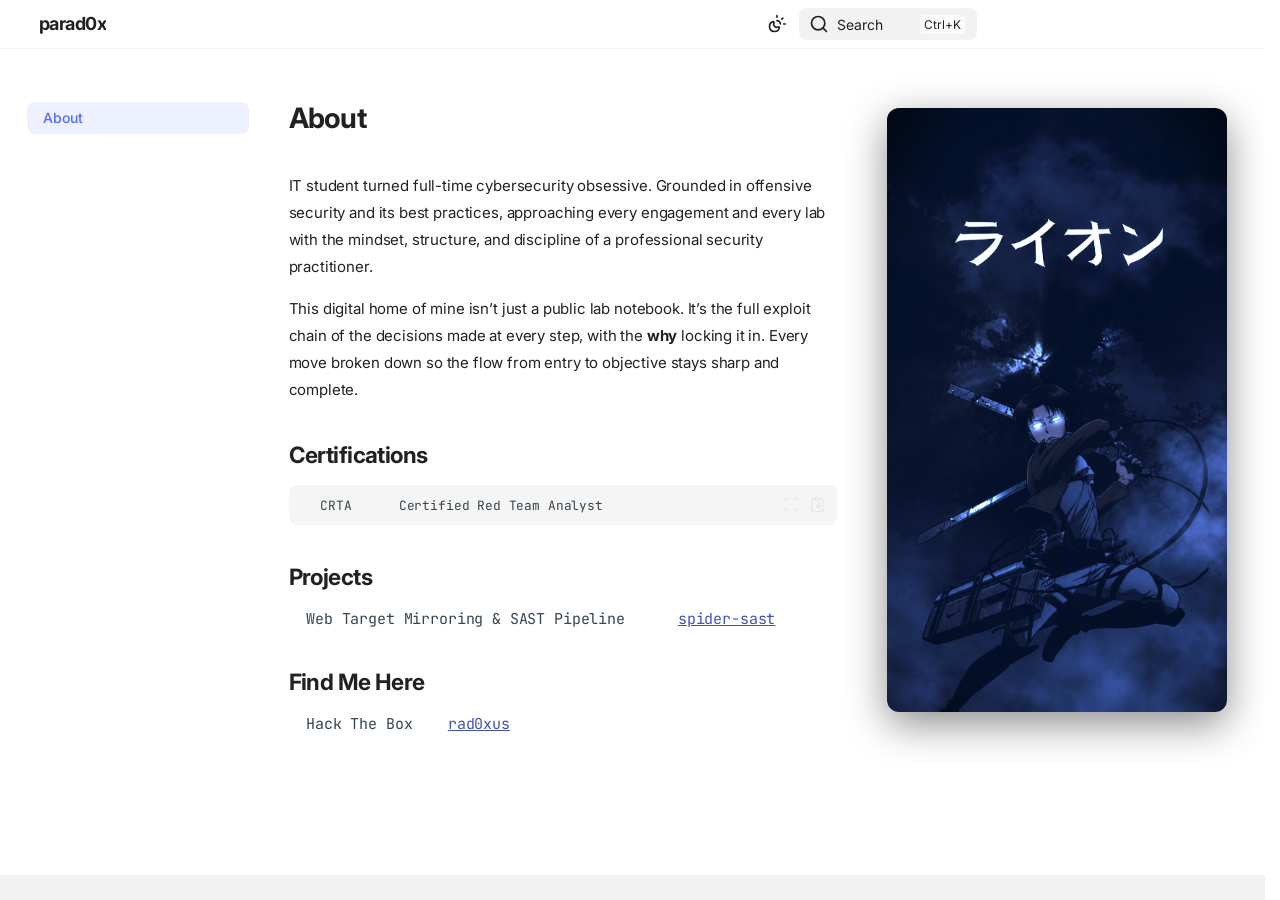
==== site/index.html @ 9a8c613f "publish site" ====
<!doctype html>
<html lang="en" class="no-js">
  <head>
    
      <meta charset="utf-8">
      <meta name="viewport" content="width=device-width,initial-scale=1">
      
      
      
        <link rel="canonical" href="https://www.example.com/">
      
      
      
      
        
      
      
      <link rel="icon" href="./images/favicon.png">
      <meta name="generator" content="zensical-0.0.56">
    
    
      
        <title>About - parad0x</title>
      
    
    
      
        
      
      <link rel="stylesheet" href="./assets/stylesheets/modern/main.20815dad.min.css">
      
        
          
        
        <link rel="stylesheet" href="./assets/stylesheets/modern/palette.dfe2e883.min.css">
      
      


    
    
      
    
    
      
        
        
        <link rel="preconnect" href="https://fonts.gstatic.com" crossorigin>
        <link rel="stylesheet" href="https://fonts.googleapis.com/css?family=Inter:300,300i,400,400i,500,500i,700,700i%7CJetBrains+Mono:400,400i,700,700i&amp;display=fallback">
        <style>:root{--md-text-font:"Inter";--md-code-font:"JetBrains Mono"}</style>
      
    
    
      <link rel="stylesheet" href="./stylesheets/extra.css">
    
    <script>__md_scope=new URL(".",location),__md_scope.pathname.endsWith("/")||(__md_scope=new URL(__md_scope.pathname+"/",location)),__md_hash=e=>[...e].reduce(((e,t)=>(e<<5)-e+t.charCodeAt(0)),0),__md_get=(e,t=localStorage,_=__md_scope)=>JSON.parse(t.getItem(_.pathname+"."+e)),__md_set=(e,t,_=localStorage,a=__md_scope)=>{try{_.setItem(a.pathname+"."+e,JSON.stringify(t))}catch(e){}},document.documentElement.setAttribute("data-platform",navigator.platform)</script>
    
      

    
    
  </head>
  
  
    
    
      
    
    
    
    
    <body dir="ltr" data-md-color-scheme="default" data-md-color-primary="indigo" data-md-color-accent="indigo">
  
    
    <input class="md-toggle" data-md-toggle="drawer" type="checkbox" id="__drawer" autocomplete="off">
    <input class="md-toggle" data-md-toggle="search" type="checkbox" id="__search" autocomplete="off">
    <label class="md-overlay" for="__drawer" aria-label="Navigation"></label>
    <div data-md-component="skip">
      
        
        <a href="#about" class="md-skip">
          Skip to content
        </a>
      
    </div>
    <div data-md-component="announce">
      
    </div>
    
    
      

  

<header class="md-header md-header--shadow" data-md-component="header">
  <nav class="md-header__inner md-grid" aria-label="Header">
    <a href="" title="parad0x" class="md-header__button md-logo" aria-label="parad0x" data-md-component="logo">
      
  
  <svg xmlns="http://www.w3.org/2000/svg" fill="none" stroke="currentColor" stroke-linecap="round" stroke-linejoin="round" stroke-width="2" class="lucide lucide-book-open" viewBox="0 0 24 24"><path d="M12 5v16M20.001 19A2 2 0 0 0 22 17V5a2 2 0 0 0-1.999-2L16 3.002A5 5 0 0 0 12 5a5 5 0 0 0-4-2H4a2 2 0 0 0-2 2v12a2 2 0 0 0 1.999 2H8a5 5 0 0 1 4 2 5 5 0 0 1 4-2z"/></svg>

    </a>
    <label class="md-header__button md-icon" for="__drawer" aria-label="Navigation">
      
      <svg xmlns="http://www.w3.org/2000/svg" fill="none" stroke="currentColor" stroke-linecap="round" stroke-linejoin="round" stroke-width="2" class="lucide lucide-menu" viewBox="0 0 24 24"><path d="M4 5h16M4 12h16M4 19h16"/></svg>
    </label>
    <div class="md-header__title" data-md-component="header-title">
      <div class="md-header__ellipsis">
        <div class="md-header__topic">
          <span class="md-ellipsis">
            parad0x
          </span>
        </div>
        <div class="md-header__topic" data-md-component="header-topic">
          <span class="md-ellipsis">
            
              About
            
          </span>
        </div>
      </div>
    </div>
    
      
        <form class="md-header__option" data-md-component="palette">
  
    
    
    
    <input class="md-option" data-md-color-media="(prefers-color-scheme)" data-md-color-scheme="default" data-md-color-primary="indigo" data-md-color-accent="indigo"  aria-label="Switch to light mode"  type="radio" name="__palette" id="__palette_0">
    
      <label class="md-header__button md-icon" title="Switch to light mode" for="__palette_1" hidden>
        <svg xmlns="http://www.w3.org/2000/svg" fill="none" stroke="currentColor" stroke-linecap="round" stroke-linejoin="round" stroke-width="2" class="lucide lucide-sun-moon" viewBox="0 0 24 24"><path d="M12 2v2M14.837 16.385a6 6 0 1 1-7.223-7.222c.624-.147.97.66.715 1.248a4 4 0 0 0 5.26 5.259c.589-.255 1.396.09 1.248.715M16 12a4 4 0 0 0-4-4M19 5l-1.256 1.256M20 12h2"/></svg>
      </label>
    
  
    
    
    
    <input class="md-option" data-md-color-media="(prefers-color-scheme: light)" data-md-color-scheme="default" data-md-color-primary="indigo" data-md-color-accent="indigo"  aria-label="Switch to dark mode"  type="radio" name="__palette" id="__palette_1">
    
      <label class="md-header__button md-icon" title="Switch to dark mode" for="__palette_2" hidden>
        <svg xmlns="http://www.w3.org/2000/svg" fill="none" stroke="currentColor" stroke-linecap="round" stroke-linejoin="round" stroke-width="2" class="lucide lucide-sun" viewBox="0 0 24 24"><circle cx="12" cy="12" r="4"/><path d="M12 2v2M12 20v2M4.93 4.93l1.41 1.41M17.66 17.66l1.41 1.41M2 12h2M20 12h2M6.34 17.66l-1.41 1.41M19.07 4.93l-1.41 1.41"/></svg>
      </label>
    
  
    
    
    
    <input class="md-option" data-md-color-media="(prefers-color-scheme: dark)" data-md-color-scheme="slate" data-md-color-primary="indigo" data-md-color-accent="indigo"  aria-label="Switch to system preference"  type="radio" name="__palette" id="__palette_2">
    
      <label class="md-header__button md-icon" title="Switch to system preference" for="__palette_0" hidden>
        <svg xmlns="http://www.w3.org/2000/svg" fill="none" stroke="currentColor" stroke-linecap="round" stroke-linejoin="round" stroke-width="2" class="lucide lucide-moon" viewBox="0 0 24 24"><path d="M20.985 12.486a9 9 0 1 1-9.473-9.472c.405-.022.617.46.402.803a6 6 0 0 0 8.268 8.268c.344-.215.825-.004.803.401"/></svg>
      </label>
    
  
</form>
      
    
    
      <script>var palette=__md_get("__palette");if(palette&&palette.color){if("(prefers-color-scheme)"===palette.color.media){var media=matchMedia("(prefers-color-scheme: light)"),input=document.querySelector(media.matches?"[data-md-color-media='(prefers-color-scheme: light)']":"[data-md-color-media='(prefers-color-scheme: dark)']");palette.color.media=input.getAttribute("data-md-color-media"),palette.color.scheme=input.getAttribute("data-md-color-scheme"),palette.color.primary=input.getAttribute("data-md-color-primary"),palette.color.accent=input.getAttribute("data-md-color-accent")}for(var[key,value]of Object.entries(palette.color))document.body.setAttribute("data-md-color-"+key,value)}</script>
    
    
    
      
      
        <label class="md-header__button md-icon" for="__search" aria-label="Search">
          
          <svg xmlns="http://www.w3.org/2000/svg" fill="none" stroke="currentColor" stroke-linecap="round" stroke-linejoin="round" stroke-width="2" class="lucide lucide-search" viewBox="0 0 24 24"><path d="m21 21-4.34-4.34"/><circle cx="11" cy="11" r="8"/></svg>
        </label>
        <div class="md-search" data-md-component="search" role="dialog" aria-label="Search">
  <button type="button" class="md-search__button">
    Search
  </button>
</div>
      
    
    <div class="md-header__source">
      
    </div>
  </nav>
  
</header>
    
    <div class="md-container" data-md-component="container">
      
      
        
          
        
      
      <main class="md-main" data-md-component="main">
        <div class="md-main__inner md-grid">
          
            
              
                
              
              <div class="md-sidebar md-sidebar--primary" data-md-component="sidebar" data-md-type="navigation" >
                <div class="md-sidebar__scrollwrap">
                  <div class="md-sidebar__inner">
                    



<nav class="md-nav md-nav--primary" aria-label="Navigation" data-md-level="0">
  <label class="md-nav__title" for="__drawer">
    <a href="" title="parad0x" class="md-nav__button md-logo" aria-label="parad0x" data-md-component="logo">
      
  
  <svg xmlns="http://www.w3.org/2000/svg" fill="none" stroke="currentColor" stroke-linecap="round" stroke-linejoin="round" stroke-width="2" class="lucide lucide-book-open" viewBox="0 0 24 24"><path d="M12 5v16M20.001 19A2 2 0 0 0 22 17V5a2 2 0 0 0-1.999-2L16 3.002A5 5 0 0 0 12 5a5 5 0 0 0-4-2H4a2 2 0 0 0-2 2v12a2 2 0 0 0 1.999 2H8a5 5 0 0 1 4 2 5 5 0 0 1 4-2z"/></svg>

    </a>
    parad0x
  </label>
  
  <ul class="md-nav__list" data-md-scrollfix>
    
      
      
  
  
    
  
  
  
    <li class="md-nav__item md-nav__item--active">
      
      
      
      
        
      
      
        <label class="md-nav__link md-nav__link--active" for="__toc">
          
  
  
  <span class="md-ellipsis">
    
  
  About

    
  </span>
  
  

          <span class="md-nav__icon md-icon"></span>
        </label>
      
      <a href="" class="md-nav__link md-nav__link--active">
        
  
  
  <span class="md-ellipsis">
    
  
  About

    
  </span>
  
  

      </a>
      
        


<nav class="md-nav md-nav--secondary" aria-label="On this page">
  
  
  
    
  
  
    <label class="md-nav__title" for="__toc">
      <span class="md-nav__icon md-icon"></span>
      On this page
    </label>
    <ul class="md-nav__list" data-md-component="toc" data-md-scrollfix>
      
        <li class="md-nav__item">
  <a href="#certifications" class="md-nav__link">
    <span class="md-ellipsis">
      <span class="md-typeset">
        Certifications
      </span>
    </span>
  </a>
  
</li>
      
        <li class="md-nav__item">
  <a href="#projects" class="md-nav__link">
    <span class="md-ellipsis">
      <span class="md-typeset">
        Projects
      </span>
    </span>
  </a>
  
</li>
      
        <li class="md-nav__item">
  <a href="#find-me-here" class="md-nav__link">
    <span class="md-ellipsis">
      <span class="md-typeset">
        Find Me Here
      </span>
    </span>
  </a>
  
</li>
      
    </ul>
  
</nav>
      
    </li>
  

    
  </ul>
</nav>
                  </div>
                </div>
              </div>
            
            
              
                
              
              <div class="md-sidebar md-sidebar--secondary" data-md-component="sidebar" data-md-type="toc" hidden>
                <div class="md-sidebar__scrollwrap">
                  
                    
                    
                    
                      
                    
                    
                      <input class="md-nav__toggle md-toggle" type="checkbox" id="__toc">
                      <div class="md-sidebar-button__wrapper">
                        <label class="md-sidebar-button" for="__toc"></label>
                      </div>
                    
                  
                  <div class="md-sidebar__inner">
                    


<nav class="md-nav md-nav--secondary" aria-label="On this page">
  
  
  
    
  
  
    <label class="md-nav__title" for="__toc">
      <span class="md-nav__icon md-icon"></span>
      On this page
    </label>
    <ul class="md-nav__list" data-md-component="toc" data-md-scrollfix>
      
        <li class="md-nav__item">
  <a href="#certifications" class="md-nav__link">
    <span class="md-ellipsis">
      <span class="md-typeset">
        Certifications
      </span>
    </span>
  </a>
  
</li>
      
        <li class="md-nav__item">
  <a href="#projects" class="md-nav__link">
    <span class="md-ellipsis">
      <span class="md-typeset">
        Projects
      </span>
    </span>
  </a>
  
</li>
      
        <li class="md-nav__item">
  <a href="#find-me-here" class="md-nav__link">
    <span class="md-ellipsis">
      <span class="md-typeset">
        Find Me Here
      </span>
    </span>
  </a>
  
</li>
      
    </ul>
  
</nav>
                  </div>
                </div>
              </div>
            
          
          
            <div class="md-content" data-md-component="content">
              
                

  



  


              
              <article class="md-content__inner md-typeset">
                
<div class="about-with-banner">
  <div class="about-content">
    <h1 id="about">About<a class="headerlink" href="#about" title="Permanent link">&para;</a></h1>
<p>IT student turned full-time cybersecurity obsessive. Grounded in offensive security and its best practices, approaching every engagement and every lab with the mindset, structure, and discipline of a professional security practitioner.</p>
<p>This digital home of mine isn’t just a public lab notebook. It’s the full exploit chain of the decisions made at every step, with the <strong>why</strong> locking it in. Every move broken down so the flow from entry to objective stays sharp and complete.</p>
<h2 id="certifications">Certifications<a class="headerlink" href="#certifications" title="Permanent link">&para;</a></h2>
<div class="language-text highlight"><pre><span></span><code><span id="__span-0-1"><a id="__codelineno-0-1" name="__codelineno-0-1" href="#__codelineno-0-1"></a>  CRTA      Certified Red Team Analyst
</span></code></pre></div>
<h2 id="projects">Projects<a class="headerlink" href="#projects" title="Permanent link">&para;</a></h2>
<pre>
  Web Target Mirroring & SAST Pipeline      <a href="https://github.com/rad0xus/spider-sast">spider-sast</a>
</pre>

<h2 id="find-me-here">Find Me Here<a class="headerlink" href="#find-me-here" title="Permanent link">&para;</a></h2>
<pre>
  Hack The Box    <a href="https://profile.hackthebox.com/profile/019c4d16-45f0-7037-998a-7e3aa35f78e6?utm_medium=copy_url">rad0xus</a>
</pre>
  </div>
  <div class="about-banner">
    <img src="./assets/raion.png" alt="ライオン" />
  </div>
</div>

              </article>
            </div>
          
          
  <script>var tabs=__md_get("__tabs");if(Array.isArray(tabs))e:for(var set of document.querySelectorAll(".tabbed-set")){var labels=set.querySelector(".tabbed-labels");for(var tab of tabs)for(var label of labels.getElementsByTagName("label"))if(label.innerText.trim()===tab){var input=document.getElementById(label.htmlFor);input.checked=!0;continue e}}</script>

<script>var target=document.getElementById(location.hash.slice(1));target&&target.name&&(target.checked=target.name.startsWith("__tabbed_"))</script>
        </div>
        
          <button type="button" class="md-top md-icon" data-md-component="top" hidden>
  
  <svg xmlns="http://www.w3.org/2000/svg" fill="none" stroke="currentColor" stroke-linecap="round" stroke-linejoin="round" stroke-width="2" class="lucide lucide-circle-arrow-up" viewBox="0 0 24 24"><circle cx="12" cy="12" r="10"/><path d="m16 12-4-4-4 4M12 16V8"/></svg>
  Back to top
</button>
        
      </main>
      
        <footer class="md-footer">
  
    
  
  <div class="md-footer-meta md-typeset">
    <div class="md-footer-meta__inner md-grid">
      <div class="md-copyright">
  
  
</div>
      
    </div>
  </div>
</footer>
      
    </div>
    <div class="md-dialog" data-md-component="dialog">
      <div class="md-dialog__inner md-typeset"></div>
    </div>
    
    
    
      
      
      <script id="__config" type="application/json">{"annotate":null,"base":".","features":["announce.dismiss","content.code.annotate","content.code.copy","content.code.select","content.footnote.tooltips","content.tabs.link","content.tooltips","navigation.footer","navigation.indexes","navigation.instant","navigation.instant.prefetch","navigation.path","navigation.sections","navigation.top","navigation.tracking","search.highlight"],"search":"./assets/javascripts/workers/search.7d14d953.min.js","tags":null,"translations":{"clipboard.copied":"Copied to clipboard","clipboard.copy":"Copy to clipboard","search.result.more.one":"1 more on this page","search.result.more.other":"# more on this page","search.result.none":"No matching documents","search.result.one":"1 matching document","search.result.other":"# matching documents","search.result.placeholder":"Type to start searching","search.result.term.missing":"Missing","select.version":"Select version"},"version":null}</script>
    
    
      <script src="./assets/javascripts/bundle.e886cdf1.min.js"></script>
      
    
  </body>
</html>
---- site/assets/stylesheets/modern/main.20815dad.min.css ----
@charset "UTF-8";html{-webkit-text-size-adjust:none;-moz-text-size-adjust:none;text-size-adjust:none;box-sizing:border-box}*,:after,:before{box-sizing:inherit}@media (prefers-reduced-motion){*,:after,:before{transition:none!important}}body{margin:0}a,button,input,label{-webkit-tap-highlight-color:transparent}a{color:inherit;text-decoration:none}hr{border:0;box-sizing:initial;display:block;height:.05rem;overflow:visible;padding:0}small{font-size:80%}sub,sup{line-height:1em}img{border-style:none}table{border-collapse:initial;border-spacing:0}td,th{font-weight:400;vertical-align:top}button{background:#0000;border:0;font-family:inherit;font-size:inherit;margin:0;padding:0}input{border:0;outline:none}:root{--md-primary-fg-color:#4051b5;--md-primary-fg-color--light:#5d6cc0;--md-primary-fg-color--dark:#303fa1;--md-primary-bg-color:#fff;--md-primary-bg-color--light:#ffffffb3;--md-accent-fg-color:#526cfe;--md-accent-fg-color--transparent:#526cfe1a;--md-accent-bg-color:#fff;--md-accent-bg-color--light:#ffffffb3}[data-md-color-scheme=default]{color-scheme:light}[data-md-color-scheme=default] img[src$="#gh-dark-mode-only"],[data-md-color-scheme=default] img[src$="#only-dark"]{display:none}:root,[data-md-color-scheme=default]{--md-hue:225deg;--md-default-fg-color:#000000de;--md-default-fg-color--light:#0000008c;--md-default-fg-color--lighter:#00000052;--md-default-fg-color--lightest:#0000000d;--md-default-bg-color:#fff;--md-default-bg-color--light:#ffffffb3;--md-default-bg-color--lighter:#ffffff4d;--md-default-bg-color--lightest:#ffffff1f;--md-code-fg-color:#36464e;--md-code-bg-color:#f5f5f5;--md-code-bg-color--light:#f5f5f5b3;--md-code-bg-color--lighter:#f5f5f54d;--md-code-hl-color:#4287ff;--md-code-hl-color--light:#4287ff1a;--md-code-hl-number-color:#d52a2a;--md-code-hl-special-color:#db1457;--md-code-hl-function-color:#a846b9;--md-code-hl-constant-color:#6e59d9;--md-code-hl-keyword-color:#3f6ec6;--md-code-hl-string-color:#1c7d4d;--md-code-hl-name-color:var(--md-code-fg-color);--md-code-hl-operator-color:var(--md-default-fg-color--light);--md-code-hl-punctuation-color:var(--md-default-fg-color--light);--md-code-hl-comment-color:var(--md-default-fg-color--light);--md-code-hl-generic-color:var(--md-default-fg-color--light);--md-code-hl-variable-color:var(--md-default-fg-color--light);--md-typeset-color:var(--md-default-fg-color);--md-typeset-a-color:var(--md-primary-fg-color);--md-typeset-del-color:#f5503d26;--md-typeset-ins-color:#0bd57026;--md-typeset-kbd-color:#fafafa;--md-typeset-kbd-accent-color:#fff;--md-typeset-kbd-border-color:#b8b8b8;--md-typeset-mark-color:#ffff0080;--md-typeset-table-color:#0000001f;--md-typeset-table-color--light:rgba(0,0,0,.035);--md-admonition-fg-color:var(--md-default-fg-color);--md-admonition-bg-color:var(--md-default-bg-color);--md-warning-fg-color:#000000de;--md-warning-bg-color:#ff9;--md-shadow-z1:0 0.2rem 0.5rem #0000000d,0 0 0.05rem #0000001a;--md-shadow-z2:0 0.2rem 0.5rem #0000001a,0 0 0.05rem #00000040;--md-shadow-z3:0 0.2rem 0.5rem #0003,0 0 0.05rem #00000059;--color-foreground:0 0 0;--color-background:255 255 255;--color-background-subtle:240 240 240;--color-backdrop:255 255 255}.md-icon svg{fill:currentcolor;display:block;height:1.2rem;width:1.2rem}.md-icon svg.lucide{fill:#0000;stroke:currentcolor}body{-webkit-font-smoothing:antialiased;-moz-osx-font-smoothing:grayscale;--md-text-font-family:var(--md-text-font,_),-apple-system,BlinkMacSystemFont,Helvetica,Arial,sans-serif;--md-code-font-family:var(--md-code-font,_),SFMono-Regular,Consolas,Menlo,monospace}aside,body,input{font-feature-settings:"kern","liga";color:var(--md-typeset-color);font-family:var(--md-text-font-family)}code,kbd,pre{font-feature-settings:"kern";font-family:var(--md-code-font-family)}:root{--md-typeset-table-sort-icon:url('data:image/svg+xml;charset=utf-8,<svg xmlns="http://www.w3.org/2000/svg" fill="none" stroke="currentColor" stroke-linecap="round" stroke-linejoin="round" stroke-width="2" class="lucide lucide-arrow-down-up" viewBox="0 0 24 24"><path d="m3 16 4 4 4-4m-4 4V4m14 4-4-4-4 4m4-4v16"/></svg>');--md-typeset-table-sort-icon--asc:url('data:image/svg+xml;charset=utf-8,<svg xmlns="http://www.w3.org/2000/svg" fill="none" stroke="currentColor" stroke-linecap="round" stroke-linejoin="round" stroke-width="2" class="lucide lucide-arrow-down-narrow-wide" viewBox="0 0 24 24"><path d="m3 16 4 4 4-4m-4 4V4m4 0h4m-4 4h7m-7 4h10"/></svg>');--md-typeset-table-sort-icon--desc:url('data:image/svg+xml;charset=utf-8,<svg xmlns="http://www.w3.org/2000/svg" fill="none" stroke="currentColor" stroke-linecap="round" stroke-linejoin="round" stroke-width="2" class="lucide lucide-arrow-up-narrow-wide" viewBox="0 0 24 24"><path d="m3 8 4-4 4 4M7 4v16m4-8h4m-4 4h7m-7 4h10"/></svg>');--md-typeset-preview-icon:url('data:image/svg+xml;charset=utf-8,<svg xmlns="http://www.w3.org/2000/svg" fill="none" stroke="currentColor" stroke-linecap="round" stroke-linejoin="round" stroke-width="2" class="lucide lucide-mouse-pointer-2" viewBox="0 0 24 24"><path d="M4.037 4.688a.495.495 0 0 1 .651-.651l16 6.5a.5.5 0 0 1-.063.947l-6.124 1.58a2 2 0 0 0-1.438 1.435l-1.579 6.126a.5.5 0 0 1-.947.063z"/></svg>')}.md-typeset{-webkit-print-color-adjust:exact;color-adjust:exact;font-size:.75rem;letter-spacing:-.01em;line-height:1.8;overflow-wrap:break-word}@media print{.md-typeset{font-size:.68rem}}.md-typeset blockquote,.md-typeset dl,.md-typeset figure,.md-typeset ol,.md-typeset pre,.md-typeset ul{margin-bottom:1em;margin-top:1em}.md-typeset h1{color:var(--md-default-fg-color);font-size:1.875em;line-height:1.3;margin:0 0 1.25em}.md-typeset h1,.md-typeset h2{font-weight:700;letter-spacing:-.025em}.md-typeset h2{font-size:1.5em;line-height:1.4;margin:1.6em 0 .64em}.md-typeset h3{font-size:1.25em;font-weight:700;letter-spacing:-.01em;line-height:1.5;margin:1.6em 0 .8em}.md-typeset h2+h3{margin-top:.8em}.md-typeset h4{font-weight:700;letter-spacing:-.01em;margin:1em 0}.md-typeset h5,.md-typeset h6{color:var(--md-default-fg-color--light);font-size:.8em;font-weight:700;letter-spacing:-.01em;margin:1.25em 0}.md-typeset h5{text-transform:uppercase}.md-typeset h5 code{text-transform:none}.md-typeset hr{border-bottom:.05rem solid var(--md-default-fg-color--lightest);display:flow-root;margin:1.5em 0}.md-typeset a{color:var(--md-typeset-a-color);text-decoration:underline;word-break:break-word}.md-typeset a,.md-typeset a:before{transition:color 125ms}.md-typeset a:focus,.md-typeset a:hover{color:var(--md-accent-fg-color)}.md-typeset a:focus code,.md-typeset a:hover code{background-color:var(--md-accent-fg-color--transparent);color:var(--md-accent-fg-color)}.md-typeset a code{color:var(--md-typeset-a-color)}.md-typeset a.focus-visible{outline-color:var(--md-accent-fg-color);outline-offset:.2rem}.md-typeset code,.md-typeset kbd,.md-typeset pre{color:var(--md-code-fg-color);direction:ltr;font-variant-ligatures:none;transition:background-color 125ms}@media print{.md-typeset code,.md-typeset kbd,.md-typeset pre{white-space:pre-wrap}}.md-typeset code{background-color:var(--md-code-bg-color);border-radius:.2rem;-webkit-box-decoration-break:clone;box-decoration-break:clone;font-size:.8533333333em;padding:.2em .4em;transition:color 125ms,background-color 125ms;word-break:break-word}.md-typeset code:not(.focus-visible){-webkit-tap-highlight-color:transparent;outline:none}.md-typeset pre{display:flow-root;line-height:1.5;position:relative}.md-typeset pre>code{border-radius:.4rem;-webkit-box-decoration-break:slice;box-decoration-break:slice;box-shadow:none;display:block;margin:0;outline-color:var(--md-accent-fg-color);overflow:auto;padding:.8203125em 1.25em;scrollbar-color:var(--md-default-fg-color--lighter) #0000;scrollbar-width:thin;touch-action:auto;word-break:normal}.md-typeset pre>code:hover{scrollbar-color:var(--md-accent-fg-color) #0000}.md-typeset pre>code::-webkit-scrollbar{height:.2rem;width:.2rem}.md-typeset pre>code::-webkit-scrollbar-thumb{background-color:var(--md-default-fg-color--lighter)}.md-typeset pre>code::-webkit-scrollbar-thumb:hover{background-color:var(--md-accent-fg-color)}.md-typeset kbd{background-color:var(--md-default-bg-color);border-radius:.2rem;box-shadow:0 0 0 .05rem var(--md-typeset-kbd-border-color),0 .15rem 0 var(--md-typeset-kbd-border-color);color:var(--md-default-fg-color);display:inline-block;font-size:.75em;padding:0 .6666666667em;vertical-align:text-top;word-break:break-word}.md-typeset mark{background-color:var(--md-typeset-mark-color);-webkit-box-decoration-break:clone;box-decoration-break:clone;color:inherit;word-break:break-word}.md-typeset abbr{border-bottom:.05rem dotted var(--md-default-fg-color--light);cursor:help;text-decoration:none}.md-typeset [data-preview]{position:relative}[dir=ltr] .md-typeset [data-preview]:after{margin-left:.125em}[dir=rtl] .md-typeset [data-preview]:after{margin-right:.125em}.md-typeset [data-preview]:after{background-color:currentcolor;content:"";display:inline-block;height:.8em;-webkit-mask-image:var(--md-typeset-preview-icon);mask-image:var(--md-typeset-preview-icon);-webkit-mask-repeat:no-repeat;mask-repeat:no-repeat;-webkit-mask-size:contain;mask-size:contain;transition:background-color 125ms;vertical-align:text-top;width:.8em}.md-typeset small{opacity:.75}[dir=ltr] .md-typeset sub,[dir=ltr] .md-typeset sup{margin-left:.078125em}[dir=rtl] .md-typeset sub,[dir=rtl] .md-typeset sup{margin-right:.078125em}[dir=ltr] .md-typeset blockquote{padding-left:.6rem}[dir=rtl] .md-typeset blockquote{padding-right:.6rem}[dir=ltr] .md-typeset blockquote{border-left:.2rem solid var(--md-default-fg-color--lighter)}[dir=rtl] .md-typeset blockquote{border-right:.2rem solid var(--md-default-fg-color--lighter)}.md-typeset blockquote{color:var(--md-default-fg-color--light);margin-left:0;margin-right:0}.md-typeset ul{list-style-type:disc}.md-typeset ul[type]{list-style-type:revert-layer}[dir=ltr] .md-typeset ol,[dir=ltr] .md-typeset ul{margin-left:.625em}[dir=rtl] .md-typeset ol,[dir=rtl] .md-typeset ul{margin-right:.625em}.md-typeset ol,.md-typeset ul{padding:0}.md-typeset ol:not([hidden]),.md-typeset ul:not([hidden]){display:flow-root}.md-typeset ol ol,.md-typeset ul ol{list-style-type:lower-alpha}.md-typeset ol ol ol,.md-typeset ul ol ol{list-style-type:lower-roman}.md-typeset ol ol ol ol,.md-typeset ul ol ol ol{list-style-type:upper-alpha}.md-typeset ol ol ol ol ol,.md-typeset ul ol ol ol ol{list-style-type:upper-roman}.md-typeset ol[type],.md-typeset ul[type]{list-style-type:revert-layer}[dir=ltr] .md-typeset ol li,[dir=ltr] .md-typeset ul li{margin-left:1.25em}[dir=rtl] .md-typeset ol li,[dir=rtl] .md-typeset ul li{margin-right:1.25em}.md-typeset ol li,.md-typeset ul li{margin-bottom:.5em}.md-typeset ol li blockquote,.md-typeset ol li p,.md-typeset ul li blockquote,.md-typeset ul li p{margin:.5em 0}.md-typeset ol li:last-child,.md-typeset ul li:last-child{margin-bottom:0}[dir=ltr] .md-typeset ol li ol,[dir=ltr] .md-typeset ol li ul,[dir=ltr] .md-typeset ul li ol,[dir=ltr] .md-typeset ul li ul{margin-left:.625em}[dir=rtl] .md-typeset ol li ol,[dir=rtl] .md-typeset ol li ul,[dir=rtl] .md-typeset ul li ol,[dir=rtl] .md-typeset ul li ul{margin-right:.625em}.md-typeset ol li ol,.md-typeset ol li ul,.md-typeset ul li ol,.md-typeset ul li ul{margin-bottom:.5em;margin-top:.5em}[dir=ltr] .md-typeset dd{margin-left:1.875em}[dir=rtl] .md-typeset dd{margin-right:1.875em}.md-typeset dd{margin-bottom:1.5em;margin-top:1em}.md-typeset img,.md-typeset svg,.md-typeset video{height:auto;max-width:100%}.md-typeset img[align=left]{margin:1em 1em 1em 0}.md-typeset img[align=right]{margin:1em 0 1em 1em}.md-typeset img[align]:only-child{margin-top:0}.md-typeset figure{display:flow-root;margin:1em auto;max-width:100%;text-align:center;width:fit-content}.md-typeset figure img{display:block;margin:0 auto}.md-typeset figcaption{font-style:italic;margin:1em auto;max-width:24rem}.md-typeset iframe{max-width:100%}.md-typeset table:not([class]){background-color:var(--md-default-bg-color);border:.05rem solid var(--md-typeset-table-color);border-radius:.1rem;display:inline-block;font-size:.64rem;max-width:100%;overflow:auto;touch-action:auto}@media print{.md-typeset table:not([class]){display:table}}.md-typeset table:not([class])+*{margin-top:1.5em}.md-typeset table:not([class]) td>:first-child,.md-typeset table:not([class]) th>:first-child{margin-top:0}.md-typeset table:not([class]) td>:last-child,.md-typeset table:not([class]) th>:last-child{margin-bottom:0}.md-typeset table:not([class]) td:not([align]),.md-typeset table:not([class]) th:not([align]){text-align:left}[dir=rtl] .md-typeset table:not([class]) td:not([align]),[dir=rtl] .md-typeset table:not([class]) th:not([align]){text-align:right}.md-typeset table:not([class]) th{font-weight:700;min-width:5rem;padding:.9375em 1.25em;vertical-align:top}.md-typeset table:not([class]) td{border-top:.05rem solid var(--md-typeset-table-color);padding:.9375em 1.25em;vertical-align:top}.md-typeset table:not([class]) tbody tr{transition:background-color 125ms}.md-typeset table:not([class]) tbody tr:hover{background-color:var(--md-typeset-table-color--light);box-shadow:0 .05rem 0 var(--md-default-bg-color) inset}.md-typeset table:not([class]) a{word-break:normal}.md-typeset table th[role=columnheader]{cursor:pointer}[dir=ltr] .md-typeset table th[role=columnheader]:after{margin-left:.5em}[dir=rtl] .md-typeset table th[role=columnheader]:after{margin-right:.5em}.md-typeset table th[role=columnheader]:after{content:"";display:inline-block;height:1.2em;-webkit-mask-image:var(--md-typeset-table-sort-icon);mask-image:var(--md-typeset-table-sort-icon);-webkit-mask-repeat:no-repeat;mask-repeat:no-repeat;-webkit-mask-size:contain;mask-size:contain;transition:background-color 125ms;vertical-align:text-bottom;width:1.2em}.md-typeset table th[role=columnheader]:hover:after{background-color:var(--md-default-fg-color--lighter)}.md-typeset table th[role=columnheader][aria-sort=ascending]:after{background-color:var(--md-default-fg-color--light);-webkit-mask-image:var(--md-typeset-table-sort-icon--asc);mask-image:var(--md-typeset-table-sort-icon--asc)}.md-typeset table th[role=columnheader][aria-sort=descending]:after{background-color:var(--md-default-fg-color--light);-webkit-mask-image:var(--md-typeset-table-sort-icon--desc);mask-image:var(--md-typeset-table-sort-icon--desc)}.md-typeset__scrollwrap{margin:1em -.8rem;overflow-x:auto;touch-action:auto}.md-typeset__table{display:inline-block;margin-bottom:.5em;padding:0 .8rem}@media print{.md-typeset__table{display:block}}html .md-typeset__table table{display:table;margin:0;overflow:hidden;width:100%}@media screen and (max-width:44.984375em){.md-content__inner>pre{margin:1em -.8rem}.md-content__inner>pre code{border-radius:0}}.md-banner{background-color:var(--md-accent-fg-color--transparent);color:var(--md-default-fg-color);overflow:auto}@media print{.md-banner{display:none}}.md-banner--warning{background-color:var(--md-warning-bg-color);color:var(--md-warning-fg-color)}.md-banner__inner{font-size:.7rem;margin:.6rem auto;padding:0 .8rem}[dir=ltr] .md-banner__button{float:right}[dir=rtl] .md-banner__button{float:left}.md-banner__button{color:inherit;cursor:pointer;transition:opacity .25s}.no-js .md-banner__button{display:none}.md-banner__button:hover{opacity:.7}html{scrollbar-gutter:stable;font-size:125%;height:100%;overflow-x:hidden}@media screen and (min-width:100em){html{font-size:137.5%}}@media screen and (min-width:125em){html{font-size:150%}}body{background-color:var(--md-default-bg-color);display:flex;flex-direction:column;font-size:.5rem;min-height:100%;position:relative;width:100%}@media print{body{display:block}}@media screen and (max-width:59.984375em){body[data-md-scrolllock]{position:fixed}}.md-grid{margin-left:auto;margin-right:auto;max-width:61rem}.md-container{display:flex;flex-direction:column;flex-grow:1}@media print{.md-container{display:block}}.md-main{flex-grow:1}.md-main__inner{display:flex;height:100%;margin-top:1.5rem}.md-ellipsis{overflow:hidden;text-overflow:ellipsis}.md-toggle{display:none}.md-option{height:0;opacity:0;position:absolute;width:0}.md-option:checked+label:not([hidden]){display:block}.md-option.focus-visible+label{outline-color:var(--md-accent-fg-color);outline-style:auto}.md-skip{background-color:var(--md-default-fg-color);border-radius:.1rem;color:var(--md-default-bg-color);font-size:.64rem;margin:.5rem;opacity:0;outline-color:var(--md-accent-fg-color);padding:.3rem .5rem;position:fixed;transform:translateY(.4rem);z-index:-1}.md-skip:focus{opacity:1;transform:translateY(0);transition:transform .25s cubic-bezier(.4,0,.2,1),opacity 175ms 75ms;z-index:10}@page{margin:25mm}:root{--md-clipboard-icon:url('data:image/svg+xml;charset=utf-8,<svg xmlns="http://www.w3.org/2000/svg" fill="none" stroke="currentColor" stroke-linecap="round" stroke-linejoin="round" stroke-width="2" class="lucide lucide-clipboard-copy" viewBox="0 0 24 24"><rect width="8" height="4" x="8" y="2" rx="1" ry="1"/><path d="M8 4H6a2 2 0 0 0-2 2v14a2 2 0 0 0 2 2h12a2 2 0 0 0 2-2v-2M16 4h2a2 2 0 0 1 2 2v4m1 4H11"/><path d="m15 10-4 4 4 4"/></svg>')}.md-clipboard{border-radius:.1rem;color:var(--md-default-fg-color--lightest);cursor:pointer;height:1.5em;outline-color:var(--md-accent-fg-color);outline-offset:.1rem;transition:color .25s;width:1.5em;z-index:1}@media print{.md-clipboard{display:none}}.md-clipboard:not(.focus-visible){-webkit-tap-highlight-color:transparent;outline:none}:hover>.md-clipboard{color:var(--md-default-fg-color--light)}.md-clipboard:focus,.md-clipboard:hover{color:var(--md-accent-fg-color)}.md-clipboard:after{background-color:currentcolor;content:"";display:block;height:1.125em;margin:0 auto;-webkit-mask-image:var(--md-clipboard-icon);mask-image:var(--md-clipboard-icon);-webkit-mask-position:center;mask-position:center;-webkit-mask-repeat:no-repeat;mask-repeat:no-repeat;-webkit-mask-size:contain;mask-size:contain;width:1.125em}.md-clipboard--inline{cursor:pointer}.md-clipboard--inline code{transition:color .25s,background-color .25s}.md-clipboard--inline:focus code,.md-clipboard--inline:hover code{background-color:var(--md-accent-fg-color--transparent);color:var(--md-accent-fg-color)}:root{--md-code-select-icon:url('data:image/svg+xml;charset=utf-8,<svg xmlns="http://www.w3.org/2000/svg" fill="none" stroke="currentColor" stroke-linecap="round" stroke-linejoin="round" stroke-width="2" class="lucide lucide-scan" viewBox="0 0 24 24"><path d="M3 7V5a2 2 0 0 1 2-2h2m10 0h2a2 2 0 0 1 2 2v2m0 10v2a2 2 0 0 1-2 2h-2M7 21H5a2 2 0 0 1-2-2v-2"/></svg>');--md-code-copy-icon:url('data:image/svg+xml;charset=utf-8,<svg xmlns="http://www.w3.org/2000/svg" fill="none" stroke="currentColor" stroke-linecap="round" stroke-linejoin="round" stroke-width="2" class="lucide lucide-clipboard-copy" viewBox="0 0 24 24"><rect width="8" height="4" x="8" y="2" rx="1" ry="1"/><path d="M8 4H6a2 2 0 0 0-2 2v14a2 2 0 0 0 2 2h12a2 2 0 0 0 2-2v-2M16 4h2a2 2 0 0 1 2 2v4m1 4H11"/><path d="m15 10-4 4 4 4"/></svg>')}.md-typeset .md-code__content{display:grid}.md-code__nav{background-color:var(--md-code-bg-color--lighter);border-radius:.1rem;display:flex;gap:.2rem;padding:.2rem;position:absolute;right:.25em;top:.25em;transition:background-color .25s;z-index:1}:hover>.md-code__nav{background-color:var(--md-code-bg-color--light)}.md-code__button{color:var(--md-default-fg-color--lightest);cursor:pointer;display:block;height:1.5em;outline-color:var(--md-accent-fg-color);outline-offset:.1rem;transition:color .25s;width:1.5em}:hover>*>.md-code__button{color:var(--md-default-fg-color--light)}.md-code__button.focus-visible,.md-code__button:hover{color:var(--md-accent-fg-color)}.md-code__button--active{color:var(--md-default-fg-color)!important}.md-code__button:after{background-color:currentcolor;content:"";display:block;height:1.125em;margin:0 auto;-webkit-mask-position:center;mask-position:center;-webkit-mask-repeat:no-repeat;mask-repeat:no-repeat;-webkit-mask-size:contain;mask-size:contain;width:1.125em}.md-code__button[data-md-type=select]:after{-webkit-mask-image:var(--md-code-select-icon);mask-image:var(--md-code-select-icon)}.md-code__button[data-md-type=copy]:after{-webkit-mask-image:var(--md-code-copy-icon);mask-image:var(--md-code-copy-icon)}@keyframes consent{0%{opacity:0;transform:translateY(100%)}to{opacity:1;transform:translateY(0)}}@keyframes overlay{0%{opacity:0}to{opacity:1}}.md-consent__overlay{animation:overlay .35s both;-webkit-backdrop-filter:blur(.2rem);backdrop-filter:blur(.2rem);background-color:var(--md-default-bg-color--light);height:100%;opacity:1;position:fixed;top:0;width:100%;z-index:5}.md-consent__inner{bottom:0;display:flex;justify-content:center;max-height:100%;padding:0;position:fixed;width:100%;z-index:5}.md-consent__form{animation:consent .5s cubic-bezier(.1,.7,.1,1) both;background-color:var(--md-default-bg-color);border:0;border-radius:.8rem;box-shadow:var(--md-shadow-z3);margin:.4rem;overflow:auto;padding-left:1.2rem;padding-right:1.2rem}.md-consent__settings{display:none;margin:1em 0}input:checked+.md-consent__settings{display:block}.md-consent__controls{line-height:1.2;margin-bottom:.8rem}.md-typeset .md-consent__controls .md-button{display:inline}@media screen and (max-width:44.984375em){.md-typeset .md-consent__controls .md-button{display:block;margin-top:.4rem;text-align:center;width:100%}}.md-consent label{cursor:pointer}.md-content{flex-grow:1;min-width:0}.md-content__inner{margin:0 .8rem 1.2rem;padding-top:.7rem}@media screen and (min-width:76.25em){[dir=ltr] .md-sidebar--primary:not([hidden])~.md-content>.md-content__inner{margin-left:1.2rem}[dir=ltr] .md-sidebar--secondary:not([hidden])~.md-content>.md-content__inner,[dir=rtl] .md-sidebar--primary:not([hidden])~.md-content>.md-content__inner{margin-right:1.2rem}[dir=rtl] .md-sidebar--secondary:not([hidden])~.md-content>.md-content__inner{margin-left:1.2rem}}.md-content__inner:before{content:"";display:block;height:.4rem}.md-content__inner>:last-child{margin-bottom:0}[dir=ltr] .md-content__button{float:right}[dir=rtl] .md-content__button{float:left}[dir=ltr] .md-content__button{margin-left:.4rem}[dir=rtl] .md-content__button{margin-right:.4rem}.md-content__button{background-color:var(--md-default-fg-color--lightest);border-radius:.4rem;display:flex;margin-top:.2rem;padding:.3rem}@media print{.md-content__button{display:none}}.md-typeset .md-content__button{color:var(--md-default-fg-color);transition:color .25s,background-color .25s}.md-typeset .md-content__button svg{opacity:.5;transition:opacity .25s}.md-typeset .md-content__button:focus,.md-typeset .md-content__button:hover{background-color:var(--md-accent-fg-color--transparent);color:var(--md-accent-fg-color)}.md-typeset .md-content__button:focus svg,.md-typeset .md-content__button:hover svg{opacity:1}.md-content__button svg{height:.9rem;width:.9rem}[dir=rtl] .md-content__button svg{transform:scaleX(-1)}.md-content__button svg.lucide{fill:#0000;stroke:currentcolor}[dir=ltr] .md-dialog{right:.8rem}[dir=rtl] .md-dialog{left:.8rem}.md-dialog{background-color:var(--md-accent-fg-color);border-radius:1.2rem;bottom:.8rem;box-shadow:var(--md-shadow-z3);min-width:11.1rem;opacity:0;padding:.4rem 1.2rem;pointer-events:none;position:fixed;transform:translateY(100%);transition:transform 0ms .4s,opacity .4s;z-index:4}@media print{.md-dialog{display:none}}.md-dialog--active{opacity:1;pointer-events:auto;transform:translateY(0);transition:transform .4s cubic-bezier(.075,.85,.175,1),opacity .4s}.md-dialog__inner{color:var(--md-default-bg-color);font-size:.7rem}.md-feedback{margin:2em 0 1em;text-align:center}.md-feedback fieldset{border:none;margin:0;padding:0}.md-feedback__title{font-weight:700;margin:1em auto}.md-feedback__inner{position:relative}.md-feedback__list{display:flex;flex-wrap:wrap;place-content:baseline center;position:relative}.md-feedback__list:hover .md-icon:not(:disabled){color:var(--md-default-fg-color--lighter)}:disabled .md-feedback__list{min-height:1.8rem}.md-feedback__icon{color:var(--md-default-fg-color--light);cursor:pointer;flex-shrink:0;margin:0 .1rem;transition:color 125ms}.md-feedback__icon:not(:disabled).md-icon:hover{color:var(--md-accent-fg-color)}.md-feedback__icon:disabled{color:var(--md-default-fg-color--lightest);pointer-events:none}.md-feedback__note{opacity:0;position:relative;transform:translateY(.4rem);transition:transform .4s cubic-bezier(.1,.7,.1,1),opacity .15s}.md-feedback__note>*{margin:0 auto;max-width:16rem}:disabled .md-feedback__note{opacity:1;transform:translateY(0)}@media print{.md-feedback{display:none}}.md-footer{background-color:var(--md-default-bg-color);border-top:.05rem solid var(--md-default-fg-color--lightest);color:var(--md-default-fg-color)}@media print{.md-footer{display:none}}.md-footer__inner{justify-content:space-between;overflow:auto;padding:.2rem}.md-footer__inner:not([hidden]){display:flex}.md-footer__link{align-items:end;display:flex;flex-grow:0.01;margin-bottom:.4rem;margin-top:1rem;max-width:100%;outline-color:var(--md-accent-fg-color);overflow:hidden;transition:opacity .25s}.md-footer__link:focus,.md-footer__link:hover{opacity:.7}[dir=rtl] .md-footer__link svg{transform:scaleX(-1)}@media screen and (max-width:44.984375em){.md-footer__link--prev{flex-shrink:0}.md-footer__link--prev .md-footer__title{display:none}}[dir=ltr] .md-footer__link--next{margin-left:auto}[dir=rtl] .md-footer__link--next{margin-right:auto}.md-footer__link--next{text-align:right}[dir=rtl] .md-footer__link--next{text-align:left}.md-footer__title{flex-grow:1;font-size:.8rem;margin-bottom:.7rem;max-width:calc(100% - 2.4rem);padding:0 1rem;white-space:nowrap}.md-footer__button{margin:.2rem;padding:.4rem}.md-footer__direction{font-size:.6rem;opacity:.7}.md-footer-meta{background-color:var(--md-default-fg-color--lightest)}.md-footer-meta__inner{display:flex;flex-wrap:wrap;justify-content:space-between;padding:.2rem}html .md-footer-meta.md-typeset a:not(:focus,:hover){color:var(--md-default-fg-color)}.md-copyright{color:var(--md-default-fg-color--light);font-size:.64rem;margin:auto .6rem;padding:.4rem 0;width:100%}@media screen and (min-width:45em){.md-copyright{width:auto}}.md-copyright__highlight{color:var(--md-default-fg-color)}.md-social{display:inline-flex;gap:.2rem;margin:0 .4rem;padding:.2rem 0 .6rem}@media screen and (min-width:45em){.md-social{padding:.6rem 0}}.md-social__link{display:inline-block;height:1.6rem;text-align:center;width:1.6rem}.md-social__link:before{line-height:1.9}.md-social__link svg{fill:currentcolor;max-height:.8rem;vertical-align:-25%}.md-social__link svg.lucide{fill:#0000;stroke:currentcolor}.md-typeset .md-button{background-color:var(--md-default-fg-color--lightest);border-radius:1.2rem;color:var(--md-default-fg-color--light);cursor:pointer;display:inline-block;font-size:.875em;font-weight:700;padding:.625em 2em;text-decoration:none;transition:color 125ms,background-color 125ms,opacity 125ms}.md-typeset .md-button.focus-visible{outline-offset:0}.md-typeset .md-button:focus,.md-typeset .md-button:hover{color:var(--md-default-fg-color--light);opacity:.8}.md-typeset .md-button--primary{background-color:var(--md-primary-fg-color);color:var(--md-primary-bg-color)}.md-typeset .md-button--primary:focus,.md-typeset .md-button--primary:hover{color:var(--md-primary-bg-color);opacity:.8}[dir=ltr] .md-typeset .md-input{border-top-left-radius:.1rem}[dir=ltr] .md-typeset .md-input,[dir=rtl] .md-typeset .md-input{border-top-right-radius:.1rem}[dir=rtl] .md-typeset .md-input{border-top-left-radius:.1rem}.md-typeset .md-input{border-bottom:.1rem solid var(--md-default-fg-color--lighter);box-shadow:var(--md-shadow-z1);font-size:.8rem;height:1.8rem;padding:0 .6rem;transition:border .25s,box-shadow .25s}.md-typeset .md-input:focus,.md-typeset .md-input:hover{border-bottom-color:var(--md-accent-fg-color);box-shadow:var(--md-shadow-z2)}.md-typeset .md-input--stretch{width:100%}.md-header{-webkit-backdrop-filter:blur(.4rem);backdrop-filter:blur(.4rem);background-color:var(--md-default-bg-color--light);color:var(--md-default-fg-color);display:block;left:0;position:sticky;right:0;top:0;z-index:4}@media print{.md-header{display:none}}.md-header[hidden]{transform:translateY(-100%);transition:transform .25s cubic-bezier(.8,0,.6,1)}.md-header--shadow{box-shadow:0 .05rem 0 var(--md-default-fg-color--lightest);transition:transform .25s cubic-bezier(.1,.7,.1,1)}.md-header__inner{align-items:center;display:flex;padding:0 .4rem}.md-header__button{color:currentcolor;cursor:pointer;margin:.2rem;outline-color:var(--md-accent-fg-color);padding:.4rem;position:relative;transition:opacity .25s;vertical-align:middle;z-index:1}.md-header__button:hover{opacity:.7}.md-header__button:not([hidden]){display:inline-block}.md-header__button:not(.focus-visible){-webkit-tap-highlight-color:transparent;outline:none}.md-header__button.md-logo{margin:.2rem;padding:.4rem}@media screen and (max-width:76.234375em){.md-header__button.md-logo{display:none}}.md-header__button.md-logo img,.md-header__button.md-logo svg{fill:currentcolor;display:block;height:1.2rem;width:auto}.md-header__button.md-logo img.lucide,.md-header__button.md-logo svg.lucide{fill:#0000;stroke:currentcolor}@media screen and (min-width:60em){.md-header__button[for=__search]{display:none}}.no-js .md-header__button[for=__search]{display:none}[dir=rtl] .md-header__button[for=__search] svg{transform:scaleX(-1)}@media screen and (min-width:76.25em){.md-header__button[for=__drawer]{display:none}}.md-header__topic{display:flex;max-width:100%;position:absolute;transition:transform .4s cubic-bezier(.1,.7,.1,1),opacity .15s;white-space:nowrap}.md-header__topic+.md-header__topic{opacity:0;pointer-events:none;transform:translateX(1.25rem);transition:transform .4s cubic-bezier(1,.7,.1,.1),opacity .15s;z-index:-1}[dir=rtl] .md-header__topic+.md-header__topic{transform:translateX(-1.25rem)}.md-header__topic:first-child{font-weight:700}.md-header__title{flex-grow:1;font-size:.9rem;height:2.4rem;letter-spacing:-.025em;line-height:2.4rem;margin-left:.4rem;margin-right:.4rem}.md-header__title--active .md-header__topic{opacity:0;pointer-events:none;transform:translateX(-1.25rem);transition:transform .4s cubic-bezier(1,.7,.1,.1),opacity .15s;z-index:-1}[dir=rtl] .md-header__title--active .md-header__topic{transform:translateX(1.25rem)}.md-header__title--active .md-header__topic+.md-header__topic{opacity:1;pointer-events:auto;transform:translateX(0);transition:transform .4s cubic-bezier(.1,.7,.1,1),opacity .15s;z-index:0}.md-header__title>.md-header__ellipsis{height:100%;position:relative;width:100%}.md-header__option{display:flex;flex-shrink:0;max-width:100%;white-space:nowrap}.md-header__option>input{bottom:0}.md-header__source{display:none}@media screen and (min-width:60em){[dir=ltr] .md-header__source{margin-left:1rem}[dir=rtl] .md-header__source{margin-right:1rem}.md-header__source{display:block;max-width:11.5rem;width:11.5rem}}@media screen and (min-width:76.25em){[dir=ltr] .md-header__source{margin-left:1.4rem}[dir=rtl] .md-header__source{margin-right:1.4rem}}.md-header .md-icon svg{height:1rem;width:1rem}:root{--md-nav-icon--next:url('data:image/svg+xml;charset=utf-8,<svg xmlns="http://www.w3.org/2000/svg" fill="none" stroke="currentColor" stroke-linecap="round" stroke-linejoin="round" stroke-width="2" class="lucide lucide-chevron-right" viewBox="0 0 24 24"><path d="m9 18 6-6-6-6"/></svg>')}.md-nav{font-size:.7rem;line-height:1.3;transition:max-height .25s cubic-bezier(.86,0,.07,1)}.md-nav .md-nav__title{display:none}.md-nav__list{display:flex;flex-direction:column;gap:.2rem;list-style:none;margin:0;padding:0}[dir=ltr] .md-nav__list .md-nav__list{margin-left:.6rem}[dir=rtl] .md-nav__list .md-nav__list{margin-right:.6rem}.md-nav__item--nested .md-nav__list:after,.md-nav__item--nested .md-nav__list:before{content:" ";display:block;height:0}.md-nav__link{align-items:flex-start;border-radius:.4rem;cursor:pointer;display:flex;gap:.6rem;margin-left:.2rem;margin-right:.2rem;padding:.35rem .8rem;transition:color .25s,background-color .25s}.md-nav__link .md-nav__link{margin:0}.md-nav__link--passed,.md-nav__link--passed code{color:var(--md-default-fg-color--light)}.md-nav__item .md-nav__link--active{font-weight:500}.md-nav--primary .md-nav__item .md-nav__link--active{background:var(--md-accent-fg-color--transparent);color:var(--md-accent-fg-color)}.md-nav__item .md-nav__link--active,.md-nav__item .md-nav__link--active code{color:var(--md-typeset-a-color)}.md-nav__item .md-nav__link--active code svg,.md-nav__item .md-nav__link--active svg{opacity:1}[dir=ltr] .md-nav__item--nested>.md-nav__link:not(.md-nav__container){padding-right:.35rem}[dir=rtl] .md-nav__item--nested>.md-nav__link:not(.md-nav__container){padding-left:.35rem}.md-nav__link .md-ellipsis{flex-grow:1;position:relative}.md-nav__link .md-ellipsis code{word-break:normal}.md-nav__link .md-typeset{font-size:.7rem;line-height:1.3}.md-nav__link svg{fill:currentcolor;flex-shrink:0;height:1.3em;opacity:.5;position:relative;width:1.3em}.md-nav__link svg.lucide{fill:#0000;stroke:currentcolor}.md-nav--primary .md-nav__link[for]:focus:not(.md-nav__link--active),.md-nav--primary .md-nav__link[for]:hover:not(.md-nav__link--active),.md-nav--primary .md-nav__link[href]:focus:not(.md-nav__link--active),.md-nav--primary .md-nav__link[href]:hover:not(.md-nav__link--active){background-color:var(--md-default-fg-color--lightest);color:var(--md-default-fg-color)}.md-nav--secondary .md-nav__link{margin-left:.2rem;margin-right:.2rem;overflow-wrap:normal;padding:.35rem .8rem}.md-nav--secondary .md-nav__link[for]:focus,.md-nav--secondary .md-nav__link[for]:hover,.md-nav--secondary .md-nav__link[href]:focus,.md-nav--secondary .md-nav__link[href]:hover{background-color:initial;color:var(--md-accent-fg-color)}.md-nav__link.focus-visible{outline-color:var(--md-accent-fg-color)}.md-nav--primary .md-nav__link[for=__toc],.md-nav--primary .md-nav__link[for=__toc]~.md-nav{display:none}.md-nav__icon{font-size:.9rem;height:.9rem;width:.9rem}[dir=rtl] .md-nav__icon:after{transform:rotate(180deg)}.md-nav__item--nested .md-nav__icon:after{background-color:currentcolor;content:"";display:block;height:100%;-webkit-mask-image:var(--md-nav-icon--next);mask-image:var(--md-nav-icon--next);-webkit-mask-position:center;mask-position:center;-webkit-mask-repeat:no-repeat;mask-repeat:no-repeat;-webkit-mask-size:contain;mask-size:contain;transition:transform .25s;width:100%}@media screen and (min-width:76.25em){.md-nav__item--nested.md-nav__item--section>.md-nav__link .md-nav__icon:after{display:none}}.md-nav__item--nested .md-nav__toggle:checked~.md-nav__link .md-nav__icon:after,.md-nav__item--nested .md-toggle--indeterminate~.md-nav__link .md-nav__icon:after{transform:rotate(90deg)}.md-nav__container{background:#0000;gap:.2rem;padding:0}.md-nav__container>:first-child{flex-grow:1;min-width:0}.md-nav__container>:nth-child(2){padding:.35rem}@media screen and (min-width:76.25em){.md-nav__item--section>.md-nav__container>:nth-child(2){display:none}}.md-nav__container__icon{flex-shrink:0}.md-nav__toggle~.md-nav{display:grid;grid-template-rows:minmax(.005rem,0fr);opacity:0;transition:grid-template-rows .25s cubic-bezier(.86,0,.07,1),opacity .25s,visibility 0ms .25s;visibility:collapse}.md-nav__toggle~.md-nav>.md-nav__list{overflow:hidden}.md-nav__toggle.md-toggle--indeterminate~.md-nav,.md-nav__toggle:checked~.md-nav{grid-template-rows:minmax(.4rem,1fr);opacity:1;transition:grid-template-rows .25s cubic-bezier(.86,0,.07,1),opacity .15s .1s,visibility 0ms;visibility:visible}.md-nav__toggle.md-toggle--indeterminate~.md-nav{transition:none}.md-nav--secondary{margin-bottom:.1rem;margin-top:.1rem}.md-nav--secondary .md-nav{margin-top:.2rem}.md-nav--secondary .md-nav__title{background:var(--md-default-bg-color);display:flex;font-weight:700;margin-left:.2rem;margin-right:.2rem;padding:.35rem .6rem;position:sticky;top:0;z-index:1}.md-nav--secondary .md-nav__title .md-nav__icon{display:none}.md-nav--secondary .md-nav__link{padding:.2rem .6rem}@media screen and (max-width:76.234375em){.md-nav--primary{margin-bottom:.4rem;margin-left:.2rem;margin-right:.2rem}.md-nav .md-nav__title[for=__drawer]{align-items:center;border-bottom:.05rem solid var(--md-default-fg-color-lightest);display:flex;font-size:.8rem;font-weight:700;gap:.4rem;padding:.8rem}.md-nav .md-nav__title[for=__drawer] .md-logo{height:1.6rem;width:1.6rem}.md-nav .md-nav__title[for=__drawer] .md-logo img,.md-nav .md-nav__title[for=__drawer] .md-logo svg{fill:currentcolor;display:block;height:100%;max-width:100%;object-fit:contain;width:auto}.md-nav .md-nav__title[for=__drawer] .md-logo img.lucide,.md-nav .md-nav__title[for=__drawer] .md-logo svg.lucide{fill:#0000;stroke:currentcolor}}.md-nav__source{border:.05rem solid var(--md-default-fg-color--lightest);border-radius:.4rem;margin:.2rem .2rem .6rem;transition:background-color .25s,border-color .25s}.md-nav__source:focus,.md-nav__source:hover{background-color:var(--md-default-fg-color--lightest);border-color:#0000}[dir=ltr] .md-nav--integrated>.md-nav__list>.md-nav__item--active .md-nav--secondary{margin-left:1.1rem}[dir=rtl] .md-nav--integrated>.md-nav__list>.md-nav__item--active .md-nav--secondary{margin-right:1.1rem}[dir=ltr] .md-nav--integrated>.md-nav__list>.md-nav__item--active .md-nav--secondary{border-left:.05rem solid var(--md-default-fg-color--lightest)}[dir=rtl] .md-nav--integrated>.md-nav__list>.md-nav__item--active .md-nav--secondary{border-right:.05rem solid var(--md-default-fg-color--lightest)}.md-nav--integrated>.md-nav__list>.md-nav__item--active .md-nav--secondary{display:block;margin-bottom:.5em;margin-top:.5em;opacity:1;visibility:visible}.md-nav--integrated>.md-nav__list>.md-nav__item--active .md-nav--secondary .md-nav__link{background:#0000}.md-nav--integrated>.md-nav__list>.md-nav__item--active .md-nav--secondary .md-nav__link--active{font-weight:500}.md-nav--integrated>.md-nav__list>.md-nav__item--active .md-nav--secondary .md-nav__link:focus,.md-nav--integrated>.md-nav__list>.md-nav__item--active .md-nav--secondary .md-nav__link:hover{color:var(--md-accent-fg-color)}.md-nav--integrated>.md-nav__list>.md-nav__item--active .md-nav--secondary>.md-nav__list{margin-left:0;overflow:visible;padding-bottom:0}.md-nav--integrated>.md-nav__list>.md-nav__item--active .md-nav--secondary>.md-nav__title{display:none}@media screen and (min-width:76.25em){.md-nav--primary{margin-bottom:.1rem;margin-top:.1rem}.md-nav__source{display:none}[dir=ltr] .md-nav__list .md-nav__item--section>.md-nav>.md-nav__list{margin-left:0}[dir=rtl] .md-nav__list .md-nav__item--section>.md-nav>.md-nav__list{margin-right:0}.md-nav__item--section>.md-nav__link--active,.md-nav__item--section>.md-nav__link>.md-nav__link--active{font-weight:700}.md-nav__item--section{margin-top:.4rem}.md-nav__item--section:first-child{margin-top:0}.md-nav__item--section:last-child{margin-bottom:0}.md-nav__item--section>.md-nav__link{font-weight:700}.md-nav__item--section>.md-nav__link:not(.md-nav__container){pointer-events:none}.md-nav__item--section>.md-nav{display:block;opacity:1;visibility:visible}.md-nav__item--section>.md-nav>.md-nav__list>.md-nav__item{padding:0}.md-nav--lifted{margin-top:0}.md-nav--lifted>.md-nav__list>.md-nav__item{display:none}.md-nav--lifted>.md-nav__list>.md-nav__item--active{display:block}.md-nav--lifted>.md-nav__list>.md-nav__item--active>.md-nav{margin-top:.1rem}.md-nav--lifted>.md-nav__list>.md-nav__item--active>.md-nav>.md-nav__list:before,.md-nav--lifted>.md-nav__list>.md-nav__item--active>.md-nav__link{display:none}.md-nav--lifted>.md-nav__list>.md-nav__item--active.md-nav__item--section{margin:0}.md-nav--lifted .md-nav[data-md-level="1"]{grid-template-rows:minmax(.4rem,1fr);opacity:1;visibility:visible}}:root{--md-path-icon:url('data:image/svg+xml;charset=utf-8,<svg xmlns="http://www.w3.org/2000/svg" fill="none" stroke="currentColor" stroke-linecap="round" stroke-linejoin="round" stroke-width="2" class="lucide lucide-chevron-right" viewBox="0 0 24 24"><path d="m9 18 6-6-6-6"/></svg>')}.md-path{font-size:.7rem;margin:.4rem .8rem 0;overflow:auto;padding-top:1.2rem}.md-path:not([hidden]){display:block}@media screen and (min-width:76.25em){.md-path{margin:.4rem 1.2rem 0}}.md-path__list{align-items:center;display:flex;gap:.2rem;list-style:none;margin:0;padding:0}.md-path__item:not(:first-child){align-items:center;display:inline-flex;gap:.2rem;white-space:nowrap}.md-path__item:not(:first-child):before{background-color:var(--md-default-fg-color--lighter);content:"";display:inline;height:.6rem;-webkit-mask-image:var(--md-path-icon);mask-image:var(--md-path-icon);width:.6rem}.md-path__link{align-items:center;color:var(--md-default-fg-color--light);display:flex;transition:color .25s}.md-path__link:focus,.md-path__link:hover{color:var(--md-accent-fg-color)}:root{--md-progress-value:0;--md-progress-delay:400ms}.md-progress{background:var(--md-primary-bg-color);height:.075rem;opacity:min(clamp(0,var(--md-progress-value),1),clamp(0,100 - var(--md-progress-value),1));position:fixed;top:0;transform:scaleX(calc(var(--md-progress-value)*1%));transform-origin:left;transition:transform .5s cubic-bezier(.19,1,.22,1),opacity .25s var(--md-progress-delay);width:100%;z-index:4}:root{--md-search-icon:url('data:image/svg+xml;charset=utf-8,<svg xmlns="http://www.w3.org/2000/svg" fill="none" stroke="currentColor" stroke-linecap="round" stroke-linejoin="round" stroke-width="2" class="lucide lucide-search" viewBox="0 0 24 24"><path d="m21 21-4.34-4.34"/><circle cx="11" cy="11" r="8"/></svg>')}.md-search{position:relative}@media screen and (min-width:45em){.md-search{padding:.2rem 0}}@media screen and (max-width:59.984375em){.md-search{display:none}}.no-js .md-search{display:none}[dir=ltr] .md-search__button{padding-left:1.9rem;padding-right:2.2rem}[dir=rtl] .md-search__button{padding-left:2.2rem;padding-right:1.9rem}[dir=ltr] .md-search__button{text-align:left}[dir=rtl] .md-search__button{text-align:right}.md-search__button{background:var(--md-default-bg-color);color:var(--md-default-fg-color);cursor:pointer;font-size:.7rem;position:relative}@media screen and (min-width:45em){.md-search__button{background-color:var(--md-default-fg-color--lightest);border-radius:.4rem;height:1.6rem;transition:background-color .4s,color .4s;width:8.9rem}.md-search__button:focus,.md-search__button:hover{background-color:var(--md-default-fg-color--lighter);color:var(--md-default-fg-color)}}[dir=ltr] .md-search__button:before{left:.5rem}[dir=rtl] .md-search__button:before{right:.5rem}.md-search__button:before{background-color:var(--md-default-fg-color);content:"";height:1rem;-webkit-mask-image:var(--md-search-icon);mask-image:var(--md-search-icon);-webkit-mask-position:center;mask-position:center;-webkit-mask-repeat:no-repeat;mask-repeat:no-repeat;-webkit-mask-size:contain;mask-size:contain;position:absolute;top:.3rem;width:1rem}[dir=ltr] .md-search__button:after{right:.6rem}[dir=rtl] .md-search__button:after{left:.6rem}.md-search__button:after{background:var(--md-default-bg-color--light);border-radius:.2rem;content:"Ctrl+K";display:block;font-size:.6rem;padding:.1rem .2rem;position:absolute;top:.35rem}[data-platform^=Mac] .md-search__button:after{content:"⌘K"}.md-select{position:relative;z-index:1}.md-select__inner{background-color:var(--md-default-bg-color);border-radius:.4rem;box-shadow:var(--md-shadow-z2);color:var(--md-default-fg-color);left:50%;margin-top:.2rem;max-height:0;opacity:0;position:absolute;top:calc(100% - .2rem);transform:translate3d(-50%,.3rem,0);transition:transform .25s 375ms,opacity .25s .25s,max-height 0ms .5s}@media screen and (max-width:59.984375em){.md-select__inner{left:100%;transform:translate3d(-100%,.3rem,0)}}.md-select:focus-within .md-select__inner,.md-select:hover .md-select__inner{max-height:min(75vh,28rem);opacity:1;transform:translate3d(-50%,0,0);transition:transform .25s cubic-bezier(.1,.7,.1,1),opacity .25s,max-height 0ms}@media screen and (max-width:59.984375em){.md-select:focus-within .md-select__inner,.md-select:hover .md-select__inner{transform:translate3d(-100%,0,0)}}.md-select__inner:after{border-bottom:.2rem solid #0000;border-bottom-color:var(--md-default-bg-color);border-left:.2rem solid #0000;border-right:.2rem solid #0000;border-top:0;content:"";filter:drop-shadow(0 -1px 0 var(--md-default-fg-color--lightest));height:0;left:50%;margin-left:-.2rem;margin-top:-.2rem;position:absolute;top:0;width:0}@media screen and (max-width:59.984375em){.md-select__inner:after{left:auto;right:1rem}}.md-select__list{border-radius:.1rem;font-size:.8rem;list-style-type:none;margin:0;max-height:inherit;overflow:auto;padding:0}.md-select__item{line-height:1.8rem}[dir=ltr] .md-select__link{padding-left:.6rem;padding-right:1.2rem}[dir=rtl] .md-select__link{padding-left:1.2rem;padding-right:.6rem}.md-select__link{cursor:pointer;display:block;outline:none;scroll-snap-align:start;transition:background-color .25s,color .25s;width:100%}.md-select__link:focus,.md-select__link:hover{color:var(--md-accent-fg-color)}.md-select__link:focus{background-color:var(--md-default-fg-color--lightest)}:root{--md-toc-icon:url('data:image/svg+xml;charset=utf-8,<svg xmlns="http://www.w3.org/2000/svg" fill="none" stroke="currentColor" stroke-linecap="round" stroke-linejoin="round" stroke-width="2" class="lucide lucide-text-align-start" viewBox="0 0 24 24"><path d="M21 5H3m12 7H3m14 7H3"/></svg>')}.md-sidebar{align-self:flex-start;flex-shrink:0;padding:1.1rem 0;position:sticky;top:2.4rem;width:12.1rem}@media print{.md-sidebar{display:none}}@media screen and (max-width:76.234375em){[dir=ltr] .md-sidebar--primary{left:-12.1rem}[dir=rtl] .md-sidebar--primary{right:-12.1rem}.md-sidebar--primary{-webkit-backdrop-filter:blur(.4rem);backdrop-filter:blur(.4rem);background-color:var(--md-default-bg-color--light);border-radius:.8rem;display:block;height:calc(100% - .8rem);position:fixed;top:.4rem;transform:translateX(0);transition:transform .2s cubic-bezier(.5,0,.5,0),box-shadow .2s;width:12.1rem;z-index:5}[data-md-toggle=drawer]:checked~.md-container .md-sidebar--primary{box-shadow:var(--md-shadow-z3);transform:translateX(12.5rem);transition:transform .25s cubic-bezier(.7,.7,.1,1),box-shadow .25s}[dir=rtl] [data-md-toggle=drawer]:checked~.md-container .md-sidebar--primary{transform:translateX(-12.5rem)}.md-sidebar--primary .md-sidebar__scrollwrap{bottom:0;left:0;margin:0;overscroll-behavior-y:contain;position:absolute;right:0;top:0}}@media screen and (min-width:76.25em){.md-sidebar{height:0}.no-js .md-sidebar{height:auto}.md-header--lifted~.md-container .md-sidebar{top:4.8rem}}.md-sidebar--secondary{order:2}@media screen and (max-width:59.984375em){.md-sidebar--secondary{bottom:1.6rem;padding:0;position:fixed;right:.8rem;top:auto;width:auto;z-index:2}.md-sidebar--secondary .md-nav--secondary{margin-top:0}.md-sidebar--secondary .md-nav__title{padding:.55rem .6rem .35rem}.md-sidebar--secondary .md-sidebar__scrollwrap{display:flex;flex-direction:column-reverse;overflow-y:visible;position:relative}.md-sidebar--secondary .md-sidebar__inner{background-color:var(--md-default-bg-color);border-radius:.4rem;bottom:2.7rem;box-shadow:var(--md-shadow-z2);max-height:50vh;opacity:0;overflow-y:auto;padding-bottom:.4rem;pointer-events:none;position:absolute;right:0;transform:translateY(.4rem);transition:transform 0ms .25s,opacity .25s;width:11.7rem}.md-sidebar--secondary [type=checkbox]:checked~.md-sidebar__inner{opacity:1;pointer-events:auto;transform:translateY(0);transition:transform .4s cubic-bezier(0,1,.35,1),opacity .25s,z-index 0ms}.md-sidebar--secondary .md-sidebar-button{-webkit-backdrop-filter:blur(.4rem);backdrop-filter:blur(.4rem);background-color:var(--md-default-bg-color--light);border-radius:1.6rem;box-shadow:var(--md-shadow-z2);color:var(--md-default-fg-color--light);cursor:pointer;display:inline-flex;font-size:.7rem;gap:.4rem;outline:none;padding:.5rem;transition:color 125ms,background-color 125ms,transform 125ms cubic-bezier(.4,0,.2,1),opacity 125ms}.md-sidebar--secondary .md-sidebar-button:after{background-color:currentcolor;content:"";display:block;height:.9rem;-webkit-mask-image:var(--md-toc-icon);mask-image:var(--md-toc-icon);-webkit-mask-position:center;mask-position:center;-webkit-mask-repeat:no-repeat;mask-repeat:no-repeat;-webkit-mask-size:contain;mask-size:contain;transition:transform .25s;width:.9rem}.md-sidebar--secondary .md-sidebar-button:focus,.md-sidebar--secondary .md-sidebar-button:hover{background-color:var(--md-accent-fg-color);color:var(--md-accent-bg-color)}.md-sidebar--secondary .md-sidebar-button__wrapper{text-align:right}}@media screen and (min-width:60em){.md-sidebar--secondary{height:0}.md-sidebar--secondary .md-sidebar-button{display:none}.no-js .md-sidebar--secondary{height:auto}.md-sidebar--secondary:not([hidden]){display:block}.md-sidebar--secondary .md-sidebar__scrollwrap{touch-action:pan-y}}.md-sidebar__scrollwrap{backface-visibility:hidden;overflow-y:auto;scrollbar-color:var(--md-default-fg-color--lighter) #0000}@media screen and (min-width:60em){.md-sidebar__scrollwrap{scrollbar-gutter:stable;scrollbar-width:thin}}.md-sidebar__scrollwrap::-webkit-scrollbar{height:.2rem;width:.2rem}.md-sidebar__scrollwrap:focus-within,.md-sidebar__scrollwrap:hover{scrollbar-color:var(--md-accent-fg-color) #0000}.md-sidebar__scrollwrap:focus-within::-webkit-scrollbar-thumb,.md-sidebar__scrollwrap:hover::-webkit-scrollbar-thumb{background-color:var(--md-default-fg-color--lighter)}.md-sidebar__scrollwrap:focus-within::-webkit-scrollbar-thumb:hover,.md-sidebar__scrollwrap:hover::-webkit-scrollbar-thumb:hover{background-color:var(--md-accent-fg-color)}@supports selector(::-webkit-scrollbar){.md-sidebar__scrollwrap{scrollbar-gutter:auto}[dir=ltr] .md-sidebar__inner{padding-right:calc(100% - 11.5rem)}[dir=rtl] .md-sidebar__inner{padding-left:calc(100% - 11.5rem)}@media screen and (max-width:76.234375em){[dir=ltr] .md-sidebar__inner{padding-right:0}[dir=rtl] .md-sidebar__inner{padding-left:0}}}@media screen and (max-width:76.234375em){.md-overlay{-webkit-backdrop-filter:blur(.2rem);backdrop-filter:blur(.2rem);background-color:var(--md-default-bg-color--light);height:0;opacity:0;position:fixed;top:0;transition:width 0ms .5s,height 0ms .5s,opacity .25s 125ms;width:0;z-index:5}[data-md-toggle=drawer]:checked~.md-overlay{height:100%;opacity:1;transition:width 0ms,height 0ms,opacity .25s;width:100%}}@keyframes facts{0%{height:0}to{height:.65rem}}@keyframes fact{0%{opacity:0;transform:translateY(100%)}50%{opacity:0}to{opacity:1;transform:translateY(0)}}:root{--md-source-forks-icon:url('data:image/svg+xml;charset=utf-8,<svg xmlns="http://www.w3.org/2000/svg" fill="none" stroke="currentColor" stroke-linecap="round" stroke-linejoin="round" stroke-width="2" class="lucide lucide-git-fork" viewBox="0 0 24 24"><circle cx="12" cy="18" r="3"/><circle cx="6" cy="6" r="3"/><circle cx="18" cy="6" r="3"/><path d="M18 9v2c0 .6-.4 1-1 1H7c-.6 0-1-.4-1-1V9m6 3v3"/></svg>');--md-source-repositories-icon:url('data:image/svg+xml;charset=utf-8,<svg xmlns="http://www.w3.org/2000/svg" fill="none" stroke="currentColor" stroke-linecap="round" stroke-linejoin="round" stroke-width="2" class="lucide lucide-book" viewBox="0 0 24 24"><path d="M4 19.5v-15A2.5 2.5 0 0 1 6.5 2H19a1 1 0 0 1 1 1v18a1 1 0 0 1-1 1H6.5a1 1 0 0 1 0-5H20"/></svg>');--md-source-stars-icon:url('data:image/svg+xml;charset=utf-8,<svg xmlns="http://www.w3.org/2000/svg" fill="none" stroke="currentColor" stroke-linecap="round" stroke-linejoin="round" stroke-width="2" class="lucide lucide-star" viewBox="0 0 24 24"><path d="M11.525 2.295a.53.53 0 0 1 .95 0l2.31 4.679a2.12 2.12 0 0 0 1.595 1.16l5.166.756a.53.53 0 0 1 .294.904l-3.736 3.638a2.12 2.12 0 0 0-.611 1.878l.882 5.14a.53.53 0 0 1-.771.56l-4.618-2.428a2.12 2.12 0 0 0-1.973 0L6.396 21.01a.53.53 0 0 1-.77-.56l.881-5.139a2.12 2.12 0 0 0-.611-1.879L2.16 9.795a.53.53 0 0 1 .294-.906l5.165-.755a2.12 2.12 0 0 0 1.597-1.16z"/></svg>');--md-source-version-icon:url('data:image/svg+xml;charset=utf-8,<svg xmlns="http://www.w3.org/2000/svg" fill="none" stroke="currentColor" stroke-linecap="round" stroke-linejoin="round" stroke-width="2" class="lucide lucide-tag" viewBox="0 0 24 24"><path d="M12.586 2.586A2 2 0 0 0 11.172 2H4a2 2 0 0 0-2 2v7.172a2 2 0 0 0 .586 1.414l8.704 8.704a2.426 2.426 0 0 0 3.42 0l6.58-6.58a2.426 2.426 0 0 0 0-3.42z"/><circle cx="7.5" cy="7.5" r=".5" fill="currentColor"/></svg>')}.md-source{backface-visibility:hidden;display:block;font-size:.55rem;line-height:1.2;outline-color:var(--md-accent-fg-color);transition:opacity .25s;white-space:nowrap}.md-source:hover{opacity:.7}.md-source__icon{display:inline-block;height:2.4rem;vertical-align:middle;width:2rem}[dir=ltr] .md-source__icon svg{margin-left:.6rem}[dir=rtl] .md-source__icon svg{margin-right:.6rem}.md-source__icon svg{margin-top:.6rem}.md-header .md-source__icon svg{height:1.2rem;width:1.2rem}[dir=ltr] .md-source__icon+.md-source__repository{padding-left:2rem}[dir=rtl] .md-source__icon+.md-source__repository{padding-right:2rem}[dir=ltr] .md-source__icon+.md-source__repository{margin-left:-2rem}[dir=rtl] .md-source__icon+.md-source__repository{margin-right:-2rem}[dir=ltr] .md-source__repository{margin-left:.6rem}[dir=rtl] .md-source__repository{margin-right:.6rem}.md-source__repository{display:inline-block;max-width:calc(100% - 1.2rem);overflow:hidden;text-overflow:ellipsis;vertical-align:middle}.md-source__facts{display:flex;font-size:.55rem;gap:.4rem;list-style-type:none;margin:.1rem 0 0;opacity:.75;overflow:hidden;padding:0;width:100%}.md-source__repository--active .md-source__facts{animation:facts 0ms ease-in}.md-source__fact{overflow:hidden;text-overflow:ellipsis}.md-source__repository--active .md-source__fact{animation:fact 0ms ease-out}[dir=ltr] .md-source__fact:before{margin-right:.1rem}[dir=rtl] .md-source__fact:before{margin-left:.1rem}.md-source__fact:before{background-color:currentcolor;content:"";display:inline-block;height:.6rem;-webkit-mask-position:center;mask-position:center;-webkit-mask-repeat:no-repeat;mask-repeat:no-repeat;-webkit-mask-size:contain;mask-size:contain;vertical-align:text-top;width:.6rem}.md-source__fact:nth-child(1n+2){flex-shrink:0}.md-source__fact--version:before{-webkit-mask-image:var(--md-source-version-icon);mask-image:var(--md-source-version-icon)}.md-source__fact--stars:before{-webkit-mask-image:var(--md-source-stars-icon);mask-image:var(--md-source-stars-icon)}.md-source__fact--forks:before{-webkit-mask-image:var(--md-source-forks-icon);mask-image:var(--md-source-forks-icon)}.md-source__fact--repositories:before{-webkit-mask-image:var(--md-source-repositories-icon);mask-image:var(--md-source-repositories-icon)}.md-source-file{margin:1em 0}[dir=ltr] .md-source-file__fact{margin-right:.6rem}[dir=rtl] .md-source-file__fact{margin-left:.6rem}.md-source-file__fact{align-items:center;color:var(--md-default-fg-color--light);display:inline-flex;font-size:.68rem;gap:.3rem}.md-source-file__fact .md-icon{flex-shrink:0;margin-bottom:.05rem}[dir=ltr] .md-source-file__fact .md-author{float:left}[dir=rtl] .md-source-file__fact .md-author{float:right}.md-source-file__fact .md-author{margin-right:.2rem}.md-source-file__fact svg{width:.9rem}:root{--md-status:url('data:image/svg+xml;charset=utf-8,<svg xmlns="http://www.w3.org/2000/svg" fill="none" stroke="currentColor" stroke-linecap="round" stroke-linejoin="round" stroke-width="2" class="lucide lucide-info" viewBox="0 0 24 24"><circle cx="12" cy="12" r="10"/><path d="M12 16v-4m0-4h.01"/></svg>');--md-status--new:url('data:image/svg+xml;charset=utf-8,<svg xmlns="http://www.w3.org/2000/svg" fill="none" stroke="currentColor" stroke-linecap="round" stroke-linejoin="round" stroke-width="2" class="lucide lucide-badge-alert" viewBox="0 0 24 24"><path d="M3.85 8.62a4 4 0 0 1 4.78-4.77 4 4 0 0 1 6.74 0 4 4 0 0 1 4.78 4.78 4 4 0 0 1 0 6.74 4 4 0 0 1-4.77 4.78 4 4 0 0 1-6.75 0 4 4 0 0 1-4.78-4.77 4 4 0 0 1 0-6.76M12 8v4m0 4h.01"/></svg>');--md-status--deprecated:url('data:image/svg+xml;charset=utf-8,<svg xmlns="http://www.w3.org/2000/svg" fill="none" stroke="currentColor" stroke-linecap="round" stroke-linejoin="round" stroke-width="2" class="lucide lucide-trash" viewBox="0 0 24 24"><path d="M19 6v14a2 2 0 0 1-2 2H7a2 2 0 0 1-2-2V6M3 6h18M8 6V4a2 2 0 0 1 2-2h4a2 2 0 0 1 2 2v2"/></svg>')}.md-status:after{background-color:var(--md-default-fg-color--light);content:"";display:inline-block;height:1.125em;-webkit-mask-image:var(--md-status);mask-image:var(--md-status);-webkit-mask-position:center;mask-position:center;-webkit-mask-repeat:no-repeat;mask-repeat:no-repeat;-webkit-mask-size:contain;mask-size:contain;vertical-align:text-bottom;width:1.125em}.md-status:hover:after{background-color:currentcolor}.md-status--new:after{-webkit-mask-image:var(--md-status--new);mask-image:var(--md-status--new)}.md-status--deprecated:after{-webkit-mask-image:var(--md-status--deprecated);mask-image:var(--md-status--deprecated)}.md-tabs{box-shadow:0 -.05rem 0 inset var(--md-default-fg-color--lightest);color:var(--md-default-fg-color);display:block;line-height:1.3;overflow:auto;width:100%;z-index:2}@media print{.md-tabs{display:none}}@media screen and (max-width:76.234375em){.md-tabs{display:none}}.md-header--lifted .md-tabs{box-shadow:none;margin-bottom:-.05rem}.md-tabs[hidden]{pointer-events:none}[dir=ltr] .md-tabs__list{margin-left:.4rem}[dir=rtl] .md-tabs__list{margin-right:.4rem}.md-tabs__list{contain:content;display:flex;list-style:none;margin:0;overflow:auto;padding:0;scrollbar-width:none;white-space:nowrap}.md-tabs__list::-webkit-scrollbar{display:none}.md-tabs__item{height:2.4rem;padding-left:.6rem;padding-right:.6rem}.md-tabs__item--active{border-bottom:.05rem solid var(--md-default-fg-color);font-weight:500;position:relative;transition:border-bottom .25s}.md-tabs[hidden] .md-tabs__item--active{border-bottom:.05rem solid #0000}.md-tabs__item--active .md-tabs__link{color:inherit;opacity:1}.md-tabs__link{backface-visibility:hidden;display:flex;font-size:.7rem;margin-top:.8rem;opacity:.7;outline-color:var(--md-accent-fg-color);outline-offset:.2rem;transition:transform .4s cubic-bezier(.1,.7,.1,1),opacity .25s}.md-tabs__link:focus,.md-tabs__link:hover{color:inherit;opacity:1}[dir=ltr] .md-tabs__link svg{margin-right:.4rem}[dir=rtl] .md-tabs__link svg{margin-left:.4rem}.md-tabs__link svg{fill:currentcolor;height:1.3em}.md-tabs__item:nth-child(2) .md-tabs__link{transition-delay:20ms}.md-tabs__item:nth-child(3) .md-tabs__link{transition-delay:40ms}.md-tabs__item:nth-child(4) .md-tabs__link{transition-delay:60ms}.md-tabs__item:nth-child(5) .md-tabs__link{transition-delay:80ms}.md-tabs__item:nth-child(6) .md-tabs__link{transition-delay:.1s}.md-tabs__item:nth-child(7) .md-tabs__link{transition-delay:.12s}.md-tabs__item:nth-child(8) .md-tabs__link{transition-delay:.14s}.md-tabs__item:nth-child(9) .md-tabs__link{transition-delay:.16s}.md-tabs__item:nth-child(10) .md-tabs__link{transition-delay:.18s}.md-tabs__item:nth-child(11) .md-tabs__link{transition-delay:.2s}.md-tabs__item:nth-child(12) .md-tabs__link{transition-delay:.22s}.md-tabs__item:nth-child(13) .md-tabs__link{transition-delay:.24s}.md-tabs__item:nth-child(14) .md-tabs__link{transition-delay:.26s}.md-tabs__item:nth-child(15) .md-tabs__link{transition-delay:.28s}.md-tabs__item:nth-child(16) .md-tabs__link{transition-delay:.3s}.md-tabs[hidden] .md-tabs__link{opacity:0;transform:translateY(50%);transition:transform 0ms .1s,opacity .1s}:root{--md-tag-icon:url('data:image/svg+xml;charset=utf-8,<svg xmlns="http://www.w3.org/2000/svg" viewBox="0 0 24 24"><path d="m5.41 21 .71-4h-4l.35-2h4l1.06-6h-4l.35-2h4l.71-4h2l-.71 4h6l.71-4h2l-.71 4h4l-.35 2h-4l-1.06 6h4l-.35 2h-4l-.71 4h-2l.71-4h-6l-.71 4zM9.53 9l-1.06 6h6l1.06-6z"/></svg>')}.md-typeset .md-tags:not([hidden]){display:flex;flex-wrap:wrap;gap:.5em;margin-bottom:1.2rem;margin-top:.8rem;padding-top:1.2rem}.md-typeset .md-tag{align-items:center;background:var(--md-default-fg-color--lightest);border-radius:.4rem;display:inline-flex;font-size:.64rem;font-size:min(.8em,.64rem);font-weight:700;gap:.5em;letter-spacing:normal;line-height:1.6;padding:.3125em .78125em}.md-typeset .md-tag[href]{-webkit-tap-highlight-color:transparent;color:inherit;outline:none;transition:color 125ms,background-color 125ms}.md-typeset .md-tag[href]:focus,.md-typeset .md-tag[href]:hover{background-color:var(--md-accent-fg-color);color:var(--md-accent-bg-color)}[id]>.md-typeset .md-tag{vertical-align:text-top}.md-typeset .md-tag-shadow{opacity:.5}.md-typeset .md-tag-icon:before{background-color:var(--md-default-fg-color--lighter);content:"";display:inline-block;height:1.2em;-webkit-mask-image:var(--md-tag-icon);mask-image:var(--md-tag-icon);-webkit-mask-position:center;mask-position:center;-webkit-mask-repeat:no-repeat;mask-repeat:no-repeat;-webkit-mask-size:contain;mask-size:contain;transition:background-color 125ms;vertical-align:text-bottom;width:1.2em}.md-typeset .md-tag-icon[href]:focus:before,.md-typeset .md-tag-icon[href]:hover:before{background-color:var(--md-accent-bg-color)}@keyframes pulse{0%{transform:scale(.95)}75%{transform:scale(1)}to{transform:scale(.95)}}:root{--md-annotation-bg-icon:url('data:image/svg+xml;charset=utf-8,<svg xmlns="http://www.w3.org/2000/svg" viewBox="0 0 24 24"><path d="M12 2A10 10 0 0 0 2 12a10 10 0 0 0 10 10 10 10 0 0 0 10-10A10 10 0 0 0 12 2"/></svg>');--md-annotation-icon:url('data:image/svg+xml;charset=utf-8,<svg xmlns="http://www.w3.org/2000/svg" viewBox="0 0 24 24"><path d="M17 13h-4v4h-2v-4H7v-2h4V7h2v4h4m-5-9A10 10 0 0 0 2 12a10 10 0 0 0 10 10 10 10 0 0 0 10-10A10 10 0 0 0 12 2"/></svg>')}.md-tooltip{backface-visibility:hidden;background-color:var(--md-default-bg-color);border-radius:.4rem;box-shadow:var(--md-shadow-z2);color:var(--md-default-fg-color);font-family:var(--md-text-font-family);left:clamp(var(--md-tooltip-0,0rem) + .8rem,var(--md-tooltip-x) - .1rem,100vw + var(--md-tooltip-0,0rem) + .8rem - var(--md-tooltip-width) - 2 * .8rem);max-width:calc(100vw - 1.6rem);opacity:0;position:absolute;top:calc(var(--md-tooltip-y) - .1rem);transform:translateY(-.4rem);transition:transform 0ms .25s,opacity .25s,z-index .25s;width:var(--md-tooltip-width);z-index:0}.md-tooltip--active{opacity:1;transform:translateY(0);transition:transform .25s cubic-bezier(.1,.7,.1,1),opacity .25s,z-index 0ms;z-index:2}.md-tooltip--inline{font-weight:400;-webkit-user-select:none;user-select:none;width:auto}.md-tooltip--inline:not(.md-tooltip--active){transform:translateY(.2rem) scale(.9)}.md-tooltip--inline .md-tooltip__inner{font-size:.55rem;padding:.2rem .4rem}[hidden]+.md-tooltip--inline{display:none}.focus-visible>.md-tooltip,.md-tooltip:target{outline:var(--md-accent-fg-color) auto}.md-tooltip__inner{font-size:.64rem;padding:.8rem}.md-tooltip__inner.md-typeset>:first-child{margin-top:0}.md-tooltip__inner.md-typeset>:last-child{margin-bottom:0}.md-annotation{font-style:normal;font-weight:400;outline:none;text-align:initial;vertical-align:text-bottom;white-space:normal}[dir=rtl] .md-annotation{direction:rtl}code .md-annotation{font-family:var(--md-code-font-family);font-size:inherit}.md-annotation:not([hidden]){display:inline-block;line-height:1.25}.md-annotation__index{border-radius:.01px;cursor:pointer;display:inline-block;margin-left:.4ch;margin-right:.4ch;outline:none;overflow:hidden;position:relative;-webkit-user-select:none;user-select:none;vertical-align:text-top;z-index:0}.md-annotation .md-annotation__index{transition:z-index .25s}@media screen{.md-annotation__index{width:2.2ch}[data-md-visible]>.md-annotation__index{animation:pulse 2s infinite}.md-annotation__index:before{background:var(--md-default-bg-color);-webkit-mask-image:var(--md-annotation-bg-icon);mask-image:var(--md-annotation-bg-icon)}.md-annotation__index:after,.md-annotation__index:before{content:"";height:2.2ch;-webkit-mask-position:center;mask-position:center;-webkit-mask-repeat:no-repeat;mask-repeat:no-repeat;-webkit-mask-size:contain;mask-size:contain;position:absolute;top:-.1ch;width:2.2ch;z-index:-1}.md-annotation__index:after{background-color:var(--md-default-fg-color--lighter);-webkit-mask-image:var(--md-annotation-icon);mask-image:var(--md-annotation-icon);transform:scale(1.0001);transition:background-color .25s,transform .25s}.md-tooltip--active+.md-annotation__index:after{transform:rotate(45deg)}.md-tooltip--active+.md-annotation__index:after,:hover>.md-annotation__index:after{background-color:var(--md-accent-fg-color)}}.md-tooltip--active+.md-annotation__index{animation-play-state:paused;transition-duration:0ms;z-index:2}.md-annotation__index [data-md-annotation-id]{display:inline-block}@media print{.md-annotation__index [data-md-annotation-id]{background:var(--md-default-fg-color--lighter);border-radius:2ch;color:var(--md-default-bg-color);font-weight:700;padding:0 .6ch;white-space:nowrap}.md-annotation__index [data-md-annotation-id]:after{content:attr(data-md-annotation-id)}}.md-typeset .md-annotation-list{counter-reset:annotation;list-style:none!important}.md-typeset .md-annotation-list li{position:relative}[dir=ltr] .md-typeset .md-annotation-list li:before{left:-2.125em}[dir=rtl] .md-typeset .md-annotation-list li:before{right:-2.125em}.md-typeset .md-annotation-list li:before{background:var(--md-default-fg-color--lighter);border-radius:2ch;color:var(--md-default-bg-color);content:counter(annotation);counter-increment:annotation;font-size:.8875em;font-weight:700;height:2ch;line-height:1.25;min-width:2ch;padding:0 .6ch;position:absolute;text-align:center;top:.25em}:root{--md-tooltip-width:20rem;--md-tooltip-tail:0.3rem}.md-tooltip2{backface-visibility:hidden;color:var(--md-default-fg-color);font-family:var(--md-text-font-family);opacity:0;pointer-events:none;position:absolute;top:calc(var(--md-tooltip-host-y) + var(--md-tooltip-y));transform:translateY(.4rem);transform-origin:calc(var(--md-tooltip-host-x) + var(--md-tooltip-x)) 0;transition:transform 0ms .25s,opacity .25s,z-index .25s;width:100%;z-index:0}.md-tooltip2:before{border-left:var(--md-tooltip-tail) solid #0000;border-right:var(--md-tooltip-tail) solid #0000;content:"";display:block;left:clamp(1.5 * .8rem,var(--md-tooltip-host-x) + var(--md-tooltip-x) - var(--md-tooltip-tail),100vw - 2 * var(--md-tooltip-tail) - 1.5 * .8rem);position:absolute;z-index:1}.md-tooltip2--top:before{border-top:var(--md-tooltip-tail) solid var(--md-default-bg-color);bottom:calc(var(--md-tooltip-tail)*-1 + .025rem);filter:drop-shadow(0 1px 0 var(--md-default-fg-color--lightest))}.md-tooltip2--bottom:before{border-bottom:var(--md-tooltip-tail) solid var(--md-default-bg-color);filter:drop-shadow(0 -1px 0 var(--md-default-fg-color--lightest));top:calc(var(--md-tooltip-tail)*-1 + .025rem)}.md-tooltip2[role=dialog]:after{content:"";display:block;height:.8rem;left:clamp(.8rem,var(--md-tooltip-host-x) - .8rem,100vw - var(--md-tooltip-width) - .8rem);pointer-events:auto;position:absolute;width:var(--md-tooltip-width);z-index:1}.md-tooltip2[role=dialog].md-tooltip2--top:after{top:100%}.md-tooltip2[role=dialog].md-tooltip2--bottom:after{bottom:100%}.md-tooltip2--active{opacity:1;transform:translateY(0);transition:transform .4s cubic-bezier(0,1,.35,1),opacity .25s,z-index 0ms;z-index:4}.md-tooltip2__inner{scrollbar-gutter:stable;background-color:var(--md-default-bg-color);border-radius:.4rem;box-shadow:var(--md-shadow-z2);left:clamp(.8rem,var(--md-tooltip-host-x) - .8rem,100vw - var(--md-tooltip-width) - .8rem);max-height:40vh;max-width:calc(100vw - 1.6rem);position:relative;scrollbar-width:thin}.md-tooltip2__inner::-webkit-scrollbar{height:.2rem;width:.2rem}.md-tooltip2__inner::-webkit-scrollbar-thumb{background-color:var(--md-default-fg-color--lighter)}.md-tooltip2__inner::-webkit-scrollbar-thumb:hover{background-color:var(--md-accent-fg-color)}[role=dialog]>.md-tooltip2__inner{font-size:.64rem;overflow:auto;padding:0 .8rem;pointer-events:auto;width:var(--md-tooltip-width)}[role=dialog]>.md-tooltip2__inner:after,[role=dialog]>.md-tooltip2__inner:before{content:"";display:block;height:.8rem;position:sticky;width:100%;z-index:10}[role=dialog]>.md-tooltip2__inner:before{background:linear-gradient(var(--md-default-bg-color),#0000 75%);top:0}[role=dialog]>.md-tooltip2__inner:after{background:linear-gradient(#0000,var(--md-default-bg-color) 75%);bottom:0}[role=tooltip]>.md-tooltip2__inner{font-size:.55rem;font-weight:400;left:clamp(.8rem,var(--md-tooltip-host-x) + var(--md-tooltip-x) - var(--md-tooltip-width)/2,100vw - var(--md-tooltip-width) - .8rem);max-width:min(100vw - 2 * .8rem,400px);padding:.2rem .4rem;-webkit-user-select:none;user-select:none;width:fit-content}.md-tooltip2__inner.md-typeset>:first-child{margin-top:0}.md-tooltip2__inner.md-typeset>:last-child{margin-bottom:0}[dir=ltr] .md-top{margin-left:50%}[dir=rtl] .md-top{margin-right:50%}.md-top{-webkit-backdrop-filter:blur(.4rem);backdrop-filter:blur(.4rem);background-color:var(--md-default-bg-color--light);border-radius:1.6rem;bottom:1.6rem;box-shadow:var(--md-shadow-z2);color:var(--md-default-fg-color--light);cursor:pointer;display:flex;font-size:.7rem;gap:.4rem;outline:none;padding:.5rem .9rem .5rem .7rem;position:fixed;top:auto!important;transform:translate(-50%);transition:color 125ms,background-color 125ms,transform 125ms cubic-bezier(.4,0,.2,1),opacity 125ms;z-index:2}@media print{.md-top{display:none}}[dir=rtl] .md-top{transform:translate(50%)}.md-top[hidden]{opacity:0;pointer-events:none;transform:translate(-50%,.2rem);transition-duration:0ms}[dir=rtl] .md-top[hidden]{transform:translate(50%,.2rem)}.md-top:focus,.md-top:hover{background-color:var(--md-accent-fg-color);color:var(--md-accent-bg-color)}.md-top svg{display:inline-block;height:.9rem;vertical-align:-.5em;width:.9rem}.md-top svg.lucide{fill:#0000;stroke:currentcolor}@keyframes hoverfix{0%{pointer-events:none}}:root{--md-version-icon:url('data:image/svg+xml;charset=utf-8,<svg xmlns="http://www.w3.org/2000/svg" viewBox="0 0 320 512">\3c !--! Font Awesome Free 7.3.1 by @fontawesome - https://fontawesome.com License - https://fontawesome.com/license/free (Icons: CC BY 4.0, Fonts: SIL OFL 1.1, Code: MIT License) Copyright 2026 Fonticons, Inc.--><path fill="currentColor" d="M140.3 376.8c12.6 10.2 31.1 9.5 42.8-2.2l128-128c9.2-9.2 11.9-22.9 6.9-34.9S301.4 192 288.5 192h-256c-12.9 0-24.6 7.8-29.6 19.8s-2.2 25.7 7 34.8l128 128z"/></svg>')}.md-version{flex-shrink:0;font-size:.8rem;height:2.4rem}[dir=ltr] .md-version__current{margin-left:1.4rem;margin-right:.4rem}[dir=rtl] .md-version__current{margin-left:.4rem;margin-right:1.4rem}.md-version__current{color:inherit;cursor:pointer;outline:none;position:relative;top:.05rem}[dir=ltr] .md-version__current:after{margin-left:.4rem}[dir=rtl] .md-version__current:after{margin-right:.4rem}.md-version__current:after{background-color:currentcolor;content:"";display:inline-block;height:.6rem;-webkit-mask-image:var(--md-version-icon);mask-image:var(--md-version-icon);-webkit-mask-position:center;mask-position:center;-webkit-mask-repeat:no-repeat;mask-repeat:no-repeat;-webkit-mask-size:contain;mask-size:contain;width:.4rem}.md-version__alias{margin-left:.3rem;opacity:.7}.md-version__list{background-color:var(--md-default-bg-color);border-radius:.1rem;box-shadow:var(--md-shadow-z2);color:var(--md-default-fg-color);list-style-type:none;margin:.2rem .8rem;max-height:0;opacity:0;overflow:auto;padding:0;position:absolute;scroll-snap-type:y mandatory;top:.15rem;transition:max-height 0ms .5s,opacity .25s .25s;z-index:3}.md-version:focus-within .md-version__list,.md-version:hover .md-version__list{max-height:10rem;opacity:1;transition:max-height 0ms,opacity .25s}@media (hover:none),(pointer:coarse){.md-version:hover .md-version__list{animation:hoverfix .25s forwards}.md-version:focus-within .md-version__list{animation:none}}.md-version__item{line-height:1.8rem}[dir=ltr] .md-version__link{padding-left:.6rem;padding-right:1.2rem}[dir=rtl] .md-version__link{padding-left:1.2rem;padding-right:.6rem}.md-version__link{cursor:pointer;display:block;outline:none;scroll-snap-align:start;transition:color .25s,background-color .25s;white-space:nowrap;width:100%}.md-version__link:focus,.md-version__link:hover{color:var(--md-accent-fg-color)}.md-version__link:focus{background-color:var(--md-default-fg-color--lightest)}.md-typeset .pyodide{background-color:var(--md-code-bg-color);border-radius:.4rem;font-family:var(--md-code-font-family);padding:.7em 1.0666666667em}.md-typeset .pyodide>pre{margin:0}.md-typeset .pyodide-editor{font-size:.8533333333em;margin-bottom:1em;margin-top:1em;width:100%}.md-typeset .pyodide-editor-bar{border-bottom:.05rem solid var(--md-default-fg-color--lightest);color:var(--md-default-fg-color--light);font:monospace;font-size:.75em;margin-bottom:.4rem;padding-bottom:.4rem;width:100%}.md-typeset .pyodide-bar-item{display:inline-block;width:50%}.md-typeset .pyodide-clickable{cursor:pointer;text-align:right}.md-typeset .pyodide-output{background:#0000;border-radius:0;padding:0;width:100%}.md-typeset .pyodide-output code{padding:0}.md-typeset .ace-zensical{background-color:initial;color:var(--md-code-fg-color)}.md-typeset .ace-zensical .ace_gutter{background-color:initial;color:var(--md-default-fg-color--light)}.md-typeset .ace-zensical .ace_gutter-cell{padding-left:0}.md-typeset .ace-zensical .ace_cursor{color:var(--md-code-fg-color)}.md-typeset .ace-zensical .ace_selection{background:var(--md-code-hl-color--light)}.md-typeset .ace-zensical .ace_active-line{background:var(--md-default-fg-color--lightest)}.md-typeset .ace-zensical .ace_comment{color:var(--md-code-hl-comment-color)}.md-typeset .ace-zensical .ace_string{color:var(--md-code-hl-string-color)}.md-typeset .ace-zensical .ace_keyword{color:var(--md-code-hl-keyword-color)}.md-typeset .ace-zensical .ace_identifier{color:var(--md-code-fg-color)}.md-typeset .ace-zensical .ace_variable{color:var(--md-code-hl-variable-color)}.md-typeset .ace-zensical .ace_function{color:var(--md-code-hl-function-color)}.md-typeset .ace-zensical .ace_constant,.md-typeset .ace-zensical .ace_support{color:var(--md-code-hl-constant-color)}.md-typeset .ace-zensical .ace_numeric{color:var(--md-code-hl-number-color)}.md-typeset .ace-zensical .ace_operator{color:var(--md-code-hl-operator-color)}.md-typeset .ace-zensical .ace_punctuation{color:var(--md-code-hl-punctuation-color)}:root{--ansi-red:#f55;--ansi-green:#50fa7b;--ansi-blue:#265285;--ansi-yellow:#ffb86c;--ansi-magenta:#bd93f9;--ansi-cyan:#8be9fd;--ansi-black:#282a36;--ansi-white:#f8f8f2}.-Color-Bold-Green,.-Color-BrightGreen,.-Color-Faint-Green,.-Color-Green{color:var(--ansi-green)}.-Color-Bold-Red,.-Color-BrightRed,.-Color-Faint-Red,.-Color-Red{color:var(--ansi-red)}.-Color-Bold-Yellow,.-Color-BrightYellow,.-Color-Faint-Yellow,.-Color-Yellow{color:var(--ansi-yellow)}.-Color-Blue,.-Color-Bold-Blue,.-Color-BrightBlue,.-Color-Faint-Blue{color:var(--ansi-blue)}.-Color-Bold-Magenta,.-Color-BrightMagenta,.-Color-Faint-Magenta,.-Color-Magenta{color:var(--ansi-magenta)}.-Color-Bold-Cyan,.-Color-BrightCyan,.-Color-Cyan,.-Color-Faint-Cyan{color:var(--ansi-cyan)}.-Color-Bold-White,.-Color-BrightWhite,.-Color-Faint-White,.-Color-White{color:var(--ansi-white)}.-Color-Black,.-Color-Bold-Black,.-Color-BrightBlack,.-Color-Faint-Black{color:var(--ansi-black)}.-Color-Faint{opacity:.5}.-Color-Bold{font-weight:700}.-Color-BGBlack,.-Color-Black-BGBlack,.-Color-Blue-BGBlack,.-Color-Bold-BGBlack,.-Color-Bold-Black-BGBlack,.-Color-Bold-Blue-BGBlack,.-Color-Bold-Cyan-BGBlack,.-Color-Bold-Green-BGBlack,.-Color-Bold-Magenta-BGBlack,.-Color-Bold-Red-BGBlack,.-Color-Bold-White-BGBlack,.-Color-Bold-Yellow-BGBlack,.-Color-BrightBGBlack,.-Color-BrightBlack-BGBlack,.-Color-BrightBlue-BGBlack,.-Color-BrightCyan-BGBlack,.-Color-BrightGreen-BGBlack,.-Color-BrightMagenta-BGBlack,.-Color-BrightRed-BGBlack,.-Color-BrightWhite-BGBlack,.-Color-BrightYellow-BGBlack,.-Color-Cyan-BGBlack,.-Color-Green-BGBlack,.-Color-Magenta-BGBlack,.-Color-Red-BGBlack,.-Color-White-BGBlack,.-Color-Yellow-BGBlack{background-color:var(--ansi-black)}.-Color-BGRed,.-Color-Black-BGRed,.-Color-Blue-BGRed,.-Color-Bold-BGRed,.-Color-Bold-Black-BGRed,.-Color-Bold-Blue-BGRed,.-Color-Bold-Cyan-BGRed,.-Color-Bold-Green-BGRed,.-Color-Bold-Magenta-BGRed,.-Color-Bold-Red-BGRed,.-Color-Bold-White-BGRed,.-Color-Bold-Yellow-BGRed,.-Color-BrightBGRed,.-Color-BrightBlack-BGRed,.-Color-BrightBlue-BGRed,.-Color-BrightCyan-BGRed,.-Color-BrightGreen-BGRed,.-Color-BrightMagenta-BGRed,.-Color-BrightRed-BGRed,.-Color-BrightWhite-BGRed,.-Color-BrightYellow-BGRed,.-Color-Cyan-BGRed,.-Color-Green-BGRed,.-Color-Magenta-BGRed,.-Color-Red-BGRed,.-Color-White-BGRed,.-Color-Yellow-BGRed{background-color:var(--ansi-red)}.-Color-BGGreen,.-Color-Black-BGGreen,.-Color-Blue-BGGreen,.-Color-Bold-BGGreen,.-Color-Bold-Black-BGGreen,.-Color-Bold-Blue-BGGreen,.-Color-Bold-Cyan-BGGreen,.-Color-Bold-Green-BGGreen,.-Color-Bold-Magenta-BGGreen,.-Color-Bold-Red-BGGreen,.-Color-Bold-White-BGGreen,.-Color-Bold-Yellow-BGGreen,.-Color-BrightBGGreen,.-Color-BrightBlack-BGGreen,.-Color-BrightBlue-BGGreen,.-Color-BrightCyan-BGGreen,.-Color-BrightGreen-BGGreen,.-Color-BrightMagenta-BGGreen,.-Color-BrightRed-BGGreen,.-Color-BrightWhite-BGGreen,.-Color-BrightYellow-BGGreen,.-Color-Cyan-BGGreen,.-Color-Green-BGGreen,.-Color-Magenta-BGGreen,.-Color-Red-BGGreen,.-Color-White-BGGreen,.-Color-Yellow-BGGreen{background-color:var(--ansi-green)}.-Color-BGYellow,.-Color-Black-BGYellow,.-Color-Blue-BGYellow,.-Color-Bold-BGYellow,.-Color-Bold-Black-BGYellow,.-Color-Bold-Blue-BGYellow,.-Color-Bold-Cyan-BGYellow,.-Color-Bold-Green-BGYellow,.-Color-Bold-Magenta-BGYellow,.-Color-Bold-Red-BGYellow,.-Color-Bold-White-BGYellow,.-Color-Bold-Yellow-BGYellow,.-Color-BrightBGYellow,.-Color-BrightBlack-BGYellow,.-Color-BrightBlue-BGYellow,.-Color-BrightCyan-BGYellow,.-Color-BrightGreen-BGYellow,.-Color-BrightMagenta-BGYellow,.-Color-BrightRed-BGYellow,.-Color-BrightWhite-BGYellow,.-Color-BrightYellow-BGYellow,.-Color-Cyan-BGYellow,.-Color-Green-BGYellow,.-Color-Magenta-BGYellow,.-Color-Red-BGYellow,.-Color-White-BGYellow,.-Color-Yellow-BGYellow{background-color:var(--ansi-yellow)}.-Color-BGBlue,.-Color-Black-BGBlue,.-Color-Blue-BGBlue,.-Color-Bold-BGBlue,.-Color-Bold-Black-BGBlue,.-Color-Bold-Blue-BGBlue,.-Color-Bold-Cyan-BGBlue,.-Color-Bold-Green-BGBlue,.-Color-Bold-Magenta-BGBlue,.-Color-Bold-Red-BGBlue,.-Color-Bold-White-BGBlue,.-Color-Bold-Yellow-BGBlue,.-Color-BrightBGBlue,.-Color-BrightBlack-BGBlue,.-Color-BrightBlue-BGBlue,.-Color-BrightCyan-BGBlue,.-Color-BrightGreen-BGBlue,.-Color-BrightMagenta-BGBlue,.-Color-BrightRed-BGBlue,.-Color-BrightWhite-BGBlue,.-Color-BrightYellow-BGBlue,.-Color-Cyan-BGBlue,.-Color-Green-BGBlue,.-Color-Magenta-BGBlue,.-Color-Red-BGBlue,.-Color-White-BGBlue,.-Color-Yellow-BGBlue{background-color:var(--ansi-blue)}.-Color-BGMagenta,.-Color-Black-BGMagenta,.-Color-Blue-BGMagenta,.-Color-Bold-BGMagenta,.-Color-Bold-Black-BGMagenta,.-Color-Bold-Blue-BGMagenta,.-Color-Bold-Cyan-BGMagenta,.-Color-Bold-Green-BGMagenta,.-Color-Bold-Magenta-BGMagenta,.-Color-Bold-Red-BGMagenta,.-Color-Bold-White-BGMagenta,.-Color-Bold-Yellow-BGMagenta,.-Color-BrightBGMagenta,.-Color-BrightBlack-BGMagenta,.-Color-BrightBlue-BGMagenta,.-Color-BrightCyan-BGMagenta,.-Color-BrightGreen-BGMagenta,.-Color-BrightMagenta-BGMagenta,.-Color-BrightRed-BGMagenta,.-Color-BrightWhite-BGMagenta,.-Color-BrightYellow-BGMagenta,.-Color-Cyan-BGMagenta,.-Color-Green-BGMagenta,.-Color-Magenta-BGMagenta,.-Color-Red-BGMagenta,.-Color-White-BGMagenta,.-Color-Yellow-BGMagenta{background-color:var(--ansi-magenta)}.-Color-BGCyan,.-Color-Black-BGCyan,.-Color-Blue-BGCyan,.-Color-Bold-BGCyan,.-Color-Bold-Black-BGCyan,.-Color-Bold-Blue-BGCyan,.-Color-Bold-Cyan-BGCyan,.-Color-Bold-Green-BGCyan,.-Color-Bold-Magenta-BGCyan,.-Color-Bold-Red-BGCyan,.-Color-Bold-White-BGCyan,.-Color-Bold-Yellow-BGCyan,.-Color-BrightBGCyan,.-Color-BrightBlack-BGCyan,.-Color-BrightBlue-BGCyan,.-Color-BrightCyan-BGCyan,.-Color-BrightGreen-BGCyan,.-Color-BrightMagenta-BGCyan,.-Color-BrightRed-BGCyan,.-Color-BrightWhite-BGCyan,.-Color-BrightYellow-BGCyan,.-Color-Cyan-BGCyan,.-Color-Green-BGCyan,.-Color-Magenta-BGCyan,.-Color-Red-BGCyan,.-Color-White-BGCyan,.-Color-Yellow-BGCyan{background-color:var(--ansi-cyan)}.-Color-BGWhite,.-Color-Black-BGWhite,.-Color-Blue-BGWhite,.-Color-Bold-BGWhite,.-Color-Bold-Black-BGWhite,.-Color-Bold-Blue-BGWhite,.-Color-Bold-Cyan-BGWhite,.-Color-Bold-Green-BGWhite,.-Color-Bold-Magenta-BGWhite,.-Color-Bold-Red-BGWhite,.-Color-Bold-White-BGWhite,.-Color-Bold-Yellow-BGWhite,.-Color-BrightBGWhite,.-Color-BrightBlack-BGWhite,.-Color-BrightBlue-BGWhite,.-Color-BrightCyan-BGWhite,.-Color-BrightGreen-BGWhite,.-Color-BrightMagenta-BGWhite,.-Color-BrightRed-BGWhite,.-Color-BrightWhite-BGWhite,.-Color-BrightYellow-BGWhite,.-Color-Cyan-BGWhite,.-Color-Green-BGWhite,.-Color-Magenta-BGWhite,.-Color-Red-BGWhite,.-Color-White-BGWhite,.-Color-Yellow-BGWhite{background-color:var(--ansi-white)}.-Color-Black,.-Color-Black-BGBlack,.-Color-Black-BGGreen,.-Color-Blue-BGBlue,.-Color-Bold-Black,.-Color-Bold-Black-BGBlack,.-Color-Bold-Blue-BGBlue,.-Color-Bold-Red-BGRed,.-Color-BrightBlack,.-Color-BrightBlack-BGBlack,.-Color-BrightBlue-BGBlue,.-Color-BrightRed-BGRed,.-Color-Red-BGRed{text-shadow:0 0 1px var(--ansi-white)}.-Color-Bold-Cyan-BGCyan,.-Color-Bold-Green-BGGreen,.-Color-Bold-Magenta-BGMagenta,.-Color-Bold-White,.-Color-Bold-Yellow-BGYellow,.-Color-BrightCyan-BGCyan,.-Color-BrightGreen-BGGreen,.-Color-BrightMagenta-BGMagenta,.-Color-BrightWhite,.-Color-BrightYellow-BGYellow,.-Color-Cyan-BGCyan,.-Color-Cyan-BGGreen,.-Color-Green-BGCyan,.-Color-Green-BGGreen,.-Color-Magenta-BGMagenta,.-Color-White,.-Color-White-BGWhite,.-Color-Yellow-BGYellow{text-shadow:0 0 1px var(--ansi-black)}html.glightbox-open{height:100%;overflow:initial}html .gslide .gslide-description,html .gslide .gslide-image img{background:var(--md-default-bg-color)}html .gslide .gslide-description{-webkit-user-select:text;user-select:text}html .gslide .gslide-title{color:var(--md-default-fg-color);font-size:.8rem;margin-bottom:.4rem;margin-top:0}html .gslide .gslide-desc{color:var(--md-default-fg-color--light);font-size:.7rem}:root{--md-admonition-icon--note:url('data:image/svg+xml;charset=utf-8,<svg xmlns="http://www.w3.org/2000/svg" fill="none" stroke="currentColor" stroke-linecap="round" stroke-linejoin="round" stroke-width="2" class="lucide lucide-paperclip" viewBox="0 0 24 24"><path d="m16 6-8.414 8.586a2 2 0 0 0 2.829 2.829l8.414-8.586a4 4 0 1 0-5.657-5.657l-8.379 8.551a6 6 0 1 0 8.485 8.485l8.379-8.551"/></svg>');--md-admonition-icon--abstract:url('data:image/svg+xml;charset=utf-8,<svg xmlns="http://www.w3.org/2000/svg" fill="none" stroke="currentColor" stroke-linecap="round" stroke-linejoin="round" stroke-width="2" class="lucide lucide-notebook-text" viewBox="0 0 24 24"><path d="M2 6h4m-4 4h4m-4 4h4m-4 4h4"/><rect width="16" height="20" x="4" y="2" rx="2"/><path d="M9.5 8h5m-5 4H16m-6.5 4H14"/></svg>');--md-admonition-icon--info:url('data:image/svg+xml;charset=utf-8,<svg xmlns="http://www.w3.org/2000/svg" fill="none" stroke="currentColor" stroke-linecap="round" stroke-linejoin="round" stroke-width="2" class="lucide lucide-info" viewBox="0 0 24 24"><circle cx="12" cy="12" r="10"/><path d="M12 16v-4m0-4h.01"/></svg>');--md-admonition-icon--tip:url('data:image/svg+xml;charset=utf-8,<svg xmlns="http://www.w3.org/2000/svg" fill="none" stroke="currentColor" stroke-linecap="round" stroke-linejoin="round" stroke-width="2" class="lucide lucide-flame" viewBox="0 0 24 24"><path d="M12 3q1 4 4 6.5t3 5.5a1 1 0 0 1-14 0 5 5 0 0 1 1-3 1 1 0 0 0 5 0c0-2-1.5-3-1.5-5q0-2 2.5-4"/></svg>');--md-admonition-icon--success:url('data:image/svg+xml;charset=utf-8,<svg xmlns="http://www.w3.org/2000/svg" fill="none" stroke="currentColor" stroke-linecap="round" stroke-linejoin="round" stroke-width="2" class="lucide lucide-check" viewBox="0 0 24 24"><path d="M20 6 9 17l-5-5"/></svg>');--md-admonition-icon--question:url('data:image/svg+xml;charset=utf-8,<svg xmlns="http://www.w3.org/2000/svg" fill="none" stroke="currentColor" stroke-linecap="round" stroke-linejoin="round" stroke-width="2" class="lucide lucide-circle-question-mark" viewBox="0 0 24 24"><circle cx="12" cy="12" r="10"/><path d="M9.09 9a3 3 0 0 1 5.83 1c0 2-3 3-3 3m.08 4h.01"/></svg>');--md-admonition-icon--warning:url('data:image/svg+xml;charset=utf-8,<svg xmlns="http://www.w3.org/2000/svg" fill="none" stroke="currentColor" stroke-linecap="round" stroke-linejoin="round" stroke-width="2" class="lucide lucide-triangle-alert" viewBox="0 0 24 24"><path d="m21.73 18-8-14a2 2 0 0 0-3.48 0l-8 14A2 2 0 0 0 4 21h16a2 2 0 0 0 1.73-3M12 9v4m0 4h.01"/></svg>');--md-admonition-icon--failure:url('data:image/svg+xml;charset=utf-8,<svg xmlns="http://www.w3.org/2000/svg" fill="none" stroke="currentColor" stroke-linecap="round" stroke-linejoin="round" stroke-width="2" class="lucide lucide-octagon-alert" viewBox="0 0 24 24"><path d="M12 16h.01M12 8v4m3.312-10a2 2 0 0 1 1.414.586l4.688 4.688A2 2 0 0 1 22 8.688v6.624a2 2 0 0 1-.586 1.414l-4.688 4.688a2 2 0 0 1-1.414.586H8.688a2 2 0 0 1-1.414-.586l-4.688-4.688A2 2 0 0 1 2 15.312V8.688a2 2 0 0 1 .586-1.414l4.688-4.688A2 2 0 0 1 8.688 2z"/></svg>');--md-admonition-icon--danger:url('data:image/svg+xml;charset=utf-8,<svg xmlns="http://www.w3.org/2000/svg" fill="none" stroke="currentColor" stroke-linecap="round" stroke-linejoin="round" stroke-width="2" class="lucide lucide-zap" viewBox="0 0 24 24"><path d="M15.914 4a1.5 1.5 0 0 0-2.474-1.561l-9 9A1.5 1.5 0 0 0 5.5 14h4.002a.5.5 0 0 1 .471.666L8.086 20a1.5 1.5 0 0 0 2.475 1.56l9-9A1.5 1.5 0 0 0 18.5 10h-3.997a.5.5 0 0 1-.472-.667z"/></svg>');--md-admonition-icon--bug:url('data:image/svg+xml;charset=utf-8,<svg xmlns="http://www.w3.org/2000/svg" fill="none" stroke="currentColor" stroke-linecap="round" stroke-linejoin="round" stroke-width="2" class="lucide lucide-bug" viewBox="0 0 24 24"><path d="M12 20v-9m2-4a4 4 0 0 1 4 4v3a6 6 0 0 1-12 0v-3a4 4 0 0 1 4-4zm.12-3.12L16 2"/><path d="M21 21a4 4 0 0 0-3.81-4M21 5a4 4 0 0 1-3.55 3.97M22 13h-4M3 21a4 4 0 0 1 3.81-4M3 5a4 4 0 0 0 3.55 3.97M6 13H2M8 2l1.88 1.88M9 7.13V6a3 3 0 1 1 6 0v1.13"/></svg>');--md-admonition-icon--example:url('data:image/svg+xml;charset=utf-8,<svg xmlns="http://www.w3.org/2000/svg" fill="none" stroke="currentColor" stroke-linecap="round" stroke-linejoin="round" stroke-width="2" class="lucide lucide-flask-conical" viewBox="0 0 24 24"><path d="M14 2v6a2 2 0 0 0 .245.96l5.51 10.08A2 2 0 0 1 18 22H6a2 2 0 0 1-1.755-2.96l5.51-10.08A2 2 0 0 0 10 8V2M6.453 15h11.094M8.5 2h7"/></svg>');--md-admonition-icon--quote:url('data:image/svg+xml;charset=utf-8,<svg xmlns="http://www.w3.org/2000/svg" fill="none" stroke="currentColor" stroke-linecap="round" stroke-linejoin="round" stroke-width="2" class="lucide lucide-message-square-quote" viewBox="0 0 24 24"><path d="M14 14a2 2 0 0 0 2-2V8h-2"/><path d="M22 17a2 2 0 0 1-2 2H6.828a2 2 0 0 0-1.414.586l-2.202 2.202A.71.71 0 0 1 2 21.286V5a2 2 0 0 1 2-2h16a2 2 0 0 1 2 2z"/><path d="M8 14a2 2 0 0 0 2-2V8H8"/></svg>')}.md-typeset .admonition,.md-typeset details{background-color:#448aff1a;border-radius:.4rem;color:var(--md-admonition-fg-color);display:flow-root;font-size:.64rem;margin:1.5625em 0;padding:0 .8rem;page-break-inside:avoid}.md-typeset .admonition>*,.md-typeset details>*{box-sizing:border-box}.md-typeset .admonition .admonition,.md-typeset .admonition details,.md-typeset details .admonition,.md-typeset details details{margin-bottom:1em;margin-top:1em}.md-typeset .admonition .md-typeset__scrollwrap,.md-typeset details .md-typeset__scrollwrap{margin:1em -.6rem}.md-typeset .admonition .md-typeset__table,.md-typeset details .md-typeset__table{padding:0 .6rem}.md-typeset .admonition>.tabbed-set:only-child,.md-typeset details>.tabbed-set:only-child{margin-top:0}html .md-typeset .admonition>:last-child,html .md-typeset details>:last-child{margin-bottom:.6rem}[dir=ltr] .md-typeset .admonition-title,[dir=ltr] .md-typeset summary{padding-left:1.6rem;padding-right:.8rem}[dir=rtl] .md-typeset .admonition-title,[dir=rtl] .md-typeset summary{padding-left:.8rem;padding-right:1.6rem}.md-typeset .admonition-title,.md-typeset summary{font-weight:700;margin-bottom:1em;margin-top:.6rem;position:relative}[dir=ltr] .md-typeset .admonition-title:before,[dir=ltr] .md-typeset summary:before{left:0}[dir=rtl] .md-typeset .admonition-title:before,[dir=rtl] .md-typeset summary:before{right:0}.md-typeset .admonition-title:before,.md-typeset summary:before{background-color:#448aff;content:"";height:1rem;-webkit-mask-image:var(--md-admonition-icon--note);mask-image:var(--md-admonition-icon--note);-webkit-mask-position:center;mask-position:center;-webkit-mask-repeat:no-repeat;mask-repeat:no-repeat;-webkit-mask-size:contain;mask-size:contain;position:absolute;top:.125em;width:1rem}.md-typeset .admonition.note,.md-typeset details.note{background-color:#448aff1a}.md-typeset .note>.admonition-title:before,.md-typeset .note>summary:before{background-color:#448aff;-webkit-mask-image:var(--md-admonition-icon--note);mask-image:var(--md-admonition-icon--note)}.md-typeset .note>.admonition-title:after,.md-typeset .note>summary:after{color:#448aff}.md-typeset .admonition.abstract,.md-typeset details.abstract{background-color:#00b0ff1a}.md-typeset .abstract>.admonition-title:before,.md-typeset .abstract>summary:before{background-color:#00b0ff;-webkit-mask-image:var(--md-admonition-icon--abstract);mask-image:var(--md-admonition-icon--abstract)}.md-typeset .abstract>.admonition-title:after,.md-typeset .abstract>summary:after{color:#00b0ff}.md-typeset .admonition.info,.md-typeset details.info{background-color:#00b8d41a}.md-typeset .info>.admonition-title:before,.md-typeset .info>summary:before{background-color:#00b8d4;-webkit-mask-image:var(--md-admonition-icon--info);mask-image:var(--md-admonition-icon--info)}.md-typeset .info>.admonition-title:after,.md-typeset .info>summary:after{color:#00b8d4}.md-typeset .admonition.tip,.md-typeset details.tip{background-color:#00bfa51a}.md-typeset .tip>.admonition-title:before,.md-typeset .tip>summary:before{background-color:#00bfa5;-webkit-mask-image:var(--md-admonition-icon--tip);mask-image:var(--md-admonition-icon--tip)}.md-typeset .tip>.admonition-title:after,.md-typeset .tip>summary:after{color:#00bfa5}.md-typeset .admonition.success,.md-typeset details.success{background-color:#00c8531a}.md-typeset .success>.admonition-title:before,.md-typeset .success>summary:before{background-color:#00c853;-webkit-mask-image:var(--md-admonition-icon--success);mask-image:var(--md-admonition-icon--success)}.md-typeset .success>.admonition-title:after,.md-typeset .success>summary:after{color:#00c853}.md-typeset .admonition.question,.md-typeset details.question{background-color:#64dd171a}.md-typeset .question>.admonition-title:before,.md-typeset .question>summary:before{background-color:#64dd17;-webkit-mask-image:var(--md-admonition-icon--question);mask-image:var(--md-admonition-icon--question)}.md-typeset .question>.admonition-title:after,.md-typeset .question>summary:after{color:#64dd17}.md-typeset .admonition.warning,.md-typeset details.warning{background-color:#ff91001a}.md-typeset .warning>.admonition-title:before,.md-typeset .warning>summary:before{background-color:#ff9100;-webkit-mask-image:var(--md-admonition-icon--warning);mask-image:var(--md-admonition-icon--warning)}.md-typeset .warning>.admonition-title:after,.md-typeset .warning>summary:after{color:#ff9100}.md-typeset .admonition.failure,.md-typeset details.failure{background-color:#ff52521a}.md-typeset .failure>.admonition-title:before,.md-typeset .failure>summary:before{background-color:#ff5252;-webkit-mask-image:var(--md-admonition-icon--failure);mask-image:var(--md-admonition-icon--failure)}.md-typeset .failure>.admonition-title:after,.md-typeset .failure>summary:after{color:#ff5252}.md-typeset .admonition.danger,.md-typeset details.danger{background-color:#ff17441a}.md-typeset .danger>.admonition-title:before,.md-typeset .danger>summary:before{background-color:#ff1744;-webkit-mask-image:var(--md-admonition-icon--danger);mask-image:var(--md-admonition-icon--danger)}.md-typeset .danger>.admonition-title:after,.md-typeset .danger>summary:after{color:#ff1744}.md-typeset .admonition.bug,.md-typeset details.bug{background-color:#f500571a}.md-typeset .bug>.admonition-title:before,.md-typeset .bug>summary:before{background-color:#f50057;-webkit-mask-image:var(--md-admonition-icon--bug);mask-image:var(--md-admonition-icon--bug)}.md-typeset .bug>.admonition-title:after,.md-typeset .bug>summary:after{color:#f50057}.md-typeset .admonition.example,.md-typeset details.example{background-color:#7c4dff1a}.md-typeset .example>.admonition-title:before,.md-typeset .example>summary:before{background-color:#7c4dff;-webkit-mask-image:var(--md-admonition-icon--example);mask-image:var(--md-admonition-icon--example)}.md-typeset .example>.admonition-title:after,.md-typeset .example>summary:after{color:#7c4dff}.md-typeset .admonition.quote,.md-typeset details.quote{background-color:#9e9e9e1a}.md-typeset .quote>.admonition-title:before,.md-typeset .quote>summary:before{background-color:#9e9e9e;-webkit-mask-image:var(--md-admonition-icon--quote);mask-image:var(--md-admonition-icon--quote)}.md-typeset .quote>.admonition-title:after,.md-typeset .quote>summary:after{color:#9e9e9e}:root{--md-footnotes-icon:url('data:image/svg+xml;charset=utf-8,<svg xmlns="http://www.w3.org/2000/svg" fill="none" stroke="currentColor" stroke-linecap="round" stroke-linejoin="round" stroke-width="2" class="lucide lucide-arrow-up-to-line" viewBox="0 0 24 24"><path d="M5 3h14m-1 10-6-6-6 6m6-6v14"/></svg>')}.md-typeset .footnote{color:var(--md-default-fg-color--light);font-size:.64rem}[dir=ltr] .md-typeset .footnote>ol{margin-left:0}[dir=rtl] .md-typeset .footnote>ol{margin-right:0}.md-typeset .footnote>ol>li{transition:color 125ms}.md-typeset .footnote>ol>li:target{color:var(--md-default-fg-color)}.md-typeset .footnote>ol>li:focus-within .footnote-backref{opacity:1;transform:translateY(0);transition:none}.md-typeset .footnote>ol>li:hover .footnote-backref,.md-typeset .footnote>ol>li:target .footnote-backref{opacity:1;transform:translateY(0)}.md-typeset .footnote>ol>li>:first-child{margin-top:0}.md-typeset .footnote-ref{font-size:.75em;font-weight:700;text-decoration:none}html .md-typeset .footnote-ref{outline-offset:.1rem}.md-typeset [id^="fnref:"]:target>.footnote-ref{outline:auto}.md-typeset .footnote-backref{color:var(--md-typeset-a-color);display:inline-block;font-size:0;opacity:0;transform:translateY(.25rem);transition:color .25s,transform .25s .25s,opacity 125ms .25s;vertical-align:text-bottom}@media print{.md-typeset .footnote-backref{color:var(--md-typeset-a-color);opacity:1;transform:translateY(0)}}[dir=rtl] .md-typeset .footnote-backref{transform:translateY(-.25rem)}.md-typeset .footnote-backref:hover{color:var(--md-accent-fg-color)}.md-typeset .footnote-backref:before{background-color:currentcolor;content:"";display:inline-block;height:.8rem;-webkit-mask-image:var(--md-footnotes-icon);mask-image:var(--md-footnotes-icon);-webkit-mask-position:center;mask-position:center;-webkit-mask-repeat:no-repeat;mask-repeat:no-repeat;-webkit-mask-size:contain;mask-size:contain;width:.8rem}[dir=rtl] .md-typeset .footnote-backref:before{transform:scaleX(-1)}[dir=ltr] .md-typeset .headerlink{margin-left:.5rem}[dir=rtl] .md-typeset .headerlink{margin-right:.5rem}.md-typeset .headerlink{color:var(--md-default-fg-color--lighter);display:inline-block;opacity:0;text-decoration:none;transition:color .25s,opacity 125ms}@media print{.md-typeset .headerlink{display:none}}.md-typeset .headerlink:focus,.md-typeset :hover>.headerlink,.md-typeset :target>.headerlink{opacity:1;transition:color .25s,opacity 125ms}.md-typeset .headerlink:focus,.md-typeset .headerlink:hover,.md-typeset :target>.headerlink{color:var(--md-accent-fg-color)}.md-typeset :target{--md-scroll-margin:3.6rem;--md-scroll-offset:0rem;scroll-margin-top:calc(var(--md-scroll-margin) - var(--md-scroll-offset))}@media screen and (min-width:76.25em){.md-header--lifted~.md-container .md-typeset :target{--md-scroll-margin:6rem}}.md-typeset h1:target{--md-scroll-offset:0.1rem}.md-typeset h3:target,.md-typeset h4:target{--md-scroll-offset:-0.1rem}:root{--md-admonition-icon--mkdocstrings:url('data:image/svg+xml;charset=utf-8,<svg xmlns="http://www.w3.org/2000/svg" fill="none" stroke="currentColor" stroke-linecap="round" stroke-linejoin="round" stroke-width="2" class="lucide lucide-unfold-vertical" viewBox="0 0 24 24"><path d="M12 22v-6m0-8V2M4 12H2m8 0H8m8 0h-2m8 0h-2m-5 7-3 3-3-3m6-14-3-3-3 3"/></svg>');--md-admonition-icon--mkdocstrings-open:url('data:image/svg+xml;charset=utf-8,<svg xmlns="http://www.w3.org/2000/svg" fill="none" stroke="currentColor" stroke-linecap="round" stroke-linejoin="round" stroke-width="2" class="lucide lucide-fold-vertical" viewBox="0 0 24 24"><path d="M12 22v-6m0-8V2M4 12H2m8 0H8m8 0h-2m8 0h-2m-5 7-3-3-3 3m6-14-3 3-3-3"/></svg>')}.doc-object-name{font-family:var(--md-code-font-family)}code.doc-symbol-heading{margin-right:.4rem;padding:0}[dir=ltr] .doc-labels{margin-left:.4rem}[dir=rtl] .doc-labels{margin-right:.4rem}.doc-label code{background:#0000;border:1px solid var(--md-default-fg-color--lightest);border-radius:.5rem;color:var(--md-default-fg-color--light);font-weight:400;padding-left:.3rem;padding-right:.3rem;vertical-align:text-bottom}.doc-contents td code{word-break:normal!important}.doc-md-description,.doc-md-description>p:first-child{display:inline}.md-typeset h5 .doc-object-name{text-transform:none}.doc .md-typeset__table,.doc .md-typeset__table table{display:table!important;width:100%}.doc .md-typeset__table tr{display:table-row}.doc-param-default,.doc-type_param-default{float:right}.doc-heading-parameter,.doc-heading-type_parameter{display:inline}.md-typeset .doc-heading-parameter{font-size:inherit}.doc-heading-parameter .headerlink,.doc-heading-type_parameter .headerlink{margin-left:0!important;margin-right:.2rem}.doc-section-title{font-weight:700}.doc-signature .autorefs{color:inherit;text-decoration-style:dotted}div.doc-contents:not(.first){border-left:.05rem solid var(--md-code-bg-color);margin-left:.4rem;padding-left:.8rem}:host,:root,[data-md-color-scheme=default]{--doc-symbol-parameter-fg-color:#829bd1;--doc-symbol-type_parameter-fg-color:#829bd1;--doc-symbol-attribute-fg-color:#953800;--doc-symbol-function-fg-color:#8250df;--doc-symbol-method-fg-color:#8250df;--doc-symbol-class-fg-color:#0550ae;--doc-symbol-type_alias-fg-color:#0550ae;--doc-symbol-module-fg-color:#5cad0f}[data-md-color-scheme=slate]{--doc-symbol-parameter-fg-color:#829bd1;--doc-symbol-type_parameter-fg-color:#829bd1;--doc-symbol-attribute-fg-color:#ffa657;--doc-symbol-function-fg-color:#d2a8ff;--doc-symbol-method-fg-color:#d2a8ff;--doc-symbol-class-fg-color:#79c0ff;--doc-symbol-type_alias-fg-color:#79c0ff;--doc-symbol-module-fg-color:#baff79}.md-ellipsis:has(.doc-symbol){font-family:var(--md-code-font-family);font-size:.95em}code.doc-symbol{background-color:initial;border-radius:.1rem;font-size:1em;font-weight:400}a code.doc-symbol-parameter,code.doc-symbol-parameter{color:var(--doc-symbol-parameter-fg-color)}.md-content code.doc-symbol-parameter:after{content:"param"}.md-sidebar code.doc-symbol-parameter:after{content:"p"}a code.doc-symbol-type_parameter,code.doc-symbol-type_parameter{color:var(--doc-symbol-type_parameter-fg-color)}.md-content code.doc-symbol-type_parameter:after{content:"type-param"}.md-sidebar code.doc-symbol-type_parameter:after{content:"t"}a code.doc-symbol-attribute,code.doc-symbol-attribute{color:var(--doc-symbol-attribute-fg-color)}.md-content code.doc-symbol-attribute:after{content:"attribute"}.md-sidebar code.doc-symbol-attribute:after{content:"a"}a code.doc-symbol-function,code.doc-symbol-function{color:var(--doc-symbol-function-fg-color)}.md-content code.doc-symbol-function:after{content:"function"}.md-sidebar code.doc-symbol-function:after{content:"f"}a code.doc-symbol-method,code.doc-symbol-method{color:var(--doc-symbol-method-fg-color)}.md-content code.doc-symbol-method:after{content:"method"}.md-sidebar code.doc-symbol-method:after{content:"m"}a code.doc-symbol-class,code.doc-symbol-class{color:var(--doc-symbol-class-fg-color)}.md-content code.doc-symbol-class:after{content:"class"}.md-sidebar code.doc-symbol-class:after{content:"c"}a code.doc-symbol-type_alias,code.doc-symbol-type_alias{color:var(--doc-symbol-type_alias-fg-color)}.md-content code.doc-symbol-type_alias:after{content:"type"}.md-sidebar code.doc-symbol-type_alias:after{content:"t"}a code.doc-symbol-module,code.doc-symbol-module{color:var(--doc-symbol-module-fg-color)}.md-content code.doc-symbol-module:after{content:"module"}.md-sidebar code.doc-symbol-module:after{content:"mod"}.md-typeset details.mkdocstrings-source{background:#0000;border:.05rem solid var(--md-code-bg-color)}.md-typeset details.mkdocstrings-source>summary:before{background-color:var(--md-default-fg-color--light);-webkit-mask-image:var(--md-admonition-icon--mkdocstrings);mask-image:var(--md-admonition-icon--mkdocstrings)}.md-typeset details.mkdocstrings-source[open]>summary:before{-webkit-mask-image:var(--md-admonition-icon--mkdocstrings-open);mask-image:var(--md-admonition-icon--mkdocstrings-open)}.md-typeset details.mkdocstrings-source>summary:after{background-color:var(--md-default-fg-color--light)}.md-typeset div.arithmatex{overflow:auto}@media screen and (max-width:44.984375em){.md-typeset div.arithmatex{margin:0 -.8rem}.md-typeset div.arithmatex>*{width:min-content}}.md-typeset div.arithmatex>*{margin-left:auto!important;margin-right:auto!important;padding:0 .8rem;touch-action:auto}.md-typeset div.arithmatex>* mjx-container{margin:0!important}.md-typeset div.arithmatex mjx-assistive-mml{height:0}.md-typeset del.critic{background-color:var(--md-typeset-del-color)}.md-typeset del.critic,.md-typeset ins.critic{-webkit-box-decoration-break:clone;box-decoration-break:clone}.md-typeset ins.critic{background-color:var(--md-typeset-ins-color)}.md-typeset .critic.comment{-webkit-box-decoration-break:clone;box-decoration-break:clone;color:var(--md-code-hl-comment-color)}.md-typeset .critic.comment:before{content:"/* "}.md-typeset .critic.comment:after{content:" */"}.md-typeset .critic.block{box-shadow:none;display:block;margin:1em 0;overflow:auto;padding-left:.8rem;padding-right:.8rem}.md-typeset .critic.block>:first-child{margin-top:.5em}.md-typeset .critic.block>:last-child{margin-bottom:.5em}:root{--md-details-icon:url('data:image/svg+xml;charset=utf-8,<svg xmlns="http://www.w3.org/2000/svg" fill="none" stroke="currentColor" stroke-linecap="round" stroke-linejoin="round" stroke-width="2" class="lucide lucide-chevron-right" viewBox="0 0 24 24"><path d="m9 18 6-6-6-6"/></svg>')}.md-typeset details{display:flow-root;overflow:visible;padding-top:0}.md-typeset details[open]>summary:after{transform:rotate(90deg)}.md-typeset details:not([open]){box-shadow:none;padding-bottom:0}.md-typeset details:not([open])>summary{border-radius:.1rem;margin-bottom:.6rem}[dir=ltr] .md-typeset summary{padding-right:1.6rem}[dir=rtl] .md-typeset summary{padding-left:1.6rem}[dir=ltr] .md-typeset summary{border-top-left-radius:.1rem}[dir=ltr] .md-typeset summary,[dir=rtl] .md-typeset summary{border-top-right-radius:.1rem}[dir=rtl] .md-typeset summary{border-top-left-radius:.1rem}.md-typeset summary{cursor:pointer;display:block;min-height:1rem;overflow:hidden}.md-typeset summary.focus-visible{outline-color:var(--md-accent-fg-color);outline-offset:.2rem}.md-typeset summary:not(.focus-visible){-webkit-tap-highlight-color:transparent;outline:none}[dir=ltr] .md-typeset summary:after{right:0}[dir=rtl] .md-typeset summary:after{left:0}.md-typeset summary:after{background-color:currentcolor;content:"";height:1rem;-webkit-mask-image:var(--md-details-icon);mask-image:var(--md-details-icon);-webkit-mask-position:center;mask-position:center;-webkit-mask-repeat:no-repeat;mask-repeat:no-repeat;-webkit-mask-size:contain;mask-size:contain;position:absolute;top:.125em;transform:rotate(0deg);transition:transform .25s;width:1rem}[dir=rtl] .md-typeset summary:after{transform:rotate(180deg)}.md-typeset summary::marker{display:none}.md-typeset summary::-webkit-details-marker{display:none}.md-typeset .emojione,.md-typeset .gemoji,.md-typeset .twemoji{--md-icon-size:1.125em;display:inline-flex;height:var(--md-icon-size);vertical-align:text-top}.md-typeset .emojione svg,.md-typeset .gemoji svg,.md-typeset .twemoji svg{fill:currentcolor;max-height:100%;width:var(--md-icon-size)}.md-typeset .emojione svg.lucide,.md-typeset .gemoji svg.lucide,.md-typeset .twemoji svg.lucide{fill:#0000;stroke:currentcolor}.md-typeset .lg,.md-typeset .xl,.md-typeset .xxl,.md-typeset .xxxl{vertical-align:text-bottom}.md-typeset .middle{vertical-align:middle}.md-typeset .lg{--md-icon-size:1.5em}.md-typeset .xl{--md-icon-size:2.25em}.md-typeset .xxl{--md-icon-size:3em}.md-typeset .xxxl{--md-icon-size:4em}.highlight .o,.highlight .ow{color:var(--md-code-hl-operator-color)}.highlight .p{color:var(--md-code-hl-punctuation-color)}.highlight .cpf,.highlight .l,.highlight .s,.highlight .s1,.highlight .s2,.highlight .sb,.highlight .sc,.highlight .si,.highlight .ss{color:var(--md-code-hl-string-color)}.highlight .cp,.highlight .se,.highlight .sh,.highlight .sr,.highlight .sx{color:var(--md-code-hl-special-color)}.highlight .il,.highlight .m,.highlight .mb,.highlight .mf,.highlight .mh,.highlight .mi,.highlight .mo{color:var(--md-code-hl-number-color)}.highlight .k,.highlight .kd,.highlight .kn,.highlight .kp,.highlight .kr,.highlight .kt{color:var(--md-code-hl-keyword-color)}.highlight .kc,.highlight .n{color:var(--md-code-hl-name-color)}.highlight .bp,.highlight .nb,.highlight .no{color:var(--md-code-hl-constant-color)}.highlight .nc,.highlight .ne,.highlight .nf,.highlight .nn{color:var(--md-code-hl-function-color)}.highlight .nd,.highlight .ni,.highlight .nl,.highlight .nt{color:var(--md-code-hl-keyword-color)}.highlight .c,.highlight .c1,.highlight .ch,.highlight .cm,.highlight .cs,.highlight .sd{color:var(--md-code-hl-comment-color)}.highlight .na,.highlight .nv,.highlight .vc,.highlight .vg,.highlight .vi{color:var(--md-code-hl-variable-color)}.highlight .ge,.highlight .gh,.highlight .go,.highlight .gp,.highlight .gr,.highlight .gs,.highlight .gt,.highlight .gu{color:var(--md-code-hl-generic-color)}.highlight .gd,.highlight .gi{border-radius:.1rem;margin:0 -.125em;padding:0 .125em}.highlight .gd{background-color:var(--md-typeset-del-color)}.highlight .gi{background-color:var(--md-typeset-ins-color)}.highlight .hll{background-color:var(--md-code-hl-color--light);box-shadow:2px 0 0 0 var(--md-code-hl-color) inset;display:block;margin:0 -1.1764705882em;padding:0 1.1764705882em}.highlight span.filename{background-color:var(--md-code-bg-color);border-bottom:.05rem solid var(--md-default-fg-color--lightest);border-top-left-radius:.4rem;border-top-right-radius:.4rem;display:flow-root;font-size:.85em;font-weight:700;margin-top:1em;padding:.6617647059em 1.1764705882em;position:relative}.highlight span.filename+pre{margin-top:0}.highlight span.filename+pre>code{border-top-left-radius:0;border-top-right-radius:0}.highlight [data-linenos]:before{background-color:var(--md-code-bg-color);box-shadow:-.05rem 0 var(--md-default-fg-color--lightest) inset;color:var(--md-default-fg-color--light);content:attr(data-linenos);float:left;left:-1.1764705882em;margin-left:-1.1764705882em;margin-right:1.1764705882em;padding-left:1.1764705882em;position:sticky;-webkit-user-select:none;user-select:none;z-index:3}.highlight code>span[id^=__span]>:last-child .md-annotation{margin-right:2.4rem}.highlight code[data-md-copying]{display:initial}.highlight code[data-md-copying] .hll{display:contents}.highlight code[data-md-copying] .md-annotation{display:none}.highlighttable{display:flow-root}.highlighttable tbody,.highlighttable td{display:block;padding:0}.highlighttable tr{display:flex}.highlighttable pre{margin:0}.highlighttable th.filename{flex-grow:1;padding:0;text-align:left}.highlighttable th.filename span.filename{margin-top:0}.highlighttable .linenos{background-color:var(--md-code-bg-color);border-bottom-left-radius:.4rem;font-size:.85em;padding:.8203125em 0 .8203125em 1.25em;-webkit-user-select:none;user-select:none}.highlighttable tr:first-child>.linenos{border-top-left-radius:.4rem}.highlighttable .linenodiv{box-shadow:-.05rem 0 var(--md-default-fg-color--lightest) inset}.highlighttable .linenodiv pre{color:var(--md-default-fg-color--light);text-align:right}.highlighttable .linenodiv span[class]{padding-right:.5882352941em}.highlighttable .code{flex:1;min-width:0}.linenodiv a{color:inherit;text-decoration:none}.md-typeset .highlighttable{direction:ltr;margin:1em 0}.md-typeset .highlighttable>tbody>tr>.code>div>pre>code{border-bottom-left-radius:0;border-top-left-radius:0}.md-typeset .highlighttable>tbody>tr:nth-child(2)>.code>div>pre>code{border-top-right-radius:0}.md-typeset .highlight+.result{border:.05rem solid var(--md-code-bg-color);border-bottom-left-radius:.4rem;border-bottom-right-radius:.4rem;border-top-width:.4rem;margin-top:-1.5em;overflow:visible;padding:0 1em}.md-typeset .highlight+.result:after{clear:both;content:"";display:block}@media screen and (max-width:44.984375em){.md-content__inner>.highlight{margin:1em -.8rem}.md-content__inner>.highlight>.filename,.md-content__inner>.highlight>.highlighttable>tbody>tr>.code>div>pre>code,.md-content__inner>.highlight>.highlighttable>tbody>tr>.filename span.filename,.md-content__inner>.highlight>.highlighttable>tbody>tr>.linenos,.md-content__inner>.highlight>pre>code{border-radius:0}.md-content__inner>.highlight+.result{border-left-width:0;border-radius:0;border-right-width:0;margin-left:-.8rem;margin-right:-.8rem}}.md-typeset .keys kbd:after,.md-typeset .keys kbd:before{-moz-osx-font-smoothing:initial;-webkit-font-smoothing:initial;color:inherit;margin:0;position:relative}.md-typeset .keys span{color:var(--md-default-fg-color--light);padding:0 .2em}.md-typeset .keys .key-alt:before,.md-typeset .keys .key-left-alt:before,.md-typeset .keys .key-right-alt:before{content:"⎇";padding-right:.4em}.md-typeset .keys .key-command:before,.md-typeset .keys .key-left-command:before,.md-typeset .keys .key-right-command:before{content:"⌘";padding-right:.4em}.md-typeset .keys .key-control:before,.md-typeset .keys .key-left-control:before,.md-typeset .keys .key-right-control:before{content:"⌃";padding-right:.4em}.md-typeset .keys .key-left-meta:before,.md-typeset .keys .key-meta:before,.md-typeset .keys .key-right-meta:before{content:"◆";padding-right:.4em}.md-typeset .keys .key-left-option:before,.md-typeset .keys .key-option:before,.md-typeset .keys .key-right-option:before{content:"⌥";padding-right:.4em}.md-typeset .keys .key-left-shift:before,.md-typeset .keys .key-right-shift:before,.md-typeset .keys .key-shift:before{content:"⇧";padding-right:.4em}.md-typeset .keys .key-left-super:before,.md-typeset .keys .key-right-super:before,.md-typeset .keys .key-super:before{content:"❖";padding-right:.4em}.md-typeset .keys .key-left-windows:before,.md-typeset .keys .key-right-windows:before,.md-typeset .keys .key-windows:before{content:"⊞";padding-right:.4em}.md-typeset .keys .key-arrow-down:before{content:"↓";padding-right:.4em}.md-typeset .keys .key-arrow-left:before{content:"←";padding-right:.4em}.md-typeset .keys .key-arrow-right:before{content:"→";padding-right:.4em}.md-typeset .keys .key-arrow-up:before{content:"↑";padding-right:.4em}.md-typeset .keys .key-backspace:before{content:"⌫";padding-right:.4em}.md-typeset .keys .key-backtab:before{content:"⇤";padding-right:.4em}.md-typeset .keys .key-caps-lock:before{content:"⇪";padding-right:.4em}.md-typeset .keys .key-clear:before{content:"⌧";padding-right:.4em}.md-typeset .keys .key-context-menu:before{content:"☰";padding-right:.4em}.md-typeset .keys .key-delete:before{content:"⌦";padding-right:.4em}.md-typeset .keys .key-eject:before{content:"⏏";padding-right:.4em}.md-typeset .keys .key-end:before{content:"⤓";padding-right:.4em}.md-typeset .keys .key-escape:before{content:"⎋";padding-right:.4em}.md-typeset .keys .key-home:before{content:"⤒";padding-right:.4em}.md-typeset .keys .key-insert:before{content:"⎀";padding-right:.4em}.md-typeset .keys .key-page-down:before{content:"⇟";padding-right:.4em}.md-typeset .keys .key-page-up:before{content:"⇞";padding-right:.4em}.md-typeset .keys .key-print-screen:before{content:"⎙";padding-right:.4em}.md-typeset .keys .key-tab:after{content:"⇥";padding-left:.4em}.md-typeset .keys .key-num-enter:after{content:"⌤";padding-left:.4em}.md-typeset .keys .key-enter:after{content:"⏎";padding-left:.4em}:root{--md-tabbed-icon--prev:url('data:image/svg+xml;charset=utf-8,<svg xmlns="http://www.w3.org/2000/svg" viewBox="0 0 24 24"><path d="M15.41 16.58 10.83 12l4.58-4.59L14 6l-6 6 6 6z"/></svg>');--md-tabbed-icon--next:url('data:image/svg+xml;charset=utf-8,<svg xmlns="http://www.w3.org/2000/svg" viewBox="0 0 24 24"><path d="M8.59 16.58 13.17 12 8.59 7.41 10 6l6 6-6 6z"/></svg>')}.md-typeset .tabbed-set{border-radius:.075rem;display:flex;flex-flow:column wrap;margin:1em 0;position:relative}.md-typeset .tabbed-set>input{height:0;opacity:0;position:absolute;width:0}.md-typeset .tabbed-set>input:target{--md-scroll-offset:0.625em}.md-typeset .tabbed-set>input.focus-visible~.tabbed-labels:before{background-color:var(--md-accent-fg-color)}.md-typeset .tabbed-labels{-ms-overflow-style:none;box-shadow:0 -.05rem var(--md-default-fg-color--lightest) inset;display:flex;max-width:100%;overflow:auto;scrollbar-width:none}@media print{.md-typeset .tabbed-labels{display:contents}}@media screen{.js .md-typeset .tabbed-labels{position:relative}.js .md-typeset .tabbed-labels:before{background:var(--md-default-fg-color);bottom:0;content:"";display:block;height:1.5px;left:0;position:absolute;transform:translateX(var(--md-indicator-x));transition:width 225ms,background-color .25s,transform .25s;transition-timing-function:cubic-bezier(.4,0,.2,1);width:var(--md-indicator-width)}}.md-typeset .tabbed-labels::-webkit-scrollbar{display:none}.md-typeset .tabbed-labels>label{border-bottom:.1rem solid #0000;border-radius:.1rem .1rem 0 0;color:var(--md-default-fg-color--light);cursor:pointer;flex-shrink:0;font-size:.7rem;font-weight:400;padding:.78125em 1.25em .625em;scroll-margin-inline-start:1rem;transition:background-color .25s,color .25s;white-space:nowrap;width:auto}@media print{.md-typeset .tabbed-labels>label:first-child{order:1}.md-typeset .tabbed-labels>label:nth-child(2){order:2}.md-typeset .tabbed-labels>label:nth-child(3){order:3}.md-typeset .tabbed-labels>label:nth-child(4){order:4}.md-typeset .tabbed-labels>label:nth-child(5){order:5}.md-typeset .tabbed-labels>label:nth-child(6){order:6}.md-typeset .tabbed-labels>label:nth-child(7){order:7}.md-typeset .tabbed-labels>label:nth-child(8){order:8}.md-typeset .tabbed-labels>label:nth-child(9){order:9}.md-typeset .tabbed-labels>label:nth-child(10){order:10}.md-typeset .tabbed-labels>label:nth-child(11){order:11}.md-typeset .tabbed-labels>label:nth-child(12){order:12}.md-typeset .tabbed-labels>label:nth-child(13){order:13}.md-typeset .tabbed-labels>label:nth-child(14){order:14}.md-typeset .tabbed-labels>label:nth-child(15){order:15}.md-typeset .tabbed-labels>label:nth-child(16){order:16}.md-typeset .tabbed-labels>label:nth-child(17){order:17}.md-typeset .tabbed-labels>label:nth-child(18){order:18}.md-typeset .tabbed-labels>label:nth-child(19){order:19}.md-typeset .tabbed-labels>label:nth-child(20){order:20}}.md-typeset .tabbed-labels>label:hover{color:var(--md-default-fg-color)}.md-typeset .tabbed-labels>label>[href]:first-child{color:inherit;text-decoration:none}.md-typeset .tabbed-labels--linked>label{padding:0}.md-typeset .tabbed-labels--linked>label>a{display:block;padding:.78125em 1.25em .625em}.md-typeset .tabbed-content{width:100%}@media print{.md-typeset .tabbed-content{display:contents}}.md-typeset .tabbed-block{display:none}@media print{.md-typeset .tabbed-block{display:block}.md-typeset .tabbed-block:first-child{order:1}.md-typeset .tabbed-block:nth-child(2){order:2}.md-typeset .tabbed-block:nth-child(3){order:3}.md-typeset .tabbed-block:nth-child(4){order:4}.md-typeset .tabbed-block:nth-child(5){order:5}.md-typeset .tabbed-block:nth-child(6){order:6}.md-typeset .tabbed-block:nth-child(7){order:7}.md-typeset .tabbed-block:nth-child(8){order:8}.md-typeset .tabbed-block:nth-child(9){order:9}.md-typeset .tabbed-block:nth-child(10){order:10}.md-typeset .tabbed-block:nth-child(11){order:11}.md-typeset .tabbed-block:nth-child(12){order:12}.md-typeset .tabbed-block:nth-child(13){order:13}.md-typeset .tabbed-block:nth-child(14){order:14}.md-typeset .tabbed-block:nth-child(15){order:15}.md-typeset .tabbed-block:nth-child(16){order:16}.md-typeset .tabbed-block:nth-child(17){order:17}.md-typeset .tabbed-block:nth-child(18){order:18}.md-typeset .tabbed-block:nth-child(19){order:19}.md-typeset .tabbed-block:nth-child(20){order:20}}.md-typeset .tabbed-block>.highlight:first-child>pre,.md-typeset .tabbed-block>pre:first-child{margin:0}.md-typeset .tabbed-block>.highlight:first-child>pre>code,.md-typeset .tabbed-block>pre:first-child>code{border-top-left-radius:0;border-top-right-radius:0}.md-typeset .tabbed-block>.highlight:first-child>.filename{border-top-left-radius:0;border-top-right-radius:0;margin:0}.md-typeset .tabbed-block>.highlight:first-child>.highlighttable{margin:0}.md-typeset .tabbed-block>.highlight:first-child>.highlighttable>tbody>tr>.filename span.filename,.md-typeset .tabbed-block>.highlight:first-child>.highlighttable>tbody>tr>.linenos{border-top-left-radius:0;border-top-right-radius:0;margin:0}.md-typeset .tabbed-block>.highlight:first-child>.highlighttable>tbody>tr>.code>div>pre>code{border-top-left-radius:0;border-top-right-radius:0}.md-typeset .tabbed-block>.highlight:first-child+.result{margin-top:-.125em}.md-typeset .tabbed-block>.tabbed-set{margin:0}.md-typeset .tabbed-button{align-self:center;-webkit-backdrop-filter:blur(.4rem);backdrop-filter:blur(.4rem);background-color:var(--md-default-bg-color--light);border-radius:100%;box-shadow:var(--md-shadow-z2);color:var(--md-default-fg-color--light);cursor:pointer;display:block;height:.9rem;margin-top:.4rem;pointer-events:auto;transition:transform 125ms;width:.9rem}.md-typeset .tabbed-button:hover{transform:scale(1.125)}.md-typeset .tabbed-button:after{background-color:currentcolor;content:"";display:block;height:100%;-webkit-mask-image:var(--md-tabbed-icon--prev);mask-image:var(--md-tabbed-icon--prev);-webkit-mask-position:center;mask-position:center;-webkit-mask-repeat:no-repeat;mask-repeat:no-repeat;-webkit-mask-size:contain;mask-size:contain;transition:background-color .25s,transform .25s;width:100%}.md-typeset .tabbed-control{display:flex;height:1.9rem;justify-content:start;pointer-events:none;position:absolute;transition:opacity 125ms;width:1.2rem}[dir=rtl] .md-typeset .tabbed-control{transform:rotate(180deg)}.md-typeset .tabbed-control[hidden]{opacity:0}.md-typeset .tabbed-control--next{justify-content:end;right:0}.md-typeset .tabbed-control--next .tabbed-button:after{-webkit-mask-image:var(--md-tabbed-icon--next);mask-image:var(--md-tabbed-icon--next)}@media screen and (max-width:44.984375em){[dir=ltr] .md-content__inner>.tabbed-set .tabbed-labels{padding-left:.8rem}[dir=rtl] .md-content__inner>.tabbed-set .tabbed-labels{padding-right:.8rem}.md-content__inner>.tabbed-set .tabbed-labels{margin:0 -.8rem;max-width:100vw;scroll-padding-inline-start:.8rem}[dir=ltr] .md-content__inner>.tabbed-set .tabbed-labels:after{padding-right:.8rem}[dir=rtl] .md-content__inner>.tabbed-set .tabbed-labels:after{padding-left:.8rem}.md-content__inner>.tabbed-set .tabbed-labels:after{content:""}[dir=ltr] .md-content__inner>.tabbed-set .tabbed-labels~.tabbed-control--prev{padding-left:.8rem}[dir=rtl] .md-content__inner>.tabbed-set .tabbed-labels~.tabbed-control--prev{padding-right:.8rem}[dir=ltr] .md-content__inner>.tabbed-set .tabbed-labels~.tabbed-control--prev{margin-left:-.8rem}[dir=rtl] .md-content__inner>.tabbed-set .tabbed-labels~.tabbed-control--prev{margin-right:-.8rem}.md-content__inner>.tabbed-set .tabbed-labels~.tabbed-control--prev{width:2rem}[dir=ltr] .md-content__inner>.tabbed-set .tabbed-labels~.tabbed-control--next{padding-right:.8rem}[dir=rtl] .md-content__inner>.tabbed-set .tabbed-labels~.tabbed-control--next{padding-left:.8rem}[dir=ltr] .md-content__inner>.tabbed-set .tabbed-labels~.tabbed-control--next{margin-right:-.8rem}[dir=rtl] .md-content__inner>.tabbed-set .tabbed-labels~.tabbed-control--next{margin-left:-.8rem}.md-content__inner>.tabbed-set .tabbed-labels~.tabbed-control--next{width:2rem}}@media screen{.md-typeset .tabbed-set>input:first-child:checked~.tabbed-labels>:first-child,.md-typeset .tabbed-set>input:nth-child(10):checked~.tabbed-labels>:nth-child(10),.md-typeset .tabbed-set>input:nth-child(11):checked~.tabbed-labels>:nth-child(11),.md-typeset .tabbed-set>input:nth-child(12):checked~.tabbed-labels>:nth-child(12),.md-typeset .tabbed-set>input:nth-child(13):checked~.tabbed-labels>:nth-child(13),.md-typeset .tabbed-set>input:nth-child(14):checked~.tabbed-labels>:nth-child(14),.md-typeset .tabbed-set>input:nth-child(15):checked~.tabbed-labels>:nth-child(15),.md-typeset .tabbed-set>input:nth-child(16):checked~.tabbed-labels>:nth-child(16),.md-typeset .tabbed-set>input:nth-child(17):checked~.tabbed-labels>:nth-child(17),.md-typeset .tabbed-set>input:nth-child(18):checked~.tabbed-labels>:nth-child(18),.md-typeset .tabbed-set>input:nth-child(19):checked~.tabbed-labels>:nth-child(19),.md-typeset .tabbed-set>input:nth-child(2):checked~.tabbed-labels>:nth-child(2),.md-typeset .tabbed-set>input:nth-child(20):checked~.tabbed-labels>:nth-child(20),.md-typeset .tabbed-set>input:nth-child(3):checked~.tabbed-labels>:nth-child(3),.md-typeset .tabbed-set>input:nth-child(4):checked~.tabbed-labels>:nth-child(4),.md-typeset .tabbed-set>input:nth-child(5):checked~.tabbed-labels>:nth-child(5),.md-typeset .tabbed-set>input:nth-child(6):checked~.tabbed-labels>:nth-child(6),.md-typeset .tabbed-set>input:nth-child(7):checked~.tabbed-labels>:nth-child(7),.md-typeset .tabbed-set>input:nth-child(8):checked~.tabbed-labels>:nth-child(8),.md-typeset .tabbed-set>input:nth-child(9):checked~.tabbed-labels>:nth-child(9){color:var(--md-default-fg-color);font-weight:500}.md-typeset .no-js .tabbed-set>input:first-child:checked~.tabbed-labels>:first-child,.md-typeset .no-js .tabbed-set>input:nth-child(10):checked~.tabbed-labels>:nth-child(10),.md-typeset .no-js .tabbed-set>input:nth-child(11):checked~.tabbed-labels>:nth-child(11),.md-typeset .no-js .tabbed-set>input:nth-child(12):checked~.tabbed-labels>:nth-child(12),.md-typeset .no-js .tabbed-set>input:nth-child(13):checked~.tabbed-labels>:nth-child(13),.md-typeset .no-js .tabbed-set>input:nth-child(14):checked~.tabbed-labels>:nth-child(14),.md-typeset .no-js .tabbed-set>input:nth-child(15):checked~.tabbed-labels>:nth-child(15),.md-typeset .no-js .tabbed-set>input:nth-child(16):checked~.tabbed-labels>:nth-child(16),.md-typeset .no-js .tabbed-set>input:nth-child(17):checked~.tabbed-labels>:nth-child(17),.md-typeset .no-js .tabbed-set>input:nth-child(18):checked~.tabbed-labels>:nth-child(18),.md-typeset .no-js .tabbed-set>input:nth-child(19):checked~.tabbed-labels>:nth-child(19),.md-typeset .no-js .tabbed-set>input:nth-child(2):checked~.tabbed-labels>:nth-child(2),.md-typeset .no-js .tabbed-set>input:nth-child(20):checked~.tabbed-labels>:nth-child(20),.md-typeset .no-js .tabbed-set>input:nth-child(3):checked~.tabbed-labels>:nth-child(3),.md-typeset .no-js .tabbed-set>input:nth-child(4):checked~.tabbed-labels>:nth-child(4),.md-typeset .no-js .tabbed-set>input:nth-child(5):checked~.tabbed-labels>:nth-child(5),.md-typeset .no-js .tabbed-set>input:nth-child(6):checked~.tabbed-labels>:nth-child(6),.md-typeset .no-js .tabbed-set>input:nth-child(7):checked~.tabbed-labels>:nth-child(7),.md-typeset .no-js .tabbed-set>input:nth-child(8):checked~.tabbed-labels>:nth-child(8),.md-typeset .no-js .tabbed-set>input:nth-child(9):checked~.tabbed-labels>:nth-child(9),.md-typeset [role=dialog] .tabbed-set>input:first-child:checked~.tabbed-labels>:first-child,.md-typeset [role=dialog] .tabbed-set>input:nth-child(10):checked~.tabbed-labels>:nth-child(10),.md-typeset [role=dialog] .tabbed-set>input:nth-child(11):checked~.tabbed-labels>:nth-child(11),.md-typeset [role=dialog] .tabbed-set>input:nth-child(12):checked~.tabbed-labels>:nth-child(12),.md-typeset [role=dialog] .tabbed-set>input:nth-child(13):checked~.tabbed-labels>:nth-child(13),.md-typeset [role=dialog] .tabbed-set>input:nth-child(14):checked~.tabbed-labels>:nth-child(14),.md-typeset [role=dialog] .tabbed-set>input:nth-child(15):checked~.tabbed-labels>:nth-child(15),.md-typeset [role=dialog] .tabbed-set>input:nth-child(16):checked~.tabbed-labels>:nth-child(16),.md-typeset [role=dialog] .tabbed-set>input:nth-child(17):checked~.tabbed-labels>:nth-child(17),.md-typeset [role=dialog] .tabbed-set>input:nth-child(18):checked~.tabbed-labels>:nth-child(18),.md-typeset [role=dialog] .tabbed-set>input:nth-child(19):checked~.tabbed-labels>:nth-child(19),.md-typeset [role=dialog] .tabbed-set>input:nth-child(2):checked~.tabbed-labels>:nth-child(2),.md-typeset [role=dialog] .tabbed-set>input:nth-child(20):checked~.tabbed-labels>:nth-child(20),.md-typeset [role=dialog] .tabbed-set>input:nth-child(3):checked~.tabbed-labels>:nth-child(3),.md-typeset [role=dialog] .tabbed-set>input:nth-child(4):checked~.tabbed-labels>:nth-child(4),.md-typeset [role=dialog] .tabbed-set>input:nth-child(5):checked~.tabbed-labels>:nth-child(5),.md-typeset [role=dialog] .tabbed-set>input:nth-child(6):checked~.tabbed-labels>:nth-child(6),.md-typeset [role=dialog] .tabbed-set>input:nth-child(7):checked~.tabbed-labels>:nth-child(7),.md-typeset [role=dialog] .tabbed-set>input:nth-child(8):checked~.tabbed-labels>:nth-child(8),.md-typeset [role=dialog] .tabbed-set>input:nth-child(9):checked~.tabbed-labels>:nth-child(9),.no-js .md-typeset .tabbed-set>input:first-child:checked~.tabbed-labels>:first-child,.no-js .md-typeset .tabbed-set>input:nth-child(10):checked~.tabbed-labels>:nth-child(10),.no-js .md-typeset .tabbed-set>input:nth-child(11):checked~.tabbed-labels>:nth-child(11),.no-js .md-typeset .tabbed-set>input:nth-child(12):checked~.tabbed-labels>:nth-child(12),.no-js .md-typeset .tabbed-set>input:nth-child(13):checked~.tabbed-labels>:nth-child(13),.no-js .md-typeset .tabbed-set>input:nth-child(14):checked~.tabbed-labels>:nth-child(14),.no-js .md-typeset .tabbed-set>input:nth-child(15):checked~.tabbed-labels>:nth-child(15),.no-js .md-typeset .tabbed-set>input:nth-child(16):checked~.tabbed-labels>:nth-child(16),.no-js .md-typeset .tabbed-set>input:nth-child(17):checked~.tabbed-labels>:nth-child(17),.no-js .md-typeset .tabbed-set>input:nth-child(18):checked~.tabbed-labels>:nth-child(18),.no-js .md-typeset .tabbed-set>input:nth-child(19):checked~.tabbed-labels>:nth-child(19),.no-js .md-typeset .tabbed-set>input:nth-child(2):checked~.tabbed-labels>:nth-child(2),.no-js .md-typeset .tabbed-set>input:nth-child(20):checked~.tabbed-labels>:nth-child(20),.no-js .md-typeset .tabbed-set>input:nth-child(3):checked~.tabbed-labels>:nth-child(3),.no-js .md-typeset .tabbed-set>input:nth-child(4):checked~.tabbed-labels>:nth-child(4),.no-js .md-typeset .tabbed-set>input:nth-child(5):checked~.tabbed-labels>:nth-child(5),.no-js .md-typeset .tabbed-set>input:nth-child(6):checked~.tabbed-labels>:nth-child(6),.no-js .md-typeset .tabbed-set>input:nth-child(7):checked~.tabbed-labels>:nth-child(7),.no-js .md-typeset .tabbed-set>input:nth-child(8):checked~.tabbed-labels>:nth-child(8),.no-js .md-typeset .tabbed-set>input:nth-child(9):checked~.tabbed-labels>:nth-child(9),[role=dialog] .md-typeset .tabbed-set>input:first-child:checked~.tabbed-labels>:first-child,[role=dialog] .md-typeset .tabbed-set>input:nth-child(10):checked~.tabbed-labels>:nth-child(10),[role=dialog] .md-typeset .tabbed-set>input:nth-child(11):checked~.tabbed-labels>:nth-child(11),[role=dialog] .md-typeset .tabbed-set>input:nth-child(12):checked~.tabbed-labels>:nth-child(12),[role=dialog] .md-typeset .tabbed-set>input:nth-child(13):checked~.tabbed-labels>:nth-child(13),[role=dialog] .md-typeset .tabbed-set>input:nth-child(14):checked~.tabbed-labels>:nth-child(14),[role=dialog] .md-typeset .tabbed-set>input:nth-child(15):checked~.tabbed-labels>:nth-child(15),[role=dialog] .md-typeset .tabbed-set>input:nth-child(16):checked~.tabbed-labels>:nth-child(16),[role=dialog] .md-typeset .tabbed-set>input:nth-child(17):checked~.tabbed-labels>:nth-child(17),[role=dialog] .md-typeset .tabbed-set>input:nth-child(18):checked~.tabbed-labels>:nth-child(18),[role=dialog] .md-typeset .tabbed-set>input:nth-child(19):checked~.tabbed-labels>:nth-child(19),[role=dialog] .md-typeset .tabbed-set>input:nth-child(2):checked~.tabbed-labels>:nth-child(2),[role=dialog] .md-typeset .tabbed-set>input:nth-child(20):checked~.tabbed-labels>:nth-child(20),[role=dialog] .md-typeset .tabbed-set>input:nth-child(3):checked~.tabbed-labels>:nth-child(3),[role=dialog] .md-typeset .tabbed-set>input:nth-child(4):checked~.tabbed-labels>:nth-child(4),[role=dialog] .md-typeset .tabbed-set>input:nth-child(5):checked~.tabbed-labels>:nth-child(5),[role=dialog] .md-typeset .tabbed-set>input:nth-child(6):checked~.tabbed-labels>:nth-child(6),[role=dialog] .md-typeset .tabbed-set>input:nth-child(7):checked~.tabbed-labels>:nth-child(7),[role=dialog] .md-typeset .tabbed-set>input:nth-child(8):checked~.tabbed-labels>:nth-child(8),[role=dialog] .md-typeset .tabbed-set>input:nth-child(9):checked~.tabbed-labels>:nth-child(9){border-color:var(--md-default-fg-color)}}.md-typeset .tabbed-set>input:first-child.focus-visible~.tabbed-labels>:first-child,.md-typeset .tabbed-set>input:nth-child(10).focus-visible~.tabbed-labels>:nth-child(10),.md-typeset .tabbed-set>input:nth-child(11).focus-visible~.tabbed-labels>:nth-child(11),.md-typeset .tabbed-set>input:nth-child(12).focus-visible~.tabbed-labels>:nth-child(12),.md-typeset .tabbed-set>input:nth-child(13).focus-visible~.tabbed-labels>:nth-child(13),.md-typeset .tabbed-set>input:nth-child(14).focus-visible~.tabbed-labels>:nth-child(14),.md-typeset .tabbed-set>input:nth-child(15).focus-visible~.tabbed-labels>:nth-child(15),.md-typeset .tabbed-set>input:nth-child(16).focus-visible~.tabbed-labels>:nth-child(16),.md-typeset .tabbed-set>input:nth-child(17).focus-visible~.tabbed-labels>:nth-child(17),.md-typeset .tabbed-set>input:nth-child(18).focus-visible~.tabbed-labels>:nth-child(18),.md-typeset .tabbed-set>input:nth-child(19).focus-visible~.tabbed-labels>:nth-child(19),.md-typeset .tabbed-set>input:nth-child(2).focus-visible~.tabbed-labels>:nth-child(2),.md-typeset .tabbed-set>input:nth-child(20).focus-visible~.tabbed-labels>:nth-child(20),.md-typeset .tabbed-set>input:nth-child(3).focus-visible~.tabbed-labels>:nth-child(3),.md-typeset .tabbed-set>input:nth-child(4).focus-visible~.tabbed-labels>:nth-child(4),.md-typeset .tabbed-set>input:nth-child(5).focus-visible~.tabbed-labels>:nth-child(5),.md-typeset .tabbed-set>input:nth-child(6).focus-visible~.tabbed-labels>:nth-child(6),.md-typeset .tabbed-set>input:nth-child(7).focus-visible~.tabbed-labels>:nth-child(7),.md-typeset .tabbed-set>input:nth-child(8).focus-visible~.tabbed-labels>:nth-child(8),.md-typeset .tabbed-set>input:nth-child(9).focus-visible~.tabbed-labels>:nth-child(9){color:var(--md-accent-fg-color)}.md-typeset .tabbed-set>input:first-child:checked~.tabbed-content>:first-child,.md-typeset .tabbed-set>input:nth-child(10):checked~.tabbed-content>:nth-child(10),.md-typeset .tabbed-set>input:nth-child(11):checked~.tabbed-content>:nth-child(11),.md-typeset .tabbed-set>input:nth-child(12):checked~.tabbed-content>:nth-child(12),.md-typeset .tabbed-set>input:nth-child(13):checked~.tabbed-content>:nth-child(13),.md-typeset .tabbed-set>input:nth-child(14):checked~.tabbed-content>:nth-child(14),.md-typeset .tabbed-set>input:nth-child(15):checked~.tabbed-content>:nth-child(15),.md-typeset .tabbed-set>input:nth-child(16):checked~.tabbed-content>:nth-child(16),.md-typeset .tabbed-set>input:nth-child(17):checked~.tabbed-content>:nth-child(17),.md-typeset .tabbed-set>input:nth-child(18):checked~.tabbed-content>:nth-child(18),.md-typeset .tabbed-set>input:nth-child(19):checked~.tabbed-content>:nth-child(19),.md-typeset .tabbed-set>input:nth-child(2):checked~.tabbed-content>:nth-child(2),.md-typeset .tabbed-set>input:nth-child(20):checked~.tabbed-content>:nth-child(20),.md-typeset .tabbed-set>input:nth-child(3):checked~.tabbed-content>:nth-child(3),.md-typeset .tabbed-set>input:nth-child(4):checked~.tabbed-content>:nth-child(4),.md-typeset .tabbed-set>input:nth-child(5):checked~.tabbed-content>:nth-child(5),.md-typeset .tabbed-set>input:nth-child(6):checked~.tabbed-content>:nth-child(6),.md-typeset .tabbed-set>input:nth-child(7):checked~.tabbed-content>:nth-child(7),.md-typeset .tabbed-set>input:nth-child(8):checked~.tabbed-content>:nth-child(8),.md-typeset .tabbed-set>input:nth-child(9):checked~.tabbed-content>:nth-child(9){display:block}:root{--md-tasklist-icon:url('data:image/svg+xml;charset=utf-8,<svg xmlns="http://www.w3.org/2000/svg" fill="none" stroke="currentColor" stroke-linecap="round" stroke-linejoin="round" stroke-width="2" class="lucide lucide-circle" viewBox="0 0 24 24"><circle cx="12" cy="12" r="10"/></svg>');--md-tasklist-icon--checked:url('data:image/svg+xml;charset=utf-8,<svg xmlns="http://www.w3.org/2000/svg" fill="none" stroke="currentColor" stroke-linecap="round" stroke-linejoin="round" stroke-width="2" class="lucide lucide-circle-check-big" viewBox="0 0 24 24"><path d="M21.801 10A10 10 0 1 1 17 3.335"/><path d="m9 11 3 3L22 4"/></svg>')}.md-typeset .task-list-item{list-style-type:none;position:relative}[dir=ltr] .md-typeset .task-list-item [type=checkbox]{left:-2em}[dir=rtl] .md-typeset .task-list-item [type=checkbox]{right:-2em}.md-typeset .task-list-item [type=checkbox]{position:absolute;top:.45em}.md-typeset .task-list-control [type=checkbox]{opacity:0;z-index:-1}[dir=ltr] .md-typeset .task-list-indicator:before{left:-1.5em}[dir=rtl] .md-typeset .task-list-indicator:before{right:-1.5em}.md-typeset .task-list-indicator:before{background-color:var(--md-default-fg-color--lighter);content:"";height:1.25em;-webkit-mask-image:var(--md-tasklist-icon);mask-image:var(--md-tasklist-icon);-webkit-mask-position:center;mask-position:center;-webkit-mask-repeat:no-repeat;mask-repeat:no-repeat;-webkit-mask-size:contain;mask-size:contain;position:absolute;top:.25em;width:1.25em}.md-typeset [type=checkbox]:checked+.task-list-indicator:before{background-color:#00e676;-webkit-mask-image:var(--md-tasklist-icon--checked);mask-image:var(--md-tasklist-icon--checked)}@media print{.giscus,[id=__comments]{display:none}}:root>*{--md-mermaid-font-family:var(--md-text-font-family),sans-serif;--md-mermaid-edge-color:var(--md-code-fg-color);--md-mermaid-node-bg-color:var(--md-accent-fg-color--transparent);--md-mermaid-node-fg-color:var(--md-accent-fg-color);--md-mermaid-label-bg-color:var(--md-default-bg-color);--md-mermaid-label-fg-color:var(--md-code-fg-color);--md-mermaid-sequence-actor-bg-color:var(--md-mermaid-label-bg-color);--md-mermaid-sequence-actor-fg-color:var(--md-mermaid-label-fg-color);--md-mermaid-sequence-actor-border-color:var(--md-mermaid-node-fg-color);--md-mermaid-sequence-actor-line-color:var(--md-default-fg-color--lighter);--md-mermaid-sequence-actorman-bg-color:var(--md-mermaid-label-bg-color);--md-mermaid-sequence-actorman-line-color:var(--md-mermaid-node-fg-color);--md-mermaid-sequence-box-bg-color:var(--md-mermaid-node-bg-color);--md-mermaid-sequence-box-fg-color:var(--md-mermaid-edge-color);--md-mermaid-sequence-label-bg-color:var(--md-mermaid-node-bg-color);--md-mermaid-sequence-label-fg-color:var(--md-mermaid-node-fg-color);--md-mermaid-sequence-loop-bg-color:var(--md-mermaid-node-bg-color);--md-mermaid-sequence-loop-fg-color:var(--md-mermaid-edge-color);--md-mermaid-sequence-loop-border-color:var(--md-mermaid-node-fg-color);--md-mermaid-sequence-message-fg-color:var(--md-mermaid-edge-color);--md-mermaid-sequence-message-line-color:var(--md-mermaid-edge-color);--md-mermaid-sequence-note-bg-color:var(--md-mermaid-label-bg-color);--md-mermaid-sequence-note-fg-color:var(--md-mermaid-edge-color);--md-mermaid-sequence-note-border-color:var(--md-mermaid-label-fg-color);--md-mermaid-sequence-number-bg-color:var(--md-mermaid-node-fg-color);--md-mermaid-sequence-number-fg-color:var(--md-accent-bg-color)}.mermaid{line-height:normal;margin:1em 0}.md-typeset .grid{grid-gap:.4rem;display:grid;grid-template-columns:repeat(auto-fit,minmax(min(100%,16rem),1fr));margin:1em 0}.md-typeset .grid.cards>ol,.md-typeset .grid.cards>ul{display:contents}.md-typeset .grid.cards>ol>li,.md-typeset .grid.cards>ul>li,.md-typeset .grid>.card{border:.05rem solid var(--md-default-fg-color--lightest);border-radius:.4rem;display:block;margin:0;padding:.8rem;transition:background-color .25s,border .25s,box-shadow .25s}.md-typeset .grid.cards>ol>li:focus-within,.md-typeset .grid.cards>ol>li:hover,.md-typeset .grid.cards>ul>li:focus-within,.md-typeset .grid.cards>ul>li:hover,.md-typeset .grid>.card:focus-within,.md-typeset .grid>.card:hover{border-color:#0000;box-shadow:var(--md-shadow-z2)}.md-typeset .grid.cards>ol>li>hr,.md-typeset .grid.cards>ul>li>hr,.md-typeset .grid>.card>hr{margin-bottom:1em;margin-top:1em}.md-typeset .grid.cards>ol>li>:first-child,.md-typeset .grid.cards>ul>li>:first-child,.md-typeset .grid>.card>:first-child{margin-top:0}.md-typeset .grid.cards>ol>li>:last-child,.md-typeset .grid.cards>ul>li>:last-child,.md-typeset .grid>.card>:last-child{margin-bottom:0}.md-typeset .grid>*,.md-typeset .grid>.admonition,.md-typeset .grid>.highlight>*,.md-typeset .grid>.highlighttable,.md-typeset .grid>.md-typeset details,.md-typeset .grid>details,.md-typeset .grid>pre{margin-bottom:0;margin-top:0}.md-typeset .grid>.highlight>pre:only-child,.md-typeset .grid>.highlight>pre>code,.md-typeset .grid>.highlighttable,.md-typeset .grid>.highlighttable>tbody,.md-typeset .grid>.highlighttable>tbody>tr,.md-typeset .grid>.highlighttable>tbody>tr>.code,.md-typeset .grid>.highlighttable>tbody>tr>.code>.highlight,.md-typeset .grid>.highlighttable>tbody>tr>.code>.highlight>pre,.md-typeset .grid>.highlighttable>tbody>tr>.code>.highlight>pre>code{height:100%}.md-typeset .grid>.tabbed-set{margin-bottom:0;margin-top:0}@media screen and (min-width:45em){[dir=ltr] .md-typeset .inline{float:left}[dir=rtl] .md-typeset .inline{float:right}[dir=ltr] .md-typeset .inline{margin-right:.8rem}[dir=rtl] .md-typeset .inline{margin-left:.8rem}.md-typeset .inline{margin-bottom:.8rem;margin-top:0;width:11.7rem}[dir=ltr] .md-typeset .inline.end{float:right}[dir=rtl] .md-typeset .inline.end{float:left}[dir=ltr] .md-typeset .inline.end{margin-left:.8rem;margin-right:0}[dir=rtl] .md-typeset .inline.end{margin-left:0;margin-right:.8rem}}
---- site/assets/stylesheets/modern/palette.dfe2e883.min.css ----
@media screen{[data-md-color-scheme=slate]{--md-default-fg-color:hsla(var(--md-hue),15%,90%,0.82);--md-default-fg-color--light:hsla(var(--md-hue),15%,90%,0.56);--md-default-fg-color--lighter:hsla(var(--md-hue),15%,90%,0.32);--md-default-fg-color--lightest:hsla(var(--md-hue),15%,90%,0.12);--md-default-bg-color:hsla(var(--md-hue),15%,5%,1);--md-default-bg-color--light:hsla(var(--md-hue),15%,5%,0.54);--md-default-bg-color--lighter:hsla(var(--md-hue),15%,5%,0.26);--md-default-bg-color--lightest:hsla(var(--md-hue),15%,5%,0.07);--md-code-fg-color:hsla(var(--md-hue),20%,80%,1);--md-code-bg-color:hsla(var(--md-hue),20%,10%,1);--md-code-bg-color--light:hsla(var(--md-hue),20%,10%,0.9);--md-code-bg-color--lighter:hsla(var(--md-hue),20%,10%,0.54);--md-code-hl-color:#2977ff;--md-code-hl-color--light:#2977ff1a;--md-code-hl-number-color:#e6695b;--md-code-hl-special-color:#f06090;--md-code-hl-function-color:#c973d9;--md-code-hl-constant-color:#9383e2;--md-code-hl-keyword-color:#6791e0;--md-code-hl-string-color:#2fb170;--md-code-hl-name-color:var(--md-code-fg-color);--md-code-hl-operator-color:var(--md-default-fg-color--light);--md-code-hl-punctuation-color:var(--md-default-fg-color--light);--md-code-hl-comment-color:var(--md-default-fg-color--light);--md-code-hl-generic-color:var(--md-default-fg-color--light);--md-code-hl-variable-color:var(--md-default-fg-color--light);--md-typeset-color:var(--md-default-fg-color);--md-typeset-a-color:var(--md-primary-fg-color);--md-typeset-kbd-color:hsla(var(--md-hue),15%,90%,0.12);--md-typeset-kbd-accent-color:hsla(var(--md-hue),15%,90%,0.2);--md-typeset-kbd-border-color:hsla(var(--md-hue),15%,14%,1);--md-typeset-mark-color:#4287ff4d;--md-typeset-table-color:hsla(var(--md-hue),15%,95%,0.12);--md-typeset-table-color--light:hsla(var(--md-hue),15%,95%,0.035);--md-admonition-fg-color:var(--md-default-fg-color);--md-admonition-bg-color:var(--md-default-bg-color);--md-footer-bg-color:hsla(var(--md-hue),15%,10%,0.87);--md-footer-bg-color--dark:hsla(var(--md-hue),15%,8%,1);--md-shadow-z1:0 0.2rem 0.5rem #0000000d,0 0 0.05rem #ffffff1a;--md-shadow-z2:0 0.2rem 0.5rem #00000040,0 0 0.05rem #ffffff59;--md-shadow-z3:0 0.5rem 2rem #0006,0 0 0.05rem #00000059;color-scheme:dark}[data-md-color-scheme=slate] .md-header__title,[data-md-color-scheme=slate] h1,[data-md-color-scheme=slate] h2,[data-md-color-scheme=slate] h3,[data-md-color-scheme=slate] h4,[data-md-color-scheme=slate] h5,[data-md-color-scheme=slate] h6{color:hsla(var(--md-hue),0%,100%,1)}[data-md-color-scheme=slate] img[src$="#gh-light-mode-only"],[data-md-color-scheme=slate] img[src$="#only-light"]{display:none}[data-md-color-scheme=slate]{--color-foreground:255 255 255;--color-background:22 23 26;--color-background-subtle:33 34 38;--color-backdrop:11 12 15}[data-md-color-scheme=slate][data-md-color-primary=pink]{--md-typeset-a-color:#ed5487}[data-md-color-scheme=slate][data-md-color-primary=purple]{--md-typeset-a-color:#c46fd3}[data-md-color-scheme=slate][data-md-color-primary=deep-purple]{--md-typeset-a-color:#a47bea}[data-md-color-scheme=slate][data-md-color-primary=indigo]{--md-typeset-a-color:#5488e8}[data-md-color-scheme=slate][data-md-color-primary=teal]{--md-typeset-a-color:#00ccb8}[data-md-color-scheme=slate][data-md-color-primary=green]{--md-typeset-a-color:#71c174}[data-md-color-scheme=slate][data-md-color-primary=deep-orange]{--md-typeset-a-color:#ff764d}[data-md-color-scheme=slate][data-md-color-primary=brown]{--md-typeset-a-color:#c1775c}[data-md-color-scheme=slate][data-md-color-primary=black],[data-md-color-scheme=slate][data-md-color-primary=blue-grey],[data-md-color-scheme=slate][data-md-color-primary=grey],[data-md-color-scheme=slate][data-md-color-primary=white]{--md-typeset-a-color:#5e8bde}[data-md-color-switching] *,[data-md-color-switching] :after,[data-md-color-switching] :before{transition-duration:0ms!important}}[data-md-color-accent=red]{--md-accent-fg-color:#ff1947;--md-accent-fg-color--transparent:#ff19471a;--md-accent-bg-color:#fff;--md-accent-bg-color--light:#ffffffb3}[data-md-color-accent=pink]{--md-accent-fg-color:#f50056;--md-accent-fg-color--transparent:#f500561a;--md-accent-bg-color:#fff;--md-accent-bg-color--light:#ffffffb3}[data-md-color-accent=purple]{--md-accent-fg-color:#df41fb;--md-accent-fg-color--transparent:#df41fb1a;--md-accent-bg-color:#fff;--md-accent-bg-color--light:#ffffffb3}[data-md-color-accent=deep-purple]{--md-accent-fg-color:#7c4dff;--md-accent-fg-color--transparent:#7c4dff1a;--md-accent-bg-color:#fff;--md-accent-bg-color--light:#ffffffb3}[data-md-color-accent=indigo]{--md-accent-fg-color:#526cfe;--md-accent-fg-color--transparent:#526cfe1a;--md-accent-bg-color:#fff;--md-accent-bg-color--light:#ffffffb3}[data-md-color-accent=blue]{--md-accent-fg-color:#4287ff;--md-accent-fg-color--transparent:#4287ff1a;--md-accent-bg-color:#fff;--md-accent-bg-color--light:#ffffffb3}[data-md-color-accent=light-blue]{--md-accent-fg-color:#0091eb;--md-accent-fg-color--transparent:#0091eb1a;--md-accent-bg-color:#fff;--md-accent-bg-color--light:#ffffffb3}[data-md-color-accent=cyan]{--md-accent-fg-color:#00bad6;--md-accent-fg-color--transparent:#00bad61a;--md-accent-bg-color:#fff;--md-accent-bg-color--light:#ffffffb3}[data-md-color-accent=teal]{--md-accent-fg-color:#00bda4;--md-accent-fg-color--transparent:#00bda41a;--md-accent-bg-color:#fff;--md-accent-bg-color--light:#ffffffb3}[data-md-color-accent=green]{--md-accent-fg-color:#00c753;--md-accent-fg-color--transparent:#00c7531a;--md-accent-bg-color:#fff;--md-accent-bg-color--light:#ffffffb3}[data-md-color-accent=light-green]{--md-accent-fg-color:#63de17;--md-accent-fg-color--transparent:#63de171a;--md-accent-bg-color:#fff;--md-accent-bg-color--light:#ffffffb3}[data-md-color-accent=lime]{--md-accent-fg-color:#b0eb00;--md-accent-fg-color--transparent:#b0eb001a;--md-accent-bg-color:#000000de;--md-accent-bg-color--light:#0000008a}[data-md-color-accent=yellow]{--md-accent-fg-color:#ffd500;--md-accent-fg-color--transparent:#ffd5001a;--md-accent-bg-color:#000000de;--md-accent-bg-color--light:#0000008a}[data-md-color-accent=amber]{--md-accent-fg-color:#fa0;--md-accent-fg-color--transparent:#ffaa001a;--md-accent-bg-color:#000000de;--md-accent-bg-color--light:#0000008a}[data-md-color-accent=orange]{--md-accent-fg-color:#ff9100;--md-accent-fg-color--transparent:#ff91001a;--md-accent-bg-color:#000000de;--md-accent-bg-color--light:#0000008a}[data-md-color-accent=deep-orange]{--md-accent-fg-color:#ff6e42;--md-accent-fg-color--transparent:#ff6e421a;--md-accent-bg-color:#fff;--md-accent-bg-color--light:#ffffffb3}[data-md-color-primary=red]{--md-primary-fg-color:#ef5552;--md-primary-fg-color--light:#e57171;--md-primary-fg-color--dark:#e53734;--md-primary-bg-color:#fff;--md-primary-bg-color--light:#ffffffb3}[data-md-color-primary=pink]{--md-primary-fg-color:#e92063;--md-primary-fg-color--light:#ec417a;--md-primary-fg-color--dark:#c3185d;--md-primary-bg-color:#fff;--md-primary-bg-color--light:#ffffffb3}[data-md-color-primary=purple]{--md-primary-fg-color:#ab47bd;--md-primary-fg-color--light:#bb69c9;--md-primary-fg-color--dark:#8c24a8;--md-primary-bg-color:#fff;--md-primary-bg-color--light:#ffffffb3}[data-md-color-primary=deep-purple]{--md-primary-fg-color:#7e56c2;--md-primary-fg-color--light:#9574cd;--md-primary-fg-color--dark:#673ab6;--md-primary-bg-color:#fff;--md-primary-bg-color--light:#ffffffb3}[data-md-color-primary=indigo]{--md-primary-fg-color:#4051b5;--md-primary-fg-color--light:#5d6cc0;--md-primary-fg-color--dark:#303fa1;--md-primary-bg-color:#fff;--md-primary-bg-color--light:#ffffffb3}[data-md-color-primary=blue]{--md-primary-fg-color:#2094f3;--md-primary-fg-color--light:#42a5f5;--md-primary-fg-color--dark:#1975d2;--md-primary-bg-color:#fff;--md-primary-bg-color--light:#ffffffb3}[data-md-color-primary=light-blue]{--md-primary-fg-color:#02a6f2;--md-primary-fg-color--light:#28b5f6;--md-primary-fg-color--dark:#0287cf;--md-primary-bg-color:#fff;--md-primary-bg-color--light:#ffffffb3}[data-md-color-primary=cyan]{--md-primary-fg-color:#00bdd6;--md-primary-fg-color--light:#25c5da;--md-primary-fg-color--dark:#0097a8;--md-primary-bg-color:#fff;--md-primary-bg-color--light:#ffffffb3}[data-md-color-primary=teal]{--md-primary-fg-color:#009485;--md-primary-fg-color--light:#26a699;--md-primary-fg-color--dark:#007a6c;--md-primary-bg-color:#fff;--md-primary-bg-color--light:#ffffffb3}[data-md-color-primary=green]{--md-primary-fg-color:#4cae4f;--md-primary-fg-color--light:#68bb6c;--md-primary-fg-color--dark:#398e3d;--md-primary-bg-color:#fff;--md-primary-bg-color--light:#ffffffb3}[data-md-color-primary=light-green]{--md-primary-fg-color:#8bc34b;--md-primary-fg-color--light:#9ccc66;--md-primary-fg-color--dark:#689f38;--md-primary-bg-color:#fff;--md-primary-bg-color--light:#ffffffb3}[data-md-color-primary=lime]{--md-primary-fg-color:#cbdc38;--md-primary-fg-color--light:#d3e156;--md-primary-fg-color--dark:#b0b52c;--md-primary-bg-color:#000000de;--md-primary-bg-color--light:#0000008a}[data-md-color-primary=yellow]{--md-primary-fg-color:#ffec3d;--md-primary-fg-color--light:#ffee57;--md-primary-fg-color--dark:#fbc02d;--md-primary-bg-color:#000000de;--md-primary-bg-color--light:#0000008a}[data-md-color-primary=amber]{--md-primary-fg-color:#ffc105;--md-primary-fg-color--light:#ffc929;--md-primary-fg-color--dark:#ffa200;--md-primary-bg-color:#000000de;--md-primary-bg-color--light:#0000008a}[data-md-color-primary=orange]{--md-primary-fg-color:#ffa724;--md-primary-fg-color--light:#ffa724;--md-primary-fg-color--dark:#fa8900;--md-primary-bg-color:#000000de;--md-primary-bg-color--light:#0000008a}[data-md-color-primary=deep-orange]{--md-primary-fg-color:#ff6e42;--md-primary-fg-color--light:#ff8a66;--md-primary-fg-color--dark:#f4511f;--md-primary-bg-color:#fff;--md-primary-bg-color--light:#ffffffb3}[data-md-color-primary=brown]{--md-primary-fg-color:#795649;--md-primary-fg-color--light:#8d6e62;--md-primary-fg-color--dark:#5d4037;--md-primary-bg-color:#fff;--md-primary-bg-color--light:#ffffffb3}[data-md-color-primary=grey]{--md-primary-fg-color:#757575;--md-primary-fg-color--light:#9e9e9e;--md-primary-fg-color--dark:#616161;--md-primary-bg-color:#fff;--md-primary-bg-color--light:#ffffffb3;--md-typeset-a-color:#4051b5}[data-md-color-primary=blue-grey]{--md-primary-fg-color:#546d78;--md-primary-fg-color--light:#607c8a;--md-primary-fg-color--dark:#455a63;--md-primary-bg-color:#fff;--md-primary-bg-color--light:#ffffffb3;--md-typeset-a-color:#4051b5}[data-md-color-primary=light-green]:not([data-md-color-scheme=slate]){--md-typeset-a-color:#72ad2e}[data-md-color-primary=lime]:not([data-md-color-scheme=slate]){--md-typeset-a-color:#8b990a}[data-md-color-primary=yellow]:not([data-md-color-scheme=slate]){--md-typeset-a-color:#b8a500}[data-md-color-primary=amber]:not([data-md-color-scheme=slate]){--md-typeset-a-color:#d19d00}[data-md-color-primary=orange]:not([data-md-color-scheme=slate]){--md-typeset-a-color:#e68a00}
---- site/stylesheets/extra.css ----
/* Only affects the page that uses the about.html template */
.about-with-banner {
  display: grid;
  grid-template-columns: 1fr 340px;   /* text | banner */
  gap: 2.5rem;
  align-items: start;
}


.about-banner img {
  width: 100%;
  height: auto;
  border-radius: 12px;
  box-shadow: 0 12px 40px rgba(0, 0, 0, 0.45);
  position: sticky;
  top: 5.5rem;          /* stays visible while scrolling */
}

.md-header__button.md-logo {
  display: none !important;
}

/* Mobile: stack them */
@media (max-width: 960px) {
  .about-with-banner {
    grid-template-columns: 1fr;
  }
  .about-banner {
    order: -1;           /* banner on top on mobile */
    max-width: 320px;
    margin: 0 auto 2rem;
  }
}
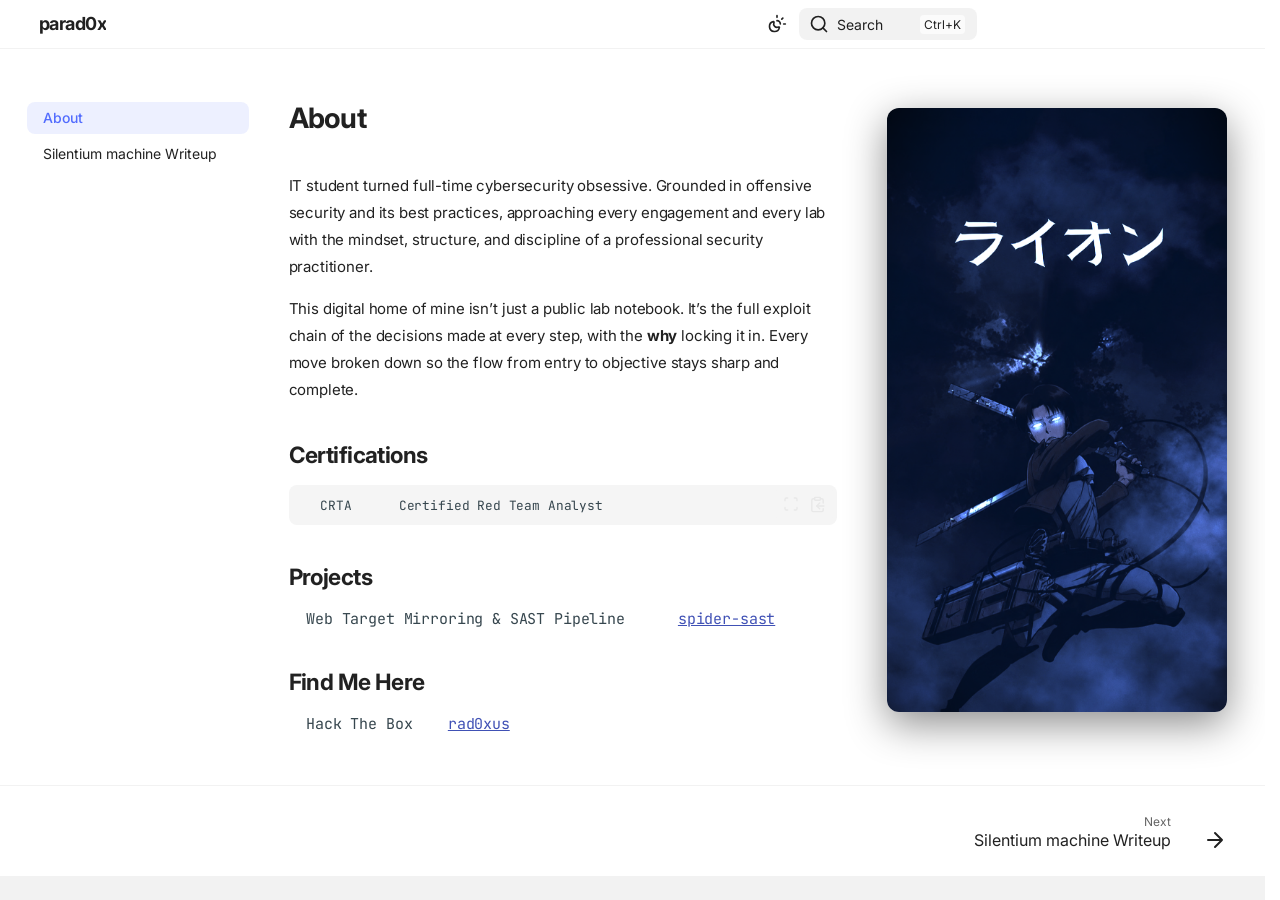
==== commit 65145944: "Silentium Writeup" ====
--- a/site/index.html
+++ b/site/index.html
@@ -12,12 +12,14 @@
       
       
       
+        <link rel="next" href="./silentium/">
+      
       
         
       
       
       <link rel="icon" href="./images/favicon.png">
-      <meta name="generator" content="zensical-0.0.56">
+      <meta name="generator" content="zensical-0.0.57">
     
     
       
@@ -28,12 +30,12 @@
       
         
       
-      <link rel="stylesheet" href="./assets/stylesheets/modern/main.20815dad.min.css">
-      
-        
-          
-        
-        <link rel="stylesheet" href="./assets/stylesheets/modern/palette.dfe2e883.min.css">
+      <link rel="stylesheet" href="./assets/stylesheets/modern/main.5da3a30f.min.css">
+      
+        
+          
+        
+        <link rel="stylesheet" href="./assets/stylesheets/modern/palette.812a03bb.min.css">
       
       
 
@@ -323,6 +325,32 @@
   
 
     
+      
+      
+  
+  
+  
+  
+    <li class="md-nav__item">
+      <a href="./silentium/" class="md-nav__link">
+        
+  
+  
+  <span class="md-ellipsis">
+    
+  
+  Silentium machine Writeup
+
+    
+  </span>
+  
+  
+
+      </a>
+    </li>
+  
+
+    
   </ul>
 </nav>
                   </div>
@@ -464,6 +492,30 @@
         <footer class="md-footer">
   
     
+      
+        
+      
+      <nav class="md-footer__inner md-grid" aria-label="Footer" >
+        
+        
+          
+          <a href="./silentium/" class="md-footer__link md-footer__link--next" aria-label="Next: Silentium machine Writeup">
+            <div class="md-footer__title">
+              <span class="md-footer__direction">
+                Next
+              </span>
+              <div class="md-ellipsis">
+                Silentium machine Writeup
+              </div>
+            </div>
+            <div class="md-footer__button md-icon">
+              
+              <svg xmlns="http://www.w3.org/2000/svg" fill="none" stroke="currentColor" stroke-linecap="round" stroke-linejoin="round" stroke-width="2" class="lucide lucide-arrow-right" viewBox="0 0 24 24"><path d="M5 12h14M12 5l7 7-7 7"/></svg>
+            </div>
+          </a>
+        
+      </nav>
+    
   
   <div class="md-footer-meta md-typeset">
     <div class="md-footer-meta__inner md-grid">
@@ -488,7 +540,7 @@
       <script id="__config" type="application/json">{"annotate":null,"base":".","features":["announce.dismiss","content.code.annotate","content.code.copy","content.code.select","content.footnote.tooltips","content.tabs.link","content.tooltips","navigation.footer","navigation.indexes","navigation.instant","navigation.instant.prefetch","navigation.path","navigation.sections","navigation.top","navigation.tracking","search.highlight"],"search":"./assets/javascripts/workers/search.7d14d953.min.js","tags":null,"translations":{"clipboard.copied":"Copied to clipboard","clipboard.copy":"Copy to clipboard","search.result.more.one":"1 more on this page","search.result.more.other":"# more on this page","search.result.none":"No matching documents","search.result.one":"1 matching document","search.result.other":"# matching documents","search.result.placeholder":"Type to start searching","search.result.term.missing":"Missing","select.version":"Select version"},"version":null}</script>
     
     
-      <script src="./assets/javascripts/bundle.e886cdf1.min.js"></script>
+      <script src="./assets/javascripts/bundle.49251538.min.js"></script>
       
     
   </body>
--- a/site/assets/stylesheets/modern/main.5da3a30f.min.css
+++ b/site/assets/stylesheets/modern/main.5da3a30f.min.css
@@ -0,0 +1 @@
+@charset "UTF-8";html{box-sizing:border-box;-webkit-text-size-adjust:none;-moz-text-size-adjust:none;text-size-adjust:none}*,:after,:before{box-sizing:inherit}@media (prefers-reduced-motion){*,:after,:before{transition:none!important}}body{margin:0}a,button,input,label{-webkit-tap-highlight-color:transparent}a{color:inherit;text-decoration:none}hr{box-sizing:initial;display:block;height:.05rem;padding:0;overflow:visible;border:0}small{font-size:80%}sub,sup{line-height:1em}img{border-style:none}table{border-spacing:0;border-collapse:initial}td,th{font-weight:400;vertical-align:top}button{padding:0;margin:0;font-family:inherit;font-size:inherit;background:#0000;border:0}input{border:0;outline:none}:root{--md-primary-fg-color:#4051b5;--md-primary-fg-color--light:#5d6cc0;--md-primary-fg-color--dark:#303fa1;--md-primary-bg-color:#fff;--md-primary-bg-color--light:#ffffffb3;--md-accent-fg-color:#526cfe;--md-accent-fg-color--transparent:#526cfe1a;--md-accent-bg-color:#fff;--md-accent-bg-color--light:#ffffffb3}[data-md-color-scheme=default]{color-scheme:light}[data-md-color-scheme=default] img[src$="#gh-dark-mode-only"],[data-md-color-scheme=default] img[src$="#only-dark"]{display:none}:root,[data-md-color-scheme=default]{--md-hue:225deg;--md-default-fg-color:#000000de;--md-default-fg-color--light:#0000008c;--md-default-fg-color--lighter:#00000052;--md-default-fg-color--lightest:#0000000d;--md-default-bg-color:#fff;--md-default-bg-color--light:#ffffffb3;--md-default-bg-color--lighter:#ffffff4d;--md-default-bg-color--lightest:#ffffff1f;--md-code-fg-color:#36464e;--md-code-bg-color:#f5f5f5;--md-code-bg-color--light:#f5f5f5b3;--md-code-bg-color--lighter:#f5f5f54d;--md-code-hl-color:#4287ff;--md-code-hl-color--light:#4287ff1a;--md-code-hl-number-color:#d52a2a;--md-code-hl-special-color:#db1457;--md-code-hl-function-color:#a846b9;--md-code-hl-constant-color:#6e59d9;--md-code-hl-keyword-color:#3f6ec6;--md-code-hl-string-color:#1c7d4d;--md-code-hl-name-color:var(--md-code-fg-color);--md-code-hl-operator-color:var(--md-default-fg-color--light);--md-code-hl-punctuation-color:var(--md-default-fg-color--light);--md-code-hl-comment-color:var(--md-default-fg-color--light);--md-code-hl-generic-color:var(--md-default-fg-color--light);--md-code-hl-variable-color:var(--md-default-fg-color--light);--md-typeset-color:var(--md-default-fg-color);--md-typeset-a-color:var(--md-primary-fg-color);--md-typeset-del-color:#f5503d26;--md-typeset-ins-color:#0bd57026;--md-typeset-kbd-color:#fafafa;--md-typeset-kbd-accent-color:#fff;--md-typeset-kbd-border-color:#b8b8b8;--md-typeset-mark-color:#ffff0080;--md-typeset-table-color:#0000001f;--md-typeset-table-color--light:#00000009;--md-admonition-fg-color:var(--md-default-fg-color);--md-admonition-bg-color:var(--md-default-bg-color);--md-warning-fg-color:#000000de;--md-warning-bg-color:#ff9;--md-shadow-z1:0 0.2rem 0.5rem #0000000d, 0 0 0.05rem #0000001a;--md-shadow-z2:0 0.2rem 0.5rem #0000001a, 0 0 0.05rem #00000040;--md-shadow-z3:0 0.2rem 0.5rem #0003, 0 0 0.05rem #00000059;--color-foreground:0 0 0;--color-background:255 255 255;--color-background-subtle:240 240 240;--color-backdrop:255 255 255}.md-icon svg{display:block;width:1.2rem;height:1.2rem;fill:currentcolor}.md-icon svg.lucide{fill:#0000;stroke:currentcolor}body{-webkit-font-smoothing:antialiased;-moz-osx-font-smoothing:grayscale;--md-text-font-family:var(--md-text-font, _), -apple-system, BlinkMacSystemFont, Helvetica, Arial, sans-serif;--md-code-font-family:var(--md-code-font, _), SFMono-Regular, Consolas, Menlo, monospace}aside,body,input{font-family:var(--md-text-font-family);font-feature-settings:"kern","liga";color:var(--md-typeset-color)}code,kbd,pre{font-family:var(--md-code-font-family);font-feature-settings:"kern"}:root{--md-typeset-table-sort-icon:url('data:image/svg+xml;charset=utf-8,<svg xmlns="http://www.w3.org/2000/svg" fill="none" stroke="currentColor" stroke-linecap="round" stroke-linejoin="round" stroke-width="2" class="lucide lucide-arrow-down-up" viewBox="0 0 24 24"><path d="m3 16 4 4 4-4m-4 4V4m14 4-4-4-4 4m4-4v16"/></svg>');--md-typeset-table-sort-icon--asc:url('data:image/svg+xml;charset=utf-8,<svg xmlns="http://www.w3.org/2000/svg" fill="none" stroke="currentColor" stroke-linecap="round" stroke-linejoin="round" stroke-width="2" class="lucide lucide-arrow-down-narrow-wide" viewBox="0 0 24 24"><path d="m3 16 4 4 4-4m-4 4V4m4 0h4m-4 4h7m-7 4h10"/></svg>');--md-typeset-table-sort-icon--desc:url('data:image/svg+xml;charset=utf-8,<svg xmlns="http://www.w3.org/2000/svg" fill="none" stroke="currentColor" stroke-linecap="round" stroke-linejoin="round" stroke-width="2" class="lucide lucide-arrow-up-narrow-wide" viewBox="0 0 24 24"><path d="m3 8 4-4 4 4M7 4v16m4-8h4m-4 4h7m-7 4h10"/></svg>');--md-typeset-preview-icon:url('data:image/svg+xml;charset=utf-8,<svg xmlns="http://www.w3.org/2000/svg" fill="none" stroke="currentColor" stroke-linecap="round" stroke-linejoin="round" stroke-width="2" class="lucide lucide-mouse-pointer-2" viewBox="0 0 24 24"><path d="M4.037 4.688a.495.495 0 0 1 .651-.651l16 6.5a.5.5 0 0 1-.063.947l-6.124 1.58a2 2 0 0 0-1.438 1.435l-1.579 6.126a.5.5 0 0 1-.947.063z"/></svg>')}.md-typeset{font-size:.75rem;line-height:1.8;letter-spacing:-.01em;overflow-wrap:break-word;-webkit-print-color-adjust:exact;color-adjust:exact}@media print{.md-typeset{font-size:.68rem}}.md-typeset blockquote,.md-typeset dl,.md-typeset figure,.md-typeset ol,.md-typeset pre,.md-typeset ul{margin-top:1em;margin-bottom:1em}.md-typeset h1{margin:0 0 1.25em;font-size:1.875em;line-height:1.3;color:var(--md-default-fg-color)}.md-typeset h1,.md-typeset h2{font-weight:700;letter-spacing:-.025em}.md-typeset h2{margin:1.6em 0 .64em;font-size:1.5em;line-height:1.4}.md-typeset h3{margin:1.6em 0 .8em;font-size:1.25em;font-weight:700;line-height:1.5;letter-spacing:-.01em}.md-typeset h2+h3{margin-top:.8em}.md-typeset h4{margin:1em 0;font-weight:700;letter-spacing:-.01em}.md-typeset h5,.md-typeset h6{margin:1.25em 0;font-size:.8em;font-weight:700;color:var(--md-default-fg-color--light);letter-spacing:-.01em}.md-typeset h5{text-transform:uppercase}.md-typeset h5 code{text-transform:none}.md-typeset hr{display:flow-root;margin:1.5em 0;border-bottom:.05rem solid var(--md-default-fg-color--lightest)}.md-typeset a{color:var(--md-typeset-a-color);text-decoration:underline;word-break:break-word}.md-typeset a,.md-typeset a:before{transition:color 125ms}.md-typeset a:focus,.md-typeset a:hover{color:var(--md-accent-fg-color)}.md-typeset a:focus code,.md-typeset a:hover code{color:var(--md-accent-fg-color);background-color:var(--md-accent-fg-color--transparent)}.md-typeset a code{color:var(--md-typeset-a-color)}.md-typeset a.focus-visible{outline-color:var(--md-accent-fg-color);outline-offset:.2rem}.md-typeset code,.md-typeset kbd,.md-typeset pre{font-variant-ligatures:none;color:var(--md-code-fg-color);direction:ltr;transition:background-color 125ms}@media print{.md-typeset code,.md-typeset kbd,.md-typeset pre{white-space:pre-wrap}}.md-typeset code{padding:.2em .4em;font-size:.8533333333em;word-break:break-word;background-color:var(--md-code-bg-color);border-radius:.2rem;-webkit-box-decoration-break:clone;box-decoration-break:clone;transition:color 125ms,background-color 125ms}.md-typeset code:not(.focus-visible){outline:none;-webkit-tap-highlight-color:transparent}.md-typeset pre{position:relative;display:flow-root;line-height:1.5}.md-typeset pre>code{display:block;padding:.8203125em 1.25em;margin:0;overflow:auto;word-break:normal;touch-action:auto;scrollbar-color:var(--md-default-fg-color--lighter) #0000;scrollbar-width:thin;border-radius:.4rem;outline-color:var(--md-accent-fg-color);box-shadow:none;-webkit-box-decoration-break:slice;box-decoration-break:slice}.md-typeset pre>code:hover{scrollbar-color:var(--md-accent-fg-color) #0000}.md-typeset pre>code::-webkit-scrollbar{width:.2rem;height:.2rem}.md-typeset pre>code::-webkit-scrollbar-thumb{background-color:var(--md-default-fg-color--lighter)}.md-typeset pre>code::-webkit-scrollbar-thumb:hover{background-color:var(--md-accent-fg-color)}.md-typeset kbd{display:inline-block;padding:0 .6666666667em;font-size:.75em;color:var(--md-default-fg-color);word-break:break-word;vertical-align:text-top;border-radius:.2rem;background-color:var(--md-default-bg-color);box-shadow:0 0 0 .05rem var(--md-typeset-kbd-border-color),0 .15rem 0 var(--md-typeset-kbd-border-color)}.md-typeset mark{color:inherit;word-break:break-word;background-color:var(--md-typeset-mark-color);-webkit-box-decoration-break:clone;box-decoration-break:clone}.md-typeset abbr{text-decoration:none;cursor:help;border-bottom:.05rem dotted var(--md-default-fg-color--light)}.md-typeset [data-preview]{position:relative}[dir=ltr] .md-typeset [data-preview]:after{margin-left:.125em}[dir=rtl] .md-typeset [data-preview]:after{margin-right:.125em}.md-typeset [data-preview]:after{display:inline-block;width:.8em;height:.8em;vertical-align:text-top;content:"";background-color:currentcolor;-webkit-mask-image:var(--md-typeset-preview-icon);mask-image:var(--md-typeset-preview-icon);-webkit-mask-repeat:no-repeat;mask-repeat:no-repeat;-webkit-mask-size:contain;mask-size:contain;transition:background-color 125ms}.md-typeset small{opacity:.75}[dir=ltr] .md-typeset sub,[dir=ltr] .md-typeset sup{margin-left:.078125em}[dir=rtl] .md-typeset sub,[dir=rtl] .md-typeset sup{margin-right:.078125em}[dir=ltr] .md-typeset blockquote{padding-left:.6rem}[dir=rtl] .md-typeset blockquote{padding-right:.6rem}[dir=ltr] .md-typeset blockquote{border-left:.2rem solid var(--md-default-fg-color--lighter)}[dir=rtl] .md-typeset blockquote{border-right:.2rem solid var(--md-default-fg-color--lighter)}.md-typeset blockquote{margin-left:0;margin-right:0;color:var(--md-default-fg-color--light)}.md-typeset ul{list-style-type:disc}.md-typeset ul[type]{list-style-type:revert-layer}[dir=ltr] .md-typeset ol,[dir=ltr] .md-typeset ul{margin-left:.625em}[dir=rtl] .md-typeset ol,[dir=rtl] .md-typeset ul{margin-right:.625em}.md-typeset ol,.md-typeset ul{padding:0}.md-typeset ol:not([hidden]),.md-typeset ul:not([hidden]){display:flow-root}.md-typeset ol ol,.md-typeset ul ol{list-style-type:lower-alpha}.md-typeset ol ol ol,.md-typeset ul ol ol{list-style-type:lower-roman}.md-typeset ol ol ol ol,.md-typeset ul ol ol ol{list-style-type:upper-alpha}.md-typeset ol ol ol ol ol,.md-typeset ul ol ol ol ol{list-style-type:upper-roman}.md-typeset ol[type],.md-typeset ul[type]{list-style-type:revert-layer}[dir=ltr] .md-typeset ol li,[dir=ltr] .md-typeset ul li{margin-left:1.25em}[dir=rtl] .md-typeset ol li,[dir=rtl] .md-typeset ul li{margin-right:1.25em}.md-typeset ol li,.md-typeset ul li{margin-bottom:.5em}.md-typeset ol li blockquote,.md-typeset ol li p,.md-typeset ul li blockquote,.md-typeset ul li p{margin:.5em 0}.md-typeset ol li:last-child,.md-typeset ul li:last-child{margin-bottom:0}[dir=ltr] .md-typeset ol li ol,[dir=ltr] .md-typeset ol li ul,[dir=ltr] .md-typeset ul li ol,[dir=ltr] .md-typeset ul li ul{margin-left:.625em}[dir=rtl] .md-typeset ol li ol,[dir=rtl] .md-typeset ol li ul,[dir=rtl] .md-typeset ul li ol,[dir=rtl] .md-typeset ul li ul{margin-right:.625em}.md-typeset ol li ol,.md-typeset ol li ul,.md-typeset ul li ol,.md-typeset ul li ul{margin-top:.5em;margin-bottom:.5em}[dir=ltr] .md-typeset dd{margin-left:1.875em}[dir=rtl] .md-typeset dd{margin-right:1.875em}.md-typeset dd{margin-top:1em;margin-bottom:1.5em}.md-typeset img,.md-typeset svg,.md-typeset video{max-width:100%;height:auto}.md-typeset img[align=left]{margin:1em 1em 1em 0}.md-typeset img[align=right]{margin:1em 0 1em 1em}.md-typeset img[align]:only-child{margin-top:0}.md-typeset figure{display:flow-root;width:fit-content;max-width:100%;margin:1em auto;text-align:center}.md-typeset figure img{display:block;margin:0 auto}.md-typeset figcaption{max-width:24rem;margin:1em auto;font-style:italic}.md-typeset iframe{max-width:100%}.md-typeset table:not([class]){display:inline-block;max-width:100%;overflow:auto;font-size:.64rem;touch-action:auto;background-color:var(--md-default-bg-color);border:.05rem solid var(--md-typeset-table-color);border-radius:.1rem}@media print{.md-typeset table:not([class]){display:table}}.md-typeset table:not([class])+*{margin-top:1.5em}.md-typeset table:not([class]) td>:first-child,.md-typeset table:not([class]) th>:first-child{margin-top:0}.md-typeset table:not([class]) td>:last-child,.md-typeset table:not([class]) th>:last-child{margin-bottom:0}.md-typeset table:not([class]) td:not([align]),.md-typeset table:not([class]) th:not([align]){text-align:left}[dir=rtl] .md-typeset table:not([class]) td:not([align]),[dir=rtl] .md-typeset table:not([class]) th:not([align]){text-align:right}.md-typeset table:not([class]) th{min-width:5rem;padding:.9375em 1.25em;font-weight:700;vertical-align:top}.md-typeset table:not([class]) td{padding:.9375em 1.25em;vertical-align:top;border-top:.05rem solid var(--md-typeset-table-color)}.md-typeset table:not([class]) tbody tr{transition:background-color 125ms}.md-typeset table:not([class]) tbody tr:hover{background-color:var(--md-typeset-table-color--light);box-shadow:0 .05rem 0 var(--md-default-bg-color) inset}.md-typeset table:not([class]) a{word-break:normal}.md-typeset table th[role=columnheader]{cursor:pointer}[dir=ltr] .md-typeset table th[role=columnheader]:after{margin-left:.5em}[dir=rtl] .md-typeset table th[role=columnheader]:after{margin-right:.5em}.md-typeset table th[role=columnheader]:after{display:inline-block;width:1.2em;height:1.2em;vertical-align:text-bottom;content:"";-webkit-mask-image:var(--md-typeset-table-sort-icon);mask-image:var(--md-typeset-table-sort-icon);-webkit-mask-repeat:no-repeat;mask-repeat:no-repeat;-webkit-mask-size:contain;mask-size:contain;transition:background-color 125ms}.md-typeset table th[role=columnheader]:hover:after{background-color:var(--md-default-fg-color--lighter)}.md-typeset table th[role=columnheader][aria-sort=ascending]:after{background-color:var(--md-default-fg-color--light);-webkit-mask-image:var(--md-typeset-table-sort-icon--asc);mask-image:var(--md-typeset-table-sort-icon--asc)}.md-typeset table th[role=columnheader][aria-sort=descending]:after{background-color:var(--md-default-fg-color--light);-webkit-mask-image:var(--md-typeset-table-sort-icon--desc);mask-image:var(--md-typeset-table-sort-icon--desc)}.md-typeset__scrollwrap{margin:1em -.8rem;overflow-x:auto;touch-action:auto}.md-typeset__table{display:inline-block;padding:0 .8rem;margin-bottom:.5em}@media print{.md-typeset__table{display:block}}html .md-typeset__table table{display:table;width:100%;margin:0;overflow:hidden}@media screen and (max-width:44.984375em){.md-content__inner>pre{margin:1em -.8rem}.md-content__inner>pre code{border-radius:0}}.md-banner{overflow:auto;color:var(--md-default-fg-color);background-color:var(--md-accent-fg-color--transparent)}@media print{.md-banner{display:none}}.md-banner--warning{color:var(--md-warning-fg-color);background-color:var(--md-warning-bg-color)}.md-banner__inner{padding:0 .8rem;margin:.6rem auto;font-size:.7rem}[dir=ltr] .md-banner__button{float:right}[dir=rtl] .md-banner__button{float:left}.md-banner__button{color:inherit;cursor:pointer;transition:opacity .25s}.no-js .md-banner__button{display:none}.md-banner__button:hover{opacity:.7}html{height:100%;overflow-x:hidden;font-size:125%;scrollbar-gutter:stable}@media screen and (min-width:100em){html{font-size:137.5%}}@media screen and (min-width:125em){html{font-size:150%}}body{position:relative;display:flex;flex-direction:column;width:100%;min-height:100%;font-size:.5rem;background-color:var(--md-default-bg-color)}@media print{body{display:block}}@media screen and (max-width:59.984375em){body[data-md-scrolllock]{position:fixed}}.md-grid{max-width:61rem;margin-left:auto;margin-right:auto}.md-container{display:flex;flex-grow:1;flex-direction:column}@media print{.md-container{display:block}}.md-main{flex-grow:1}.md-main__inner{display:flex;height:100%;margin-top:1.5rem}.md-ellipsis{overflow:hidden;text-overflow:ellipsis}.md-toggle{display:none}.md-option{position:absolute;width:0;height:0;opacity:0}.md-option:checked+label:not([hidden]){display:block}.md-option.focus-visible+label{outline-style:auto;outline-color:var(--md-accent-fg-color)}.md-skip{position:fixed;z-index:-1;padding:.3rem .5rem;margin:.5rem;font-size:.64rem;color:var(--md-default-bg-color);background-color:var(--md-default-fg-color);border-radius:.1rem;outline-color:var(--md-accent-fg-color);opacity:0;transform:translateY(.4rem)}.md-skip:focus{z-index:10;opacity:1;transition:transform .25s cubic-bezier(.4,0,.2,1),opacity 175ms 75ms;transform:translateY(0)}@page{margin:25mm}:root{--md-clipboard-icon:url('data:image/svg+xml;charset=utf-8,<svg xmlns="http://www.w3.org/2000/svg" fill="none" stroke="currentColor" stroke-linecap="round" stroke-linejoin="round" stroke-width="2" class="lucide lucide-clipboard-copy" viewBox="0 0 24 24"><rect width="8" height="4" x="8" y="2" rx="1" ry="1"/><path d="M8 4H6a2 2 0 0 0-2 2v14a2 2 0 0 0 2 2h12a2 2 0 0 0 2-2v-2M16 4h2a2 2 0 0 1 2 2v4m1 4H11"/><path d="m15 10-4 4 4 4"/></svg>')}.md-clipboard{z-index:1;width:1.5em;height:1.5em;color:var(--md-default-fg-color--lightest);cursor:pointer;border-radius:.1rem;outline-color:var(--md-accent-fg-color);outline-offset:.1rem;transition:color .25s}@media print{.md-clipboard{display:none}}.md-clipboard:not(.focus-visible){outline:none;-webkit-tap-highlight-color:transparent}:hover>.md-clipboard{color:var(--md-default-fg-color--light)}.md-clipboard:focus,.md-clipboard:hover{color:var(--md-accent-fg-color)}.md-clipboard:after{display:block;width:1.125em;height:1.125em;margin:0 auto;content:"";background-color:currentcolor;-webkit-mask-image:var(--md-clipboard-icon);mask-image:var(--md-clipboard-icon);-webkit-mask-repeat:no-repeat;mask-repeat:no-repeat;-webkit-mask-position:center;mask-position:center;-webkit-mask-size:contain;mask-size:contain}.md-clipboard--inline{cursor:pointer}.md-clipboard--inline code{transition:color .25s,background-color .25s}.md-clipboard--inline:focus code,.md-clipboard--inline:hover code{color:var(--md-accent-fg-color);background-color:var(--md-accent-fg-color--transparent)}:root{--md-code-select-icon:url('data:image/svg+xml;charset=utf-8,<svg xmlns="http://www.w3.org/2000/svg" fill="none" stroke="currentColor" stroke-linecap="round" stroke-linejoin="round" stroke-width="2" class="lucide lucide-scan" viewBox="0 0 24 24"><path d="M3 7V5a2 2 0 0 1 2-2h2m10 0h2a2 2 0 0 1 2 2v2m0 10v2a2 2 0 0 1-2 2h-2M7 21H5a2 2 0 0 1-2-2v-2"/></svg>');--md-code-copy-icon:url('data:image/svg+xml;charset=utf-8,<svg xmlns="http://www.w3.org/2000/svg" fill="none" stroke="currentColor" stroke-linecap="round" stroke-linejoin="round" stroke-width="2" class="lucide lucide-clipboard-copy" viewBox="0 0 24 24"><rect width="8" height="4" x="8" y="2" rx="1" ry="1"/><path d="M8 4H6a2 2 0 0 0-2 2v14a2 2 0 0 0 2 2h12a2 2 0 0 0 2-2v-2M16 4h2a2 2 0 0 1 2 2v4m1 4H11"/><path d="m15 10-4 4 4 4"/></svg>')}.md-typeset .md-code__content{display:grid}.md-code__nav{position:absolute;top:.25em;right:.25em;z-index:1;display:flex;gap:.2rem;padding:.2rem;background-color:var(--md-code-bg-color--lighter);border-radius:.1rem;transition:background-color .25s}:hover>.md-code__nav{background-color:var(--md-code-bg-color--light)}.md-code__button{display:block;width:1.5em;height:1.5em;color:var(--md-default-fg-color--lightest);cursor:pointer;outline-color:var(--md-accent-fg-color);outline-offset:.1rem;transition:color .25s}:hover>*>.md-code__button{color:var(--md-default-fg-color--light)}.md-code__button.focus-visible,.md-code__button:hover{color:var(--md-accent-fg-color)}.md-code__button--active{color:var(--md-default-fg-color)!important}.md-code__button:after{display:block;width:1.125em;height:1.125em;margin:0 auto;content:"";background-color:currentcolor;-webkit-mask-repeat:no-repeat;mask-repeat:no-repeat;-webkit-mask-position:center;mask-position:center;-webkit-mask-size:contain;mask-size:contain}.md-code__button[data-md-type=select]:after{-webkit-mask-image:var(--md-code-select-icon);mask-image:var(--md-code-select-icon)}.md-code__button[data-md-type=copy]:after{-webkit-mask-image:var(--md-code-copy-icon);mask-image:var(--md-code-copy-icon)}@keyframes consent{0%{opacity:0;transform:translateY(100%)}to{opacity:1;transform:translateY(0)}}@keyframes overlay{0%{opacity:0}to{opacity:1}}.md-consent__overlay{position:fixed;top:0;z-index:5;width:100%;height:100%;background-color:var(--md-default-bg-color--light);-webkit-backdrop-filter:blur(.2rem);backdrop-filter:blur(.2rem);opacity:1;animation:overlay .35s both}.md-consent__inner{position:fixed;bottom:0;z-index:5;display:flex;justify-content:center;width:100%;max-height:100%;padding:0}.md-consent__form{padding-left:1.2rem;padding-right:1.2rem;margin:.4rem;overflow:auto;background-color:var(--md-default-bg-color);border:0;border-radius:.8rem;box-shadow:var(--md-shadow-z3);animation:consent .5s cubic-bezier(.1,.7,.1,1) both}.md-consent__settings{display:none;margin:1em 0}input:checked+.md-consent__settings{display:block}.md-consent__controls{margin-bottom:.8rem;line-height:1.2}.md-typeset .md-consent__controls .md-button{display:inline}@media screen and (max-width:44.984375em){.md-typeset .md-consent__controls .md-button{display:block;width:100%;margin-top:.4rem;text-align:center}}.md-consent label{cursor:pointer}.md-content{flex-grow:1;min-width:0}.md-content__inner{padding-top:.7rem;margin:0 .8rem 1.2rem}@media screen and (min-width:76.25em){[dir=ltr] .md-sidebar--primary:not([hidden])~.md-content>.md-content__inner{margin-left:1.2rem}[dir=ltr] .md-sidebar--secondary:not([hidden])~.md-content>.md-content__inner,[dir=rtl] .md-sidebar--primary:not([hidden])~.md-content>.md-content__inner{margin-right:1.2rem}[dir=rtl] .md-sidebar--secondary:not([hidden])~.md-content>.md-content__inner{margin-left:1.2rem}}.md-content__inner:before{display:block;height:.4rem;content:""}.md-content__inner>:last-child{margin-bottom:0}[dir=ltr] .md-content__button{float:right}[dir=rtl] .md-content__button{float:left}[dir=ltr] .md-content__button{margin-left:.4rem}[dir=rtl] .md-content__button{margin-right:.4rem}.md-content__button{display:flex;padding:.3rem;margin-top:.2rem;background-color:var(--md-default-fg-color--lightest);border-radius:.4rem}@media print{.md-content__button{display:none}}.md-typeset .md-content__button{color:var(--md-default-fg-color);transition:color .25s,background-color .25s}.md-typeset .md-content__button svg{opacity:.5;transition:opacity .25s}.md-typeset .md-content__button:focus,.md-typeset .md-content__button:hover{color:var(--md-accent-fg-color);background-color:var(--md-accent-fg-color--transparent)}.md-typeset .md-content__button:focus svg,.md-typeset .md-content__button:hover svg{opacity:1}.md-content__button svg{width:.9rem;height:.9rem}[dir=rtl] .md-content__button svg{transform:scaleX(-1)}.md-content__button svg.lucide{fill:#0000;stroke:currentcolor}[dir=ltr] .md-dialog{right:.8rem}[dir=rtl] .md-dialog{left:.8rem}.md-dialog{position:fixed;bottom:.8rem;z-index:4;min-width:11.1rem;padding:.4rem 1.2rem;pointer-events:none;background-color:var(--md-accent-fg-color);border-radius:1.2rem;box-shadow:var(--md-shadow-z3);opacity:0;transition:transform 0s .4s,opacity .4s;transform:translateY(100%)}@media print{.md-dialog{display:none}}.md-dialog--active{pointer-events:auto;opacity:1;transition:transform .4s cubic-bezier(.075,.85,.175,1),opacity .4s;transform:translateY(0)}.md-dialog__inner{font-size:.7rem;color:var(--md-default-bg-color)}.md-feedback{margin:2em 0 1em;text-align:center}.md-feedback fieldset{padding:0;margin:0;border:none}.md-feedback__title{margin:1em auto;font-weight:700}.md-feedback__inner{position:relative}.md-feedback__list{position:relative;display:flex;flex-wrap:wrap;place-content:baseline center}.md-feedback__list:hover .md-icon:not(:disabled){color:var(--md-default-fg-color--lighter)}:disabled .md-feedback__list{min-height:1.8rem}.md-feedback__icon{flex-shrink:0;margin:0 .1rem;color:var(--md-default-fg-color--light);cursor:pointer;transition:color 125ms}.md-feedback__icon:not(:disabled).md-icon:hover{color:var(--md-accent-fg-color)}.md-feedback__icon:disabled{color:var(--md-default-fg-color--lightest);pointer-events:none}.md-feedback__note{position:relative;opacity:0;transition:transform .4s cubic-bezier(.1,.7,.1,1),opacity .15s;transform:translateY(.4rem)}.md-feedback__note>*{max-width:16rem;margin:0 auto}:disabled .md-feedback__note{opacity:1;transform:translateY(0)}@media print{.md-feedback{display:none}}.md-footer{color:var(--md-default-fg-color);background-color:var(--md-default-bg-color);border-top:.05rem solid var(--md-default-fg-color--lightest)}@media print{.md-footer{display:none}}.md-footer__inner{justify-content:space-between;padding:.2rem;overflow:auto}.md-footer__inner:not([hidden]){display:flex}.md-footer__link{display:flex;flex-grow:0.01;align-items:end;max-width:100%;margin-top:1rem;margin-bottom:.4rem;overflow:hidden;outline-color:var(--md-accent-fg-color);transition:opacity .25s}.md-footer__link:focus,.md-footer__link:hover{opacity:.7}[dir=rtl] .md-footer__link svg{transform:scaleX(-1)}@media screen and (max-width:44.984375em){.md-footer__link--prev{flex-shrink:0}.md-footer__link--prev .md-footer__title{display:none}}[dir=ltr] .md-footer__link--next{margin-left:auto}[dir=rtl] .md-footer__link--next{margin-right:auto}.md-footer__link--next{text-align:right}[dir=rtl] .md-footer__link--next{text-align:left}.md-footer__title{flex-grow:1;max-width:calc(100% - 2.4rem);padding:0 1rem;margin-bottom:.7rem;font-size:.8rem;white-space:nowrap}.md-footer__button{padding:.4rem;margin:.2rem}.md-footer__direction{font-size:.6rem;opacity:.7}.md-footer-meta{background-color:var(--md-default-fg-color--lightest)}.md-footer-meta__inner{display:flex;flex-wrap:wrap;justify-content:space-between;padding:.2rem}html .md-footer-meta.md-typeset a:not(:focus,:hover){color:var(--md-default-fg-color)}.md-copyright{width:100%;padding:.4rem 0;margin:auto .6rem;font-size:.64rem;color:var(--md-default-fg-color--light)}@media screen and (min-width:45em){.md-copyright{width:auto}}.md-copyright__highlight{color:var(--md-default-fg-color)}.md-social{display:inline-flex;gap:.2rem;padding:.2rem 0 .6rem;margin:0 .4rem}@media screen and (min-width:45em){.md-social{padding:.6rem 0}}.md-social__link{display:inline-block;width:1.6rem;height:1.6rem;text-align:center}.md-social__link:before{line-height:1.9}.md-social__link svg{max-height:.8rem;vertical-align:-25%;fill:currentcolor}.md-social__link svg.lucide{fill:#0000;stroke:currentcolor}.md-typeset .md-button{display:inline-block;padding:.625em 2em;font-size:.875em;font-weight:700;color:var(--md-default-fg-color--light);text-decoration:none;cursor:pointer;background-color:var(--md-default-fg-color--lightest);border-radius:1.2rem;transition:color 125ms,background-color 125ms,opacity 125ms}.md-typeset .md-button.focus-visible{outline-offset:0}.md-typeset .md-button:focus,.md-typeset .md-button:hover{color:var(--md-default-fg-color--light);opacity:.8}.md-typeset .md-button--primary{color:var(--md-primary-bg-color);background-color:var(--md-primary-fg-color)}.md-typeset .md-button--primary:focus,.md-typeset .md-button--primary:hover{color:var(--md-primary-bg-color);opacity:.8}[dir=ltr] .md-typeset .md-input{border-top-left-radius:.1rem}[dir=ltr] .md-typeset .md-input,[dir=rtl] .md-typeset .md-input{border-top-right-radius:.1rem}[dir=rtl] .md-typeset .md-input{border-top-left-radius:.1rem}.md-typeset .md-input{height:1.8rem;padding:0 .6rem;font-size:.8rem;border-bottom:.1rem solid var(--md-default-fg-color--lighter);box-shadow:var(--md-shadow-z1);transition:border .25s,box-shadow .25s}.md-typeset .md-input:focus,.md-typeset .md-input:hover{border-bottom-color:var(--md-accent-fg-color);box-shadow:var(--md-shadow-z2)}.md-typeset .md-input--stretch{width:100%}.md-header{position:sticky;left:0;right:0;top:0;z-index:4;display:block;color:var(--md-default-fg-color);background-color:var(--md-default-bg-color--light);-webkit-backdrop-filter:blur(.4rem);backdrop-filter:blur(.4rem)}@media print{.md-header{display:none}}.md-header[hidden]{transition:transform .25s cubic-bezier(.8,0,.6,1);transform:translateY(-100%)}.md-header--shadow{box-shadow:0 .05rem 0 var(--md-default-fg-color--lightest);transition:transform .25s cubic-bezier(.1,.7,.1,1)}.md-header__inner{display:flex;align-items:center;padding:0 .4rem}.md-header__button{position:relative;z-index:1;padding:.4rem;margin:.2rem;color:currentcolor;vertical-align:middle;cursor:pointer;outline-color:var(--md-accent-fg-color);transition:opacity .25s}.md-header__button:hover{opacity:.7}.md-header__button:not([hidden]){display:inline-block}.md-header__button:not(.focus-visible){outline:none;-webkit-tap-highlight-color:transparent}.md-header__button.md-logo{padding:.4rem;margin:.2rem}@media screen and (max-width:76.234375em){.md-header__button.md-logo{display:none}}.md-header__button.md-logo img,.md-header__button.md-logo svg{display:block;width:auto;height:1.2rem;fill:currentcolor}.md-header__button.md-logo img.lucide,.md-header__button.md-logo svg.lucide{fill:#0000;stroke:currentcolor}@media screen and (min-width:60em){.md-header__button[for=__search]{display:none}}.no-js .md-header__button[for=__search]{display:none}[dir=rtl] .md-header__button[for=__search] svg{transform:scaleX(-1)}@media screen and (min-width:76.25em){.md-header__button[for=__drawer]{display:none}}.md-header__topic{position:absolute;display:flex;max-width:100%;white-space:nowrap;transition:transform .4s cubic-bezier(.1,.7,.1,1),opacity .15s}.md-header__topic+.md-header__topic{z-index:-1;pointer-events:none;opacity:0;transition:transform .4s cubic-bezier(1,.7,.1,.1),opacity .15s;transform:translateX(1.25rem)}[dir=rtl] .md-header__topic+.md-header__topic{transform:translateX(-1.25rem)}.md-header__topic:first-child{font-weight:700}.md-header__title{flex-grow:1;height:2.4rem;margin-left:.4rem;margin-right:.4rem;font-size:.9rem;line-height:2.4rem;letter-spacing:-.025em}.md-header__title--active .md-header__topic{z-index:-1;pointer-events:none;opacity:0;transition:transform .4s cubic-bezier(1,.7,.1,.1),opacity .15s;transform:translateX(-1.25rem)}[dir=rtl] .md-header__title--active .md-header__topic{transform:translateX(1.25rem)}.md-header__title--active .md-header__topic+.md-header__topic{z-index:0;pointer-events:auto;opacity:1;transition:transform .4s cubic-bezier(.1,.7,.1,1),opacity .15s;transform:translateX(0)}.md-header__title>.md-header__ellipsis{position:relative;width:100%;height:100%}.md-header__option{display:flex;flex-shrink:0;max-width:100%;white-space:nowrap}.md-header__option>input{bottom:0}.md-header__source{display:none}@media screen and (min-width:60em){[dir=ltr] .md-header__source{margin-left:1rem}[dir=rtl] .md-header__source{margin-right:1rem}.md-header__source{display:block;width:11.5rem;max-width:11.5rem}}@media screen and (min-width:76.25em){[dir=ltr] .md-header__source{margin-left:1.4rem}[dir=rtl] .md-header__source{margin-right:1.4rem}}.md-header .md-icon svg{width:1rem;height:1rem}:root{--md-nav-icon--next:url('data:image/svg+xml;charset=utf-8,<svg xmlns="http://www.w3.org/2000/svg" fill="none" stroke="currentColor" stroke-linecap="round" stroke-linejoin="round" stroke-width="2" class="lucide lucide-chevron-right" viewBox="0 0 24 24"><path d="m9 18 6-6-6-6"/></svg>')}.md-nav{font-size:.7rem;line-height:1.3;transition:max-height .25s cubic-bezier(.86,0,.07,1)}.md-nav .md-nav__title{display:none}.md-nav__list{display:flex;flex-direction:column;gap:.2rem;padding:0;margin:0;list-style:none}[dir=ltr] .md-nav__list .md-nav__list{margin-left:.6rem}[dir=rtl] .md-nav__list .md-nav__list{margin-right:.6rem}.md-nav__item--nested .md-nav__list:after,.md-nav__item--nested .md-nav__list:before{display:block;height:0;content:" "}.md-nav__link{display:flex;gap:.6rem;align-items:flex-start;padding:.35rem .8rem;margin-left:.2rem;margin-right:.2rem;cursor:pointer;border-radius:.4rem;transition:color .25s,background-color .25s}.md-nav__link .md-nav__link{margin:0}.md-nav__link--passed,.md-nav__link--passed code{color:var(--md-default-fg-color--light)}.md-nav__item .md-nav__link--active{font-weight:500}.md-nav--primary .md-nav__item .md-nav__link--active{color:var(--md-accent-fg-color);background:var(--md-accent-fg-color--transparent)}.md-nav__item .md-nav__link--active,.md-nav__item .md-nav__link--active code{color:var(--md-typeset-a-color)}.md-nav__item .md-nav__link--active code svg,.md-nav__item .md-nav__link--active svg{opacity:1}[dir=ltr] .md-nav__item--nested>.md-nav__link:not(.md-nav__container){padding-right:.35rem}[dir=rtl] .md-nav__item--nested>.md-nav__link:not(.md-nav__container){padding-left:.35rem}.md-nav__link .md-ellipsis{position:relative;flex-grow:1}.md-nav__link .md-ellipsis code{word-break:normal}.md-nav__link .md-typeset{font-size:.7rem;line-height:1.3}.md-nav__link svg{position:relative;flex-shrink:0;width:1.3em;height:1.3em;opacity:.5;fill:currentcolor}.md-nav__link svg.lucide{fill:#0000;stroke:currentcolor}.md-nav--primary .md-nav__link[for]:focus:not(.md-nav__link--active),.md-nav--primary .md-nav__link[for]:hover:not(.md-nav__link--active),.md-nav--primary .md-nav__link[href]:focus:not(.md-nav__link--active),.md-nav--primary .md-nav__link[href]:hover:not(.md-nav__link--active){color:var(--md-default-fg-color);background-color:var(--md-default-fg-color--lightest)}.md-nav--secondary .md-nav__link{padding:.35rem .8rem;margin-left:.2rem;margin-right:.2rem;overflow-wrap:normal}.md-nav--secondary .md-nav__link[for]:focus,.md-nav--secondary .md-nav__link[for]:hover,.md-nav--secondary .md-nav__link[href]:focus,.md-nav--secondary .md-nav__link[href]:hover{color:var(--md-accent-fg-color);background-color:initial}.md-nav__link.focus-visible{outline-color:var(--md-accent-fg-color)}.md-nav--primary .md-nav__link[for=__toc],.md-nav--primary .md-nav__link[for=__toc]~.md-nav{display:none}.md-nav__icon{width:.9rem;height:.9rem;font-size:.9rem}[dir=rtl] .md-nav__icon:after{transform:rotate(180deg)}.md-nav__item--nested .md-nav__icon:after{display:block;width:100%;height:100%;content:"";background-color:currentcolor;-webkit-mask-image:var(--md-nav-icon--next);mask-image:var(--md-nav-icon--next);-webkit-mask-repeat:no-repeat;mask-repeat:no-repeat;-webkit-mask-position:center;mask-position:center;-webkit-mask-size:contain;mask-size:contain;transition:transform .25s}@media screen and (min-width:76.25em){.md-nav__item--nested.md-nav__item--section>.md-nav__link .md-nav__icon:after{display:none}}.md-nav__item--nested .md-nav__toggle:checked~.md-nav__link .md-nav__icon:after,.md-nav__item--nested .md-toggle--indeterminate~.md-nav__link .md-nav__icon:after{transform:rotate(90deg)}.md-nav__container{gap:.2rem;padding:0;background:#0000}.md-nav__container>:first-child{flex-grow:1;min-width:0}.md-nav__container>:nth-child(2){padding:.35rem}@media screen and (min-width:76.25em){.md-nav__item--section>.md-nav__container>:nth-child(2){display:none}}.md-nav__container__icon{flex-shrink:0}.md-nav__toggle~.md-nav{display:grid;grid-template-rows:minmax(.005rem,0fr);visibility:collapse;opacity:0;transition:grid-template-rows .25s cubic-bezier(.86,0,.07,1),opacity .25s,visibility 0s .25s}.md-nav__toggle~.md-nav>.md-nav__list{overflow:hidden}.md-nav__toggle.md-toggle--indeterminate~.md-nav,.md-nav__toggle:checked~.md-nav{grid-template-rows:minmax(.4rem,1fr);visibility:visible;opacity:1;transition:grid-template-rows .25s cubic-bezier(.86,0,.07,1),opacity .15s .1s,visibility 0s}.md-nav__toggle.md-toggle--indeterminate~.md-nav{transition:none}.md-nav--secondary{margin-top:.1rem;margin-bottom:.1rem}.md-nav--secondary .md-nav{margin-top:.2rem}.md-nav--secondary .md-nav__title{position:sticky;top:0;z-index:1;display:flex;padding:.35rem .6rem;margin-left:.2rem;margin-right:.2rem;font-weight:700;background:var(--md-default-bg-color)}.md-nav--secondary .md-nav__title .md-nav__icon{display:none}.md-nav--secondary .md-nav__link{padding:.2rem .6rem}@media screen and (max-width:76.234375em){.md-nav--primary{margin-left:.2rem;margin-right:.2rem;margin-bottom:.4rem}.md-nav .md-nav__title[for=__drawer]{display:flex;gap:.4rem;align-items:center;padding:.8rem;font-size:.8rem;font-weight:700;border-bottom:.05rem solid var(--md-default-fg-color-lightest)}.md-nav .md-nav__title[for=__drawer] .md-logo{width:1.6rem;height:1.6rem}.md-nav .md-nav__title[for=__drawer] .md-logo img,.md-nav .md-nav__title[for=__drawer] .md-logo svg{display:block;width:auto;max-width:100%;height:100%;object-fit:contain;fill:currentcolor}.md-nav .md-nav__title[for=__drawer] .md-logo img.lucide,.md-nav .md-nav__title[for=__drawer] .md-logo svg.lucide{fill:#0000;stroke:currentcolor}}.md-nav__source{border-radius:.4rem;border:.05rem solid var(--md-default-fg-color--lightest);margin:.2rem .2rem .6rem;transition:background-color .25s,border-color .25s}.md-nav__source:focus,.md-nav__source:hover{background-color:var(--md-default-fg-color--lightest);border-color:#0000}[dir=ltr] .md-nav--integrated>.md-nav__list>.md-nav__item--active .md-nav--secondary{margin-left:1.1rem}[dir=rtl] .md-nav--integrated>.md-nav__list>.md-nav__item--active .md-nav--secondary{margin-right:1.1rem}[dir=ltr] .md-nav--integrated>.md-nav__list>.md-nav__item--active .md-nav--secondary{border-left:.05rem solid var(--md-default-fg-color--lightest)}[dir=rtl] .md-nav--integrated>.md-nav__list>.md-nav__item--active .md-nav--secondary{border-right:.05rem solid var(--md-default-fg-color--lightest)}.md-nav--integrated>.md-nav__list>.md-nav__item--active .md-nav--secondary{display:block;margin-top:.5em;margin-bottom:.5em;visibility:visible;opacity:1}.md-nav--integrated>.md-nav__list>.md-nav__item--active .md-nav--secondary .md-nav__link{background:#0000}.md-nav--integrated>.md-nav__list>.md-nav__item--active .md-nav--secondary .md-nav__link--active{font-weight:500}.md-nav--integrated>.md-nav__list>.md-nav__item--active .md-nav--secondary .md-nav__link:focus,.md-nav--integrated>.md-nav__list>.md-nav__item--active .md-nav--secondary .md-nav__link:hover{color:var(--md-accent-fg-color)}.md-nav--integrated>.md-nav__list>.md-nav__item--active .md-nav--secondary>.md-nav__list{padding-bottom:0;margin-left:0;overflow:visible}.md-nav--integrated>.md-nav__list>.md-nav__item--active .md-nav--secondary>.md-nav__title{display:none}@media screen and (min-width:76.25em){.md-nav--primary{margin-top:.1rem;margin-bottom:.1rem}.md-nav__source{display:none}[dir=ltr] .md-nav__list .md-nav__item--section>.md-nav>.md-nav__list{margin-left:0}[dir=rtl] .md-nav__list .md-nav__item--section>.md-nav>.md-nav__list{margin-right:0}.md-nav__item--section>.md-nav__link--active,.md-nav__item--section>.md-nav__link>.md-nav__link--active{font-weight:700}.md-nav__item--section{margin-top:.4rem}.md-nav__item--section:first-child{margin-top:0}.md-nav__item--section:last-child{margin-bottom:0}.md-nav__item--section>.md-nav__link{font-weight:700}.md-nav__item--section>.md-nav__link:not(.md-nav__container){pointer-events:none}.md-nav__item--section>.md-nav{display:block;visibility:visible;opacity:1}.md-nav__item--section>.md-nav>.md-nav__list>.md-nav__item{padding:0}.md-nav--lifted{margin-top:0}.md-nav--lifted>.md-nav__list>.md-nav__item{display:none}.md-nav--lifted>.md-nav__list>.md-nav__item--active{display:block}.md-nav--lifted>.md-nav__list>.md-nav__item--active>.md-nav{margin-top:.1rem}.md-nav--lifted>.md-nav__list>.md-nav__item--active>.md-nav>.md-nav__list:before,.md-nav--lifted>.md-nav__list>.md-nav__item--active>.md-nav__link{display:none}.md-nav--lifted>.md-nav__list>.md-nav__item--active.md-nav__item--section{margin:0}.md-nav--lifted .md-nav[data-md-level="1"]{grid-template-rows:minmax(.4rem,1fr);visibility:visible;opacity:1}}:root{--md-path-icon:url('data:image/svg+xml;charset=utf-8,<svg xmlns="http://www.w3.org/2000/svg" fill="none" stroke="currentColor" stroke-linecap="round" stroke-linejoin="round" stroke-width="2" class="lucide lucide-chevron-right" viewBox="0 0 24 24"><path d="m9 18 6-6-6-6"/></svg>')}.md-path{padding-top:1.2rem;margin:.4rem .8rem 0;overflow:auto;font-size:.7rem}.md-path:not([hidden]){display:block}@media screen and (min-width:76.25em){.md-path{margin:.4rem 1.2rem 0}}.md-path__list{display:flex;gap:.2rem;align-items:center;padding:0;margin:0;list-style:none}.md-path__item:not(:first-child){display:inline-flex;gap:.2rem;align-items:center;white-space:nowrap}.md-path__item:not(:first-child):before{display:inline;width:.6rem;height:.6rem;content:"";background-color:var(--md-default-fg-color--lighter);-webkit-mask-image:var(--md-path-icon);mask-image:var(--md-path-icon)}.md-path__link{display:flex;align-items:center;color:var(--md-default-fg-color--light);transition:color .25s}.md-path__link:focus,.md-path__link:hover{color:var(--md-accent-fg-color)}:root{--md-progress-value:0;--md-progress-delay:400ms}.md-progress{position:fixed;top:0;z-index:4;width:100%;height:.075rem;background:var(--md-primary-bg-color);opacity:min(clamp(0,var(--md-progress-value),1),clamp(0,100 - var(--md-progress-value),1));transition:transform .5s cubic-bezier(.19,1,.22,1),opacity .25s var(--md-progress-delay);transform:scaleX(calc(var(--md-progress-value)*1%));transform-origin:left}:root{--md-search-icon:url('data:image/svg+xml;charset=utf-8,<svg xmlns="http://www.w3.org/2000/svg" fill="none" stroke="currentColor" stroke-linecap="round" stroke-linejoin="round" stroke-width="2" class="lucide lucide-search" viewBox="0 0 24 24"><path d="m21 21-4.34-4.34"/><circle cx="11" cy="11" r="8"/></svg>')}.md-search{position:relative}@media screen and (min-width:45em){.md-search{padding:.2rem 0}}@media screen and (max-width:59.984375em){.md-search{display:none}}.no-js .md-search{display:none}[dir=ltr] .md-search__button{padding-left:1.9rem;padding-right:2.2rem}[dir=rtl] .md-search__button{padding-right:1.9rem;padding-left:2.2rem}[dir=ltr] .md-search__button{text-align:left}[dir=rtl] .md-search__button{text-align:right}.md-search__button{position:relative;color:var(--md-default-fg-color);background:var(--md-default-bg-color);font-size:.7rem;cursor:pointer}@media screen and (min-width:45em){.md-search__button{width:8.9rem;height:1.6rem;background-color:var(--md-default-fg-color--lightest);border-radius:.4rem;transition:background-color .4s,color .4s}.md-search__button:focus,.md-search__button:hover{color:var(--md-default-fg-color);background-color:var(--md-default-fg-color--lighter)}}[dir=ltr] .md-search__button:before{left:.5rem}[dir=rtl] .md-search__button:before{right:.5rem}.md-search__button:before{position:absolute;top:.3rem;width:1rem;height:1rem;content:"";background-color:var(--md-default-fg-color);-webkit-mask-image:var(--md-search-icon);mask-image:var(--md-search-icon);-webkit-mask-repeat:no-repeat;mask-repeat:no-repeat;-webkit-mask-position:center;mask-position:center;-webkit-mask-size:contain;mask-size:contain}[dir=ltr] .md-search__button:after{right:.6rem}[dir=rtl] .md-search__button:after{left:.6rem}.md-search__button:after{position:absolute;top:.35rem;display:block;padding:.1rem .2rem;font-size:.6rem;content:"Ctrl+K";background:var(--md-default-bg-color--light);border-radius:.2rem}[data-platform^=Mac] .md-search__button:after{content:"⌘K"}.md-select{position:relative;z-index:1}.md-select__inner{position:absolute;top:calc(100% - .2rem);left:50%;max-height:0;margin-top:.2rem;color:var(--md-default-fg-color);background-color:var(--md-default-bg-color);border-radius:.4rem;box-shadow:var(--md-shadow-z2);opacity:0;transition:transform .25s 375ms,opacity .25s .25s,max-height 0s .5s;transform:translate3d(-50%,.3rem,0)}@media screen and (max-width:59.984375em){.md-select__inner{left:100%;transform:translate3d(-100%,.3rem,0)}}.md-select:focus-within .md-select__inner,.md-select:hover .md-select__inner{max-height:min(75vh,28rem);opacity:1;transition:transform .25s cubic-bezier(.1,.7,.1,1),opacity .25s,max-height 0s;transform:translate3d(-50%,0,0)}@media screen and (max-width:59.984375em){.md-select:focus-within .md-select__inner,.md-select:hover .md-select__inner{transform:translate3d(-100%,0,0)}}.md-select__inner:after{position:absolute;top:0;left:50%;width:0;height:0;margin-top:-.2rem;margin-left:-.2rem;content:"";filter:drop-shadow(0 -1px 0 var(--md-default-fg-color--lightest));border:.2rem solid #0000;border-top:0;border-bottom-color:var(--md-default-bg-color)}@media screen and (max-width:59.984375em){.md-select__inner:after{left:auto;right:1rem}}.md-select__list{max-height:inherit;padding:0;margin:0;overflow:auto;font-size:.8rem;list-style-type:none;border-radius:.1rem}.md-select__item{line-height:1.8rem}[dir=ltr] .md-select__link{padding-left:.6rem;padding-right:1.2rem}[dir=rtl] .md-select__link{padding-right:.6rem;padding-left:1.2rem}.md-select__link{display:block;width:100%;cursor:pointer;scroll-snap-align:start;outline:none;transition:background-color .25s,color .25s}.md-select__link:focus,.md-select__link:hover{color:var(--md-accent-fg-color)}.md-select__link:focus{background-color:var(--md-default-fg-color--lightest)}:root{--md-toc-icon:url('data:image/svg+xml;charset=utf-8,<svg xmlns="http://www.w3.org/2000/svg" fill="none" stroke="currentColor" stroke-linecap="round" stroke-linejoin="round" stroke-width="2" class="lucide lucide-text-align-start" viewBox="0 0 24 24"><path d="M21 5H3m12 7H3m14 7H3"/></svg>')}.md-sidebar{position:sticky;top:2.4rem;flex-shrink:0;align-self:flex-start;width:12.1rem;padding:1.1rem 0}@media print{.md-sidebar{display:none}}@media screen and (max-width:76.234375em){[dir=ltr] .md-sidebar--primary{left:-12.1rem}[dir=rtl] .md-sidebar--primary{right:-12.1rem}.md-sidebar--primary{position:fixed;top:.4rem;z-index:5;display:block;width:12.1rem;height:calc(100% - .8rem);background-color:var(--md-default-bg-color--light);-webkit-backdrop-filter:blur(.4rem);backdrop-filter:blur(.4rem);border-radius:.8rem;transition:transform .2s cubic-bezier(.5,0,.5,0),box-shadow .2s;transform:translateX(0)}[data-md-toggle=drawer]:checked~.md-container .md-sidebar--primary{box-shadow:var(--md-shadow-z3);transition:transform .25s cubic-bezier(.7,.7,.1,1),box-shadow .25s;transform:translateX(12.5rem)}[dir=rtl] [data-md-toggle=drawer]:checked~.md-container .md-sidebar--primary{transform:translateX(-12.5rem)}.md-sidebar--primary .md-sidebar__scrollwrap{position:absolute;top:0;right:0;bottom:0;left:0;margin:0;overscroll-behavior-y:contain}}@media screen and (min-width:76.25em){.md-sidebar{height:0}.no-js .md-sidebar{height:auto}.md-header--lifted~.md-container .md-sidebar{top:4.8rem}}.md-sidebar--secondary{order:2}@media screen and (max-width:59.984375em){.md-sidebar--secondary{position:fixed;top:auto;width:auto;right:.8rem;bottom:1.6rem;z-index:2;padding:0}.md-sidebar--secondary .md-nav--secondary{margin-top:0}.md-sidebar--secondary .md-nav__title{padding:.55rem .6rem .35rem}.md-sidebar--secondary .md-sidebar__scrollwrap{position:relative;display:flex;flex-direction:column-reverse;overflow-y:visible}.md-sidebar--secondary .md-sidebar__inner{position:absolute;right:0;bottom:2.7rem;width:11.7rem;pointer-events:none;opacity:0;max-height:50vh;transition:transform 0s .25s,opacity .25s;transform:translateY(.4rem);overflow-y:auto;background-color:var(--md-default-bg-color);box-shadow:var(--md-shadow-z2);border-radius:.4rem;padding-bottom:.4rem}.md-sidebar--secondary [type=checkbox]:checked~.md-sidebar__inner{pointer-events:auto;opacity:1;transition:transform .4s cubic-bezier(0,1,.35,1),opacity .25s,z-index 0s;transform:translateY(0)}.md-sidebar--secondary .md-sidebar-button{display:inline-flex;gap:.4rem;padding:.5rem;font-size:.7rem;color:var(--md-default-fg-color--light);cursor:pointer;background-color:var(--md-default-bg-color--light);-webkit-backdrop-filter:blur(.4rem);backdrop-filter:blur(.4rem);border-radius:1.6rem;outline:none;box-shadow:var(--md-shadow-z2);transition:color 125ms,background-color 125ms,transform 125ms cubic-bezier(.4,0,.2,1),opacity 125ms}.md-sidebar--secondary .md-sidebar-button:after{display:block;width:.9rem;height:.9rem;content:"";background-color:currentcolor;-webkit-mask-image:var(--md-toc-icon);mask-image:var(--md-toc-icon);-webkit-mask-repeat:no-repeat;mask-repeat:no-repeat;-webkit-mask-position:center;mask-position:center;-webkit-mask-size:contain;mask-size:contain;transition:transform .25s}.md-sidebar--secondary .md-sidebar-button:focus,.md-sidebar--secondary .md-sidebar-button:hover{color:var(--md-accent-bg-color);background-color:var(--md-accent-fg-color)}.md-sidebar--secondary .md-sidebar-button__wrapper{text-align:right}}@media screen and (min-width:60em){.md-sidebar--secondary{height:0}.md-sidebar--secondary .md-sidebar-button{display:none}.no-js .md-sidebar--secondary{height:auto}.md-sidebar--secondary:not([hidden]){display:block}.md-sidebar--secondary .md-sidebar__scrollwrap{touch-action:pan-y}}.md-sidebar__scrollwrap{overflow-y:auto;scrollbar-color:var(--md-default-fg-color--lighter) #0000;backface-visibility:hidden}@media screen and (min-width:60em){.md-sidebar__scrollwrap{scrollbar-gutter:stable;scrollbar-width:thin}}.md-sidebar__scrollwrap::-webkit-scrollbar{width:.2rem;height:.2rem}.md-sidebar__scrollwrap:focus-within,.md-sidebar__scrollwrap:hover{scrollbar-color:var(--md-accent-fg-color) #0000}.md-sidebar__scrollwrap:focus-within::-webkit-scrollbar-thumb,.md-sidebar__scrollwrap:hover::-webkit-scrollbar-thumb{background-color:var(--md-default-fg-color--lighter)}.md-sidebar__scrollwrap:focus-within::-webkit-scrollbar-thumb:hover,.md-sidebar__scrollwrap:hover::-webkit-scrollbar-thumb:hover{background-color:var(--md-accent-fg-color)}@supports selector(::-webkit-scrollbar){.md-sidebar__scrollwrap{scrollbar-gutter:auto}[dir=ltr] .md-sidebar__inner{padding-right:calc(100% - 11.5rem)}[dir=rtl] .md-sidebar__inner{padding-left:calc(100% - 11.5rem)}@media screen and (max-width:76.234375em){[dir=ltr] .md-sidebar__inner{padding-right:0}[dir=rtl] .md-sidebar__inner{padding-left:0}}}@media screen and (max-width:76.234375em){.md-overlay{position:fixed;top:0;z-index:5;width:0;height:0;background-color:var(--md-default-bg-color--light);-webkit-backdrop-filter:blur(.2rem);backdrop-filter:blur(.2rem);opacity:0;transition:width 0s .5s,height 0s .5s,opacity .25s 125ms}[data-md-toggle=drawer]:checked~.md-overlay{width:100%;height:100%;opacity:1;transition:width 0s,height 0s,opacity .25s}}@keyframes facts{0%{height:0}to{height:.65rem}}@keyframes fact{0%{opacity:0;transform:translateY(100%)}50%{opacity:0}to{opacity:1;transform:translateY(0)}}:root{--md-source-forks-icon:url('data:image/svg+xml;charset=utf-8,<svg xmlns="http://www.w3.org/2000/svg" fill="none" stroke="currentColor" stroke-linecap="round" stroke-linejoin="round" stroke-width="2" class="lucide lucide-git-fork" viewBox="0 0 24 24"><circle cx="12" cy="18" r="3"/><circle cx="6" cy="6" r="3"/><circle cx="18" cy="6" r="3"/><path d="M18 9v2c0 .6-.4 1-1 1H7c-.6 0-1-.4-1-1V9m6 3v3"/></svg>');--md-source-repositories-icon:url('data:image/svg+xml;charset=utf-8,<svg xmlns="http://www.w3.org/2000/svg" fill="none" stroke="currentColor" stroke-linecap="round" stroke-linejoin="round" stroke-width="2" class="lucide lucide-book" viewBox="0 0 24 24"><path d="M4 19.5v-15A2.5 2.5 0 0 1 6.5 2H19a1 1 0 0 1 1 1v18a1 1 0 0 1-1 1H6.5a1 1 0 0 1 0-5H20"/></svg>');--md-source-stars-icon:url('data:image/svg+xml;charset=utf-8,<svg xmlns="http://www.w3.org/2000/svg" fill="none" stroke="currentColor" stroke-linecap="round" stroke-linejoin="round" stroke-width="2" class="lucide lucide-star" viewBox="0 0 24 24"><path d="M11.525 2.295a.53.53 0 0 1 .95 0l2.31 4.679a2.12 2.12 0 0 0 1.595 1.16l5.166.756a.53.53 0 0 1 .294.904l-3.736 3.638a2.12 2.12 0 0 0-.611 1.878l.882 5.14a.53.53 0 0 1-.771.56l-4.618-2.428a2.12 2.12 0 0 0-1.973 0L6.396 21.01a.53.53 0 0 1-.77-.56l.881-5.139a2.12 2.12 0 0 0-.611-1.879L2.16 9.795a.53.53 0 0 1 .294-.906l5.165-.755a2.12 2.12 0 0 0 1.597-1.16z"/></svg>');--md-source-version-icon:url('data:image/svg+xml;charset=utf-8,<svg xmlns="http://www.w3.org/2000/svg" fill="none" stroke="currentColor" stroke-linecap="round" stroke-linejoin="round" stroke-width="2" class="lucide lucide-tag" viewBox="0 0 24 24"><path d="M12.586 2.586A2 2 0 0 0 11.172 2H4a2 2 0 0 0-2 2v7.172a2 2 0 0 0 .586 1.414l8.704 8.704a2.426 2.426 0 0 0 3.42 0l6.58-6.58a2.426 2.426 0 0 0 0-3.42z"/><circle cx="7.5" cy="7.5" r=".5" fill="currentColor"/></svg>')}.md-source{display:block;font-size:.55rem;line-height:1.2;white-space:nowrap;outline-color:var(--md-accent-fg-color);backface-visibility:hidden;transition:opacity .25s}.md-source:hover{opacity:.7}.md-source__icon{display:inline-block;width:2rem;height:2.4rem;vertical-align:middle}[dir=ltr] .md-source__icon svg{margin-left:.6rem}[dir=rtl] .md-source__icon svg{margin-right:.6rem}.md-source__icon svg{margin-top:.6rem}.md-header .md-source__icon svg{height:1.2rem;width:1.2rem}[dir=ltr] .md-source__icon+.md-source__repository{padding-left:2rem}[dir=rtl] .md-source__icon+.md-source__repository{padding-right:2rem}[dir=ltr] .md-source__icon+.md-source__repository{margin-left:-2rem}[dir=rtl] .md-source__icon+.md-source__repository{margin-right:-2rem}[dir=ltr] .md-source__repository{margin-left:.6rem}[dir=rtl] .md-source__repository{margin-right:.6rem}.md-source__repository{display:inline-block;max-width:calc(100% - 1.2rem);overflow:hidden;text-overflow:ellipsis;vertical-align:middle}.md-source__facts{display:flex;gap:.4rem;width:100%;padding:0;margin:.1rem 0 0;overflow:hidden;font-size:.55rem;list-style-type:none;opacity:.75}.md-source__repository--active .md-source__facts{animation:facts 0s ease-in}.md-source__fact{overflow:hidden;text-overflow:ellipsis}.md-source__repository--active .md-source__fact{animation:fact 0s ease-out}[dir=ltr] .md-source__fact:before{margin-right:.1rem}[dir=rtl] .md-source__fact:before{margin-left:.1rem}.md-source__fact:before{display:inline-block;width:.6rem;height:.6rem;vertical-align:text-top;content:"";background-color:currentcolor;-webkit-mask-repeat:no-repeat;mask-repeat:no-repeat;-webkit-mask-position:center;mask-position:center;-webkit-mask-size:contain;mask-size:contain}.md-source__fact:nth-child(1n+2){flex-shrink:0}.md-source__fact--version:before{-webkit-mask-image:var(--md-source-version-icon);mask-image:var(--md-source-version-icon)}.md-source__fact--stars:before{-webkit-mask-image:var(--md-source-stars-icon);mask-image:var(--md-source-stars-icon)}.md-source__fact--forks:before{-webkit-mask-image:var(--md-source-forks-icon);mask-image:var(--md-source-forks-icon)}.md-source__fact--repositories:before{-webkit-mask-image:var(--md-source-repositories-icon);mask-image:var(--md-source-repositories-icon)}.md-source-file{margin:1em 0}[dir=ltr] .md-source-file__fact{margin-right:.6rem}[dir=rtl] .md-source-file__fact{margin-left:.6rem}.md-source-file__fact{display:inline-flex;gap:.3rem;align-items:center;font-size:.68rem;color:var(--md-default-fg-color--light)}.md-source-file__fact .md-icon{flex-shrink:0;margin-bottom:.05rem}[dir=ltr] .md-source-file__fact .md-author{float:left}[dir=rtl] .md-source-file__fact .md-author{float:right}.md-source-file__fact .md-author{margin-right:.2rem}.md-source-file__fact svg{width:.9rem}:root{--md-status:url('data:image/svg+xml;charset=utf-8,<svg xmlns="http://www.w3.org/2000/svg" fill="none" stroke="currentColor" stroke-linecap="round" stroke-linejoin="round" stroke-width="2" class="lucide lucide-info" viewBox="0 0 24 24"><circle cx="12" cy="12" r="10"/><path d="M12 16v-4m0-4h.01"/></svg>');--md-status--new:url('data:image/svg+xml;charset=utf-8,<svg xmlns="http://www.w3.org/2000/svg" fill="none" stroke="currentColor" stroke-linecap="round" stroke-linejoin="round" stroke-width="2" class="lucide lucide-badge-alert" viewBox="0 0 24 24"><path d="M3.85 8.62a4 4 0 0 1 4.78-4.77 4 4 0 0 1 6.74 0 4 4 0 0 1 4.78 4.78 4 4 0 0 1 0 6.74 4 4 0 0 1-4.77 4.78 4 4 0 0 1-6.75 0 4 4 0 0 1-4.78-4.77 4 4 0 0 1 0-6.76M12 8v4m0 4h.01"/></svg>');--md-status--deprecated:url('data:image/svg+xml;charset=utf-8,<svg xmlns="http://www.w3.org/2000/svg" fill="none" stroke="currentColor" stroke-linecap="round" stroke-linejoin="round" stroke-width="2" class="lucide lucide-trash" viewBox="0 0 24 24"><path d="M19 6v14a2 2 0 0 1-2 2H7a2 2 0 0 1-2-2V6M3 6h18M8 6V4a2 2 0 0 1 2-2h4a2 2 0 0 1 2 2v2"/></svg>')}.md-status:after{display:inline-block;width:1.125em;height:1.125em;vertical-align:text-bottom;content:"";background-color:var(--md-default-fg-color--light);-webkit-mask-image:var(--md-status);mask-image:var(--md-status);-webkit-mask-repeat:no-repeat;mask-repeat:no-repeat;-webkit-mask-position:center;mask-position:center;-webkit-mask-size:contain;mask-size:contain}.md-status:hover:after{background-color:currentcolor}.md-status--new:after{-webkit-mask-image:var(--md-status--new);mask-image:var(--md-status--new)}.md-status--deprecated:after{-webkit-mask-image:var(--md-status--deprecated);mask-image:var(--md-status--deprecated)}.md-tabs{z-index:2;display:block;width:100%;overflow:auto;line-height:1.3;color:var(--md-default-fg-color);box-shadow:0 -.05rem 0 inset var(--md-default-fg-color--lightest)}@media print{.md-tabs{display:none}}@media screen and (max-width:76.234375em){.md-tabs{display:none}}.md-header--lifted .md-tabs{margin-bottom:-.05rem;box-shadow:none}.md-tabs[hidden]{pointer-events:none}[dir=ltr] .md-tabs__list{margin-left:.4rem}[dir=rtl] .md-tabs__list{margin-right:.4rem}.md-tabs__list{display:flex;padding:0;margin:0;overflow:auto;white-space:nowrap;list-style:none;contain:content;scrollbar-width:none}.md-tabs__list::-webkit-scrollbar{display:none}.md-tabs__item{height:2.4rem;padding-left:.6rem;padding-right:.6rem}.md-tabs__item--active{position:relative;font-weight:500;border-bottom:.05rem solid var(--md-default-fg-color);transition:border-bottom .25s}.md-tabs[hidden] .md-tabs__item--active{border-bottom:.05rem solid #0000}.md-tabs__item--active .md-tabs__link{color:inherit;opacity:1}.md-tabs__link{display:flex;margin-top:.8rem;font-size:.7rem;outline-color:var(--md-accent-fg-color);outline-offset:.2rem;backface-visibility:hidden;opacity:.7;transition:transform .4s cubic-bezier(.1,.7,.1,1),opacity .25s}.md-tabs__link:focus,.md-tabs__link:hover{color:inherit;opacity:1}[dir=ltr] .md-tabs__link svg{margin-right:.4rem}[dir=rtl] .md-tabs__link svg{margin-left:.4rem}.md-tabs__link svg{height:1.3em;fill:currentcolor}.md-tabs__item:nth-child(2) .md-tabs__link{transition-delay:20ms}.md-tabs__item:nth-child(3) .md-tabs__link{transition-delay:40ms}.md-tabs__item:nth-child(4) .md-tabs__link{transition-delay:60ms}.md-tabs__item:nth-child(5) .md-tabs__link{transition-delay:80ms}.md-tabs__item:nth-child(6) .md-tabs__link{transition-delay:.1s}.md-tabs__item:nth-child(7) .md-tabs__link{transition-delay:.12s}.md-tabs__item:nth-child(8) .md-tabs__link{transition-delay:.14s}.md-tabs__item:nth-child(9) .md-tabs__link{transition-delay:.16s}.md-tabs__item:nth-child(10) .md-tabs__link{transition-delay:.18s}.md-tabs__item:nth-child(11) .md-tabs__link{transition-delay:.2s}.md-tabs__item:nth-child(12) .md-tabs__link{transition-delay:.22s}.md-tabs__item:nth-child(13) .md-tabs__link{transition-delay:.24s}.md-tabs__item:nth-child(14) .md-tabs__link{transition-delay:.26s}.md-tabs__item:nth-child(15) .md-tabs__link{transition-delay:.28s}.md-tabs__item:nth-child(16) .md-tabs__link{transition-delay:.3s}.md-tabs[hidden] .md-tabs__link{opacity:0;transition:transform 0s .1s,opacity .1s;transform:translateY(50%)}:root{--md-tag-icon:url('data:image/svg+xml;charset=utf-8,<svg xmlns="http://www.w3.org/2000/svg" viewBox="0 0 24 24"><path d="m5.41 21 .71-4h-4l.35-2h4l1.06-6h-4l.35-2h4l.71-4h2l-.71 4h6l.71-4h2l-.71 4h4l-.35 2h-4l-1.06 6h4l-.35 2h-4l-.71 4h-2l.71-4h-6l-.71 4zM9.53 9l-1.06 6h6l1.06-6z"/></svg>')}.md-typeset .md-tags:not([hidden]){display:flex;flex-wrap:wrap;gap:.5em;margin-top:.8rem;margin-bottom:1.2rem;padding-top:1.2rem}.md-typeset .md-tag{display:inline-flex;gap:.5em;align-items:center;padding:.3125em .78125em;font-size:.64rem;font-size:min(.8em,.64rem);font-weight:700;line-height:1.6;letter-spacing:normal;background:var(--md-default-fg-color--lightest);border-radius:.4rem}.md-typeset .md-tag[href]{color:inherit;outline:none;-webkit-tap-highlight-color:transparent;transition:color 125ms,background-color 125ms}.md-typeset .md-tag[href]:focus,.md-typeset .md-tag[href]:hover{color:var(--md-accent-bg-color);background-color:var(--md-accent-fg-color)}[id]>.md-typeset .md-tag{vertical-align:text-top}.md-typeset .md-tag-shadow{opacity:.5}.md-typeset .md-tag-icon:before{display:inline-block;width:1.2em;height:1.2em;vertical-align:text-bottom;content:"";background-color:var(--md-default-fg-color--lighter);-webkit-mask-image:var(--md-tag-icon);mask-image:var(--md-tag-icon);-webkit-mask-repeat:no-repeat;mask-repeat:no-repeat;-webkit-mask-position:center;mask-position:center;-webkit-mask-size:contain;mask-size:contain;transition:background-color 125ms}.md-typeset .md-tag-icon[href]:focus:before,.md-typeset .md-tag-icon[href]:hover:before{background-color:var(--md-accent-bg-color)}@keyframes pulse{0%{transform:scale(.95)}75%{transform:scale(1)}to{transform:scale(.95)}}:root{--md-annotation-bg-icon:url('data:image/svg+xml;charset=utf-8,<svg xmlns="http://www.w3.org/2000/svg" viewBox="0 0 24 24"><path d="M12 2A10 10 0 0 0 2 12a10 10 0 0 0 10 10 10 10 0 0 0 10-10A10 10 0 0 0 12 2"/></svg>');--md-annotation-icon:url('data:image/svg+xml;charset=utf-8,<svg xmlns="http://www.w3.org/2000/svg" viewBox="0 0 24 24"><path d="M17 13h-4v4h-2v-4H7v-2h4V7h2v4h4m-5-9A10 10 0 0 0 2 12a10 10 0 0 0 10 10 10 10 0 0 0 10-10A10 10 0 0 0 12 2"/></svg>')}.md-tooltip{position:absolute;top:calc(var(--md-tooltip-y) - .1rem);left:clamp(var(--md-tooltip-0,0rem) + .8rem,var(--md-tooltip-x) - .1rem,100vw + var(--md-tooltip-0,0rem) + .8rem - var(--md-tooltip-width) - 2 * .8rem);z-index:0;width:var(--md-tooltip-width);max-width:calc(100vw - 1.6rem);font-family:var(--md-text-font-family);color:var(--md-default-fg-color);background-color:var(--md-default-bg-color);border-radius:.4rem;box-shadow:var(--md-shadow-z2);opacity:0;transition:transform 0s .25s,opacity .25s,z-index .25s;transform:translateY(-.4rem);backface-visibility:hidden}.md-tooltip--active{z-index:2;opacity:1;transition:transform .25s cubic-bezier(.1,.7,.1,1),opacity .25s,z-index 0s;transform:translateY(0)}.md-tooltip--inline{width:auto;font-weight:400;-webkit-user-select:none;user-select:none}.md-tooltip--inline:not(.md-tooltip--active){transform:translateY(.2rem) scale(.9)}.md-tooltip--inline .md-tooltip__inner{padding:.2rem .4rem;font-size:.55rem}[hidden]+.md-tooltip--inline{display:none}.focus-visible>.md-tooltip,.md-tooltip:target{outline:var(--md-accent-fg-color) auto}.md-tooltip__inner{padding:.8rem;font-size:.64rem}.md-tooltip__inner.md-typeset>:first-child{margin-top:0}.md-tooltip__inner.md-typeset>:last-child{margin-bottom:0}.md-annotation{font-style:normal;font-weight:400;text-align:initial;white-space:normal;vertical-align:text-bottom;outline:none}[dir=rtl] .md-annotation{direction:rtl}code .md-annotation{font-family:var(--md-code-font-family);font-size:inherit}.md-annotation:not([hidden]){display:inline-block;line-height:1.25}.md-annotation__index{position:relative;z-index:0;display:inline-block;margin-left:.4ch;margin-right:.4ch;vertical-align:text-top;cursor:pointer;-webkit-user-select:none;user-select:none;outline:none;overflow:hidden;border-radius:.01px}.md-annotation .md-annotation__index{transition:z-index .25s}@media screen{.md-annotation__index{width:2.2ch}[data-md-visible]>.md-annotation__index{animation:pulse 2s infinite}.md-annotation__index:before{background:var(--md-default-bg-color);-webkit-mask-image:var(--md-annotation-bg-icon);mask-image:var(--md-annotation-bg-icon)}.md-annotation__index:after,.md-annotation__index:before{position:absolute;top:-.1ch;z-index:-1;width:2.2ch;height:2.2ch;content:"";-webkit-mask-repeat:no-repeat;mask-repeat:no-repeat;-webkit-mask-position:center;mask-position:center;-webkit-mask-size:contain;mask-size:contain}.md-annotation__index:after{background-color:var(--md-default-fg-color--lighter);-webkit-mask-image:var(--md-annotation-icon);mask-image:var(--md-annotation-icon);transition:background-color .25s,transform .25s;transform:scale(1.0001)}.md-tooltip--active+.md-annotation__index:after{transform:rotate(45deg)}.md-tooltip--active+.md-annotation__index:after,:hover>.md-annotation__index:after{background-color:var(--md-accent-fg-color)}}.md-tooltip--active+.md-annotation__index{z-index:2;transition-duration:0s;animation-play-state:paused}.md-annotation__index [data-md-annotation-id]{display:inline-block}@media print{.md-annotation__index [data-md-annotation-id]{padding:0 .6ch;font-weight:700;color:var(--md-default-bg-color);white-space:nowrap;background:var(--md-default-fg-color--lighter);border-radius:2ch}.md-annotation__index [data-md-annotation-id]:after{content:attr(data-md-annotation-id)}}.md-typeset .md-annotation-list{list-style:none!important;counter-reset:annotation}.md-typeset .md-annotation-list li{position:relative}[dir=ltr] .md-typeset .md-annotation-list li:before{left:-2.125em}[dir=rtl] .md-typeset .md-annotation-list li:before{right:-2.125em}.md-typeset .md-annotation-list li:before{position:absolute;top:.25em;min-width:2ch;height:2ch;padding:0 .6ch;font-size:.8875em;font-weight:700;line-height:1.25;color:var(--md-default-bg-color);text-align:center;content:counter(annotation);counter-increment:annotation;background:var(--md-default-fg-color--lighter);border-radius:2ch}:root{--md-tooltip-width:20rem;--md-tooltip-tail:0.3rem}.md-tooltip2{position:absolute;top:calc(var(--md-tooltip-host-y) + var(--md-tooltip-y));z-index:0;width:100%;font-family:var(--md-text-font-family);color:var(--md-default-fg-color);pointer-events:none;opacity:0;transition:transform 0s .25s,opacity .25s,z-index .25s;transform:translateY(.4rem);transform-origin:calc(var(--md-tooltip-host-x) + var(--md-tooltip-x)) 0;backface-visibility:hidden}.md-tooltip2:before{position:absolute;left:clamp(1.5 * .8rem,var(--md-tooltip-host-x) + var(--md-tooltip-x) - var(--md-tooltip-tail),100vw - 2 * var(--md-tooltip-tail) - 1.5 * .8rem);z-index:1;display:block;content:"";border-left:var(--md-tooltip-tail) solid #0000;border-right:var(--md-tooltip-tail) solid #0000}.md-tooltip2--top:before{bottom:calc(var(--md-tooltip-tail)*-1 + .025rem);filter:drop-shadow(0 1px 0 var(--md-default-fg-color--lightest));border-top:var(--md-tooltip-tail) solid var(--md-default-bg-color)}.md-tooltip2--bottom:before{top:calc(var(--md-tooltip-tail)*-1 + .025rem);filter:drop-shadow(0 -1px 0 var(--md-default-fg-color--lightest));border-bottom:var(--md-tooltip-tail) solid var(--md-default-bg-color)}.md-tooltip2[role=dialog]:after{position:absolute;left:clamp(.8rem,var(--md-tooltip-host-x) - .8rem,100vw - var(--md-tooltip-width) - .8rem);z-index:1;display:block;width:var(--md-tooltip-width);height:.8rem;content:"";pointer-events:auto}.md-tooltip2[role=dialog].md-tooltip2--top:after{top:100%}.md-tooltip2[role=dialog].md-tooltip2--bottom:after{bottom:100%}.md-tooltip2--active{z-index:4;opacity:1;transition:transform .4s cubic-bezier(0,1,.35,1),opacity .25s,z-index 0s;transform:translateY(0)}.md-tooltip2__inner{position:relative;left:clamp(.8rem,var(--md-tooltip-host-x) - .8rem,100vw - var(--md-tooltip-width) - .8rem);max-width:calc(100vw - 1.6rem);max-height:40vh;scrollbar-gutter:stable;scrollbar-width:thin;background-color:var(--md-default-bg-color);border-radius:.4rem;box-shadow:var(--md-shadow-z2)}.md-tooltip2__inner::-webkit-scrollbar{width:.2rem;height:.2rem}.md-tooltip2__inner::-webkit-scrollbar-thumb{background-color:var(--md-default-fg-color--lighter)}.md-tooltip2__inner::-webkit-scrollbar-thumb:hover{background-color:var(--md-accent-fg-color)}[role=dialog]>.md-tooltip2__inner{width:var(--md-tooltip-width);padding:0 .8rem;overflow:auto;font-size:.64rem;pointer-events:auto}[role=dialog]>.md-tooltip2__inner:after,[role=dialog]>.md-tooltip2__inner:before{position:sticky;z-index:10;display:block;width:100%;height:.8rem;content:""}[role=dialog]>.md-tooltip2__inner:before{top:0;background:linear-gradient(var(--md-default-bg-color),#0000 75%)}[role=dialog]>.md-tooltip2__inner:after{bottom:0;background:linear-gradient(#0000,var(--md-default-bg-color) 75%)}[role=tooltip]>.md-tooltip2__inner{left:clamp(.8rem,var(--md-tooltip-host-x) + var(--md-tooltip-x) - var(--md-tooltip-width)/2,100vw - var(--md-tooltip-width) - .8rem);width:fit-content;max-width:min(100vw - 2 * .8rem,400px);padding:.2rem .4rem;font-size:.55rem;font-weight:400;-webkit-user-select:none;user-select:none}.md-tooltip2__inner.md-typeset>:first-child{margin-top:0}.md-tooltip2__inner.md-typeset>:last-child{margin-bottom:0}[dir=ltr] .md-top{margin-left:50%}[dir=rtl] .md-top{margin-right:50%}.md-top{position:fixed;top:auto!important;bottom:1.6rem;z-index:2;display:flex;gap:.4rem;padding:.5rem .9rem .5rem .7rem;font-size:.7rem;color:var(--md-default-fg-color--light);cursor:pointer;background-color:var(--md-default-bg-color--light);-webkit-backdrop-filter:blur(.4rem);backdrop-filter:blur(.4rem);border-radius:1.6rem;outline:none;box-shadow:var(--md-shadow-z2);transition:color 125ms,background-color 125ms,transform 125ms cubic-bezier(.4,0,.2,1),opacity 125ms;transform:translate(-50%)}@media print{.md-top{display:none}}[dir=rtl] .md-top{transform:translate(50%)}.md-top[hidden]{pointer-events:none;opacity:0;transition-duration:0s;transform:translate(-50%,.2rem)}[dir=rtl] .md-top[hidden]{transform:translate(50%,.2rem)}.md-top:focus,.md-top:hover{color:var(--md-accent-bg-color);background-color:var(--md-accent-fg-color)}.md-top svg{display:inline-block;width:.9rem;height:.9rem;vertical-align:-.5em}.md-top svg.lucide{fill:#0000;stroke:currentcolor}@keyframes hoverfix{0%{pointer-events:none}}:root{--md-version-icon:url('data:image/svg+xml;charset=utf-8,<svg xmlns="http://www.w3.org/2000/svg" viewBox="0 0 320 512">\3c !--! Font Awesome Free 7.3.1 by @fontawesome - https://fontawesome.com License - https://fontawesome.com/license/free (Icons: CC BY 4.0, Fonts: SIL OFL 1.1, Code: MIT License) Copyright 2026 Fonticons, Inc.--><path fill="currentColor" d="M140.3 376.8c12.6 10.2 31.1 9.5 42.8-2.2l128-128c9.2-9.2 11.9-22.9 6.9-34.9S301.4 192 288.5 192h-256c-12.9 0-24.6 7.8-29.6 19.8s-2.2 25.7 7 34.8l128 128z"/></svg>')}.md-version{flex-shrink:0;height:2.4rem;font-size:.8rem}[dir=ltr] .md-version__current{margin-left:1.4rem;margin-right:.4rem}[dir=rtl] .md-version__current{margin-right:1.4rem;margin-left:.4rem}.md-version__current{position:relative;top:.05rem;color:inherit;cursor:pointer;outline:none}[dir=ltr] .md-version__current:after{margin-left:.4rem}[dir=rtl] .md-version__current:after{margin-right:.4rem}.md-version__current:after{display:inline-block;width:.4rem;height:.6rem;content:"";background-color:currentcolor;-webkit-mask-image:var(--md-version-icon);mask-image:var(--md-version-icon);-webkit-mask-repeat:no-repeat;mask-repeat:no-repeat;-webkit-mask-position:center;mask-position:center;-webkit-mask-size:contain;mask-size:contain}.md-version__alias{margin-left:.3rem;opacity:.7}.md-version__list{position:absolute;top:.15rem;z-index:3;max-height:0;padding:0;margin:.2rem .8rem;overflow:auto;color:var(--md-default-fg-color);list-style-type:none;scroll-snap-type:y mandatory;background-color:var(--md-default-bg-color);border-radius:.1rem;box-shadow:var(--md-shadow-z2);opacity:0;transition:max-height 0s .5s,opacity .25s .25s}.md-version:focus-within .md-version__list,.md-version:hover .md-version__list{max-height:10rem;opacity:1;transition:max-height 0s,opacity .25s}@media (hover:none),(pointer:coarse){.md-version:hover .md-version__list{animation:hoverfix .25s forwards}.md-version:focus-within .md-version__list{animation:none}}.md-version__item{line-height:1.8rem}[dir=ltr] .md-version__link{padding-left:.6rem;padding-right:1.2rem}[dir=rtl] .md-version__link{padding-right:.6rem;padding-left:1.2rem}.md-version__link{display:block;width:100%;white-space:nowrap;cursor:pointer;scroll-snap-align:start;outline:none;transition:color .25s,background-color .25s}.md-version__link:focus,.md-version__link:hover{color:var(--md-accent-fg-color)}.md-version__link:focus{background-color:var(--md-default-fg-color--lightest)}.md-typeset .pyodide{padding:.7em 1.0666666667em;border-radius:.4rem;background-color:var(--md-code-bg-color);font-family:var(--md-code-font-family)}.md-typeset .pyodide>pre{margin:0}.md-typeset .pyodide-editor{width:100%;margin-top:1em;margin-bottom:1em;font-size:.8533333333em}.md-typeset .pyodide-editor-bar{width:100%;font:monospace;font-size:.75em;color:var(--md-default-fg-color--light);margin-bottom:.4rem;border-bottom:.05rem solid var(--md-default-fg-color--lightest);padding-bottom:.4rem}.md-typeset .pyodide-bar-item{display:inline-block;width:50%}.md-typeset .pyodide-clickable{cursor:pointer;text-align:right}.md-typeset .pyodide-output{width:100%;padding:0;background:#0000;border-radius:0}.md-typeset .pyodide-output code{padding:0}.md-typeset .ace-zensical{background-color:initial;color:var(--md-code-fg-color)}.md-typeset .ace-zensical .ace_gutter{background-color:initial;color:var(--md-default-fg-color--light)}.md-typeset .ace-zensical .ace_gutter-cell{padding-left:0}.md-typeset .ace-zensical .ace_cursor{color:var(--md-code-fg-color)}.md-typeset .ace-zensical .ace_selection{background:var(--md-code-hl-color--light)}.md-typeset .ace-zensical .ace_active-line{background:var(--md-default-fg-color--lightest)}.md-typeset .ace-zensical .ace_comment{color:var(--md-code-hl-comment-color)}.md-typeset .ace-zensical .ace_string{color:var(--md-code-hl-string-color)}.md-typeset .ace-zensical .ace_keyword{color:var(--md-code-hl-keyword-color)}.md-typeset .ace-zensical .ace_identifier{color:var(--md-code-fg-color)}.md-typeset .ace-zensical .ace_variable{color:var(--md-code-hl-variable-color)}.md-typeset .ace-zensical .ace_function{color:var(--md-code-hl-function-color)}.md-typeset .ace-zensical .ace_constant,.md-typeset .ace-zensical .ace_support{color:var(--md-code-hl-constant-color)}.md-typeset .ace-zensical .ace_numeric{color:var(--md-code-hl-number-color)}.md-typeset .ace-zensical .ace_operator{color:var(--md-code-hl-operator-color)}.md-typeset .ace-zensical .ace_punctuation{color:var(--md-code-hl-punctuation-color)}:root{--ansi-red:#f55;--ansi-green:#50fa7b;--ansi-blue:#265285;--ansi-yellow:#ffb86c;--ansi-magenta:#bd93f9;--ansi-cyan:#8be9fd;--ansi-black:#282a36;--ansi-white:#f8f8f2}.-Color-Bold-Green,.-Color-BrightGreen,.-Color-Faint-Green,.-Color-Green{color:var(--ansi-green)}.-Color-Bold-Red,.-Color-BrightRed,.-Color-Faint-Red,.-Color-Red{color:var(--ansi-red)}.-Color-Bold-Yellow,.-Color-BrightYellow,.-Color-Faint-Yellow,.-Color-Yellow{color:var(--ansi-yellow)}.-Color-Blue,.-Color-Bold-Blue,.-Color-BrightBlue,.-Color-Faint-Blue{color:var(--ansi-blue)}.-Color-Bold-Magenta,.-Color-BrightMagenta,.-Color-Faint-Magenta,.-Color-Magenta{color:var(--ansi-magenta)}.-Color-Bold-Cyan,.-Color-BrightCyan,.-Color-Cyan,.-Color-Faint-Cyan{color:var(--ansi-cyan)}.-Color-Bold-White,.-Color-BrightWhite,.-Color-Faint-White,.-Color-White{color:var(--ansi-white)}.-Color-Black,.-Color-Bold-Black,.-Color-BrightBlack,.-Color-Faint-Black{color:var(--ansi-black)}.-Color-Faint{opacity:.5}.-Color-Bold{font-weight:700}.-Color-BGBlack,.-Color-Black-BGBlack,.-Color-Blue-BGBlack,.-Color-Bold-BGBlack,.-Color-Bold-Black-BGBlack,.-Color-Bold-Blue-BGBlack,.-Color-Bold-Cyan-BGBlack,.-Color-Bold-Green-BGBlack,.-Color-Bold-Magenta-BGBlack,.-Color-Bold-Red-BGBlack,.-Color-Bold-White-BGBlack,.-Color-Bold-Yellow-BGBlack,.-Color-BrightBGBlack,.-Color-BrightBlack-BGBlack,.-Color-BrightBlue-BGBlack,.-Color-BrightCyan-BGBlack,.-Color-BrightGreen-BGBlack,.-Color-BrightMagenta-BGBlack,.-Color-BrightRed-BGBlack,.-Color-BrightWhite-BGBlack,.-Color-BrightYellow-BGBlack,.-Color-Cyan-BGBlack,.-Color-Green-BGBlack,.-Color-Magenta-BGBlack,.-Color-Red-BGBlack,.-Color-White-BGBlack,.-Color-Yellow-BGBlack{background-color:var(--ansi-black)}.-Color-BGRed,.-Color-Black-BGRed,.-Color-Blue-BGRed,.-Color-Bold-BGRed,.-Color-Bold-Black-BGRed,.-Color-Bold-Blue-BGRed,.-Color-Bold-Cyan-BGRed,.-Color-Bold-Green-BGRed,.-Color-Bold-Magenta-BGRed,.-Color-Bold-Red-BGRed,.-Color-Bold-White-BGRed,.-Color-Bold-Yellow-BGRed,.-Color-BrightBGRed,.-Color-BrightBlack-BGRed,.-Color-BrightBlue-BGRed,.-Color-BrightCyan-BGRed,.-Color-BrightGreen-BGRed,.-Color-BrightMagenta-BGRed,.-Color-BrightRed-BGRed,.-Color-BrightWhite-BGRed,.-Color-BrightYellow-BGRed,.-Color-Cyan-BGRed,.-Color-Green-BGRed,.-Color-Magenta-BGRed,.-Color-Red-BGRed,.-Color-White-BGRed,.-Color-Yellow-BGRed{background-color:var(--ansi-red)}.-Color-BGGreen,.-Color-Black-BGGreen,.-Color-Blue-BGGreen,.-Color-Bold-BGGreen,.-Color-Bold-Black-BGGreen,.-Color-Bold-Blue-BGGreen,.-Color-Bold-Cyan-BGGreen,.-Color-Bold-Green-BGGreen,.-Color-Bold-Magenta-BGGreen,.-Color-Bold-Red-BGGreen,.-Color-Bold-White-BGGreen,.-Color-Bold-Yellow-BGGreen,.-Color-BrightBGGreen,.-Color-BrightBlack-BGGreen,.-Color-BrightBlue-BGGreen,.-Color-BrightCyan-BGGreen,.-Color-BrightGreen-BGGreen,.-Color-BrightMagenta-BGGreen,.-Color-BrightRed-BGGreen,.-Color-BrightWhite-BGGreen,.-Color-BrightYellow-BGGreen,.-Color-Cyan-BGGreen,.-Color-Green-BGGreen,.-Color-Magenta-BGGreen,.-Color-Red-BGGreen,.-Color-White-BGGreen,.-Color-Yellow-BGGreen{background-color:var(--ansi-green)}.-Color-BGYellow,.-Color-Black-BGYellow,.-Color-Blue-BGYellow,.-Color-Bold-BGYellow,.-Color-Bold-Black-BGYellow,.-Color-Bold-Blue-BGYellow,.-Color-Bold-Cyan-BGYellow,.-Color-Bold-Green-BGYellow,.-Color-Bold-Magenta-BGYellow,.-Color-Bold-Red-BGYellow,.-Color-Bold-White-BGYellow,.-Color-Bold-Yellow-BGYellow,.-Color-BrightBGYellow,.-Color-BrightBlack-BGYellow,.-Color-BrightBlue-BGYellow,.-Color-BrightCyan-BGYellow,.-Color-BrightGreen-BGYellow,.-Color-BrightMagenta-BGYellow,.-Color-BrightRed-BGYellow,.-Color-BrightWhite-BGYellow,.-Color-BrightYellow-BGYellow,.-Color-Cyan-BGYellow,.-Color-Green-BGYellow,.-Color-Magenta-BGYellow,.-Color-Red-BGYellow,.-Color-White-BGYellow,.-Color-Yellow-BGYellow{background-color:var(--ansi-yellow)}.-Color-BGBlue,.-Color-Black-BGBlue,.-Color-Blue-BGBlue,.-Color-Bold-BGBlue,.-Color-Bold-Black-BGBlue,.-Color-Bold-Blue-BGBlue,.-Color-Bold-Cyan-BGBlue,.-Color-Bold-Green-BGBlue,.-Color-Bold-Magenta-BGBlue,.-Color-Bold-Red-BGBlue,.-Color-Bold-White-BGBlue,.-Color-Bold-Yellow-BGBlue,.-Color-BrightBGBlue,.-Color-BrightBlack-BGBlue,.-Color-BrightBlue-BGBlue,.-Color-BrightCyan-BGBlue,.-Color-BrightGreen-BGBlue,.-Color-BrightMagenta-BGBlue,.-Color-BrightRed-BGBlue,.-Color-BrightWhite-BGBlue,.-Color-BrightYellow-BGBlue,.-Color-Cyan-BGBlue,.-Color-Green-BGBlue,.-Color-Magenta-BGBlue,.-Color-Red-BGBlue,.-Color-White-BGBlue,.-Color-Yellow-BGBlue{background-color:var(--ansi-blue)}.-Color-BGMagenta,.-Color-Black-BGMagenta,.-Color-Blue-BGMagenta,.-Color-Bold-BGMagenta,.-Color-Bold-Black-BGMagenta,.-Color-Bold-Blue-BGMagenta,.-Color-Bold-Cyan-BGMagenta,.-Color-Bold-Green-BGMagenta,.-Color-Bold-Magenta-BGMagenta,.-Color-Bold-Red-BGMagenta,.-Color-Bold-White-BGMagenta,.-Color-Bold-Yellow-BGMagenta,.-Color-BrightBGMagenta,.-Color-BrightBlack-BGMagenta,.-Color-BrightBlue-BGMagenta,.-Color-BrightCyan-BGMagenta,.-Color-BrightGreen-BGMagenta,.-Color-BrightMagenta-BGMagenta,.-Color-BrightRed-BGMagenta,.-Color-BrightWhite-BGMagenta,.-Color-BrightYellow-BGMagenta,.-Color-Cyan-BGMagenta,.-Color-Green-BGMagenta,.-Color-Magenta-BGMagenta,.-Color-Red-BGMagenta,.-Color-White-BGMagenta,.-Color-Yellow-BGMagenta{background-color:var(--ansi-magenta)}.-Color-BGCyan,.-Color-Black-BGCyan,.-Color-Blue-BGCyan,.-Color-Bold-BGCyan,.-Color-Bold-Black-BGCyan,.-Color-Bold-Blue-BGCyan,.-Color-Bold-Cyan-BGCyan,.-Color-Bold-Green-BGCyan,.-Color-Bold-Magenta-BGCyan,.-Color-Bold-Red-BGCyan,.-Color-Bold-White-BGCyan,.-Color-Bold-Yellow-BGCyan,.-Color-BrightBGCyan,.-Color-BrightBlack-BGCyan,.-Color-BrightBlue-BGCyan,.-Color-BrightCyan-BGCyan,.-Color-BrightGreen-BGCyan,.-Color-BrightMagenta-BGCyan,.-Color-BrightRed-BGCyan,.-Color-BrightWhite-BGCyan,.-Color-BrightYellow-BGCyan,.-Color-Cyan-BGCyan,.-Color-Green-BGCyan,.-Color-Magenta-BGCyan,.-Color-Red-BGCyan,.-Color-White-BGCyan,.-Color-Yellow-BGCyan{background-color:var(--ansi-cyan)}.-Color-BGWhite,.-Color-Black-BGWhite,.-Color-Blue-BGWhite,.-Color-Bold-BGWhite,.-Color-Bold-Black-BGWhite,.-Color-Bold-Blue-BGWhite,.-Color-Bold-Cyan-BGWhite,.-Color-Bold-Green-BGWhite,.-Color-Bold-Magenta-BGWhite,.-Color-Bold-Red-BGWhite,.-Color-Bold-White-BGWhite,.-Color-Bold-Yellow-BGWhite,.-Color-BrightBGWhite,.-Color-BrightBlack-BGWhite,.-Color-BrightBlue-BGWhite,.-Color-BrightCyan-BGWhite,.-Color-BrightGreen-BGWhite,.-Color-BrightMagenta-BGWhite,.-Color-BrightRed-BGWhite,.-Color-BrightWhite-BGWhite,.-Color-BrightYellow-BGWhite,.-Color-Cyan-BGWhite,.-Color-Green-BGWhite,.-Color-Magenta-BGWhite,.-Color-Red-BGWhite,.-Color-White-BGWhite,.-Color-Yellow-BGWhite{background-color:var(--ansi-white)}.-Color-Black,.-Color-Black-BGBlack,.-Color-Black-BGGreen,.-Color-Blue-BGBlue,.-Color-Bold-Black,.-Color-Bold-Black-BGBlack,.-Color-Bold-Blue-BGBlue,.-Color-Bold-Red-BGRed,.-Color-BrightBlack,.-Color-BrightBlack-BGBlack,.-Color-BrightBlue-BGBlue,.-Color-BrightRed-BGRed,.-Color-Red-BGRed{text-shadow:0 0 1px var(--ansi-white)}.-Color-Bold-Cyan-BGCyan,.-Color-Bold-Green-BGGreen,.-Color-Bold-Magenta-BGMagenta,.-Color-Bold-White,.-Color-Bold-Yellow-BGYellow,.-Color-BrightCyan-BGCyan,.-Color-BrightGreen-BGGreen,.-Color-BrightMagenta-BGMagenta,.-Color-BrightWhite,.-Color-BrightYellow-BGYellow,.-Color-Cyan-BGCyan,.-Color-Cyan-BGGreen,.-Color-Green-BGCyan,.-Color-Green-BGGreen,.-Color-Magenta-BGMagenta,.-Color-White,.-Color-White-BGWhite,.-Color-Yellow-BGYellow{text-shadow:0 0 1px var(--ansi-black)}html.glightbox-open{height:100%;overflow:initial}html .gslide .gslide-description,html .gslide .gslide-image img{background:var(--md-default-bg-color)}html .gslide .gslide-description{-webkit-user-select:text;user-select:text}html .gslide .gslide-title{margin-top:0;margin-bottom:.4rem;color:var(--md-default-fg-color);font-size:.8rem}html .gslide .gslide-desc{color:var(--md-default-fg-color--light);font-size:.7rem}:root{--md-admonition-icon--note:url('data:image/svg+xml;charset=utf-8,<svg xmlns="http://www.w3.org/2000/svg" fill="none" stroke="currentColor" stroke-linecap="round" stroke-linejoin="round" stroke-width="2" class="lucide lucide-paperclip" viewBox="0 0 24 24"><path d="m16 6-8.414 8.586a2 2 0 0 0 2.829 2.829l8.414-8.586a4 4 0 1 0-5.657-5.657l-8.379 8.551a6 6 0 1 0 8.485 8.485l8.379-8.551"/></svg>');--md-admonition-icon--abstract:url('data:image/svg+xml;charset=utf-8,<svg xmlns="http://www.w3.org/2000/svg" fill="none" stroke="currentColor" stroke-linecap="round" stroke-linejoin="round" stroke-width="2" class="lucide lucide-notebook-text" viewBox="0 0 24 24"><path d="M2 6h4m-4 4h4m-4 4h4m-4 4h4"/><rect width="16" height="20" x="4" y="2" rx="2"/><path d="M9.5 8h5m-5 4H16m-6.5 4H14"/></svg>');--md-admonition-icon--info:url('data:image/svg+xml;charset=utf-8,<svg xmlns="http://www.w3.org/2000/svg" fill="none" stroke="currentColor" stroke-linecap="round" stroke-linejoin="round" stroke-width="2" class="lucide lucide-info" viewBox="0 0 24 24"><circle cx="12" cy="12" r="10"/><path d="M12 16v-4m0-4h.01"/></svg>');--md-admonition-icon--tip:url('data:image/svg+xml;charset=utf-8,<svg xmlns="http://www.w3.org/2000/svg" fill="none" stroke="currentColor" stroke-linecap="round" stroke-linejoin="round" stroke-width="2" class="lucide lucide-flame" viewBox="0 0 24 24"><path d="M12 3q1 4 4 6.5t3 5.5a1 1 0 0 1-14 0 5 5 0 0 1 1-3 1 1 0 0 0 5 0c0-2-1.5-3-1.5-5q0-2 2.5-4"/></svg>');--md-admonition-icon--success:url('data:image/svg+xml;charset=utf-8,<svg xmlns="http://www.w3.org/2000/svg" fill="none" stroke="currentColor" stroke-linecap="round" stroke-linejoin="round" stroke-width="2" class="lucide lucide-check" viewBox="0 0 24 24"><path d="M20 6 9 17l-5-5"/></svg>');--md-admonition-icon--question:url('data:image/svg+xml;charset=utf-8,<svg xmlns="http://www.w3.org/2000/svg" fill="none" stroke="currentColor" stroke-linecap="round" stroke-linejoin="round" stroke-width="2" class="lucide lucide-circle-question-mark" viewBox="0 0 24 24"><circle cx="12" cy="12" r="10"/><path d="M9.09 9a3 3 0 0 1 5.83 1c0 2-3 3-3 3m.08 4h.01"/></svg>');--md-admonition-icon--warning:url('data:image/svg+xml;charset=utf-8,<svg xmlns="http://www.w3.org/2000/svg" fill="none" stroke="currentColor" stroke-linecap="round" stroke-linejoin="round" stroke-width="2" class="lucide lucide-triangle-alert" viewBox="0 0 24 24"><path d="m21.73 18-8-14a2 2 0 0 0-3.48 0l-8 14A2 2 0 0 0 4 21h16a2 2 0 0 0 1.73-3M12 9v4m0 4h.01"/></svg>');--md-admonition-icon--failure:url('data:image/svg+xml;charset=utf-8,<svg xmlns="http://www.w3.org/2000/svg" fill="none" stroke="currentColor" stroke-linecap="round" stroke-linejoin="round" stroke-width="2" class="lucide lucide-octagon-alert" viewBox="0 0 24 24"><path d="M12 16h.01M12 8v4m3.312-10a2 2 0 0 1 1.414.586l4.688 4.688A2 2 0 0 1 22 8.688v6.624a2 2 0 0 1-.586 1.414l-4.688 4.688a2 2 0 0 1-1.414.586H8.688a2 2 0 0 1-1.414-.586l-4.688-4.688A2 2 0 0 1 2 15.312V8.688a2 2 0 0 1 .586-1.414l4.688-4.688A2 2 0 0 1 8.688 2z"/></svg>');--md-admonition-icon--danger:url('data:image/svg+xml;charset=utf-8,<svg xmlns="http://www.w3.org/2000/svg" fill="none" stroke="currentColor" stroke-linecap="round" stroke-linejoin="round" stroke-width="2" class="lucide lucide-zap" viewBox="0 0 24 24"><path d="M15.914 4a1.5 1.5 0 0 0-2.474-1.561l-9 9A1.5 1.5 0 0 0 5.5 14h4.002a.5.5 0 0 1 .471.666L8.086 20a1.5 1.5 0 0 0 2.475 1.56l9-9A1.5 1.5 0 0 0 18.5 10h-3.997a.5.5 0 0 1-.472-.667z"/></svg>');--md-admonition-icon--bug:url('data:image/svg+xml;charset=utf-8,<svg xmlns="http://www.w3.org/2000/svg" fill="none" stroke="currentColor" stroke-linecap="round" stroke-linejoin="round" stroke-width="2" class="lucide lucide-bug" viewBox="0 0 24 24"><path d="M12 20v-9m2-4a4 4 0 0 1 4 4v3a6 6 0 0 1-12 0v-3a4 4 0 0 1 4-4zm.12-3.12L16 2"/><path d="M21 21a4 4 0 0 0-3.81-4M21 5a4 4 0 0 1-3.55 3.97M22 13h-4M3 21a4 4 0 0 1 3.81-4M3 5a4 4 0 0 0 3.55 3.97M6 13H2M8 2l1.88 1.88M9 7.13V6a3 3 0 1 1 6 0v1.13"/></svg>');--md-admonition-icon--example:url('data:image/svg+xml;charset=utf-8,<svg xmlns="http://www.w3.org/2000/svg" fill="none" stroke="currentColor" stroke-linecap="round" stroke-linejoin="round" stroke-width="2" class="lucide lucide-flask-conical" viewBox="0 0 24 24"><path d="M14 2v6a2 2 0 0 0 .245.96l5.51 10.08A2 2 0 0 1 18 22H6a2 2 0 0 1-1.755-2.96l5.51-10.08A2 2 0 0 0 10 8V2M6.453 15h11.094M8.5 2h7"/></svg>');--md-admonition-icon--quote:url('data:image/svg+xml;charset=utf-8,<svg xmlns="http://www.w3.org/2000/svg" fill="none" stroke="currentColor" stroke-linecap="round" stroke-linejoin="round" stroke-width="2" class="lucide lucide-message-square-quote" viewBox="0 0 24 24"><path d="M14 14a2 2 0 0 0 2-2V8h-2"/><path d="M22 17a2 2 0 0 1-2 2H6.828a2 2 0 0 0-1.414.586l-2.202 2.202A.71.71 0 0 1 2 21.286V5a2 2 0 0 1 2-2h16a2 2 0 0 1 2 2z"/><path d="M8 14a2 2 0 0 0 2-2V8H8"/></svg>')}.md-typeset .admonition,.md-typeset details{display:flow-root;padding:0 .8rem;margin:1.5625em 0;font-size:.64rem;color:var(--md-admonition-fg-color);background-color:#448aff1a;border-radius:.4rem;page-break-inside:avoid}.md-typeset .admonition>*,.md-typeset details>*{box-sizing:border-box}.md-typeset .admonition .admonition,.md-typeset .admonition details,.md-typeset details .admonition,.md-typeset details details{margin-top:1em;margin-bottom:1em}.md-typeset .admonition .md-typeset__scrollwrap,.md-typeset details .md-typeset__scrollwrap{margin:1em -.6rem}.md-typeset .admonition .md-typeset__table,.md-typeset details .md-typeset__table{padding:0 .6rem}.md-typeset .admonition>.tabbed-set:only-child,.md-typeset details>.tabbed-set:only-child{margin-top:0}html .md-typeset .admonition>:last-child,html .md-typeset details>:last-child{margin-bottom:.6rem}[dir=ltr] .md-typeset .admonition-title,[dir=ltr] .md-typeset summary{padding-left:1.6rem;padding-right:.8rem}[dir=rtl] .md-typeset .admonition-title,[dir=rtl] .md-typeset summary{padding-right:1.6rem;padding-left:.8rem}.md-typeset .admonition-title,.md-typeset summary{position:relative;margin-top:.6rem;margin-bottom:1em;font-weight:700}[dir=ltr] .md-typeset .admonition-title:before,[dir=ltr] .md-typeset summary:before{left:0}[dir=rtl] .md-typeset .admonition-title:before,[dir=rtl] .md-typeset summary:before{right:0}.md-typeset .admonition-title:before,.md-typeset summary:before{position:absolute;top:.125em;width:1rem;height:1rem;content:"";background-color:#448aff;-webkit-mask-image:var(--md-admonition-icon--note);mask-image:var(--md-admonition-icon--note);-webkit-mask-repeat:no-repeat;mask-repeat:no-repeat;-webkit-mask-position:center;mask-position:center;-webkit-mask-size:contain;mask-size:contain}.md-typeset .admonition.note,.md-typeset details.note{background-color:#448aff1a}.md-typeset .note>.admonition-title:before,.md-typeset .note>summary:before{background-color:#448aff;-webkit-mask-image:var(--md-admonition-icon--note);mask-image:var(--md-admonition-icon--note)}.md-typeset .note>.admonition-title:after,.md-typeset .note>summary:after{color:#448aff}.md-typeset .admonition.abstract,.md-typeset details.abstract{background-color:#00b0ff1a}.md-typeset .abstract>.admonition-title:before,.md-typeset .abstract>summary:before{background-color:#00b0ff;-webkit-mask-image:var(--md-admonition-icon--abstract);mask-image:var(--md-admonition-icon--abstract)}.md-typeset .abstract>.admonition-title:after,.md-typeset .abstract>summary:after{color:#00b0ff}.md-typeset .admonition.info,.md-typeset details.info{background-color:#00b8d41a}.md-typeset .info>.admonition-title:before,.md-typeset .info>summary:before{background-color:#00b8d4;-webkit-mask-image:var(--md-admonition-icon--info);mask-image:var(--md-admonition-icon--info)}.md-typeset .info>.admonition-title:after,.md-typeset .info>summary:after{color:#00b8d4}.md-typeset .admonition.tip,.md-typeset details.tip{background-color:#00bfa51a}.md-typeset .tip>.admonition-title:before,.md-typeset .tip>summary:before{background-color:#00bfa5;-webkit-mask-image:var(--md-admonition-icon--tip);mask-image:var(--md-admonition-icon--tip)}.md-typeset .tip>.admonition-title:after,.md-typeset .tip>summary:after{color:#00bfa5}.md-typeset .admonition.success,.md-typeset details.success{background-color:#00c8531a}.md-typeset .success>.admonition-title:before,.md-typeset .success>summary:before{background-color:#00c853;-webkit-mask-image:var(--md-admonition-icon--success);mask-image:var(--md-admonition-icon--success)}.md-typeset .success>.admonition-title:after,.md-typeset .success>summary:after{color:#00c853}.md-typeset .admonition.question,.md-typeset details.question{background-color:#64dd171a}.md-typeset .question>.admonition-title:before,.md-typeset .question>summary:before{background-color:#64dd17;-webkit-mask-image:var(--md-admonition-icon--question);mask-image:var(--md-admonition-icon--question)}.md-typeset .question>.admonition-title:after,.md-typeset .question>summary:after{color:#64dd17}.md-typeset .admonition.warning,.md-typeset details.warning{background-color:#ff91001a}.md-typeset .warning>.admonition-title:before,.md-typeset .warning>summary:before{background-color:#ff9100;-webkit-mask-image:var(--md-admonition-icon--warning);mask-image:var(--md-admonition-icon--warning)}.md-typeset .warning>.admonition-title:after,.md-typeset .warning>summary:after{color:#ff9100}.md-typeset .admonition.failure,.md-typeset details.failure{background-color:#ff52521a}.md-typeset .failure>.admonition-title:before,.md-typeset .failure>summary:before{background-color:#ff5252;-webkit-mask-image:var(--md-admonition-icon--failure);mask-image:var(--md-admonition-icon--failure)}.md-typeset .failure>.admonition-title:after,.md-typeset .failure>summary:after{color:#ff5252}.md-typeset .admonition.danger,.md-typeset details.danger{background-color:#ff17441a}.md-typeset .danger>.admonition-title:before,.md-typeset .danger>summary:before{background-color:#ff1744;-webkit-mask-image:var(--md-admonition-icon--danger);mask-image:var(--md-admonition-icon--danger)}.md-typeset .danger>.admonition-title:after,.md-typeset .danger>summary:after{color:#ff1744}.md-typeset .admonition.bug,.md-typeset details.bug{background-color:#f500571a}.md-typeset .bug>.admonition-title:before,.md-typeset .bug>summary:before{background-color:#f50057;-webkit-mask-image:var(--md-admonition-icon--bug);mask-image:var(--md-admonition-icon--bug)}.md-typeset .bug>.admonition-title:after,.md-typeset .bug>summary:after{color:#f50057}.md-typeset .admonition.example,.md-typeset details.example{background-color:#7c4dff1a}.md-typeset .example>.admonition-title:before,.md-typeset .example>summary:before{background-color:#7c4dff;-webkit-mask-image:var(--md-admonition-icon--example);mask-image:var(--md-admonition-icon--example)}.md-typeset .example>.admonition-title:after,.md-typeset .example>summary:after{color:#7c4dff}.md-typeset .admonition.quote,.md-typeset details.quote{background-color:#9e9e9e1a}.md-typeset .quote>.admonition-title:before,.md-typeset .quote>summary:before{background-color:#9e9e9e;-webkit-mask-image:var(--md-admonition-icon--quote);mask-image:var(--md-admonition-icon--quote)}.md-typeset .quote>.admonition-title:after,.md-typeset .quote>summary:after{color:#9e9e9e}:root{--md-footnotes-icon:url('data:image/svg+xml;charset=utf-8,<svg xmlns="http://www.w3.org/2000/svg" fill="none" stroke="currentColor" stroke-linecap="round" stroke-linejoin="round" stroke-width="2" class="lucide lucide-arrow-up-to-line" viewBox="0 0 24 24"><path d="M5 3h14m-1 10-6-6-6 6m6-6v14"/></svg>')}.md-typeset .footnote{font-size:.64rem;color:var(--md-default-fg-color--light)}[dir=ltr] .md-typeset .footnote>ol{margin-left:0}[dir=rtl] .md-typeset .footnote>ol{margin-right:0}.md-typeset .footnote>ol>li{transition:color 125ms}.md-typeset .footnote>ol>li:target{color:var(--md-default-fg-color)}.md-typeset .footnote>ol>li:focus-within .footnote-backref{opacity:1;transition:none;transform:translateY(0)}.md-typeset .footnote>ol>li:hover .footnote-backref,.md-typeset .footnote>ol>li:target .footnote-backref{opacity:1;transform:translateY(0)}.md-typeset .footnote>ol>li>:first-child{margin-top:0}.md-typeset .footnote-ref{font-size:.75em;font-weight:700;text-decoration:none}html .md-typeset .footnote-ref{outline-offset:.1rem}.md-typeset [id^="fnref:"]:target>.footnote-ref{outline:auto}.md-typeset .footnote-backref{display:inline-block;font-size:0;color:var(--md-typeset-a-color);vertical-align:text-bottom;opacity:0;transition:color .25s,transform .25s .25s,opacity 125ms .25s;transform:translateY(.25rem)}@media print{.md-typeset .footnote-backref{color:var(--md-typeset-a-color);opacity:1;transform:translateY(0)}}[dir=rtl] .md-typeset .footnote-backref{transform:translateY(-.25rem)}.md-typeset .footnote-backref:hover{color:var(--md-accent-fg-color)}.md-typeset .footnote-backref:before{display:inline-block;width:.8rem;height:.8rem;content:"";background-color:currentcolor;-webkit-mask-image:var(--md-footnotes-icon);mask-image:var(--md-footnotes-icon);-webkit-mask-repeat:no-repeat;mask-repeat:no-repeat;-webkit-mask-position:center;mask-position:center;-webkit-mask-size:contain;mask-size:contain}[dir=rtl] .md-typeset .footnote-backref:before{transform:scaleX(-1)}[dir=ltr] .md-typeset .headerlink{margin-left:.5rem}[dir=rtl] .md-typeset .headerlink{margin-right:.5rem}.md-typeset .headerlink{display:inline-block;color:var(--md-default-fg-color--lighter);text-decoration:none;opacity:0;transition:color .25s,opacity 125ms}@media print{.md-typeset .headerlink{display:none}}.md-typeset .headerlink:focus,.md-typeset :hover>.headerlink,.md-typeset :target>.headerlink{opacity:1;transition:color .25s,opacity 125ms}.md-typeset .headerlink:focus,.md-typeset .headerlink:hover,.md-typeset :target>.headerlink{color:var(--md-accent-fg-color)}.md-typeset :target{--md-scroll-margin:3.6rem;--md-scroll-offset:0rem;scroll-margin-top:calc(var(--md-scroll-margin) - var(--md-scroll-offset))}@media screen and (min-width:76.25em){.md-header--lifted~.md-container .md-typeset :target{--md-scroll-margin:6rem}}.md-typeset h1:target{--md-scroll-offset:0.1rem}.md-typeset h3:target,.md-typeset h4:target{--md-scroll-offset:-0.1rem}:root{--md-admonition-icon--mkdocstrings:url('data:image/svg+xml;charset=utf-8,<svg xmlns="http://www.w3.org/2000/svg" fill="none" stroke="currentColor" stroke-linecap="round" stroke-linejoin="round" stroke-width="2" class="lucide lucide-unfold-vertical" viewBox="0 0 24 24"><path d="M12 22v-6m0-8V2M4 12H2m8 0H8m8 0h-2m8 0h-2m-5 7-3 3-3-3m6-14-3-3-3 3"/></svg>');--md-admonition-icon--mkdocstrings-open:url('data:image/svg+xml;charset=utf-8,<svg xmlns="http://www.w3.org/2000/svg" fill="none" stroke="currentColor" stroke-linecap="round" stroke-linejoin="round" stroke-width="2" class="lucide lucide-fold-vertical" viewBox="0 0 24 24"><path d="M12 22v-6m0-8V2M4 12H2m8 0H8m8 0h-2m8 0h-2m-5 7-3-3-3 3m6-14-3 3-3-3"/></svg>')}.doc-object-name{font-family:var(--md-code-font-family)}code.doc-symbol-heading{padding:0;margin-right:.4rem}[dir=ltr] .doc-labels{margin-left:.4rem}[dir=rtl] .doc-labels{margin-right:.4rem}.doc-label code{background:#0000;font-weight:400;padding-left:.3rem;padding-right:.3rem;border-radius:.5rem;vertical-align:text-bottom;border:1px solid var(--md-default-fg-color--lightest);color:var(--md-default-fg-color--light)}.doc-contents td code{word-break:normal!important}.doc-md-description,.doc-md-description>p:first-child{display:inline}.md-typeset h5 .doc-object-name{text-transform:none}.doc .md-typeset__table,.doc .md-typeset__table table{display:table!important;width:100%}.doc .md-typeset__table tr{display:table-row}.doc-param-default,.doc-type_param-default{float:right}.doc-heading-parameter,.doc-heading-type_parameter{display:inline}.md-typeset .doc-heading-parameter{font-size:inherit}.doc-heading-parameter .headerlink,.doc-heading-type_parameter .headerlink{margin-left:0!important;margin-right:.2rem}.doc-section-title{font-weight:700}.doc-signature .autorefs{color:inherit;text-decoration-style:dotted}div.doc-contents:not(.first){padding-left:.8rem;margin-left:.4rem;border-left:.05rem solid var(--md-code-bg-color)}:host,:root,[data-md-color-scheme=default]{--doc-symbol-parameter-fg-color:#829bd1;--doc-symbol-type_parameter-fg-color:#829bd1;--doc-symbol-attribute-fg-color:#953800;--doc-symbol-function-fg-color:#8250df;--doc-symbol-method-fg-color:#8250df;--doc-symbol-class-fg-color:#0550ae;--doc-symbol-type_alias-fg-color:#0550ae;--doc-symbol-module-fg-color:#5cad0f}[data-md-color-scheme=slate]{--doc-symbol-parameter-fg-color:#829bd1;--doc-symbol-type_parameter-fg-color:#829bd1;--doc-symbol-attribute-fg-color:#ffa657;--doc-symbol-function-fg-color:#d2a8ff;--doc-symbol-method-fg-color:#d2a8ff;--doc-symbol-class-fg-color:#79c0ff;--doc-symbol-type_alias-fg-color:#79c0ff;--doc-symbol-module-fg-color:#baff79}.md-ellipsis:has(.doc-symbol){font-family:var(--md-code-font-family);font-size:.95em}code.doc-symbol{border-radius:.1rem;font-size:1em;font-weight:400;background-color:initial}a code.doc-symbol-parameter,code.doc-symbol-parameter{color:var(--doc-symbol-parameter-fg-color)}.md-content code.doc-symbol-parameter:after{content:"param"}.md-sidebar code.doc-symbol-parameter:after{content:"p"}a code.doc-symbol-type_parameter,code.doc-symbol-type_parameter{color:var(--doc-symbol-type_parameter-fg-color)}.md-content code.doc-symbol-type_parameter:after{content:"type-param"}.md-sidebar code.doc-symbol-type_parameter:after{content:"t"}a code.doc-symbol-attribute,code.doc-symbol-attribute{color:var(--doc-symbol-attribute-fg-color)}.md-content code.doc-symbol-attribute:after{content:"attribute"}.md-sidebar code.doc-symbol-attribute:after{content:"a"}a code.doc-symbol-function,code.doc-symbol-function{color:var(--doc-symbol-function-fg-color)}.md-content code.doc-symbol-function:after{content:"function"}.md-sidebar code.doc-symbol-function:after{content:"f"}a code.doc-symbol-method,code.doc-symbol-method{color:var(--doc-symbol-method-fg-color)}.md-content code.doc-symbol-method:after{content:"method"}.md-sidebar code.doc-symbol-method:after{content:"m"}a code.doc-symbol-class,code.doc-symbol-class{color:var(--doc-symbol-class-fg-color)}.md-content code.doc-symbol-class:after{content:"class"}.md-sidebar code.doc-symbol-class:after{content:"c"}a code.doc-symbol-type_alias,code.doc-symbol-type_alias{color:var(--doc-symbol-type_alias-fg-color)}.md-content code.doc-symbol-type_alias:after{content:"type"}.md-sidebar code.doc-symbol-type_alias:after{content:"t"}a code.doc-symbol-module,code.doc-symbol-module{color:var(--doc-symbol-module-fg-color)}.md-content code.doc-symbol-module:after{content:"module"}.md-sidebar code.doc-symbol-module:after{content:"mod"}.md-typeset details.mkdocstrings-source{background:#0000;border:.05rem solid var(--md-code-bg-color)}.md-typeset details.mkdocstrings-source>summary:before{background-color:var(--md-default-fg-color--light);-webkit-mask-image:var(--md-admonition-icon--mkdocstrings);mask-image:var(--md-admonition-icon--mkdocstrings)}.md-typeset details.mkdocstrings-source[open]>summary:before{-webkit-mask-image:var(--md-admonition-icon--mkdocstrings-open);mask-image:var(--md-admonition-icon--mkdocstrings-open)}.md-typeset details.mkdocstrings-source>summary:after{background-color:var(--md-default-fg-color--light)}.md-typeset div.arithmatex{overflow:auto}@media screen and (max-width:44.984375em){.md-typeset div.arithmatex{margin:0 -.8rem}.md-typeset div.arithmatex>*{width:min-content}}.md-typeset div.arithmatex>*{padding:0 .8rem;margin-left:auto!important;margin-right:auto!important;touch-action:auto}.md-typeset div.arithmatex>* mjx-container{margin:0!important}.md-typeset div.arithmatex mjx-assistive-mml{height:0}.md-typeset del.critic{background-color:var(--md-typeset-del-color)}.md-typeset del.critic,.md-typeset ins.critic{-webkit-box-decoration-break:clone;box-decoration-break:clone}.md-typeset ins.critic{background-color:var(--md-typeset-ins-color)}.md-typeset .critic.comment{color:var(--md-code-hl-comment-color);-webkit-box-decoration-break:clone;box-decoration-break:clone}.md-typeset .critic.comment:before{content:"/* "}.md-typeset .critic.comment:after{content:" */"}.md-typeset .critic.block{display:block;padding-left:.8rem;padding-right:.8rem;margin:1em 0;overflow:auto;box-shadow:none}.md-typeset .critic.block>:first-child{margin-top:.5em}.md-typeset .critic.block>:last-child{margin-bottom:.5em}:root{--md-details-icon:url('data:image/svg+xml;charset=utf-8,<svg xmlns="http://www.w3.org/2000/svg" fill="none" stroke="currentColor" stroke-linecap="round" stroke-linejoin="round" stroke-width="2" class="lucide lucide-chevron-right" viewBox="0 0 24 24"><path d="m9 18 6-6-6-6"/></svg>')}.md-typeset details{display:flow-root;padding-top:0;overflow:visible}.md-typeset details[open]>summary:after{transform:rotate(90deg)}.md-typeset details:not([open]){padding-bottom:0;box-shadow:none}.md-typeset details:not([open])>summary{margin-bottom:.6rem;border-radius:.1rem}[dir=ltr] .md-typeset summary{padding-right:1.6rem}[dir=rtl] .md-typeset summary{padding-left:1.6rem}[dir=ltr] .md-typeset summary{border-top-left-radius:.1rem}[dir=ltr] .md-typeset summary,[dir=rtl] .md-typeset summary{border-top-right-radius:.1rem}[dir=rtl] .md-typeset summary{border-top-left-radius:.1rem}.md-typeset summary{display:block;min-height:1rem;overflow:hidden;cursor:pointer}.md-typeset summary.focus-visible{outline-color:var(--md-accent-fg-color);outline-offset:.2rem}.md-typeset summary:not(.focus-visible){outline:none;-webkit-tap-highlight-color:transparent}[dir=ltr] .md-typeset summary:after{right:0}[dir=rtl] .md-typeset summary:after{left:0}.md-typeset summary:after{position:absolute;top:.125em;width:1rem;height:1rem;content:"";background-color:currentcolor;-webkit-mask-image:var(--md-details-icon);mask-image:var(--md-details-icon);-webkit-mask-repeat:no-repeat;mask-repeat:no-repeat;-webkit-mask-position:center;mask-position:center;-webkit-mask-size:contain;mask-size:contain;transition:transform .25s;transform:rotate(0deg)}[dir=rtl] .md-typeset summary:after{transform:rotate(180deg)}.md-typeset summary::marker{display:none}.md-typeset summary::-webkit-details-marker{display:none}.md-typeset .emojione,.md-typeset .gemoji,.md-typeset .twemoji{--md-icon-size:1.125em;display:inline-flex;height:var(--md-icon-size);vertical-align:text-top}.md-typeset .emojione svg,.md-typeset .gemoji svg,.md-typeset .twemoji svg{width:var(--md-icon-size);max-height:100%;fill:currentcolor}.md-typeset .emojione svg.lucide,.md-typeset .gemoji svg.lucide,.md-typeset .twemoji svg.lucide{fill:#0000;stroke:currentcolor}.md-typeset .lg,.md-typeset .xl,.md-typeset .xxl,.md-typeset .xxxl{vertical-align:text-bottom}.md-typeset .middle{vertical-align:middle}.md-typeset .lg{--md-icon-size:1.5em}.md-typeset .xl{--md-icon-size:2.25em}.md-typeset .xxl{--md-icon-size:3em}.md-typeset .xxxl{--md-icon-size:4em}.highlight .o,.highlight .ow{color:var(--md-code-hl-operator-color)}.highlight .p{color:var(--md-code-hl-punctuation-color)}.highlight .cpf,.highlight .l,.highlight .s,.highlight .s1,.highlight .s2,.highlight .sb,.highlight .sc,.highlight .si,.highlight .ss{color:var(--md-code-hl-string-color)}.highlight .cp,.highlight .se,.highlight .sh,.highlight .sr,.highlight .sx{color:var(--md-code-hl-special-color)}.highlight .il,.highlight .m,.highlight .mb,.highlight .mf,.highlight .mh,.highlight .mi,.highlight .mo{color:var(--md-code-hl-number-color)}.highlight .k,.highlight .kd,.highlight .kn,.highlight .kp,.highlight .kr,.highlight .kt{color:var(--md-code-hl-keyword-color)}.highlight .kc,.highlight .n{color:var(--md-code-hl-name-color)}.highlight .bp,.highlight .nb,.highlight .no{color:var(--md-code-hl-constant-color)}.highlight .nc,.highlight .ne,.highlight .nf,.highlight .nn{color:var(--md-code-hl-function-color)}.highlight .nd,.highlight .ni,.highlight .nl,.highlight .nt{color:var(--md-code-hl-keyword-color)}.highlight .c,.highlight .c1,.highlight .ch,.highlight .cm,.highlight .cs,.highlight .sd{color:var(--md-code-hl-comment-color)}.highlight .na,.highlight .nv,.highlight .vc,.highlight .vg,.highlight .vi{color:var(--md-code-hl-variable-color)}.highlight .ge,.highlight .gh,.highlight .go,.highlight .gp,.highlight .gr,.highlight .gs,.highlight .gt,.highlight .gu{color:var(--md-code-hl-generic-color)}.highlight .gd,.highlight .gi{padding:0 .125em;margin:0 -.125em;border-radius:.1rem}.highlight .gd{background-color:var(--md-typeset-del-color)}.highlight .gi{background-color:var(--md-typeset-ins-color)}.highlight .hll{display:block;padding:0 1.1764705882em;margin:0 -1.1764705882em;background-color:var(--md-code-hl-color--light);box-shadow:2px 0 0 0 var(--md-code-hl-color) inset}.highlight span.filename{position:relative;display:flow-root;padding:.6617647059em 1.1764705882em;margin-top:1em;font-size:.85em;font-weight:700;background-color:var(--md-code-bg-color);border-bottom:.05rem solid var(--md-default-fg-color--lightest);border-top-left-radius:.4rem;border-top-right-radius:.4rem}.highlight span.filename+pre{margin-top:0}.highlight span.filename+pre>code{border-top-left-radius:0;border-top-right-radius:0}.highlight [data-linenos]:before{position:sticky;left:-1.1764705882em;z-index:3;float:left;padding-left:1.1764705882em;margin-right:1.1764705882em;margin-left:-1.1764705882em;color:var(--md-default-fg-color--light);content:attr(data-linenos);-webkit-user-select:none;user-select:none;background-color:var(--md-code-bg-color);box-shadow:-.05rem 0 var(--md-default-fg-color--lightest) inset}.highlight code>span[id^=__span]>:last-child .md-annotation{margin-right:2.4rem}.highlight code[data-md-copying]{display:initial}.highlight code[data-md-copying] .hll{display:contents}.highlight code[data-md-copying] .md-annotation{display:none}.highlighttable{display:flow-root}.highlighttable tbody,.highlighttable td{display:block;padding:0}.highlighttable tr{display:flex}.highlighttable pre{margin:0}.highlighttable th.filename{flex-grow:1;padding:0;text-align:left}.highlighttable th.filename span.filename{margin-top:0}.highlighttable .linenos{padding:.8203125em 0 .8203125em 1.25em;font-size:.85em;-webkit-user-select:none;user-select:none;background-color:var(--md-code-bg-color);border-bottom-left-radius:.4rem}.highlighttable tr:first-child>.linenos{border-top-left-radius:.4rem}.highlighttable .linenodiv{box-shadow:-.05rem 0 var(--md-default-fg-color--lightest) inset}.highlighttable .linenodiv pre{color:var(--md-default-fg-color--light);text-align:right}.highlighttable .linenodiv span[class]{padding-right:.5882352941em}.highlighttable .code{flex:1;min-width:0}.linenodiv a{color:inherit;text-decoration:none}.md-typeset .highlighttable{margin:1em 0;direction:ltr}.md-typeset .highlighttable>tbody>tr>.code>div>pre>code{border-top-left-radius:0;border-bottom-left-radius:0}.md-typeset .highlighttable>tbody>tr:nth-child(2)>.code>div>pre>code{border-top-right-radius:0}.md-typeset .highlight+.result{padding:0 1em;margin-top:-1.5em;overflow:visible;border:.05rem solid var(--md-code-bg-color);border-top-width:.4rem;border-bottom-right-radius:.4rem;border-bottom-left-radius:.4rem}.md-typeset .highlight+.result:after{display:block;clear:both;content:""}@media screen and (max-width:44.984375em){.md-content__inner>.highlight{margin:1em -.8rem}.md-content__inner>.highlight>.filename,.md-content__inner>.highlight>.highlighttable>tbody>tr>.code>div>pre>code,.md-content__inner>.highlight>.highlighttable>tbody>tr>.filename span.filename,.md-content__inner>.highlight>.highlighttable>tbody>tr>.linenos,.md-content__inner>.highlight>pre>code{border-radius:0}.md-content__inner>.highlight+.result{margin-left:-.8rem;margin-right:-.8rem;border-left-width:0;border-right-width:0;border-radius:0}}.md-typeset .keys kbd:after,.md-typeset .keys kbd:before{position:relative;margin:0;color:inherit;-moz-osx-font-smoothing:initial;-webkit-font-smoothing:initial}.md-typeset .keys span{padding:0 .2em;color:var(--md-default-fg-color--light)}.md-typeset .keys .key-alt:before,.md-typeset .keys .key-left-alt:before,.md-typeset .keys .key-right-alt:before{padding-right:.4em;content:"⎇"}.md-typeset .keys .key-command:before,.md-typeset .keys .key-left-command:before,.md-typeset .keys .key-right-command:before{padding-right:.4em;content:"⌘"}.md-typeset .keys .key-control:before,.md-typeset .keys .key-left-control:before,.md-typeset .keys .key-right-control:before{padding-right:.4em;content:"⌃"}.md-typeset .keys .key-left-meta:before,.md-typeset .keys .key-meta:before,.md-typeset .keys .key-right-meta:before{padding-right:.4em;content:"◆"}.md-typeset .keys .key-left-option:before,.md-typeset .keys .key-option:before,.md-typeset .keys .key-right-option:before{padding-right:.4em;content:"⌥"}.md-typeset .keys .key-left-shift:before,.md-typeset .keys .key-right-shift:before,.md-typeset .keys .key-shift:before{padding-right:.4em;content:"⇧"}.md-typeset .keys .key-left-super:before,.md-typeset .keys .key-right-super:before,.md-typeset .keys .key-super:before{padding-right:.4em;content:"❖"}.md-typeset .keys .key-left-windows:before,.md-typeset .keys .key-right-windows:before,.md-typeset .keys .key-windows:before{padding-right:.4em;content:"⊞"}.md-typeset .keys .key-arrow-down:before{padding-right:.4em;content:"↓"}.md-typeset .keys .key-arrow-left:before{padding-right:.4em;content:"←"}.md-typeset .keys .key-arrow-right:before{padding-right:.4em;content:"→"}.md-typeset .keys .key-arrow-up:before{padding-right:.4em;content:"↑"}.md-typeset .keys .key-backspace:before{padding-right:.4em;content:"⌫"}.md-typeset .keys .key-backtab:before{padding-right:.4em;content:"⇤"}.md-typeset .keys .key-caps-lock:before{padding-right:.4em;content:"⇪"}.md-typeset .keys .key-clear:before{padding-right:.4em;content:"⌧"}.md-typeset .keys .key-context-menu:before{padding-right:.4em;content:"☰"}.md-typeset .keys .key-delete:before{padding-right:.4em;content:"⌦"}.md-typeset .keys .key-eject:before{padding-right:.4em;content:"⏏"}.md-typeset .keys .key-end:before{padding-right:.4em;content:"⤓"}.md-typeset .keys .key-escape:before{padding-right:.4em;content:"⎋"}.md-typeset .keys .key-home:before{padding-right:.4em;content:"⤒"}.md-typeset .keys .key-insert:before{padding-right:.4em;content:"⎀"}.md-typeset .keys .key-page-down:before{padding-right:.4em;content:"⇟"}.md-typeset .keys .key-page-up:before{padding-right:.4em;content:"⇞"}.md-typeset .keys .key-print-screen:before{padding-right:.4em;content:"⎙"}.md-typeset .keys .key-tab:after{padding-left:.4em;content:"⇥"}.md-typeset .keys .key-num-enter:after{padding-left:.4em;content:"⌤"}.md-typeset .keys .key-enter:after{padding-left:.4em;content:"⏎"}:root{--md-tabbed-icon--prev:url('data:image/svg+xml;charset=utf-8,<svg xmlns="http://www.w3.org/2000/svg" viewBox="0 0 24 24"><path d="M15.41 16.58 10.83 12l4.58-4.59L14 6l-6 6 6 6z"/></svg>');--md-tabbed-icon--next:url('data:image/svg+xml;charset=utf-8,<svg xmlns="http://www.w3.org/2000/svg" viewBox="0 0 24 24"><path d="M8.59 16.58 13.17 12 8.59 7.41 10 6l6 6-6 6z"/></svg>')}.md-typeset .tabbed-set{position:relative;display:flex;flex-flow:column wrap;margin:1em 0;border-radius:.075rem}.md-typeset .tabbed-set>input{position:absolute;width:0;height:0;opacity:0}.md-typeset .tabbed-set>input:target{--md-scroll-offset:0.625em}.md-typeset .tabbed-set>input.focus-visible~.tabbed-labels:before{background-color:var(--md-accent-fg-color)}.md-typeset .tabbed-labels{display:flex;max-width:100%;overflow:auto;scrollbar-width:none;box-shadow:0 -.05rem var(--md-default-fg-color--lightest) inset;-ms-overflow-style:none}@media print{.md-typeset .tabbed-labels{display:contents}}@media screen{.js .md-typeset .tabbed-labels{position:relative}.js .md-typeset .tabbed-labels:before{position:absolute;bottom:0;left:0;display:block;width:var(--md-indicator-width);height:1.5px;content:"";background:var(--md-default-fg-color);transition:width 225ms,background-color .25s,transform .25s;transition-timing-function:cubic-bezier(.4,0,.2,1);transform:translateX(var(--md-indicator-x))}}.md-typeset .tabbed-labels::-webkit-scrollbar{display:none}.md-typeset .tabbed-labels>label{flex-shrink:0;width:auto;padding:.78125em 1.25em .625em;font-size:.7rem;font-weight:400;color:var(--md-default-fg-color--light);white-space:nowrap;cursor:pointer;scroll-margin-inline-start:1rem;border-bottom:.1rem solid #0000;border-radius:.1rem .1rem 0 0;transition:background-color .25s,color .25s}@media print{.md-typeset .tabbed-labels>label:first-child{order:1}.md-typeset .tabbed-labels>label:nth-child(2){order:2}.md-typeset .tabbed-labels>label:nth-child(3){order:3}.md-typeset .tabbed-labels>label:nth-child(4){order:4}.md-typeset .tabbed-labels>label:nth-child(5){order:5}.md-typeset .tabbed-labels>label:nth-child(6){order:6}.md-typeset .tabbed-labels>label:nth-child(7){order:7}.md-typeset .tabbed-labels>label:nth-child(8){order:8}.md-typeset .tabbed-labels>label:nth-child(9){order:9}.md-typeset .tabbed-labels>label:nth-child(10){order:10}.md-typeset .tabbed-labels>label:nth-child(11){order:11}.md-typeset .tabbed-labels>label:nth-child(12){order:12}.md-typeset .tabbed-labels>label:nth-child(13){order:13}.md-typeset .tabbed-labels>label:nth-child(14){order:14}.md-typeset .tabbed-labels>label:nth-child(15){order:15}.md-typeset .tabbed-labels>label:nth-child(16){order:16}.md-typeset .tabbed-labels>label:nth-child(17){order:17}.md-typeset .tabbed-labels>label:nth-child(18){order:18}.md-typeset .tabbed-labels>label:nth-child(19){order:19}.md-typeset .tabbed-labels>label:nth-child(20){order:20}}.md-typeset .tabbed-labels>label:hover{color:var(--md-default-fg-color)}.md-typeset .tabbed-labels>label>[href]:first-child{color:inherit;text-decoration:none}.md-typeset .tabbed-labels--linked>label{padding:0}.md-typeset .tabbed-labels--linked>label>a{display:block;padding:.78125em 1.25em .625em}.md-typeset .tabbed-content{width:100%}@media print{.md-typeset .tabbed-content{display:contents}}.md-typeset .tabbed-block{display:none}@media print{.md-typeset .tabbed-block{display:block}.md-typeset .tabbed-block:first-child{order:1}.md-typeset .tabbed-block:nth-child(2){order:2}.md-typeset .tabbed-block:nth-child(3){order:3}.md-typeset .tabbed-block:nth-child(4){order:4}.md-typeset .tabbed-block:nth-child(5){order:5}.md-typeset .tabbed-block:nth-child(6){order:6}.md-typeset .tabbed-block:nth-child(7){order:7}.md-typeset .tabbed-block:nth-child(8){order:8}.md-typeset .tabbed-block:nth-child(9){order:9}.md-typeset .tabbed-block:nth-child(10){order:10}.md-typeset .tabbed-block:nth-child(11){order:11}.md-typeset .tabbed-block:nth-child(12){order:12}.md-typeset .tabbed-block:nth-child(13){order:13}.md-typeset .tabbed-block:nth-child(14){order:14}.md-typeset .tabbed-block:nth-child(15){order:15}.md-typeset .tabbed-block:nth-child(16){order:16}.md-typeset .tabbed-block:nth-child(17){order:17}.md-typeset .tabbed-block:nth-child(18){order:18}.md-typeset .tabbed-block:nth-child(19){order:19}.md-typeset .tabbed-block:nth-child(20){order:20}}.md-typeset .tabbed-block>.highlight:first-child>pre,.md-typeset .tabbed-block>pre:first-child{margin:0}.md-typeset .tabbed-block>.highlight:first-child>pre>code,.md-typeset .tabbed-block>pre:first-child>code{border-top-left-radius:0;border-top-right-radius:0}.md-typeset .tabbed-block>.highlight:first-child>.filename{margin:0;border-top-left-radius:0;border-top-right-radius:0}.md-typeset .tabbed-block>.highlight:first-child>.highlighttable{margin:0}.md-typeset .tabbed-block>.highlight:first-child>.highlighttable>tbody>tr>.filename span.filename,.md-typeset .tabbed-block>.highlight:first-child>.highlighttable>tbody>tr>.linenos{margin:0;border-top-left-radius:0;border-top-right-radius:0}.md-typeset .tabbed-block>.highlight:first-child>.highlighttable>tbody>tr>.code>div>pre>code{border-top-left-radius:0;border-top-right-radius:0}.md-typeset .tabbed-block>.highlight:first-child+.result{margin-top:-.125em}.md-typeset .tabbed-block>.tabbed-set{margin:0}.md-typeset .tabbed-button{display:block;align-self:center;width:.9rem;height:.9rem;margin-top:.4rem;color:var(--md-default-fg-color--light);background-color:var(--md-default-bg-color--light);-webkit-backdrop-filter:blur(.4rem);backdrop-filter:blur(.4rem);box-shadow:var(--md-shadow-z2);pointer-events:auto;cursor:pointer;border-radius:100%;transition:transform 125ms}.md-typeset .tabbed-button:hover{transform:scale(1.125)}.md-typeset .tabbed-button:after{display:block;width:100%;height:100%;content:"";background-color:currentcolor;-webkit-mask-image:var(--md-tabbed-icon--prev);mask-image:var(--md-tabbed-icon--prev);-webkit-mask-repeat:no-repeat;mask-repeat:no-repeat;-webkit-mask-position:center;mask-position:center;-webkit-mask-size:contain;mask-size:contain;transition:background-color .25s,transform .25s}.md-typeset .tabbed-control{position:absolute;display:flex;justify-content:start;width:1.2rem;height:1.9rem;pointer-events:none;transition:opacity 125ms}[dir=rtl] .md-typeset .tabbed-control{transform:rotate(180deg)}.md-typeset .tabbed-control[hidden]{opacity:0}.md-typeset .tabbed-control--next{right:0;justify-content:end}.md-typeset .tabbed-control--next .tabbed-button:after{-webkit-mask-image:var(--md-tabbed-icon--next);mask-image:var(--md-tabbed-icon--next)}@media screen and (max-width:44.984375em){[dir=ltr] .md-content__inner>.tabbed-set .tabbed-labels{padding-left:.8rem}[dir=rtl] .md-content__inner>.tabbed-set .tabbed-labels{padding-right:.8rem}.md-content__inner>.tabbed-set .tabbed-labels{max-width:100vw;margin:0 -.8rem;scroll-padding-inline-start:.8rem}[dir=ltr] .md-content__inner>.tabbed-set .tabbed-labels:after{padding-right:.8rem}[dir=rtl] .md-content__inner>.tabbed-set .tabbed-labels:after{padding-left:.8rem}.md-content__inner>.tabbed-set .tabbed-labels:after{content:""}[dir=ltr] .md-content__inner>.tabbed-set .tabbed-labels~.tabbed-control--prev{padding-left:.8rem}[dir=rtl] .md-content__inner>.tabbed-set .tabbed-labels~.tabbed-control--prev{padding-right:.8rem}[dir=ltr] .md-content__inner>.tabbed-set .tabbed-labels~.tabbed-control--prev{margin-left:-.8rem}[dir=rtl] .md-content__inner>.tabbed-set .tabbed-labels~.tabbed-control--prev{margin-right:-.8rem}.md-content__inner>.tabbed-set .tabbed-labels~.tabbed-control--prev{width:2rem}[dir=ltr] .md-content__inner>.tabbed-set .tabbed-labels~.tabbed-control--next{padding-right:.8rem}[dir=rtl] .md-content__inner>.tabbed-set .tabbed-labels~.tabbed-control--next{padding-left:.8rem}[dir=ltr] .md-content__inner>.tabbed-set .tabbed-labels~.tabbed-control--next{margin-right:-.8rem}[dir=rtl] .md-content__inner>.tabbed-set .tabbed-labels~.tabbed-control--next{margin-left:-.8rem}.md-content__inner>.tabbed-set .tabbed-labels~.tabbed-control--next{width:2rem}}@media screen{.md-typeset .tabbed-set>input:first-child:checked~.tabbed-labels>:first-child,.md-typeset .tabbed-set>input:nth-child(10):checked~.tabbed-labels>:nth-child(10),.md-typeset .tabbed-set>input:nth-child(11):checked~.tabbed-labels>:nth-child(11),.md-typeset .tabbed-set>input:nth-child(12):checked~.tabbed-labels>:nth-child(12),.md-typeset .tabbed-set>input:nth-child(13):checked~.tabbed-labels>:nth-child(13),.md-typeset .tabbed-set>input:nth-child(14):checked~.tabbed-labels>:nth-child(14),.md-typeset .tabbed-set>input:nth-child(15):checked~.tabbed-labels>:nth-child(15),.md-typeset .tabbed-set>input:nth-child(16):checked~.tabbed-labels>:nth-child(16),.md-typeset .tabbed-set>input:nth-child(17):checked~.tabbed-labels>:nth-child(17),.md-typeset .tabbed-set>input:nth-child(18):checked~.tabbed-labels>:nth-child(18),.md-typeset .tabbed-set>input:nth-child(19):checked~.tabbed-labels>:nth-child(19),.md-typeset .tabbed-set>input:nth-child(2):checked~.tabbed-labels>:nth-child(2),.md-typeset .tabbed-set>input:nth-child(20):checked~.tabbed-labels>:nth-child(20),.md-typeset .tabbed-set>input:nth-child(3):checked~.tabbed-labels>:nth-child(3),.md-typeset .tabbed-set>input:nth-child(4):checked~.tabbed-labels>:nth-child(4),.md-typeset .tabbed-set>input:nth-child(5):checked~.tabbed-labels>:nth-child(5),.md-typeset .tabbed-set>input:nth-child(6):checked~.tabbed-labels>:nth-child(6),.md-typeset .tabbed-set>input:nth-child(7):checked~.tabbed-labels>:nth-child(7),.md-typeset .tabbed-set>input:nth-child(8):checked~.tabbed-labels>:nth-child(8),.md-typeset .tabbed-set>input:nth-child(9):checked~.tabbed-labels>:nth-child(9){font-weight:500;color:var(--md-default-fg-color)}.md-typeset .no-js .tabbed-set>input:first-child:checked~.tabbed-labels>:first-child,.md-typeset .no-js .tabbed-set>input:nth-child(10):checked~.tabbed-labels>:nth-child(10),.md-typeset .no-js .tabbed-set>input:nth-child(11):checked~.tabbed-labels>:nth-child(11),.md-typeset .no-js .tabbed-set>input:nth-child(12):checked~.tabbed-labels>:nth-child(12),.md-typeset .no-js .tabbed-set>input:nth-child(13):checked~.tabbed-labels>:nth-child(13),.md-typeset .no-js .tabbed-set>input:nth-child(14):checked~.tabbed-labels>:nth-child(14),.md-typeset .no-js .tabbed-set>input:nth-child(15):checked~.tabbed-labels>:nth-child(15),.md-typeset .no-js .tabbed-set>input:nth-child(16):checked~.tabbed-labels>:nth-child(16),.md-typeset .no-js .tabbed-set>input:nth-child(17):checked~.tabbed-labels>:nth-child(17),.md-typeset .no-js .tabbed-set>input:nth-child(18):checked~.tabbed-labels>:nth-child(18),.md-typeset .no-js .tabbed-set>input:nth-child(19):checked~.tabbed-labels>:nth-child(19),.md-typeset .no-js .tabbed-set>input:nth-child(2):checked~.tabbed-labels>:nth-child(2),.md-typeset .no-js .tabbed-set>input:nth-child(20):checked~.tabbed-labels>:nth-child(20),.md-typeset .no-js .tabbed-set>input:nth-child(3):checked~.tabbed-labels>:nth-child(3),.md-typeset .no-js .tabbed-set>input:nth-child(4):checked~.tabbed-labels>:nth-child(4),.md-typeset .no-js .tabbed-set>input:nth-child(5):checked~.tabbed-labels>:nth-child(5),.md-typeset .no-js .tabbed-set>input:nth-child(6):checked~.tabbed-labels>:nth-child(6),.md-typeset .no-js .tabbed-set>input:nth-child(7):checked~.tabbed-labels>:nth-child(7),.md-typeset .no-js .tabbed-set>input:nth-child(8):checked~.tabbed-labels>:nth-child(8),.md-typeset .no-js .tabbed-set>input:nth-child(9):checked~.tabbed-labels>:nth-child(9),.md-typeset [role=dialog] .tabbed-set>input:first-child:checked~.tabbed-labels>:first-child,.md-typeset [role=dialog] .tabbed-set>input:nth-child(10):checked~.tabbed-labels>:nth-child(10),.md-typeset [role=dialog] .tabbed-set>input:nth-child(11):checked~.tabbed-labels>:nth-child(11),.md-typeset [role=dialog] .tabbed-set>input:nth-child(12):checked~.tabbed-labels>:nth-child(12),.md-typeset [role=dialog] .tabbed-set>input:nth-child(13):checked~.tabbed-labels>:nth-child(13),.md-typeset [role=dialog] .tabbed-set>input:nth-child(14):checked~.tabbed-labels>:nth-child(14),.md-typeset [role=dialog] .tabbed-set>input:nth-child(15):checked~.tabbed-labels>:nth-child(15),.md-typeset [role=dialog] .tabbed-set>input:nth-child(16):checked~.tabbed-labels>:nth-child(16),.md-typeset [role=dialog] .tabbed-set>input:nth-child(17):checked~.tabbed-labels>:nth-child(17),.md-typeset [role=dialog] .tabbed-set>input:nth-child(18):checked~.tabbed-labels>:nth-child(18),.md-typeset [role=dialog] .tabbed-set>input:nth-child(19):checked~.tabbed-labels>:nth-child(19),.md-typeset [role=dialog] .tabbed-set>input:nth-child(2):checked~.tabbed-labels>:nth-child(2),.md-typeset [role=dialog] .tabbed-set>input:nth-child(20):checked~.tabbed-labels>:nth-child(20),.md-typeset [role=dialog] .tabbed-set>input:nth-child(3):checked~.tabbed-labels>:nth-child(3),.md-typeset [role=dialog] .tabbed-set>input:nth-child(4):checked~.tabbed-labels>:nth-child(4),.md-typeset [role=dialog] .tabbed-set>input:nth-child(5):checked~.tabbed-labels>:nth-child(5),.md-typeset [role=dialog] .tabbed-set>input:nth-child(6):checked~.tabbed-labels>:nth-child(6),.md-typeset [role=dialog] .tabbed-set>input:nth-child(7):checked~.tabbed-labels>:nth-child(7),.md-typeset [role=dialog] .tabbed-set>input:nth-child(8):checked~.tabbed-labels>:nth-child(8),.md-typeset [role=dialog] .tabbed-set>input:nth-child(9):checked~.tabbed-labels>:nth-child(9),.no-js .md-typeset .tabbed-set>input:first-child:checked~.tabbed-labels>:first-child,.no-js .md-typeset .tabbed-set>input:nth-child(10):checked~.tabbed-labels>:nth-child(10),.no-js .md-typeset .tabbed-set>input:nth-child(11):checked~.tabbed-labels>:nth-child(11),.no-js .md-typeset .tabbed-set>input:nth-child(12):checked~.tabbed-labels>:nth-child(12),.no-js .md-typeset .tabbed-set>input:nth-child(13):checked~.tabbed-labels>:nth-child(13),.no-js .md-typeset .tabbed-set>input:nth-child(14):checked~.tabbed-labels>:nth-child(14),.no-js .md-typeset .tabbed-set>input:nth-child(15):checked~.tabbed-labels>:nth-child(15),.no-js .md-typeset .tabbed-set>input:nth-child(16):checked~.tabbed-labels>:nth-child(16),.no-js .md-typeset .tabbed-set>input:nth-child(17):checked~.tabbed-labels>:nth-child(17),.no-js .md-typeset .tabbed-set>input:nth-child(18):checked~.tabbed-labels>:nth-child(18),.no-js .md-typeset .tabbed-set>input:nth-child(19):checked~.tabbed-labels>:nth-child(19),.no-js .md-typeset .tabbed-set>input:nth-child(2):checked~.tabbed-labels>:nth-child(2),.no-js .md-typeset .tabbed-set>input:nth-child(20):checked~.tabbed-labels>:nth-child(20),.no-js .md-typeset .tabbed-set>input:nth-child(3):checked~.tabbed-labels>:nth-child(3),.no-js .md-typeset .tabbed-set>input:nth-child(4):checked~.tabbed-labels>:nth-child(4),.no-js .md-typeset .tabbed-set>input:nth-child(5):checked~.tabbed-labels>:nth-child(5),.no-js .md-typeset .tabbed-set>input:nth-child(6):checked~.tabbed-labels>:nth-child(6),.no-js .md-typeset .tabbed-set>input:nth-child(7):checked~.tabbed-labels>:nth-child(7),.no-js .md-typeset .tabbed-set>input:nth-child(8):checked~.tabbed-labels>:nth-child(8),.no-js .md-typeset .tabbed-set>input:nth-child(9):checked~.tabbed-labels>:nth-child(9),[role=dialog] .md-typeset .tabbed-set>input:first-child:checked~.tabbed-labels>:first-child,[role=dialog] .md-typeset .tabbed-set>input:nth-child(10):checked~.tabbed-labels>:nth-child(10),[role=dialog] .md-typeset .tabbed-set>input:nth-child(11):checked~.tabbed-labels>:nth-child(11),[role=dialog] .md-typeset .tabbed-set>input:nth-child(12):checked~.tabbed-labels>:nth-child(12),[role=dialog] .md-typeset .tabbed-set>input:nth-child(13):checked~.tabbed-labels>:nth-child(13),[role=dialog] .md-typeset .tabbed-set>input:nth-child(14):checked~.tabbed-labels>:nth-child(14),[role=dialog] .md-typeset .tabbed-set>input:nth-child(15):checked~.tabbed-labels>:nth-child(15),[role=dialog] .md-typeset .tabbed-set>input:nth-child(16):checked~.tabbed-labels>:nth-child(16),[role=dialog] .md-typeset .tabbed-set>input:nth-child(17):checked~.tabbed-labels>:nth-child(17),[role=dialog] .md-typeset .tabbed-set>input:nth-child(18):checked~.tabbed-labels>:nth-child(18),[role=dialog] .md-typeset .tabbed-set>input:nth-child(19):checked~.tabbed-labels>:nth-child(19),[role=dialog] .md-typeset .tabbed-set>input:nth-child(2):checked~.tabbed-labels>:nth-child(2),[role=dialog] .md-typeset .tabbed-set>input:nth-child(20):checked~.tabbed-labels>:nth-child(20),[role=dialog] .md-typeset .tabbed-set>input:nth-child(3):checked~.tabbed-labels>:nth-child(3),[role=dialog] .md-typeset .tabbed-set>input:nth-child(4):checked~.tabbed-labels>:nth-child(4),[role=dialog] .md-typeset .tabbed-set>input:nth-child(5):checked~.tabbed-labels>:nth-child(5),[role=dialog] .md-typeset .tabbed-set>input:nth-child(6):checked~.tabbed-labels>:nth-child(6),[role=dialog] .md-typeset .tabbed-set>input:nth-child(7):checked~.tabbed-labels>:nth-child(7),[role=dialog] .md-typeset .tabbed-set>input:nth-child(8):checked~.tabbed-labels>:nth-child(8),[role=dialog] .md-typeset .tabbed-set>input:nth-child(9):checked~.tabbed-labels>:nth-child(9){border-color:var(--md-default-fg-color)}}.md-typeset .tabbed-set>input:first-child.focus-visible~.tabbed-labels>:first-child,.md-typeset .tabbed-set>input:nth-child(10).focus-visible~.tabbed-labels>:nth-child(10),.md-typeset .tabbed-set>input:nth-child(11).focus-visible~.tabbed-labels>:nth-child(11),.md-typeset .tabbed-set>input:nth-child(12).focus-visible~.tabbed-labels>:nth-child(12),.md-typeset .tabbed-set>input:nth-child(13).focus-visible~.tabbed-labels>:nth-child(13),.md-typeset .tabbed-set>input:nth-child(14).focus-visible~.tabbed-labels>:nth-child(14),.md-typeset .tabbed-set>input:nth-child(15).focus-visible~.tabbed-labels>:nth-child(15),.md-typeset .tabbed-set>input:nth-child(16).focus-visible~.tabbed-labels>:nth-child(16),.md-typeset .tabbed-set>input:nth-child(17).focus-visible~.tabbed-labels>:nth-child(17),.md-typeset .tabbed-set>input:nth-child(18).focus-visible~.tabbed-labels>:nth-child(18),.md-typeset .tabbed-set>input:nth-child(19).focus-visible~.tabbed-labels>:nth-child(19),.md-typeset .tabbed-set>input:nth-child(2).focus-visible~.tabbed-labels>:nth-child(2),.md-typeset .tabbed-set>input:nth-child(20).focus-visible~.tabbed-labels>:nth-child(20),.md-typeset .tabbed-set>input:nth-child(3).focus-visible~.tabbed-labels>:nth-child(3),.md-typeset .tabbed-set>input:nth-child(4).focus-visible~.tabbed-labels>:nth-child(4),.md-typeset .tabbed-set>input:nth-child(5).focus-visible~.tabbed-labels>:nth-child(5),.md-typeset .tabbed-set>input:nth-child(6).focus-visible~.tabbed-labels>:nth-child(6),.md-typeset .tabbed-set>input:nth-child(7).focus-visible~.tabbed-labels>:nth-child(7),.md-typeset .tabbed-set>input:nth-child(8).focus-visible~.tabbed-labels>:nth-child(8),.md-typeset .tabbed-set>input:nth-child(9).focus-visible~.tabbed-labels>:nth-child(9){color:var(--md-accent-fg-color)}.md-typeset .tabbed-set>input:first-child:checked~.tabbed-content>:first-child,.md-typeset .tabbed-set>input:nth-child(10):checked~.tabbed-content>:nth-child(10),.md-typeset .tabbed-set>input:nth-child(11):checked~.tabbed-content>:nth-child(11),.md-typeset .tabbed-set>input:nth-child(12):checked~.tabbed-content>:nth-child(12),.md-typeset .tabbed-set>input:nth-child(13):checked~.tabbed-content>:nth-child(13),.md-typeset .tabbed-set>input:nth-child(14):checked~.tabbed-content>:nth-child(14),.md-typeset .tabbed-set>input:nth-child(15):checked~.tabbed-content>:nth-child(15),.md-typeset .tabbed-set>input:nth-child(16):checked~.tabbed-content>:nth-child(16),.md-typeset .tabbed-set>input:nth-child(17):checked~.tabbed-content>:nth-child(17),.md-typeset .tabbed-set>input:nth-child(18):checked~.tabbed-content>:nth-child(18),.md-typeset .tabbed-set>input:nth-child(19):checked~.tabbed-content>:nth-child(19),.md-typeset .tabbed-set>input:nth-child(2):checked~.tabbed-content>:nth-child(2),.md-typeset .tabbed-set>input:nth-child(20):checked~.tabbed-content>:nth-child(20),.md-typeset .tabbed-set>input:nth-child(3):checked~.tabbed-content>:nth-child(3),.md-typeset .tabbed-set>input:nth-child(4):checked~.tabbed-content>:nth-child(4),.md-typeset .tabbed-set>input:nth-child(5):checked~.tabbed-content>:nth-child(5),.md-typeset .tabbed-set>input:nth-child(6):checked~.tabbed-content>:nth-child(6),.md-typeset .tabbed-set>input:nth-child(7):checked~.tabbed-content>:nth-child(7),.md-typeset .tabbed-set>input:nth-child(8):checked~.tabbed-content>:nth-child(8),.md-typeset .tabbed-set>input:nth-child(9):checked~.tabbed-content>:nth-child(9){display:block}:root{--md-tasklist-icon:url('data:image/svg+xml;charset=utf-8,<svg xmlns="http://www.w3.org/2000/svg" fill="none" stroke="currentColor" stroke-linecap="round" stroke-linejoin="round" stroke-width="2" class="lucide lucide-circle" viewBox="0 0 24 24"><circle cx="12" cy="12" r="10"/></svg>');--md-tasklist-icon--checked:url('data:image/svg+xml;charset=utf-8,<svg xmlns="http://www.w3.org/2000/svg" fill="none" stroke="currentColor" stroke-linecap="round" stroke-linejoin="round" stroke-width="2" class="lucide lucide-circle-check-big" viewBox="0 0 24 24"><path d="M21.801 10A10 10 0 1 1 17 3.335"/><path d="m9 11 3 3L22 4"/></svg>')}.md-typeset .task-list-item{position:relative;list-style-type:none}[dir=ltr] .md-typeset .task-list-item [type=checkbox]{left:-2em}[dir=rtl] .md-typeset .task-list-item [type=checkbox]{right:-2em}.md-typeset .task-list-item [type=checkbox]{position:absolute;top:.45em}.md-typeset .task-list-control [type=checkbox]{z-index:-1;opacity:0}[dir=ltr] .md-typeset .task-list-indicator:before{left:-1.5em}[dir=rtl] .md-typeset .task-list-indicator:before{right:-1.5em}.md-typeset .task-list-indicator:before{position:absolute;top:.25em;width:1.25em;height:1.25em;content:"";background-color:var(--md-default-fg-color--lighter);-webkit-mask-image:var(--md-tasklist-icon);mask-image:var(--md-tasklist-icon);-webkit-mask-repeat:no-repeat;mask-repeat:no-repeat;-webkit-mask-position:center;mask-position:center;-webkit-mask-size:contain;mask-size:contain}.md-typeset [type=checkbox]:checked+.task-list-indicator:before{background-color:#00e676;-webkit-mask-image:var(--md-tasklist-icon--checked);mask-image:var(--md-tasklist-icon--checked)}@media print{.giscus,[id=__comments]{display:none}}:root>*{--md-mermaid-font-family:var(--md-text-font-family), sans-serif;--md-mermaid-edge-color:var(--md-code-fg-color);--md-mermaid-node-bg-color:var(--md-accent-fg-color--transparent);--md-mermaid-node-fg-color:var(--md-accent-fg-color);--md-mermaid-label-bg-color:var(--md-default-bg-color);--md-mermaid-label-fg-color:var(--md-code-fg-color);--md-mermaid-sequence-actor-bg-color:var(--md-mermaid-label-bg-color);--md-mermaid-sequence-actor-fg-color:var(--md-mermaid-label-fg-color);--md-mermaid-sequence-actor-border-color:var(--md-mermaid-node-fg-color);--md-mermaid-sequence-actor-line-color:var(--md-default-fg-color--lighter);--md-mermaid-sequence-actorman-bg-color:var(--md-mermaid-label-bg-color);--md-mermaid-sequence-actorman-line-color:var(--md-mermaid-node-fg-color);--md-mermaid-sequence-box-bg-color:var(--md-mermaid-node-bg-color);--md-mermaid-sequence-box-fg-color:var(--md-mermaid-edge-color);--md-mermaid-sequence-label-bg-color:var(--md-mermaid-node-bg-color);--md-mermaid-sequence-label-fg-color:var(--md-mermaid-node-fg-color);--md-mermaid-sequence-loop-bg-color:var(--md-mermaid-node-bg-color);--md-mermaid-sequence-loop-fg-color:var(--md-mermaid-edge-color);--md-mermaid-sequence-loop-border-color:var(--md-mermaid-node-fg-color);--md-mermaid-sequence-message-fg-color:var(--md-mermaid-edge-color);--md-mermaid-sequence-message-line-color:var(--md-mermaid-edge-color);--md-mermaid-sequence-note-bg-color:var(--md-mermaid-label-bg-color);--md-mermaid-sequence-note-fg-color:var(--md-mermaid-edge-color);--md-mermaid-sequence-note-border-color:var(--md-mermaid-label-fg-color);--md-mermaid-sequence-number-bg-color:var(--md-mermaid-node-fg-color);--md-mermaid-sequence-number-fg-color:var(--md-accent-bg-color)}.mermaid{margin:1em 0;line-height:normal}.md-typeset .grid{display:grid;grid-template-columns:repeat(auto-fit,minmax(min(100%,16rem),1fr));grid-gap:.4rem;margin:1em 0}.md-typeset .grid.cards>ol,.md-typeset .grid.cards>ul{display:contents}.md-typeset .grid.cards>ol>li,.md-typeset .grid.cards>ul>li,.md-typeset .grid>.card{display:block;padding:.8rem;margin:0;border:.05rem solid var(--md-default-fg-color--lightest);border-radius:.4rem;transition:background-color .25s,border .25s,box-shadow .25s}.md-typeset .grid.cards>ol>li:focus-within,.md-typeset .grid.cards>ol>li:hover,.md-typeset .grid.cards>ul>li:focus-within,.md-typeset .grid.cards>ul>li:hover,.md-typeset .grid>.card:focus-within,.md-typeset .grid>.card:hover{border-color:#0000;box-shadow:var(--md-shadow-z2)}.md-typeset .grid.cards>ol>li>hr,.md-typeset .grid.cards>ul>li>hr,.md-typeset .grid>.card>hr{margin-top:1em;margin-bottom:1em}.md-typeset .grid.cards>ol>li>:first-child,.md-typeset .grid.cards>ul>li>:first-child,.md-typeset .grid>.card>:first-child{margin-top:0}.md-typeset .grid.cards>ol>li>:last-child,.md-typeset .grid.cards>ul>li>:last-child,.md-typeset .grid>.card>:last-child{margin-bottom:0}.md-typeset .grid>*,.md-typeset .grid>.admonition,.md-typeset .grid>.highlight>*,.md-typeset .grid>.highlighttable,.md-typeset .grid>.md-typeset details,.md-typeset .grid>details,.md-typeset .grid>pre{margin-top:0;margin-bottom:0}.md-typeset .grid>.highlight>pre:only-child,.md-typeset .grid>.highlight>pre>code,.md-typeset .grid>.highlighttable,.md-typeset .grid>.highlighttable>tbody,.md-typeset .grid>.highlighttable>tbody>tr,.md-typeset .grid>.highlighttable>tbody>tr>.code,.md-typeset .grid>.highlighttable>tbody>tr>.code>.highlight,.md-typeset .grid>.highlighttable>tbody>tr>.code>.highlight>pre,.md-typeset .grid>.highlighttable>tbody>tr>.code>.highlight>pre>code{height:100%}.md-typeset .grid>.tabbed-set{margin-top:0;margin-bottom:0}@media screen and (min-width:45em){[dir=ltr] .md-typeset .inline{float:left}[dir=rtl] .md-typeset .inline{float:right}[dir=ltr] .md-typeset .inline{margin-right:.8rem}[dir=rtl] .md-typeset .inline{margin-left:.8rem}.md-typeset .inline{width:11.7rem;margin-top:0;margin-bottom:.8rem}[dir=ltr] .md-typeset .inline.end{float:right}[dir=rtl] .md-typeset .inline.end{float:left}[dir=ltr] .md-typeset .inline.end{margin-left:.8rem;margin-right:0}[dir=rtl] .md-typeset .inline.end{margin-right:.8rem;margin-left:0}}
--- a/site/assets/stylesheets/modern/palette.812a03bb.min.css
+++ b/site/assets/stylesheets/modern/palette.812a03bb.min.css
@@ -0,0 +1 @@
+@media screen{[data-md-color-scheme=slate]{color-scheme:dark;--md-default-fg-color:hsla(var(--md-hue), 15%, 90%, 0.82);--md-default-fg-color--light:hsla(var(--md-hue), 15%, 90%, 0.56);--md-default-fg-color--lighter:hsla(var(--md-hue), 15%, 90%, 0.32);--md-default-fg-color--lightest:hsla(var(--md-hue), 15%, 90%, 0.12);--md-default-bg-color:hsla(var(--md-hue), 15%, 5%, 1);--md-default-bg-color--light:hsla(var(--md-hue), 15%, 5%, 0.54);--md-default-bg-color--lighter:hsla(var(--md-hue), 15%, 5%, 0.26);--md-default-bg-color--lightest:hsla(var(--md-hue), 15%, 5%, 0.07);--md-code-fg-color:hsla(var(--md-hue), 20%, 80%, 1);--md-code-bg-color:hsla(var(--md-hue), 20%, 10%, 1);--md-code-bg-color--light:hsla(var(--md-hue), 20%, 10%, 0.9);--md-code-bg-color--lighter:hsla(var(--md-hue), 20%, 10%, 0.54);--md-code-hl-color:#2977ff;--md-code-hl-color--light:#2977ff1a;--md-code-hl-number-color:#e6695b;--md-code-hl-special-color:#f06090;--md-code-hl-function-color:#c973d9;--md-code-hl-constant-color:#9383e2;--md-code-hl-keyword-color:#6791e0;--md-code-hl-string-color:#2fb170;--md-code-hl-name-color:var(--md-code-fg-color);--md-code-hl-operator-color:var(--md-default-fg-color--light);--md-code-hl-punctuation-color:var(--md-default-fg-color--light);--md-code-hl-comment-color:var(--md-default-fg-color--light);--md-code-hl-generic-color:var(--md-default-fg-color--light);--md-code-hl-variable-color:var(--md-default-fg-color--light);--md-typeset-color:var(--md-default-fg-color);--md-typeset-a-color:var(--md-primary-fg-color);--md-typeset-kbd-color:hsla(var(--md-hue), 15%, 90%, 0.12);--md-typeset-kbd-accent-color:hsla(var(--md-hue), 15%, 90%, 0.2);--md-typeset-kbd-border-color:hsla(var(--md-hue), 15%, 14%, 1);--md-typeset-mark-color:#4287ff4d;--md-typeset-table-color:hsla(var(--md-hue), 15%, 95%, 0.12);--md-typeset-table-color--light:hsla(var(--md-hue), 15%, 95%, 0.035);--md-admonition-fg-color:var(--md-default-fg-color);--md-admonition-bg-color:var(--md-default-bg-color);--md-footer-bg-color:hsla(var(--md-hue), 15%, 10%, 0.87);--md-footer-bg-color--dark:hsla(var(--md-hue), 15%, 8%, 1);--md-shadow-z1:0 0.2rem 0.5rem #0000000d, 0 0 0.05rem #ffffff1a;--md-shadow-z2:0 0.2rem 0.5rem #00000040, 0 0 0.05rem #ffffff59;--md-shadow-z3:0 0.5rem 2rem #0006, 0 0 0.05rem #00000059}[data-md-color-scheme=slate] .md-header__title,[data-md-color-scheme=slate] h1,[data-md-color-scheme=slate] h2,[data-md-color-scheme=slate] h3,[data-md-color-scheme=slate] h4,[data-md-color-scheme=slate] h5,[data-md-color-scheme=slate] h6{color:hsla(var(--md-hue),0%,100%,1)}[data-md-color-scheme=slate] img[src$="#gh-light-mode-only"],[data-md-color-scheme=slate] img[src$="#only-light"]{display:none}[data-md-color-scheme=slate]{--color-foreground:255 255 255;--color-background:22 23 26;--color-background-subtle:33 34 38;--color-backdrop:11 12 15}[data-md-color-scheme=slate][data-md-color-primary=pink]{--md-typeset-a-color:#ed5487}[data-md-color-scheme=slate][data-md-color-primary=purple]{--md-typeset-a-color:#c46fd3}[data-md-color-scheme=slate][data-md-color-primary=deep-purple]{--md-typeset-a-color:#a47bea}[data-md-color-scheme=slate][data-md-color-primary=indigo]{--md-typeset-a-color:#5488e8}[data-md-color-scheme=slate][data-md-color-primary=teal]{--md-typeset-a-color:#00ccb8}[data-md-color-scheme=slate][data-md-color-primary=green]{--md-typeset-a-color:#71c174}[data-md-color-scheme=slate][data-md-color-primary=deep-orange]{--md-typeset-a-color:#ff764d}[data-md-color-scheme=slate][data-md-color-primary=brown]{--md-typeset-a-color:#c1775c}[data-md-color-scheme=slate][data-md-color-primary=black],[data-md-color-scheme=slate][data-md-color-primary=blue-grey],[data-md-color-scheme=slate][data-md-color-primary=grey],[data-md-color-scheme=slate][data-md-color-primary=white]{--md-typeset-a-color:#5e8bde}[data-md-color-switching] *,[data-md-color-switching] :after,[data-md-color-switching] :before{transition-duration:0s!important}}[data-md-color-accent=red]{--md-accent-fg-color:#ff1a47;--md-accent-fg-color--transparent:#ff1a471a}[data-md-color-accent=pink],[data-md-color-accent=red]{--md-accent-bg-color:#fff;--md-accent-bg-color--light:#ffffffb3}[data-md-color-accent=pink]{--md-accent-fg-color:#f50056;--md-accent-fg-color--transparent:#f500561a}[data-md-color-accent=purple]{--md-accent-fg-color:#df41fb;--md-accent-fg-color--transparent:#df41fb1a;--md-accent-bg-color:#fff;--md-accent-bg-color--light:#ffffffb3}[data-md-color-accent=deep-purple]{--md-accent-fg-color:#7c4dff;--md-accent-fg-color--transparent:#7c4dff1a;--md-accent-bg-color:#fff;--md-accent-bg-color--light:#ffffffb3}[data-md-color-accent=indigo]{--md-accent-fg-color:#526cfe;--md-accent-fg-color--transparent:#526cfe1a}[data-md-color-accent=blue],[data-md-color-accent=indigo]{--md-accent-bg-color:#fff;--md-accent-bg-color--light:#ffffffb3}[data-md-color-accent=blue]{--md-accent-fg-color:#4287ff;--md-accent-fg-color--transparent:#4287ff1a}[data-md-color-accent=light-blue]{--md-accent-fg-color:#0091eb;--md-accent-fg-color--transparent:#0091eb1a}[data-md-color-accent=cyan],[data-md-color-accent=light-blue]{--md-accent-bg-color:#fff;--md-accent-bg-color--light:#ffffffb3}[data-md-color-accent=cyan]{--md-accent-fg-color:#00bad6;--md-accent-fg-color--transparent:#00bad61a}[data-md-color-accent=teal]{--md-accent-fg-color:#00bda4;--md-accent-fg-color--transparent:#00bda41a}[data-md-color-accent=green],[data-md-color-accent=teal]{--md-accent-bg-color:#fff;--md-accent-bg-color--light:#ffffffb3}[data-md-color-accent=green]{--md-accent-fg-color:#00c753;--md-accent-fg-color--transparent:#00c7531a}[data-md-color-accent=light-green]{--md-accent-fg-color:#63de17;--md-accent-fg-color--transparent:#63de171a;--md-accent-bg-color:#fff;--md-accent-bg-color--light:#ffffffb3}[data-md-color-accent=lime]{--md-accent-fg-color:#b0eb00;--md-accent-fg-color--transparent:#b0eb001a}[data-md-color-accent=lime],[data-md-color-accent=yellow]{--md-accent-bg-color:#000000de;--md-accent-bg-color--light:#0000008a}[data-md-color-accent=yellow]{--md-accent-fg-color:#ffd500;--md-accent-fg-color--transparent:#ffd5001a}[data-md-color-accent=amber]{--md-accent-fg-color:#fa0;--md-accent-fg-color--transparent:#ffaa001a}[data-md-color-accent=amber],[data-md-color-accent=orange]{--md-accent-bg-color:#000000de;--md-accent-bg-color--light:#0000008a}[data-md-color-accent=orange]{--md-accent-fg-color:#ff9100;--md-accent-fg-color--transparent:#ff91001a}[data-md-color-accent=deep-orange]{--md-accent-fg-color:#ff6e42;--md-accent-fg-color--transparent:#ff6e421a;--md-accent-bg-color:#fff;--md-accent-bg-color--light:#ffffffb3}[data-md-color-primary=red]{--md-primary-fg-color:#ef5552;--md-primary-fg-color--light:#e57171;--md-primary-fg-color--dark:#e53734}[data-md-color-primary=pink],[data-md-color-primary=red]{--md-primary-bg-color:#fff;--md-primary-bg-color--light:#ffffffb3}[data-md-color-primary=pink]{--md-primary-fg-color:#e92063;--md-primary-fg-color--light:#ec417a;--md-primary-fg-color--dark:#c3185d}[data-md-color-primary=purple]{--md-primary-fg-color:#ab47bd;--md-primary-fg-color--light:#bb69c9;--md-primary-fg-color--dark:#8c24a8;--md-primary-bg-color:#fff;--md-primary-bg-color--light:#ffffffb3}[data-md-color-primary=deep-purple]{--md-primary-fg-color:#7e56c2;--md-primary-fg-color--light:#9574cd;--md-primary-fg-color--dark:#673ab6;--md-primary-bg-color:#fff;--md-primary-bg-color--light:#ffffffb3}[data-md-color-primary=indigo]{--md-primary-fg-color:#4051b5;--md-primary-fg-color--light:#5d6cc0;--md-primary-fg-color--dark:#303fa1}[data-md-color-primary=blue],[data-md-color-primary=indigo]{--md-primary-bg-color:#fff;--md-primary-bg-color--light:#ffffffb3}[data-md-color-primary=blue]{--md-primary-fg-color:#2094f3;--md-primary-fg-color--light:#42a5f5;--md-primary-fg-color--dark:#1975d2}[data-md-color-primary=light-blue]{--md-primary-fg-color:#02a6f2;--md-primary-fg-color--light:#28b5f6;--md-primary-fg-color--dark:#0287cf}[data-md-color-primary=cyan],[data-md-color-primary=light-blue]{--md-primary-bg-color:#fff;--md-primary-bg-color--light:#ffffffb3}[data-md-color-primary=cyan]{--md-primary-fg-color:#00bdd6;--md-primary-fg-color--light:#25c5da;--md-primary-fg-color--dark:#0097a8}[data-md-color-primary=teal]{--md-primary-fg-color:#009485;--md-primary-fg-color--light:#26a699;--md-primary-fg-color--dark:#007a6c}[data-md-color-primary=green],[data-md-color-primary=teal]{--md-primary-bg-color:#fff;--md-primary-bg-color--light:#ffffffb3}[data-md-color-primary=green]{--md-primary-fg-color:#4cae4f;--md-primary-fg-color--light:#68bb6c;--md-primary-fg-color--dark:#398e3d}[data-md-color-primary=light-green]{--md-primary-fg-color:#8bc34b;--md-primary-fg-color--light:#9ccc66;--md-primary-fg-color--dark:#689f38;--md-primary-bg-color:#fff;--md-primary-bg-color--light:#ffffffb3}[data-md-color-primary=lime]{--md-primary-fg-color:#cbdc38;--md-primary-fg-color--light:#d3e156;--md-primary-fg-color--dark:#b0b52c}[data-md-color-primary=lime],[data-md-color-primary=yellow]{--md-primary-bg-color:#000000de;--md-primary-bg-color--light:#0000008a}[data-md-color-primary=yellow]{--md-primary-fg-color:#ffec3d;--md-primary-fg-color--light:#ffee57;--md-primary-fg-color--dark:#fbc02d}[data-md-color-primary=amber]{--md-primary-fg-color:#ffc105;--md-primary-fg-color--light:#ffc929;--md-primary-fg-color--dark:#ffa200}[data-md-color-primary=amber],[data-md-color-primary=orange]{--md-primary-bg-color:#000000de;--md-primary-bg-color--light:#0000008a}[data-md-color-primary=orange]{--md-primary-fg-color:#ffa724;--md-primary-fg-color--light:#ffa724;--md-primary-fg-color--dark:#fa8900}[data-md-color-primary=deep-orange]{--md-primary-fg-color:#ff6e42;--md-primary-fg-color--light:#ff8a66;--md-primary-fg-color--dark:#f4511f;--md-primary-bg-color:#fff;--md-primary-bg-color--light:#ffffffb3}[data-md-color-primary=brown]{--md-primary-fg-color:#795649;--md-primary-fg-color--light:#8d6e62;--md-primary-fg-color--dark:#5d4037;--md-primary-bg-color:#fff;--md-primary-bg-color--light:#ffffffb3}[data-md-color-primary=grey]{--md-primary-fg-color:#757575;--md-primary-fg-color--light:#9e9e9e;--md-primary-fg-color--dark:#616161}[data-md-color-primary=blue-grey],[data-md-color-primary=grey]{--md-primary-bg-color:#fff;--md-primary-bg-color--light:#ffffffb3;--md-typeset-a-color:#4051b5}[data-md-color-primary=blue-grey]{--md-primary-fg-color:#546d78;--md-primary-fg-color--light:#607c8a;--md-primary-fg-color--dark:#455a63}[data-md-color-primary=light-green]:not([data-md-color-scheme=slate]){--md-typeset-a-color:#72ad2e}[data-md-color-primary=lime]:not([data-md-color-scheme=slate]){--md-typeset-a-color:#8b990a}[data-md-color-primary=yellow]:not([data-md-color-scheme=slate]){--md-typeset-a-color:#b8a500}[data-md-color-primary=amber]:not([data-md-color-scheme=slate]){--md-typeset-a-color:#d19d00}[data-md-color-primary=orange]:not([data-md-color-scheme=slate]){--md-typeset-a-color:#e68a00}
--- a/site/stylesheets/extra.css
+++ b/site/stylesheets/extra.css
@@ -20,6 +20,36 @@
   display: none !important;
 }
 
+.machine-header {
+  display: flex;
+  align-items: center;
+  gap: 1.5rem;
+  margin-bottom: 1.5rem;
+}
+
+.machine-icon {
+  width: 180px;
+  height: 180px;
+  flex-shrink: 0;
+}
+
+.machine-title h1 {
+  margin: 0 0 0.4rem 0;
+}
+
+.machine-tags {
+  margin: 0;
+  font-size: 0.85rem;
+  color: #cbd5e1;
+}
+
+.machine-tags svg {
+  width: 16px;
+  height: 16px;
+  vertical-align: -2px;
+  margin-right: 0.25rem;
+}
+
 /* Mobile: stack them */
 @media (max-width: 960px) {
   .about-with-banner {
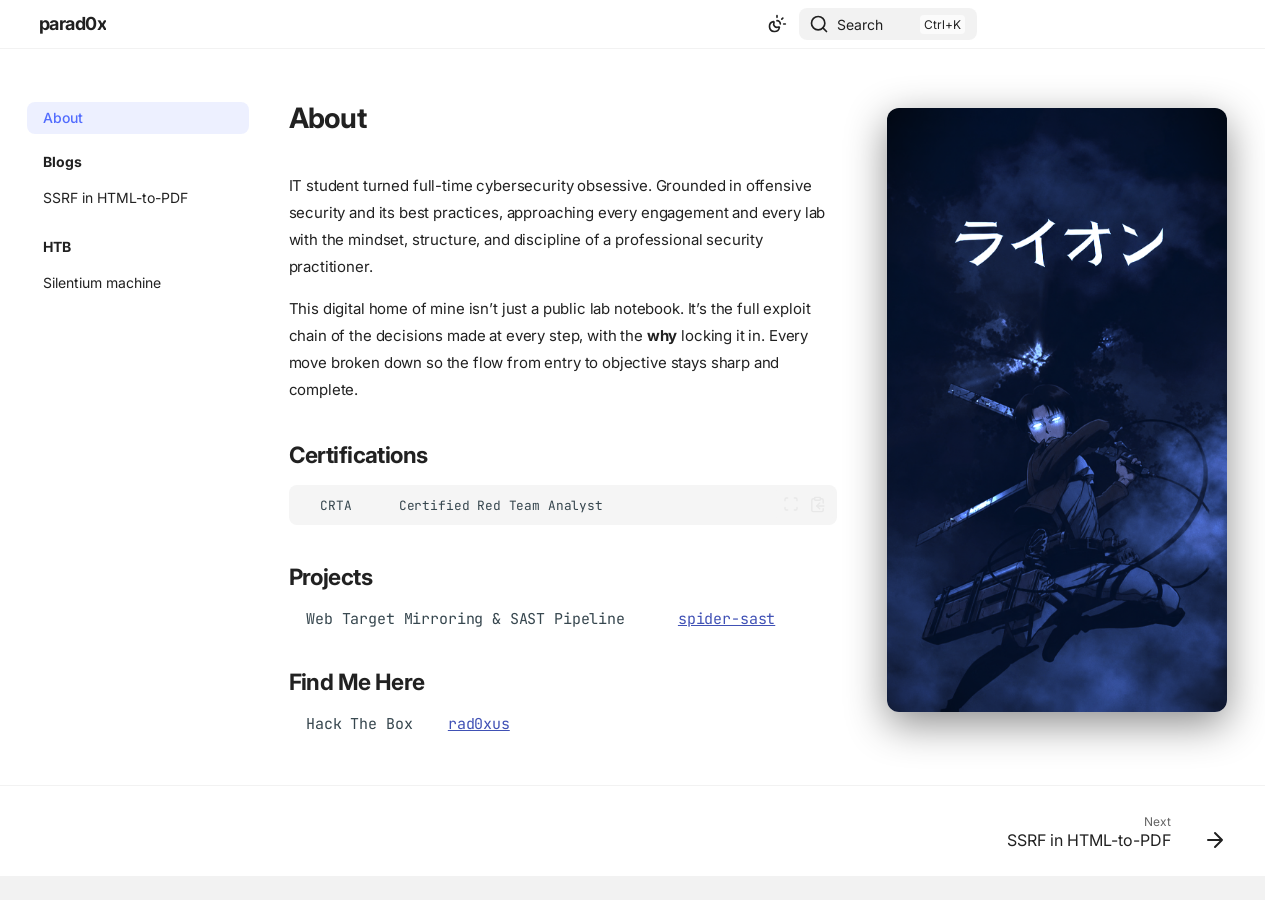
==== commit 870f2787: "Added blog/HiQPDF SSRF, created two dirs blogs and htb" ====
--- a/site/index.html
+++ b/site/index.html
@@ -12,7 +12,7 @@
       
       
       
-        <link rel="next" href="./silentium/">
+        <link rel="next" href="./blogs/HiQPdf%20SSRF/">
       
       
         
@@ -331,15 +331,69 @@
   
   
   
+    
+    
+      
+        
+      
+    
+    
+    
+      
+        
+        
+      
+    
+    
+    <li class="md-nav__item md-nav__item--section md-nav__item--nested">
+      
+        
+        
+        <input class="md-nav__toggle md-toggle " type="checkbox" id="__nav_2" >
+        
+          
+          <label class="md-nav__link" for="__nav_2" id="__nav_2_label" tabindex="">
+            
+  
+  
+  <span class="md-ellipsis">
+    
+  
+  Blogs
+
+    
+  </span>
+  
+  
+
+            <span class="md-nav__icon md-icon"></span>
+          </label>
+        
+        <nav class="md-nav" data-md-level="1" aria-labelledby="__nav_2_label" aria-expanded="false">
+          <label class="md-nav__title" for="__nav_2">
+            <span class="md-nav__icon md-icon"></span>
+            
+  
+  Blogs
+
+          </label>
+          <ul class="md-nav__list" data-md-scrollfix>
+            
+              
+                
+  
+  
+  
+  
     <li class="md-nav__item">
-      <a href="./silentium/" class="md-nav__link">
+      <a href="./blogs/HiQPdf%20SSRF/" class="md-nav__link">
         
   
   
   <span class="md-ellipsis">
     
   
-  Silentium machine Writeup
+  SSRF in HTML-to-PDF
 
     
   </span>
@@ -347,6 +401,102 @@
   
 
       </a>
+    </li>
+  
+
+              
+            
+          </ul>
+        </nav>
+      
+    </li>
+  
+
+    
+      
+      
+  
+  
+  
+  
+    
+    
+      
+        
+      
+    
+    
+    
+      
+        
+        
+      
+    
+    
+    <li class="md-nav__item md-nav__item--section md-nav__item--nested">
+      
+        
+        
+        <input class="md-nav__toggle md-toggle " type="checkbox" id="__nav_3" >
+        
+          
+          <label class="md-nav__link" for="__nav_3" id="__nav_3_label" tabindex="">
+            
+  
+  
+  <span class="md-ellipsis">
+    
+  
+  HTB
+
+    
+  </span>
+  
+  
+
+            <span class="md-nav__icon md-icon"></span>
+          </label>
+        
+        <nav class="md-nav" data-md-level="1" aria-labelledby="__nav_3_label" aria-expanded="false">
+          <label class="md-nav__title" for="__nav_3">
+            <span class="md-nav__icon md-icon"></span>
+            
+  
+  HTB
+
+          </label>
+          <ul class="md-nav__list" data-md-scrollfix>
+            
+              
+                
+  
+  
+  
+  
+    <li class="md-nav__item">
+      <a href="./writeups/silentium/" class="md-nav__link">
+        
+  
+  
+  <span class="md-ellipsis">
+    
+  
+  Silentium machine
+
+    
+  </span>
+  
+  
+
+      </a>
+    </li>
+  
+
+              
+            
+          </ul>
+        </nav>
+      
     </li>
   
 
@@ -499,13 +649,13 @@
         
         
           
-          <a href="./silentium/" class="md-footer__link md-footer__link--next" aria-label="Next: Silentium machine Writeup">
+          <a href="./blogs/HiQPdf%20SSRF/" class="md-footer__link md-footer__link--next" aria-label="Next: SSRF in HTML-to-PDF">
             <div class="md-footer__title">
               <span class="md-footer__direction">
                 Next
               </span>
               <div class="md-ellipsis">
-                Silentium machine Writeup
+                SSRF in HTML-to-PDF
               </div>
             </div>
             <div class="md-footer__button md-icon">
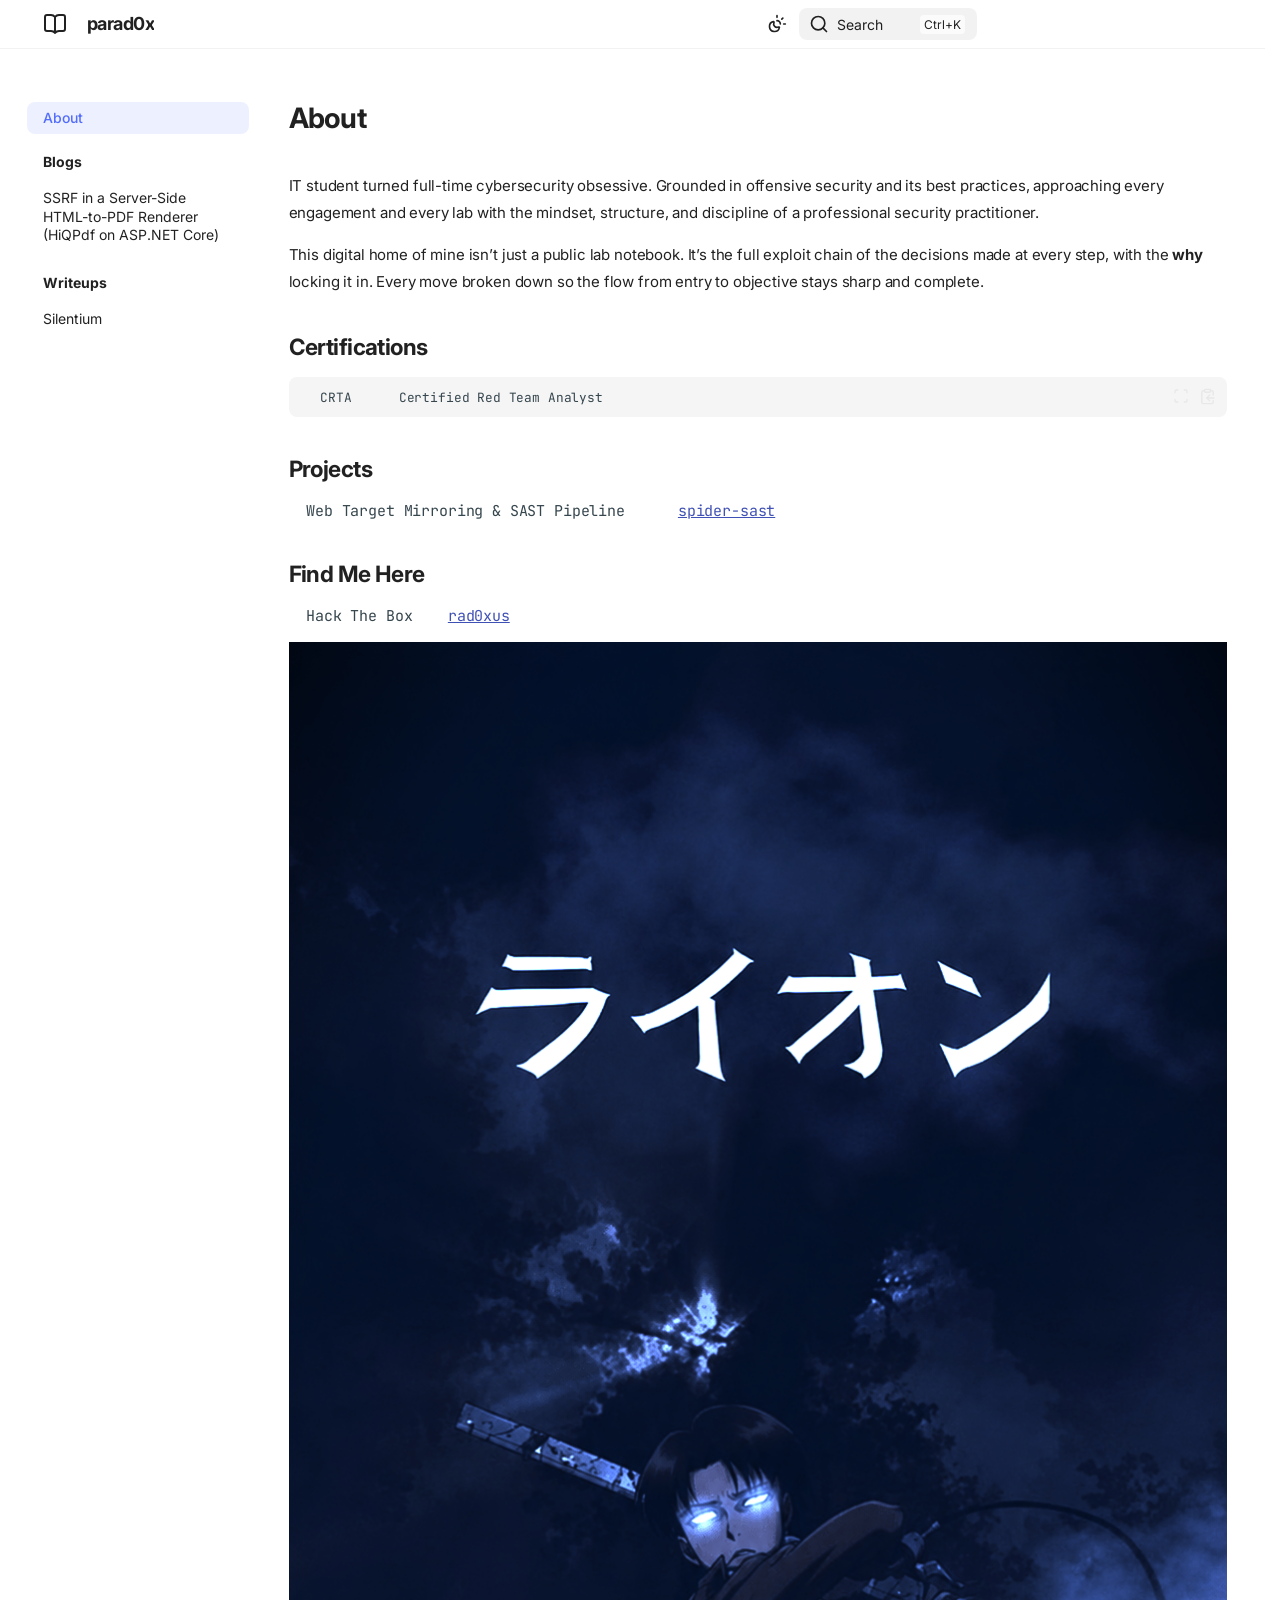
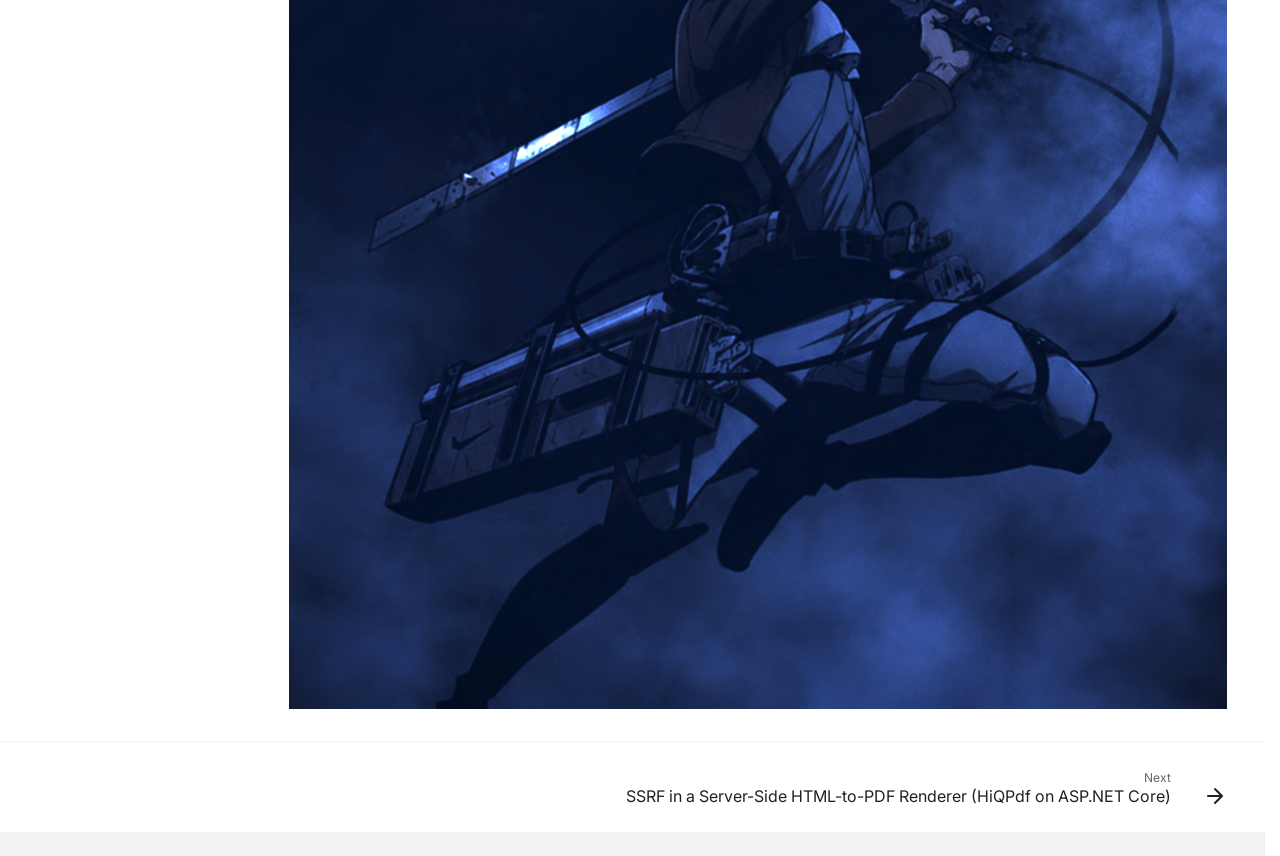
==== commit 7a2cd190: "built saved for plugin redirects" ====
--- a/site/index.html
+++ b/site/index.html
@@ -53,8 +53,6 @@
         <style>:root{--md-text-font:"Inter";--md-code-font:"JetBrains Mono"}</style>
       
     
-    
-      <link rel="stylesheet" href="./stylesheets/extra.css">
     
     <script>__md_scope=new URL(".",location),__md_scope.pathname.endsWith("/")||(__md_scope=new URL(__md_scope.pathname+"/",location)),__md_hash=e=>[...e].reduce(((e,t)=>(e<<5)-e+t.charCodeAt(0)),0),__md_get=(e,t=localStorage,_=__md_scope)=>JSON.parse(t.getItem(_.pathname+"."+e)),__md_set=(e,t,_=localStorage,a=__md_scope)=>{try{_.setItem(a.pathname+"."+e,JSON.stringify(t))}catch(e){}},document.documentElement.setAttribute("data-platform",navigator.platform)</script>
     
@@ -393,7 +391,7 @@
   <span class="md-ellipsis">
     
   
-  SSRF in HTML-to-PDF
+  SSRF in a Server-Side HTML-to-PDF Renderer (HiQPdf on ASP.NET Core)
 
     
   </span>
@@ -447,7 +445,7 @@
   <span class="md-ellipsis">
     
   
-  HTB
+  Writeups
 
     
   </span>
@@ -462,7 +460,7 @@
             <span class="md-nav__icon md-icon"></span>
             
   
-  HTB
+  Writeups
 
           </label>
           <ul class="md-nav__list" data-md-scrollfix>
@@ -481,7 +479,7 @@
   <span class="md-ellipsis">
     
   
-  Silentium machine
+  Silentium
 
     
   </span>
@@ -649,13 +647,13 @@
         
         
           
-          <a href="./blogs/HiQPdf%20SSRF/" class="md-footer__link md-footer__link--next" aria-label="Next: SSRF in HTML-to-PDF">
+          <a href="./blogs/HiQPdf%20SSRF/" class="md-footer__link md-footer__link--next" aria-label="Next: SSRF in a Server-Side HTML-to-PDF Renderer (HiQPdf on ASP.NET Core)">
             <div class="md-footer__title">
               <span class="md-footer__direction">
                 Next
               </span>
               <div class="md-ellipsis">
-                SSRF in HTML-to-PDF
+                SSRF in a Server-Side HTML-to-PDF Renderer (HiQPdf on ASP.NET Core)
               </div>
             </div>
             <div class="md-footer__button md-icon">
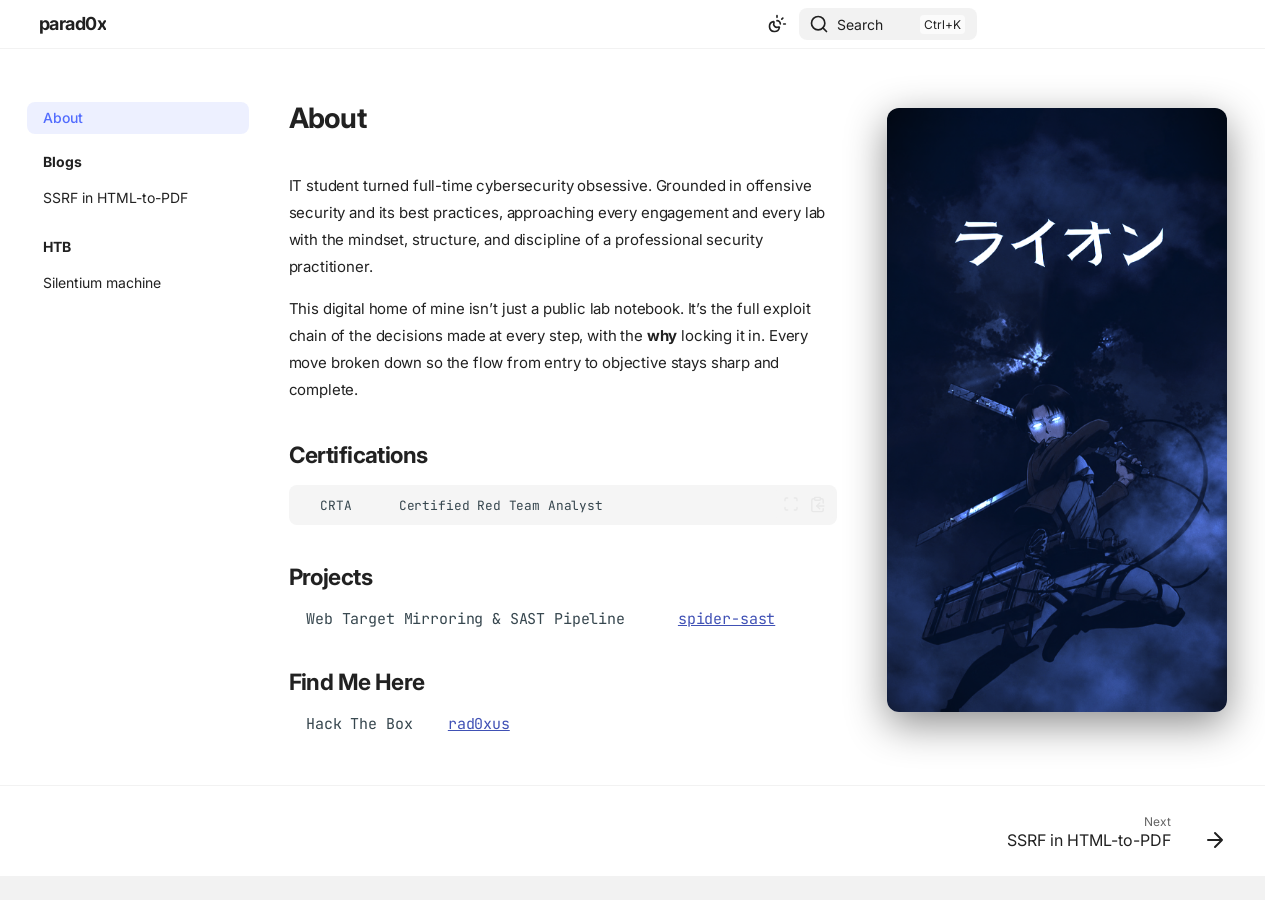
==== commit 9c107b03: "toml fixtures" ====
--- a/site/index.html
+++ b/site/index.html
@@ -53,6 +53,8 @@
         <style>:root{--md-text-font:"Inter";--md-code-font:"JetBrains Mono"}</style>
       
     
+    
+      <link rel="stylesheet" href="./stylesheets/extra.css">
     
     <script>__md_scope=new URL(".",location),__md_scope.pathname.endsWith("/")||(__md_scope=new URL(__md_scope.pathname+"/",location)),__md_hash=e=>[...e].reduce(((e,t)=>(e<<5)-e+t.charCodeAt(0)),0),__md_get=(e,t=localStorage,_=__md_scope)=>JSON.parse(t.getItem(_.pathname+"."+e)),__md_set=(e,t,_=localStorage,a=__md_scope)=>{try{_.setItem(a.pathname+"."+e,JSON.stringify(t))}catch(e){}},document.documentElement.setAttribute("data-platform",navigator.platform)</script>
     
@@ -391,7 +393,7 @@
   <span class="md-ellipsis">
     
   
-  SSRF in a Server-Side HTML-to-PDF Renderer (HiQPdf on ASP.NET Core)
+  SSRF in HTML-to-PDF
 
     
   </span>
@@ -445,7 +447,7 @@
   <span class="md-ellipsis">
     
   
-  Writeups
+  HTB
 
     
   </span>
@@ -460,7 +462,7 @@
             <span class="md-nav__icon md-icon"></span>
             
   
-  Writeups
+  HTB
 
           </label>
           <ul class="md-nav__list" data-md-scrollfix>
@@ -479,7 +481,7 @@
   <span class="md-ellipsis">
     
   
-  Silentium
+  Silentium machine
 
     
   </span>
@@ -647,13 +649,13 @@
         
         
           
-          <a href="./blogs/HiQPdf%20SSRF/" class="md-footer__link md-footer__link--next" aria-label="Next: SSRF in a Server-Side HTML-to-PDF Renderer (HiQPdf on ASP.NET Core)">
+          <a href="./blogs/HiQPdf%20SSRF/" class="md-footer__link md-footer__link--next" aria-label="Next: SSRF in HTML-to-PDF">
             <div class="md-footer__title">
               <span class="md-footer__direction">
                 Next
               </span>
               <div class="md-ellipsis">
-                SSRF in a Server-Side HTML-to-PDF Renderer (HiQPdf on ASP.NET Core)
+                SSRF in HTML-to-PDF
               </div>
             </div>
             <div class="md-footer__button md-icon">
--- a/site/stylesheets/extra.css
+++ b/site/stylesheets/extra.css
@@ -0,0 +1,63 @@
+/* Only affects the page that uses the about.html template */
+.about-with-banner {
+  display: grid;
+  grid-template-columns: 1fr 340px;   /* text | banner */
+  gap: 2.5rem;
+  align-items: start;
+}
+
+
+.about-banner img {
+  width: 100%;
+  height: auto;
+  border-radius: 12px;
+  box-shadow: 0 12px 40px rgba(0, 0, 0, 0.45);
+  position: sticky;
+  top: 5.5rem;          /* stays visible while scrolling */
+}
+
+.md-header__button.md-logo {
+  display: none !important;
+}
+
+.machine-header {
+  display: flex;
+  align-items: center;
+  gap: 1.5rem;
+  margin-bottom: 1.5rem;
+}
+
+.machine-icon {
+  width: 180px;
+  height: 180px;
+  flex-shrink: 0;
+}
+
+.machine-title h1 {
+  margin: 0 0 0.4rem 0;
+}
+
+.machine-tags {
+  margin: 0;
+  font-size: 0.85rem;
+  color: #cbd5e1;
+}
+
+.machine-tags svg {
+  width: 16px;
+  height: 16px;
+  vertical-align: -2px;
+  margin-right: 0.25rem;
+}
+
+/* Mobile: stack them */
+@media (max-width: 960px) {
+  .about-with-banner {
+    grid-template-columns: 1fr;
+  }
+  .about-banner {
+    order: -1;           /* banner on top on mobile */
+    max-width: 320px;
+    margin: 0 auto 2rem;
+  }
+}
